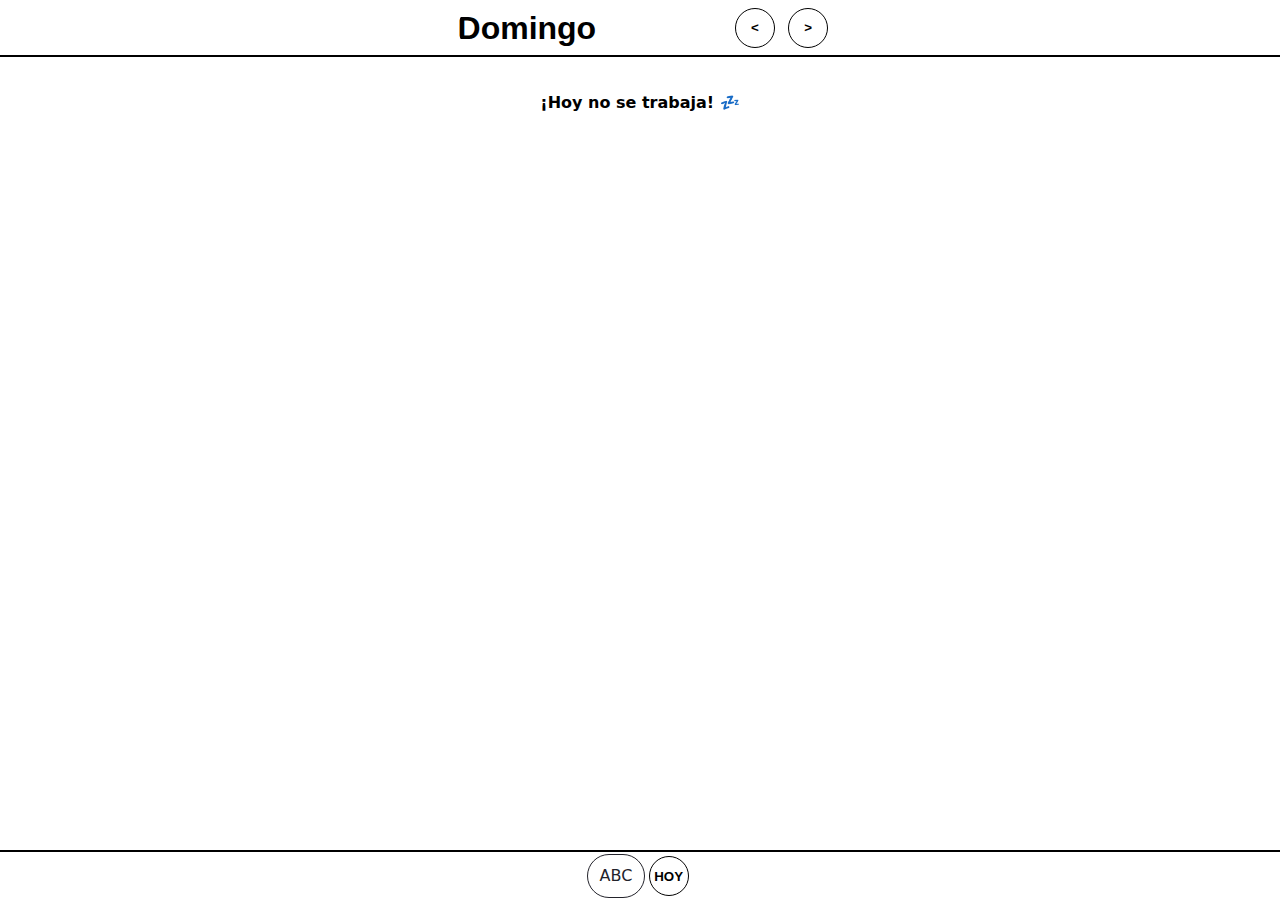
==== index.html @ feb61aaf "Merge pull request #9 from Nico1942/master" ====
<!DOCTYPE html>
<html lang="es">

<head>
  <meta charset="utf-8" />
  <meta name="viewport" content="width=device-width, initial-scale=1.0, user-scalable=no" />
  <meta name="description" content="Ruta 203" />
  <title>Ruta 203</title>
  <script src="js/script.js"></script>
  <link rel="stylesheet" href="./estilos/estilo.css" />
  <link rel="icon" type="image/png" href="img/128.png" />
</head>

<body onload="ruta_hoy(true)">

  <!-- Título -->
  <header class="cabecera">
    <div class="cabecera__contenedor">
      <select id="dias" name="opciones2" onChange="ruta()">
        <option value='0'>Domingo</option>
        <option value='1'>Lunes</option>
        <option value='2'>Martes</option>
        <option value='3'>Miércoles</option>
        <option value='4'>Jueves</option>
        <option value='5'>Viernes</option>
        <option value='6'>Sábado</option>
      </select>
      <div class="navigator">
        <input type="button" name="prev" value="&lt;" onclick="dia_ant()" />
        <input type="button" name="next" value="&gt;" onclick="dia_sig()" />
      </div>
    </div>
  </header>

  <nav>
    <input id="ABC" type="checkbox" onChange="ruta()" />
    <label for="ABC" class="abc-btn"></label>

    <input id="boton_hoy" type="button" value="HOY" onclick="ruta_hoy(false)" />
  </nav>

  <main class="contenido">

    <section id="Domingo">
      <p>¡Hoy no se trabaja! 💤</p>
    </section>

    <section id="Lunes">
      <div class="caja">
        <div class="cliente" onClick="(Eliminar(this))">
          <div class="cliente-nombre">Pastorino Ltda</div>
          <div class="cliente-datos">José Battle y Ordoñez 2840</div>
        </div>
        <div class="ubicacion">
          <a target="_blank" href="https://goo.gl/maps/qZpnaN6kvicT2tyx8">
            <img src="./img/ubi.svg" />
          </a>
        </div>
      </div>

      <div class="caja">
        <div class="cliente" onClick="(Eliminar(this))">
          <div class="cliente-nombre">Rio Miño</div>
          <div class="cliente-datos">8 de octubre</div>
        </div>
        <div class="ubicacion">
          <a target="_blank" href="3313 https://goo.gl/maps/6vkB93TA482r6nAX6">
            <img src="./img/ubi.svg" />
          </a>
        </div>
      </div>

      <div class="caja">
        <div class="cliente" onClick="(Eliminar(this))">
          <div class="cliente-nombre">Fabegold</div>
          <div class="cliente-datos">8 de octubre 3090</div>
        </div>
        <div class="ubicacion">
          <a target="_blank" href="https://goo.gl/maps/PP3XYvBuvpCsVHkAA">
            <img src="./img/ubi.svg" />
          </a>
        </div>
      </div>

      <div class="caja">
        <div class="cliente" onClick="(Eliminar(this))">
          <div class="cliente-nombre">Megamax S.A.</div>
          <div class="cliente-datos">8 de octubre 3019</div>
        </div>
        <div class="ubicacion">
          <a target="_blank" href="https://goo.gl/maps/qxYuRAEUzq3vwgGE6">
            <img src="./img/ubi.svg" />
          </a>
        </div>
      </div>

      <div class="caja">
        <div class="cliente" onClick="(Eliminar(this))">
          <div class="cliente-nombre">Enfa S.R.L.</div>
          <div class="cliente-datos">Luis A. de Herrera 2635</div>
        </div>
        <div class="ubicacion">
          <a target="_blank" href="https://goo.gl/maps/F9jCYUPP8YPj2fWQA">
            <img src="./img/ubi.svg" />
          </a>
        </div>
      </div>

      <div class="caja">
        <div class="cliente" onClick="(Eliminar(this))">
          <div class="cliente-nombre">Mosende S.A.</div>
          <div class="cliente-datos">Luis A. de Herrera 2254</div>
        </div>
        <div class="ubicacion">
          <a target="_blank" href="https://goo.gl/maps/KTzyApCroBhDqNpk6">
            <img src="./img/ubi.svg" />
          </a>
        </div>
      </div>

      <div class="caja">
        <div class="cliente" onClick="(Eliminar(this))">
          <div class="cliente-nombre">Fediman S.A.</div>
          <div class="cliente-datos">Cardal 3209</div>
        </div>
        <div class="ubicacion">
          <a target="_blank" href="https://goo.gl/maps/Zoy29B9d4T8t4EESA">
            <img src="./img/ubi.svg" />
          </a>
        </div>
      </div>

      <div class="caja">
        <div class="cliente" onClick="(Eliminar(this))">
          <div class="cliente-nombre">Maresca SRL</div>
          <div class="cliente-datos">Francisco Simón 2148</div>
        </div>
        <div class="ubicacion">
          <a target="_blank" href="https://goo.gl/maps/yKoYAVFGPV8Zmfys6">
            <img src="./img/ubi.svg" />
          </a>
        </div>
      </div>

      <div class="caja">
        <div class="cliente" onClick="(Eliminar(this))">
          <div class="cliente-nombre">Mauro Hernández</div>
          <div class="cliente-datos">República Dominicana 2950</div>
        </div>
        <div class="ubicacion">
          <a target="_blank" href="https://goo.gl/maps/H73xbyfdcorwAMVG8">
            <img src="./img/ubi.svg" />
          </a>
        </div>
      </div>

      <div class="caja">
        <div class="cliente" onClick="(Eliminar(this))">
          <div class="cliente-nombre">Bowerey S.A.</div>
          <div class="cliente-datos">Estero Belaco 2846</div>
        </div>
        <div class="ubicacion">
          <a target="_blank" href="https://goo.gl/maps/fLJpzXgYHcctJkcj6">
            <img src="./img/ubi.svg" />
          </a>
        </div>
      </div>

      <div class="caja">
        <div class="cliente" onClick="(Eliminar(this))">
          <div class="cliente-nombre">Suárez Díaz G. y Umpierrez Baracoch</div>
          <div class="cliente-datos">Monte Caseros 2590</div>
        </div>
        <div class="ubicacion">
          <a target="_blank" href="https://goo.gl/maps/2r49JdwB7LVk6TKp7">
            <img src="./img/ubi.svg" />
          </a>
        </div>
      </div>

      <div class="caja">
        <div class="cliente" onClick="(Eliminar(this))">
          <div class="cliente-nombre">Fabián Berti</div>
          <div class="cliente-datos">Monte Caseros 2584</div>
        </div>
        <div class="ubicacion">
          <a target="_blank" href="https://goo.gl/maps/uyxJjc4yTYwV7kyv6">
            <img src="./img/ubi.svg" />
          </a>
        </div>
      </div>

      <div class="caja">
        <div class="cliente" onClick="(Eliminar(this))">
          <div class="cliente-nombre">Del Absto SRL</div>
          <div class="cliente-datos">Martín Fierro 2579</div>
        </div>
        <div class="ubicacion">
          <a target="_blank" href="https://goo.gl/maps/XHB5YL251kvjArfN6">
            <img src="./img/ubi.svg" />
          </a>
        </div>
      </div>

      <div class="caja">
        <div class="cliente" onClick="(Eliminar(this))">
          <div class="cliente-nombre">Forte Adige SA</div>
          <div class="cliente-datos">Quijote 2499</div>
        </div>
        <div class="ubicacion">
          <a target="_blank" href="https://goo.gl/maps/WBbCHi736xK3fmPn9">
            <img src="./img/ubi.svg" />
          </a>
        </div>
      </div>

      <div class="caja">
        <div class="cliente" onClick="(Eliminar(this))">
          <div class="cliente-nombre">Zaifed</div>
          <div class="cliente-datos">Caraguatay 2258</div>
        </div>
        <div class="ubicacion">
          <a target="_blank" href="https://goo.gl/maps/VmRxstYNru5jd79a8">
            <img src="./img/ubi.svg" />
          </a>
        </div>
      </div>

      <div class="caja">
        <div class="cliente" onClick="(Eliminar(this))">
          <div class="cliente-nombre">Graciela y José Meijón</div>
          <div class="cliente-datos">Luis A. de Herrera 3117</div>
        </div>
        <div class="ubicacion">
          <a target="_blank" href="https://goo.gl/maps/QWnmRvBrj8MSniAE9">
            <img src="./img/ubi.svg" />
          </a>
        </div>
      </div>

      <div class="caja">
        <div class="cliente" onClick="(Eliminar(this))">
          <div class="cliente-nombre">Altamirano SRL</div>
          <div class="cliente-datos">Altamirano 3246</div>
        </div>
        <div class="ubicacion">
          <a target="_blank" href="https://goo.gl/maps/1gEuKhUX26WNFH9D7">
            <img src="./img/ubi.svg" />
          </a>
        </div>
      </div>

      <div class="caja">
        <div class="cliente" onClick="(Eliminar(this))">
          <div class="cliente-nombre">Rodríguez Enrique</div>
          <div class="cliente-datos">Democracia 2496</div>
        </div>
        <div class="ubicacion">
          <a target="_blank" href="https://goo.gl/maps/cEKuqjGmEY44wGyB9">
            <img src="./img/ubi.svg" />
          </a>
        </div>
      </div>

      <div class="caja">
        <div class="cliente" onClick="(Eliminar(this))">
          <div class="cliente-nombre">Rivera Max S.R.L.</div>
          <div class="cliente-datos">Isidoro de María 3055</div>
        </div>
        <div class="ubicacion">
          <a target="_blank" href="https://goo.gl/maps/eEiWND8mEe7saHaNA">
            <img src="./img/ubi.svg" />
          </a>
        </div>
      </div>

      <div class="caja">
        <div class="cliente" onClick="(Eliminar(this))">
          <div class="cliente-nombre">Fundación Parque Vacaciones UTE</div>
          <div class="cliente-datos">Paraguay 2431 Piso 1</div>
        </div>
        <div class="ubicacion">
          <a target="_blank" href="https://goo.gl/maps/BMG7c1JDH8axqbR8A">
            <img src="./img/ubi.svg" />
          </a>
        </div>
      </div>

      <div class="caja">
        <div class="cliente" onClick="(Eliminar(this))">
          <div class="cliente-nombre">Acronar S.A.</div>
          <div class="cliente-datos">Avda. Agraciada 2704</div>
        </div>
        <div class="ubicacion">
          <a target="_blank" href="https://goo.gl/maps/2AwuSKLmHkW765mSA">
            <img src="./img/ubi.svg" />
          </a>
        </div>
      </div>

      <div class="caja">
        <div class="cliente" onClick="(Eliminar(this))">
          <div class="cliente-nombre">Machitos S.R.L.</div>
          <div class="cliente-datos">Zapicán 2549</div>
        </div>
        <div class="ubicacion">
          <a target="_blank" href="https://goo.gl/maps/hsFubvv8L16kxibs8">
            <img src="./img/ubi.svg" />
          </a>
        </div>
      </div>

      <div class="caja">
        <div class="cliente" onClick="(Eliminar(this))">
          <div class="cliente-nombre">Misurol S.A.</div>
          <div class="cliente-datos">Baltasar Brum 2746</div>
        </div>
        <div class="ubicacion">
          <a target="_blank" href="https://goo.gl/maps/nJa8xVXmzoL3Y5pi8">
            <img src="./img/ubi.svg" />
          </a>
        </div>
      </div>

      <div class="caja">
        <div class="cliente" onClick="(Eliminar(this))">
          <div class="cliente-nombre">Tillenture S.A.</div>
          <div class="cliente-datos">Baltazar Brum 3038</div>
        </div>
        <div class="ubicacion">
          <a target="_blank" href="https://goo.gl/maps/paBHyxbw31fxj9GQ6">
            <img src="./img/ubi.svg" />
          </a>
        </div>
      </div>

      <div class="caja">
        <div class="cliente" onClick="(Eliminar(this))">
          <div class="cliente-nombre">Sebastián Machado</div>
          <div class="cliente-datos">Progreso 949</div>
        </div>
        <div class="ubicacion">
          <a target="_blank" href="https://goo.gl/maps/GiHWkqtuC8rfspNm6">
            <img src="./img/ubi.svg" />
          </a>
        </div>
      </div>

      <div class="caja">
        <div class="cliente" onClick="(Eliminar(this))">
          <div class="cliente-nombre">Porrati Fernández Stella Anahír</div>
          <div class="cliente-datos">Agraciada 3055</div>
        </div>
        <div class="ubicacion">
          <a target="_blank" href="https://goo.gl/maps/tyNK8FXaxW2Zb6YT9">
            <img src="./img/ubi.svg" />
          </a>
        </div>
      </div>

      <div class="caja">
        <div class="cliente" onClick="(Eliminar(this))">
          <div class="cliente-nombre">Alvaréz Andrea</div>
          <div class="cliente-datos">Grito de Asencio 1171</div>
        </div>
        <div class="ubicacion">
          <a target="_blank" href="https://goo.gl/maps/qru1Pm2boRRFDpLKA">
            <img src="./img/ubi.svg" />
          </a>
        </div>
      </div>

      <div class="caja">
        <div class="cliente" onClick="(Eliminar(this))">
          <div class="cliente-nombre">Ussel 511882</div>
          <div class="cliente-datos">Bvar. Artigas 3750</div>
        </div>
        <div class="ubicacion">
          <a target="_blank" href="https://goo.gl/maps/qjrNgAxwAFEXiXsD9">
            <img src="./img/ubi.svg" />
          </a>
        </div>
      </div>

      <div class="caja">
        <div class="cliente" onClick="(Eliminar(this))">
          <div class="cliente-nombre">Bilwald S.A.</div>
          <div class="cliente-datos">Millán 3294</div>
        </div>
        <div class="ubicacion">
          <a target="_blank" href="https://goo.gl/maps/6s1MecMphPFdmhs6A">
            <img src="./img/ubi.svg" />
          </a>
        </div>
      </div>

      <div class="caja">
        <div class="cliente" onClick="(Eliminar(this))">
          <div class="cliente-nombre">Desafío M y M</div>
          <div class="cliente-datos">Luis A. de Herrera 4008</div>
        </div>
        <div class="ubicacion">
          <a target="_blank" href="https://goo.gl/maps/XpyKcA5xm6GNxNED6">
            <img src="./img/ubi.svg" />
          </a>
        </div>
      </div>

      <div class="caja">
        <div class="cliente" onClick="(Eliminar(this))">
          <div class="cliente-nombre">El Tata</div>
          <div class="cliente-datos">Atahona 3607</div>
        </div>
        <div class="ubicacion">
          <a target="_blank" href="https://goo.gl/maps/AhQLzjXPUarjWgp76">
            <img src="./img/ubi.svg" />
          </a>
        </div>
      </div>

      <div class="caja">
        <div class="cliente" onClick="(Eliminar(this))">
          <div class="cliente-nombre">Rianjo Ltda</div>
          <div class="cliente-datos">Rancagua 4070</div>
        </div>
        <div class="ubicacion">
          <a target="_blank" href="https://goo.gl/maps/o28GZENwSu6PFack8">
            <img src="./img/ubi.svg" />
          </a>
        </div>
      </div>

      <div class="caja">
        <div class="cliente" onClick="(Eliminar(this))">
          <div class="cliente-nombre">Aguiar y Ángelo</div>
          <div class="cliente-datos">Guillermo Rodríquez 4752</div>
        </div>
        <div class="ubicacion">
          <a target="_blank" href="https://goo.gl/maps/arKyM1Jmk3KDEGmR9">
            <img src="./img/ubi.svg" />
          </a>
        </div>
      </div>

      <div class="caja">
        <div class="cliente" onClick="(Eliminar(this))">
          <div class="cliente-nombre">Bizalam S.A.</div>
          <div class="cliente-datos">Ricardo Makinnon 5065</div>
        </div>
        <div class="ubicacion">
          <a target="_blank" href="https://goo.gl/maps/pKGPgJTfs7MAYjdL7">
            <img src="./img/ubi.svg" />
          </a>
        </div>
      </div>

      <div class="caja">
        <div class="cliente" onClick="(Eliminar(this))">
          <div class="cliente-nombre">Silpas S.R.L.</div>
          <div class="cliente-datos">Bernabé Michelena 4707</div>
        </div>
        <div class="ubicacion">
          <a target="_blank" href="https://goo.gl/maps/KFe9D5q2iqjM1ai69">
            <img src="./img/ubi.svg" />
          </a>
        </div>
      </div>

      <div class="caja">
        <div class="cliente" onClick="(Eliminar(this))">
          <div class="cliente-nombre">Ferreira Rodríguez Laura Mariela</div>
          <div class="cliente-datos">Pozzolo 3933 (¡No aparece en el mapa!)</div>
        </div>
        <div class="ubicacion">
          <a target="_blank" href="">
            <img src="./img/ubi.svg" />
          </a>
        </div>
      </div>

    </section>

    <section id="Martes">

      <div class="caja">
        <div class="cliente" onClick="(Eliminar(this))">
          <div class="cliente-nombre">Los Ángeles</div>
          <div class="cliente-datos">Luis A. Herrera 2251</div>
        </div>
        <div class="ubicacion">
          <a target="_blank" href="https://goo.gl/maps/YueS7Y3pokAbWjuM8">
            <img src="./img/ubi.svg" />
          </a>
        </div>
      </div>
      <div class="caja">
        <div class="cliente" onClick="(Eliminar(this))">
          <div class="cliente-nombre">Luciana Sosa Dobal</div>
          <div class="cliente-datos">Luis A. de Herrera 2275</div>
        </div>
        <div class="ubicacion">
          <a target="_blank" href="https://goo.gl/maps/gTyms6HChrBtNZDS8">
            <img src="./img/ubi.svg" />
          </a>
        </div>
      </div>
      <div class="caja">
        <div class="cliente" onClick="(Eliminar(this))">
          <div class="cliente-nombre">Coop. de las Fuerzas Armadas - COFAS</div>
          <div class="cliente-datos">Hosp. Militar</div>
        </div>
        <div class="ubicacion">
          <a target="_blank" href="https://goo.gl/maps/iRtm4gebs6cPhhyX7">
            <img src="./img/ubi.svg" />
          </a>
        </div>
      </div>
      <div class="caja">
        <div class="cliente" onClick="(Eliminar(this))">
          <div class="cliente-nombre">Asociación Cooperativa Electoral</div>
          <div class="cliente-datos">8 de octubre 2897</div>
        </div>
        <div class="ubicacion">
          <a target="_blank" href="https://goo.gl/maps/m19qHDUjcYExrKEV7">
            <img src="./img/ubi.svg" />
          </a>
        </div>
      </div>
      <div class="caja">
        <div class="cliente" onClick="(Eliminar(this))">
          <div class="cliente-nombre">Natalia García</div>
          <div class="cliente-datos">Carlos Anaya 2839</div>
        </div>
        <div class="ubicacion">
          <a target="_blank" href="https://goo.gl/maps/bRqtPCT4wGTGv4d99">
            <img src="./img/ubi.svg" />
          </a>
        </div>
      </div>
      <div class="caja">
        <div class="cliente" onClick="(Eliminar(this))">
          <div class="cliente-nombre">Vargas Santiago</div>
          <div class="cliente-datos">Nueva Palmira 1952</div>
        </div>
        <div class="ubicacion">
          <a target="_blank" href="https://goo.gl/maps/3jp2BGGpX4T3bMFF8">
            <img src="./img/ubi.svg" />
          </a>
        </div>
      </div>
      <div class="caja">
        <div class="cliente" onClick="(Eliminar(this))">
          <div class="cliente-nombre">Araujo Rebollo Silvia y Ramos Go</div>
          <div class="cliente-datos">San Martín 2240</div>
        </div>
        <div class="ubicacion">
          <a target="_blank" href="https://goo.gl/maps/PyME5TUj5Du1ZVQYA">
            <img src="./img/ubi.svg" />
          </a>
        </div>
      </div>
      <div class="caja">
        <div class="cliente" onClick="(Eliminar(this))">
          <div class="cliente-nombre">Sucesores Horacio Cremona</div>
          <div class="cliente-datos">Agraciada 2346</div>
        </div>
        <div class="ubicacion">
          <a target="_blank" href="https://goo.gl/maps/97bq3wDyCN9FKmwMA">
            <img src="./img/ubi.svg" />
          </a>
        </div>
      </div>
      <div class="caja">
        <div class="cliente" onClick="(Eliminar(this))">
          <div class="cliente-nombre">Daniel Corbo</div>
          <div class="cliente-datos">Colombia 1203</div>
        </div>
        <div class="ubicacion">
          <a target="_blank" href="https://goo.gl/maps/GaF2kNTFaoPbf4y26">
            <img src="./img/ubi.svg" />
          </a>
        </div>
      </div>
      <div class="caja">
        <div class="cliente" onClick="(Eliminar(this))">
          <div class="cliente-nombre">Rondeau Ltda.</div>
          <div class="cliente-datos">Rondeau 2109</div>
        </div>
        <div class="ubicacion">
          <a target="_blank" href="https://goo.gl/maps/vuypk2KvgAvubLHKA">
            <img src="./img/ubi.svg" />
          </a>
        </div>
      </div>
      <div class="caja">
        <div class="cliente" onClick="(Eliminar(this))">
          <div class="cliente-nombre">Fundación Parque Vacaciones UTE</div>
          <div class="cliente-datos">Guatemala 1076</div>
        </div>
        <div class="ubicacion">
          <a target="_blank" href="https://goo.gl/maps/amdri43EdrBNTGoB7">
            <img src="./img/ubi.svg" />
          </a>
        </div>
      </div>
      <div class="caja">
        <div class="cliente" onClick="(Eliminar(this))">
          <div class="cliente-nombre">Alvarez Da Rosa, Andrea Isabel</div>
          <div class="cliente-datos">General Luna 1299</div>
        </div>
        <div class="ubicacion">
          <a target="_blank" href="https://goo.gl/maps/JhBYpHjY4kJvt4Zw6">
            <img src="./img/ubi.svg" />
          </a>
        </div>
      </div>
      <div class="caja">
        <div class="cliente" onClick="(Eliminar(this))">
          <div class="cliente-nombre">Maria G. Domínguez (Mar y Sol Marke</div>
          <div class="cliente-datos">Agraciada 2795</div>
        </div>
        <div class="ubicacion">
          <a target="_blank" href="">
            <img src="./img/ubi.svg" />
          </a>
        </div>
      </div>
      <div class="caja">
        <div class="cliente" onClick="(Eliminar(this))">
          <div class="cliente-nombre">Luna S.R.L. (ANCAP)</div>
          <div class="cliente-datos">Bvar. Artigas 3785</div>
        </div>
        <div class="ubicacion">
          <a target="_blank" href="https://goo.gl/maps/D63aSDw6qTRdpUva8">
            <img src="./img/ubi.svg" />
          </a>
        </div>
      </div>
      <div class="caja">
        <div class="cliente" onClick="(Eliminar(this))">
          <div class="cliente-nombre">Tejera Berón María Carolina</div>
          <div class="cliente-datos">Guardia Oriental 3108</div>
        </div>
        <div class="ubicacion">
          <a target="_blank" href="https://goo.gl/maps/q433eBnRAQmYWYss7">
            <img src="./img/ubi.svg" />
          </a>
        </div>
      </div>
      <div class="caja">
        <div class="cliente" onClick="(Eliminar(this))">
          <div class="cliente-nombre">Patricia Hernández Pérez</div>
          <div class="cliente-datos">Gral. Flores 2987</div>
        </div>
        <div class="ubicacion">
          <a target="_blank" href="https://goo.gl/maps/BmZBHMjLPsHc1fuT7">
            <img src="./img/ubi.svg" />
          </a>
        </div>
      </div>
      <div class="caja">
        <div class="cliente" onClick="(Eliminar(this))">
          <div class="cliente-nombre">Pontinvrea S.R.L. (ANCAP)</div>
          <div class="cliente-datos">Gral. Flores 3090</div>
        </div>
        <div class="ubicacion">
          <a target="_blank" href="https://goo.gl/maps/kMK2CgAfTqt1vUjN6">
            <img src="./img/ubi.svg" />
          </a>
        </div>
      </div>
      <div class="caja">
        <div class="cliente" onClick="(Eliminar(this))">
          <div class="cliente-nombre">Altamirano S.R.L.</div>
          <div class="cliente-datos">Gral. Flores 3342</div>
        </div>
        <div class="ubicacion">
          <a target="_blank" href="https://goo.gl/maps/bgbh1CgyPLHchLTB7">
            <img src="./img/ubi.svg" />
          </a>
        </div>
      </div>
      <div class="caja">
        <div class="cliente" onClick="(Eliminar(this))">
          <div class="cliente-nombre">Altamirano S.R.L.</div>
          <div class="cliente-datos">Luis A. de Herrera 3444</div>
        </div>
        <div class="ubicacion">
          <a target="_blank" href="https://goo.gl/maps/yAdjGPjrhYpCdDxV7">
            <img src="./img/ubi.svg" />
          </a>
        </div>
      </div>
      <div class="caja">
        <div class="cliente" onClick="(Eliminar(this))">
          <div class="cliente-nombre">Machado Faguada, Nadia Solange</div>
          <div class="cliente-datos">José Battle y Ordóñez 3856</div>
        </div>
        <div class="ubicacion">
          <a target="_blank" href="https://goo.gl/maps/FSrBxzxni9CSsdYi7">
            <img src="./img/ubi.svg" />
          </a>
        </div>
      </div>
      <div class="caja">
        <div class="cliente" onClick="(Eliminar(this))">
          <div class="cliente-nombre">Gasdia Cedres, Carlos Enrique</div>
          <div class="cliente-datos">José Revuelta 3488</div>
        </div>
        <div class="ubicacion">
          <a target="_blank" href="https://goo.gl/maps/fe1fbcZkY25pE5pGA">
            <img src="./img/ubi.svg" />
          </a>
        </div>
      </div>
      <div class="caja">
        <div class="cliente" onClick="(Eliminar(this))">
          <div class="cliente-nombre">Autoservice La Familia</div>
          <div class="cliente-datos">Leon Pérez 3549</div>
        </div>
        <div class="ubicacion">
          <a target="_blank" href="https://goo.gl/maps/kmDATjFCtehK1sxP6">
            <img src="./img/ubi.svg" />
          </a>
        </div>
      </div>
      <div class="caja">
        <div class="cliente" onClick="(Eliminar(this))">
          <div class="cliente-nombre">Albana SRL</div>
          <div class="cliente-datos">Juan Rosas 4355</div>
        </div>
        <div class="ubicacion">
          <a target="_blank" href="https://goo.gl/maps/6Au5jy4annvNZJfY7">
            <img src="./img/ubi.svg" />
          </a>
        </div>
      </div>
      <div class="caja">
        <div class="cliente" onClick="(Eliminar(this))">
          <div class="cliente-nombre">Mavajo Ltda. (Granja Cerri)</div>
          <div class="cliente-datos">San Martín 3717</div>
        </div>
        <div class="ubicacion">
          <a target="_blank" href="https://goo.gl/maps/cFh8MwEqKKc6J9eT9">
            <img src="./img/ubi.svg" />
          </a>
        </div>
      </div>
      <div class="caja">
        <div class="cliente" onClick="(Eliminar(this))">
          <div class="cliente-nombre">Rivera Max S.R.L.</div>
          <div class="cliente-datos">José Battle y Ordóñez 4750</div>
        </div>
        <div class="ubicacion">
          <a target="_blank" href="https://goo.gl/maps/rLi6Rerqxg9JRQdZ7">
            <img src="./img/ubi.svg" />
          </a>
        </div>
      </div>
      <div class="caja">
        <div class="cliente" onClick="(Eliminar(this))">
          <div class="cliente-nombre">Torres Esteban Diego Miguel</div>
          <div class="cliente-datos">José Battle y Ordóñez 4802</div>
        </div>
        <div class="ubicacion">
          <a target="_blank" href="https://goo.gl/maps/mG5LZEgJ9Uj7dB6o9">
            <img src="./img/ubi.svg" />
          </a>
        </div>
      </div>
      <div class="caja">
        <div class="cliente" onClick="(Eliminar(this))">
          <div class="cliente-nombre">Granja Florida</div>
          <div class="cliente-datos">Avda. J. Battle y Ordoñez 4815</div>
        </div>
        <div class="ubicacion">
          <a target="_blank" href="https://goo.gl/maps/nM1gg4iGduiBBBDL6">
            <img src="./img/ubi.svg" />
          </a>
        </div>
      </div>
      <div class="caja">
        <div class="cliente" onClick="(Eliminar(this))">
          <div class="cliente-nombre">Forestiero y Forestiero</div>
          <div class="cliente-datos">Atahona 3777</div>
        </div>
        <div class="ubicacion">
          <a target="_blank" href="https://goo.gl/maps/j6N6Me4xTnSn6LTX6">
            <img src="./img/ubi.svg" />
          </a>
        </div>
      </div>
      <div class="caja">
        <div class="cliente" onClick="(Eliminar(this))">
          <div class="cliente-nombre">La Compostelana</div>
          <div class="cliente-datos">Avda. J. Battle y Ordoñez 5309</div>
        </div>
        <div class="ubicacion">
          <a target="_blank" href="https://goo.gl/maps/ox1ACVJAy3K213id6">
            <img src="./img/ubi.svg" />
          </a>
        </div>
      </div>
      <div class="caja">
        <div class="cliente" onClick="(Eliminar(this))">
          <div class="cliente-nombre">Unión Americana</div>
          <div class="cliente-datos">San Martín 4223</div>
        </div>
        <div class="ubicacion">
          <a target="_blank" href="https://goo.gl/maps/Jm9E41iu6S2hHFW57">
            <img src="./img/ubi.svg" />
          </a>
        </div>
      </div>
      <div class="caja">
        <div class="cliente" onClick="(Eliminar(this))">
          <div class="cliente-nombre">A y P Mascari (El Trébol)</div>
          <div class="cliente-datos">Burgues 3549</div>
        </div>
        <div class="ubicacion">
          <a target="_blank" href="https://goo.gl/maps/aP4wN7oxMLtui7F86">
            <img src="./img/ubi.svg" />
          </a>
        </div>
      </div>
      <div class="caja">
        <div class="cliente" onClick="(Eliminar(this))">
          <div class="cliente-nombre">Rodríguez Ávila, Pablo Sebastián</div>
          <div class="cliente-datos">Burgues 3302</div>
        </div>
        <div class="ubicacion">
          <a target="_blank" href="https://goo.gl/maps/uj5N5k6zTn71pLQm9">
            <img src="./img/ubi.svg" />
          </a>
        </div>
      </div>
      <div class="caja">
        <div class="cliente" onClick="(Eliminar(this))">
          <div class="cliente-nombre">Arrieta Sanguinet</div>
          <div class="cliente-datos">Suárez 3599</div>
        </div>
        <div class="ubicacion">
          <a target="_blank" href="https://goo.gl/maps/FVKyAgYnuZGb2ccRA">
            <img src="./img/ubi.svg" />
          </a>
        </div>
      </div>

    </section>

    <section id="Miercoles">
      <div class="caja">
        <div class="cliente" onClick="(Eliminar(this))">
          <div class="cliente-nombre">Eduardo Roland (Autoservice Roland)</div>
          <div class="cliente-datos">Juan Rosas 4410</div>
        </div>
        <div class="ubicacion">
          <a target="_blank" href="https://goo.gl/maps/8kunD3QnHm8LgXn8A">
            <img src="./img/ubi.svg" />
          </a>
        </div>
      </div>

      <div class="caja">
        <div class="cliente" onClick="(Eliminar(this))">
          <div class="cliente-nombre">Fernando Alistegui</div>
          <div class="cliente-datos">Martín Rodríguez 4306</div>
        </div>
        <div class="ubicacion">
          <a target="_blank" href="https://goo.gl/maps/yhRLdQq3srrnzntd6">
            <img src="./img/ubi.svg" />
          </a>
        </div>
      </div>

      <div class="caja">
        <div class="cliente" onClick="(Eliminar(this))">
          <div class="cliente-nombre">Niyau S.R.L.</div>
          <div class="cliente-datos">Máximo Gómez 1584</div>
        </div>
        <div class="ubicacion">
          <a target="_blank" href="https://goo.gl/maps/ztSicrtyk4cZ8NXDA">
            <img src="./img/ubi.svg" />
          </a>
        </div>
      </div>

      <div class="caja">
        <div class="cliente" onClick="(Eliminar(this))">
          <div class="cliente-nombre">Verdera e Hijos S.R.L. (ANCAP)</div>
          <div class="cliente-datos">Avda. Millán 3771</div>
        </div>
        <div class="ubicacion">
          <a target="_blank" href="https://goo.gl/maps/wdKiu4e8RDw2zhpH6">
            <img src="./img/ubi.svg" />
          </a>
        </div>
      </div>

      <div class="caja">
        <div class="cliente" onClick="(Eliminar(this))">
          <div class="cliente-nombre">Héctor y Luis Repetto</div>
          <div class="cliente-datos">Juan María Gutierrez 3700</div>
        </div>
        <div class="ubicacion">
          <a target="_blank" href="https://goo.gl/maps/n4Wys1b1VnrbuC2x6">
            <img src="./img/ubi.svg" />
          </a>
        </div>
      </div>

      <div class="caja">
        <div class="cliente" onClick="(Eliminar(this))">
          <div class="cliente-nombre">Kampante S.R.L.</div>
          <div class="cliente-datos">Uruguayana 3490</div>
        </div>
        <div class="ubicacion">
          <a target="_blank" href="https://goo.gl/maps/XHKuwCkqNsYivTSy5">
            <img src="./img/ubi.svg" />
          </a>
        </div>
      </div>

      <div class="caja">
        <div class="cliente" onClick="(Eliminar(this))">
          <div class="cliente-nombre">De Soto Santiago</div>
          <div class="cliente-datos">Avda. Agraciada 3054</div>
        </div>
        <div class="ubicacion">
          <a target="_blank" href="https://goo.gl/maps/bHdcvUujh3eWWeqR9">
            <img src="./img/ubi.svg" />
          </a>
        </div>
      </div>

      <div class="caja">
        <div class="cliente" onClick="(Eliminar(this))">
          <div class="cliente-nombre">Budal S.R.L.</div>
          <div class="cliente-datos">Avda. Millán 3010</div>
        </div>
        <div class="ubicacion">
          <a target="_blank" href="https://goo.gl/maps/TwX5ikjHDZ3Tiq3r8">
            <img src="./img/ubi.svg" />
          </a>
        </div>
      </div>

      <div class="caja">
        <div class="cliente" onClick="(Eliminar(this))">
          <div class="cliente-nombre">Autoservice Santa Fe</div>
          <div class="cliente-datos">Avda. Millán 2951</div>
        </div>
        <div class="ubicacion">
          <a target="_blank" href="https://goo.gl/maps/2DUGwa4RwexJKzFt5">
            <img src="./img/ubi.svg" />
          </a>
        </div>
      </div>

      <div class="caja">
        <div class="cliente" onClick="(Eliminar(this))">
          <div class="cliente-nombre">La Rúcula S.R.L.</div>
          <div class="cliente-datos">Avda. Millán 2770</div>
        </div>
        <div class="ubicacion">
          <a target="_blank" href="https://goo.gl/maps/daNk5qDxNTqGxFsY8">
            <img src="./img/ubi.svg" />
          </a>
        </div>
      </div>

      <div class="caja">
        <div class="cliente" onClick="(Eliminar(this))">
          <div class="cliente-nombre">Cafitur S.A. (Exp 2)</div>
          <div class="cliente-datos">Avda. Millán 2683</div>
        </div>
        <div class="ubicacion">
          <a target="_blank" href="https://goo.gl/maps/wwGE6XXPqUa3mjEZ9">
            <img src="./img/ubi.svg" />
          </a>
        </div>
      </div>

      <div class="caja">
        <div class="cliente" onClick="(Eliminar(this))">
          <div class="cliente-nombre">Enfa S.R.L.</div>
          <div class="cliente-datos">Gral. Flores 2800</div>
        </div>
        <div class="ubicacion">
          <a target="_blank" href="https://goo.gl/maps/eKyxcJkT9rmb5Wbf6">
            <img src="./img/ubi.svg" />
          </a>
        </div>
      </div>

      <div class="caja">
        <div class="cliente" onClick="(Eliminar(this))">
          <div class="cliente-nombre">Puerta del Sol Ltda.</div>
          <div class="cliente-datos">Gral. Flores 2607</div>
        </div>
        <div class="ubicacion">
          <a target="_blank" href="https://goo.gl/maps/2GA8DVZRA6nWUvGA6">
            <img src="./img/ubi.svg" />
          </a>
        </div>
      </div>

      <div class="caja">
        <div class="cliente" onClick="(Eliminar(this))">
          <div class="cliente-nombre">María Victoria Fernández</div>
          <div class="cliente-datos">Arenal Grande 2358</div>
        </div>
        <div class="ubicacion">
          <a target="_blank" href="https://goo.gl/maps/P8ePjNa6L6nBrnc29">
            <img src="./img/ubi.svg" />
          </a>
        </div>
      </div>

      <div class="caja">
        <div class="cliente" onClick="(Eliminar(this))">
          <div class="cliente-nombre">Lamore S.A.</div>
          <div class="cliente-datos">Garibaldi 2064</div>
        </div>
        <div class="ubicacion">
          <a target="_blank" href="https://goo.gl/maps/kWqaKijLUzgDTapd7">
            <img src="./img/ubi.svg" />
          </a>
        </div>
      </div>

      <div class="caja">
        <div class="cliente" onClick="(Eliminar(this))">
          <div class="cliente-nombre">Gonzálo de Requena S.R.L.</div>
          <div class="cliente-datos">Garibaldi 2148</div>
        </div>
        <div class="ubicacion">
          <a target="_blank" href="Bis https://goo.gl/maps/jJUCrxyjAUqzGGMJ7">
            <img src="./img/ubi.svg" />
          </a>
        </div>
      </div>

      <div class="caja">
        <div class="cliente" onClick="(Eliminar(this))">
          <div class="cliente-nombre">La Elegancia S.R.L.</div>
          <div class="cliente-datos">Garibaldi 2182</div>
        </div>
        <div class="ubicacion">
          <a target="_blank" href="https://goo.gl/maps/bF5qGrda3BUxVpxc9">
            <img src="./img/ubi.svg" />
          </a>
        </div>
      </div>

      <div class="caja">
        <div class="cliente" onClick="(Eliminar(this))">
          <div class="cliente-nombre">Álvarez y Soto</div>
          <div class="cliente-datos">Domingo Aramburú 2051</div>
        </div>
        <div class="ubicacion">
          <a target="_blank" href="https://goo.gl/maps/z7CjQyFmPLYRnWcJ9">
            <img src="./img/ubi.svg" />
          </a>
        </div>
      </div>

      <div class="caja">
        <div class="cliente" onClick="(Eliminar(this))">
          <div class="cliente-nombre">Julio Aplanalp</div>
          <div class="cliente-datos">Martín García 2222</div>
        </div>
        <div class="ubicacion">
          <a target="_blank" href="https://goo.gl/maps/2haGCk8U5Peaogqh6">
            <img src="./img/ubi.svg" />
          </a>
        </div>
      </div>

      <div class="caja">
        <div class="cliente" onClick="(Eliminar(this))">
          <div class="cliente-nombre">Álvaro González</div>
          <div class="cliente-datos">Garibaldi 2400</div>
        </div>
        <div class="ubicacion">
          <a target="_blank" href="https://goo.gl/maps/gEhaTc4GHJjC8pdV8">
            <img src="./img/ubi.svg" />
          </a>
        </div>
      </div>

      <div class="caja">
        <div class="cliente" onClick="(Eliminar(this))">
          <div class="cliente-nombre">Nestor Galván</div>
          <div class="cliente-datos">Garibaldi 2581</div>
        </div>
        <div class="ubicacion">
          <a target="_blank" href="https://goo.gl/maps/tWhrfHDQ5qq2vVvu6">
            <img src="./img/ubi.svg" />
          </a>
        </div>
      </div>

      <div class="caja">
        <div class="cliente" onClick="(Eliminar(this))">
          <div class="cliente-nombre">Lorenzo Rosales, Fernando Agustín</div>
          <div class="cliente-datos">Br. Artigas 2348</div>
        </div>
        <div class="ubicacion">
          <a target="_blank" href="https://goo.gl/maps/m8SbAAgY6619JsAe7">
            <img src="./img/ubi.svg" />
          </a>
        </div>
      </div>

      <div class="caja">
        <div class="cliente" onClick="(Eliminar(this))">
          <div class="cliente-nombre">Fleitas Valcada Lizet Viviana</div>
          <div class="cliente-datos">Carlos Anaya 2751</div>
        </div>
        <div class="ubicacion">
          <a target="_blank" href="https://goo.gl/maps/qFQV6Ctk1LV3ZdqM9">
            <img src="./img/ubi.svg" />
          </a>
        </div>
      </div>

      <div class="caja">
        <div class="cliente" onClick="(Eliminar(this))">
          <div class="cliente-nombre">Mónica Sena</div>
          <div class="cliente-datos">Carlos Anaya 2799</div>
        </div>
        <div class="ubicacion">
          <a target="_blank" href="https://goo.gl/maps/j9SVih5DeaHZCUAx7">
            <img src="./img/ubi.svg" />
          </a>
        </div>
      </div>

      <div class="caja">
        <div class="cliente" onClick="(Eliminar(this))">
          <div class="cliente-nombre">Adriana Pradi</div>
          <div class="cliente-datos">Mariano Moreno 2349</div>
        </div>
        <div class="ubicacion">
          <a target="_blank" href="https://goo.gl/maps/H6jHzuLRgztd3rj26">
            <img src="./img/ubi.svg" />
          </a>
        </div>
      </div>

      <div class="caja">
        <div class="cliente" onClick="(Eliminar(this))">
          <div class="cliente-nombre">Carlos Suarez</div>
          <div class="cliente-datos">Colorado 2319</div>
        </div>
        <div class="ubicacion">
          <a target="_blank" href="https://goo.gl/maps/enc6aDWinyBmLFj86">
            <img src="./img/ubi.svg" />
          </a>
        </div>
      </div>

      <div class="caja">
        <div class="cliente" onClick="(Eliminar(this))">
          <div class="cliente-nombre">Rosana Menini</div>
          <div class="cliente-datos">Cufré 2800</div>
        </div>
        <div class="ubicacion">
          <a target="_blank" href="https://goo.gl/maps/LT9poeCy2ChTGSy17">
            <img src="./img/ubi.svg" />
          </a>
        </div>
      </div>

      <div class="caja">
        <div class="cliente" onClick="(Eliminar(this))">
          <div class="cliente-nombre">Rondini Ltda.</div>
          <div class="cliente-datos">Rodríguez Larreta 2789</div>
        </div>
        <div class="ubicacion">
          <a target="_blank" href="https://goo.gl/maps/z2c4Bp1LWEtvVjzM8">
            <img src="./img/ubi.svg" />
          </a>
        </div>
      </div>

      <div class="caja">
        <div class="cliente" onClick="(Eliminar(this))">
          <div class="cliente-nombre">Santos Dal Broi Romina</div>
          <div class="cliente-datos">Canstatt 3196</div>
        </div>
        <div class="ubicacion">
          <a target="_blank" href="https://goo.gl/maps/K3aLmfM8z1QfKk879">
            <img src="./img/ubi.svg" />
          </a>
        </div>
      </div>
    </section>

    <section id="Jueves">

<div class="caja">
  <div class="cliente" onClick="(Eliminar(this))">
    <div class="cliente-nombre">Ussel S.A.</div>
    <div class="cliente-datos">Bvar. Artigas 3750</div>
  </div>
  <div class="ubicacion">
    <a target="_blank" href="https://goo.gl/maps/KiZzQrts1EvvevUo8">
      <img src="./img/ubi.svg" />
    </a>
  </div>
</div>

<div class="caja">
  <div class="cliente" onClick="(Eliminar(this))">
    <div class="cliente-nombre">Fediman S.A.</div>
    <div class="cliente-datos">Cardal 3209</div>
  </div>
  <div class="ubicacion">
    <a target="_blank" href="https://goo.gl/maps/XuypvAU5cNGNe8SC7">
      <img src="./img/ubi.svg" />
    </a>
  </div>
</div>

<div class="caja">
  <div class="cliente" onClick="(Eliminar(this))">
    <div class="cliente-nombre">Fabegold S.A.</div>
    <div class="cliente-datos">8 de octubre 3090</div>
  </div>
  <div class="ubicacion">
    <a target="_blank" href="https://goo.gl/maps/hsTHPKs9r1U8GRHG7">
      <img src="./img/ubi.svg" />
    </a>
  </div>
</div>

<div class="caja">
  <div class="cliente" onClick="(Eliminar(this))">
    <div class="cliente-nombre">Bizalam S.A.</div>
    <div class="cliente-datos">Ricardo Makinnon 5065</div>
  </div>
  <div class="ubicacion">
    <a target="_blank" href="https://goo.gl/maps/HeE5eHohjMv2KeiV6">
      <img src="./img/ubi.svg" />
    </a>
  </div>
</div>

<div class="caja">
  <div class="cliente" onClick="(Eliminar(this))">
    <div class="cliente-nombre">Altamirano S.R.L.</div>
    <div class="cliente-datos">Altamirano 3246</div>
  </div>
  <div class="ubicacion">
    <a target="_blank" href="https://goo.gl/maps/aVPxaKMWHHxTrf5y7">
      <img src="./img/ubi.svg" />
    </a>
  </div>
</div>

<div class="caja">
  <div class="cliente" onClick="(Eliminar(this))">
    <div class="cliente-nombre">Enfa S.R.L.</div>
    <div class="cliente-datos">Luis A. de Herrera 2635</div>
  </div>
  <div class="ubicacion">
    <a target="_blank" href="https://goo.gl/maps/MxWFjFb9gLZD4Cip6">
      <img src="./img/ubi.svg" />
    </a>
  </div>
</div>

<div class="caja">
  <div class="cliente" onClick="(Eliminar(this))">
    <div class="cliente-nombre">Mauro Hernández</div>
    <div class="cliente-datos">República Dominicana 2950</div>
  </div>
  <div class="ubicacion">
    <a target="_blank" href="https://goo.gl/maps/hBZuM51NgRxGg3sUA">
      <img src="./img/ubi.svg" />
    </a>
  </div>
</div>

<div class="caja">
  <div class="cliente" onClick="(Eliminar(this))">
    <div class="cliente-nombre">Bowerey S.A.</div>
    <div class="cliente-datos">Estero Bellaco 2846</div>
  </div>
  <div class="ubicacion">
    <a target="_blank" href="https://goo.gl/maps/uLUmaBCVE1MdXfwy6">
      <img src="./img/ubi.svg" />
    </a>
  </div>
</div>

<div class="caja">
  <div class="cliente" onClick="(Eliminar(this))">
    <div class="cliente-nombre">Acronar S.A.</div>
    <div class="cliente-datos">Av. Agraciada 2704</div>
  </div>
  <div class="ubicacion">
    <a target="_blank" href="https://goo.gl/maps/wmjmV8iRpvBV2YAZ7">
      <img src="./img/ubi.svg" />
    </a>
  </div>
</div>

<div class="caja">
  <div class="cliente" onClick="(Eliminar(this))">
    <div class="cliente-nombre">Machitos S.R.L.</div>
    <div class="cliente-datos">Zapicán 2549</div>
  </div>
  <div class="ubicacion">
    <a target="_blank" href="https://goo.gl/maps/KYaKYvSjUm9MJqTK8">
      <img src="./img/ubi.svg" />
    </a>
  </div>
</div>

<div class="caja">
  <div class="cliente" onClick="(Eliminar(this))">
    <div class="cliente-nombre">Del Abasto S.R.L.</div>
    <div class="cliente-datos">Martín Fierro 2579</div>
  </div>
  <div class="ubicacion">
    <a target="_blank" href="https://goo.gl/maps/SdcQ79CeUopVDfMe7">
      <img src="./img/ubi.svg" />
    </a>
  </div>
</div>

<div class="caja">
  <div class="cliente" onClick="(Eliminar(this))">
    <div class="cliente-nombre">Rodríguez Enrique</div>
    <div class="cliente-datos">Democracia 2496</div>
  </div>
  <div class="ubicacion">
    <a target="_blank" href="https://goo.gl/maps/Q7zs1rveqtSHmPc96">
      <img src="./img/ubi.svg" />
    </a>
  </div>
</div>

<div class="caja">
  <div class="cliente" onClick="(Eliminar(this))">
    <div class="cliente-nombre">Maresca S.R.L.</div>
    <div class="cliente-datos">Francisco Simón 2148</div>
  </div>
  <div class="ubicacion">
    <a target="_blank" href="https://goo.gl/maps/sKrJKq3Ev8bGuAhg9">
      <img src="./img/ubi.svg" />
    </a>
  </div>
</div>

<div class="caja">
  <div class="cliente" onClick="(Eliminar(this))">
    <div class="cliente-nombre">Megamax S.A.</div>
    <div class="cliente-datos">8 de octubre 3019</div>
  </div>
  <div class="ubicacion">
    <a target="_blank" href="https://goo.gl/maps/VSs9SzASq7bmsnac8">
      <img src="./img/ubi.svg" />
    </a>
  </div>
</div>

<div class="caja">
  <div class="cliente" onClick="(Eliminar(this))">
    <div class="cliente-nombre">Desafío M y M S.R.L.</div>
    <div class="cliente-datos">Luis A. de Herrera 4008</div>
  </div>
  <div class="ubicacion">
    <a target="_blank" href="https://goo.gl/maps/3wDnR3b9ePVLexff6">
      <img src="./img/ubi.svg" />
    </a>
  </div>
</div>

<div class="caja">
  <div class="cliente" onClick="(Eliminar(this))">
    <div class="cliente-nombre">Aguiar y Ángelo</div>
    <div class="cliente-datos">Guillermo Rodríguez 4752</div>
  </div>
  <div class="ubicacion">
    <a target="_blank" href="https://goo.gl/maps/7eYohveVcNJsNU7x9">
      <img src="./img/ubi.svg" />
    </a>
  </div>
</div>

<div class="caja">
  <div class="cliente" onClick="(Eliminar(this))">
    <div class="cliente-nombre">Forte Adige S.A.</div>
    <div class="cliente-datos">Quijote 2499</div>
  </div>
  <div class="ubicacion">
    <a target="_blank" href="https://goo.gl/maps/X6kHRWmTP82dzS8Z6">
      <img src="./img/ubi.svg" />
    </a>
  </div>
</div>

<div class="caja">
  <div class="cliente" onClick="(Eliminar(this))">
    <div class="cliente-nombre">Graciela y José Meijón Ltda.</div>
    <div class="cliente-datos">Luis A. de Herrera 3117</div>
  </div>
  <div class="ubicacion">
    <a target="_blank" href="https://goo.gl/maps/GjuY3trcL2waauBP6">
      <img src="./img/ubi.svg" />
    </a>
  </div>
</div>

<div class="caja">
  <div class="cliente" onClick="(Eliminar(this))">
    <div class="cliente-nombre">Bilwald S.A.</div>
    <div class="cliente-datos">Av. Millán 3294</div>
  </div>
  <div class="ubicacion">
    <a target="_blank" href="https://goo.gl/maps/SJEWr3HU23xDgAEQ7">
      <img src="./img/ubi.svg" />
    </a>
  </div>
</div>

<div class="caja">
  <div class="cliente" onClick="(Eliminar(this))">
    <div class="cliente-nombre">Rianjo Ltda.</div>
    <div class="cliente-datos">Rancagua 4070</div>
  </div>
  <div class="ubicacion">
    <a target="_blank" href="https://goo.gl/maps/NFB1mBTcsoQfNqHE8">
      <img src="./img/ubi.svg" />
    </a>
  </div>
</div>

<div class="caja">
  <div class="cliente" onClick="(Eliminar(this))">
    <div class="cliente-nombre">Río Miño Ltda.</div>
    <div class="cliente-datos">8 de octubre 3313</div>
  </div>
  <div class="ubicacion">
    <a target="_blank" href="https://goo.gl/maps/jdLJbzLsp978sW1J7">
      <img src="./img/ubi.svg" />
    </a>
  </div>
</div>

<div class="caja">
  <div class="cliente" onClick="(Eliminar(this))">
    <div class="cliente-nombre">Ferreira Rodríguez Laura Mariela</div>
    <div class="cliente-datos">Possolo 3933</div>
  </div>
  <div class="ubicacion">
    <a target="_blank" href="https://goo.gl/maps/eW5NHSQZLzG6Dy4z6">
      <img src="./img/ubi.svg" />
    </a>
  </div>
</div>

<div class="caja">
  <div class="cliente" onClick="(Eliminar(this))">
    <div class="cliente-nombre">Suarez Díaz G. y Umpierrez Baracoch</div>
    <div class="cliente-datos">Monte Caseros 2590</div>
  </div>
  <div class="ubicacion">
    <a target="_blank" href="https://goo.gl/maps/hPFMHdS3iU7vYQaz7">
      <img src="./img/ubi.svg" />
    </a>
  </div>
</div>

<div class="caja">
  <div class="cliente" onClick="(Eliminar(this))">
    <div class="cliente-nombre">El Tata</div>
    <div class="cliente-datos">Arahona 3607</div>
  </div>
  <div class="ubicacion">
    <a target="_blank" href="https://goo.gl/maps/4ExsZFNEWty6fE3q9">
      <img src="./img/ubi.svg" />
    </a>
  </div>
</div>

<div class="caja">
  <div class="cliente" onClick="(Eliminar(this))">
    <div class="cliente-nombre">Pastorino Ltda.</div>
    <div class="cliente-datos">Av. José Battle y Ordóñez 2840</div>
  </div>
  <div class="ubicacion">
    <a target="_blank" href="https://goo.gl/maps/9BRCmiaytBULj1QK8">
      <img src="./img/ubi.svg" />
    </a>
  </div>
</div>

<div class="caja">
  <div class="cliente" onClick="(Eliminar(this))">
    <div class="cliente-nombre">Zaifed</div>
    <div class="cliente-datos">Caraguatay 2258</div>
  </div>
  <div class="ubicacion">
    <a target="_blank" href="https://goo.gl/maps/JE1kNpKoFRy1XCqCA">
      <img src="./img/ubi.svg" />
    </a>
  </div>
</div>

<div class="caja">
  <div class="cliente" onClick="(Eliminar(this))">
    <div class="cliente-nombre">Silpas S.R.L.</div>
    <div class="cliente-datos">Bernabé Michelena 4707</div>
  </div>
  <div class="ubicacion">
    <a target="_blank" href="https://goo.gl/maps/T6yAGDwc9JrFhMqi8">
      <img src="./img/ubi.svg" />
    </a>
  </div>
</div>

<div class="caja">
  <div class="cliente" onClick="(Eliminar(this))">
    <div class="cliente-nombre">Fundación Parque vacaciones UTE-ANT</div>
    <div class="cliente-datos">Paraguay 2431</div>
  </div>
  <div class="ubicacion">
    <a target="_blank" href="Piso 1 https://goo.gl/maps/H55W923ukKVCRUhu6">
      <img src="./img/ubi.svg" />
    </a>
  </div>
</div>

<div class="caja">
  <div class="cliente" onClick="(Eliminar(this))">
    <div class="cliente-nombre">Fabian Berti</div>
    <div class="cliente-datos">Monte Caseros 2584 Bis</div>
  </div>
  <div class="ubicacion">
    <a target="_blank" href="https://goo.gl/maps/Upd7qJECZaNusazYA">
      <img src="./img/ubi.svg" />
    </a>
  </div>
</div>

<div class="caja">
  <div class="cliente" onClick="(Eliminar(this))">
    <div class="cliente-nombre">Mosende S.A.</div>
    <div class="cliente-datos">Luis A. de Herrera 2254</div>
  </div>
  <div class="ubicacion">
    <a target="_blank" href="https://goo.gl/maps/cT1bRKuL9CGcGXkr9">
      <img src="./img/ubi.svg" />
    </a>
  </div>
</div>

<div class="caja">
  <div class="cliente" onClick="(Eliminar(this))">
    <div class="cliente-nombre">Rivera Max S.R.L.</div>
    <div class="cliente-datos">Isidoro de María 1326</div>
  </div>
  <div class="ubicacion">
    <a target="_blank" href="https://goo.gl/maps/txN3gZRNrtx2ySB7A">
      <img src="./img/ubi.svg" />
    </a>
  </div>
</div>

<div class="caja">
  <div class="cliente" onClick="(Eliminar(this))">
    <div class="cliente-nombre">Cipag</div>
    <div class="cliente-datos">No data</div>
  </div>
  <div class="ubicacion">
    <a target="_blank" href="">
      <img src="./img/ubi.svg" />
    </a>
  </div>
</div>

<div class="caja">
  <div class="cliente" onClick="(Eliminar(this))">
    <div class="cliente-nombre">Rosanna Yannet Burgueño</div>
    <div class="cliente-datos">No data</div>
  </div>
  <div class="ubicacion">
    <a target="_blank" href="">
      <img src="./img/ubi.svg" />
    </a>
  </div>
</div>

    </section>

    <section id="Viernes">

<div class="caja">
  <div class="cliente" onClick="(Eliminar(this))">
    <div class="cliente-nombre">Eduardo Roland (Autoservice Roland)</div>
    <div class="cliente-datos">Juan Rosas 4410</div>
  </div>
  <div class="ubicacion">
    <a target="_blank" href="https://goo.gl/maps/Ju4suE6aK2VhSqY77">
      <img src="./img/ubi.svg" />
    </a>
  </div>
</div>

<div class="caja">
  <div class="cliente" onClick="(Eliminar(this))">
    <div class="cliente-nombre">Fernando Alistegui</div>
    <div class="cliente-datos">Martín Rodríguez 4306</div>
  </div>
  <div class="ubicacion">
    <a target="_blank" href="https://goo.gl/maps/PDnAgmio7tm8niK76">
      <img src="./img/ubi.svg" />
    </a>
  </div>
</div>

<div class="caja">
  <div class="cliente" onClick="(Eliminar(this))">
    <div class="cliente-nombre">Niyau S.R.L.</div>
    <div class="cliente-datos">Máximo Gómez 1584</div>
  </div>
  <div class="ubicacion">
    <a target="_blank" href="https://goo.gl/maps/hMiryyrQadsM21mW9">
      <img src="./img/ubi.svg" />
    </a>
  </div>
</div>

<div class="caja">
  <div class="cliente" onClick="(Eliminar(this))">
    <div class="cliente-nombre">Verdera e Hijos S.R.L. (ANCAP)</div>
    <div class="cliente-datos">Av. Millán 3771</div>
  </div>
  <div class="ubicacion">
    <a target="_blank" href="https://goo.gl/maps/NeJhtBJAbzqz1BKe8">
      <img src="./img/ubi.svg" />
    </a>
  </div>
</div>

<div class="caja">
  <div class="cliente" onClick="(Eliminar(this))">
    <div class="cliente-nombre">Kampante S.R.L.</div>
    <div class="cliente-datos">Uruguayana 3490</div>
  </div>
  <div class="ubicacion">
    <a target="_blank" href="https://goo.gl/maps/9mx5wVwTDfTnhR66A">
      <img src="./img/ubi.svg" />
    </a>
  </div>
</div>

<div class="caja">
  <div class="cliente" onClick="(Eliminar(this))">
    <div class="cliente-nombre">De Soto Santiago</div>
    <div class="cliente-datos">Av. Agraciada 3054</div>
  </div>
  <div class="ubicacion">
    <a target="_blank" href="https://goo.gl/maps/MQfGx541H347RU8a9">
      <img src="./img/ubi.svg" />
    </a>
  </div>
</div>

<div class="caja">
  <div class="cliente" onClick="(Eliminar(this))">
    <div class="cliente-nombre">Budal S.R.L.</div>
    <div class="cliente-datos">Av. Millán 3010</div>
  </div>
  <div class="ubicacion">
    <a target="_blank" href="https://goo.gl/maps/fcA5jkrxiXrv9baz5">
      <img src="./img/ubi.svg" />
    </a>
  </div>
</div>

<div class="caja">
  <div class="cliente" onClick="(Eliminar(this))">
    <div class="cliente-nombre">Autoservice Santa Fé</div>
    <div class="cliente-datos">Av. Millán 2951</div>
  </div>
  <div class="ubicacion">
    <a target="_blank" href="https://goo.gl/maps/tSsbxdPAE9zdJGam8">
      <img src="./img/ubi.svg" />
    </a>
  </div>
</div>

<div class="caja">
  <div class="cliente" onClick="(Eliminar(this))">
    <div class="cliente-nombre">La Rúcula S.R.L.</div>
    <div class="cliente-datos">Av. Millán 2770</div>
  </div>
  <div class="ubicacion">
    <a target="_blank" href="https://goo.gl/maps/y3U49zCBLTJyfaX16">
      <img src="./img/ubi.svg" />
    </a>
  </div>
</div>

<div class="caja">
  <div class="cliente" onClick="(Eliminar(this))">
    <div class="cliente-nombre">Cafitur S.A. (Exp. 2)</div>
    <div class="cliente-datos">Av. Millán 2683</div>
  </div>
  <div class="ubicacion">
    <a target="_blank" href="https://goo.gl/maps/MtqUykosPYTNuPMC8">
      <img src="./img/ubi.svg" />
    </a>
  </div>
</div>

<div class="caja">
  <div class="cliente" onClick="(Eliminar(this))">
    <div class="cliente-nombre">Puerta del Sol Ltda. (Mercado Uruguayo)</div>
    <div class="cliente-datos">Gral. Flores 2607</div>
  </div>
  <div class="ubicacion">
    <a target="_blank" href="https://goo.gl/maps/A9ynUeCxuWJjXnDB9">
      <img src="./img/ubi.svg" />
    </a>
  </div>
</div>

<div class="caja">
  <div class="cliente" onClick="(Eliminar(this))">
    <div class="cliente-nombre">Claudia Mattos</div>
    <div class="cliente-datos">Gral. Flores 2502</div>
  </div>
  <div class="ubicacion">
    <a target="_blank" href="https://goo.gl/maps/wZFcfPAkisKp6spE9">
      <img src="./img/ubi.svg" />
    </a>
  </div>
</div>

<div class="caja">
  <div class="cliente" onClick="(Eliminar(this))">
    <div class="cliente-nombre">DJ</div>
    <div class="cliente-datos">Domingo Aramburú 1646</div>
  </div>
  <div class="ubicacion">
    <a target="_blank" href="https://goo.gl/maps/U4ZyRXaaSrczPGxDA">
      <img src="./img/ubi.svg" />
    </a>
  </div>
</div>

<div class="caja">
  <div class="cliente" onClick="(Eliminar(this))">
    <div class="cliente-nombre">Fernando Echeverría (Autoservice "La esquina")</div>
    <div class="cliente-datos">Marcelino Berthelot 1701</div>
  </div>
  <div class="ubicacion">
    <a target="_blank" href="https://goo.gl/maps/DniNAPgpEsCALk2V7">
      <img src="./img/ubi.svg" />
    </a>
  </div>
</div>

<div class="caja">
  <div class="cliente" onClick="(Eliminar(this))">
    <div class="cliente-nombre">María Victoria Fernández (Marymar)</div>
    <div class="cliente-datos">Arenal Grande 2358</div>
  </div>
  <div class="ubicacion">
    <a target="_blank" href="https://goo.gl/maps/qqNJ1MRq2D1CqLje8">
      <img src="./img/ubi.svg" />
    </a>
  </div>
</div>

<div class="caja">
  <div class="cliente" onClick="(Eliminar(this))">
    <div class="cliente-nombre">Scampini Aristeguy Pablo Nicolás</div>
    <div class="cliente-datos">Justicia 2292</div>
  </div>
  <div class="ubicacion">
    <a target="_blank" href="https://goo.gl/maps/xWi58gPSBvhDXTWn6">
      <img src="./img/ubi.svg" />
    </a>
  </div>
</div>

<div class="caja">
  <div class="cliente" onClick="(Eliminar(this))">
    <div class="cliente-nombre">Ángela Cardozo</div>
    <div class="cliente-datos">Nicaragua 2102</div>
  </div>
  <div class="ubicacion">
    <a target="_blank" href="https://goo.gl/maps/H1kBVjsEnSC9uorT6">
      <img src="./img/ubi.svg" />
    </a>
  </div>
</div>

<div class="caja">
  <div class="cliente" onClick="(Eliminar(this))">
    <div class="cliente-nombre">Flofevidima</div>
    <div class="cliente-datos">Joaquín Requena 2159</div>
  </div>
  <div class="ubicacion">
    <a target="_blank" href="https://goo.gl/maps/Ev4u4rdqzdsX3WWg8">
      <img src="./img/ubi.svg" />
    </a>
  </div>
</div>

<div class="caja">
  <div class="cliente" onClick="(Eliminar(this))">
    <div class="cliente-nombre">Bruceglo Ltda.</div>
    <div class="cliente-datos">Cufre 2049</div>
  </div>
  <div class="ubicacion">
    <a target="_blank" href="https://goo.gl/maps/bzHNiciorGhskpux5">
      <img src="./img/ubi.svg" />
    </a>
  </div>
</div>

<div class="caja">
  <div class="cliente" onClick="(Eliminar(this))">
    <div class="cliente-nombre">Nidalan S.A.</div>
    <div class="cliente-datos">Amézaga 2168</div>
  </div>
  <div class="ubicacion">
    <a target="_blank" href="https://goo.gl/maps/Mx88ZPuFqt4j83gr7">
      <img src="./img/ubi.svg" />
    </a>
  </div>
</div>

<div class="caja">
  <div class="cliente" onClick="(Eliminar(this))">
    <div class="cliente-nombre">Silvia Cardozo</div>
    <div class="cliente-datos">Amézaga 2212</div>
  </div>
  <div class="ubicacion">
    <a target="_blank" href="https://goo.gl/maps/KD38txNE97iZxnkaA">
      <img src="./img/ubi.svg" />
    </a>
  </div>
</div>

<div class="caja">
  <div class="cliente" onClick="(Eliminar(this))">
    <div class="cliente-nombre">Álvaro González</div>
    <div class="cliente-datos">Garibaldi 2400</div>
  </div>
  <div class="ubicacion">
    <a target="_blank" href="https://goo.gl/maps/369pzSRHaQFjZwjm7">
      <img src="./img/ubi.svg" />
    </a>
  </div>
</div>

<div class="caja">
  <div class="cliente" onClick="(Eliminar(this))">
    <div class="cliente-nombre">La Elegancia S.R.L.</div>
    <div class="cliente-datos">Garibaldi 2182</div>
  </div>
  <div class="ubicacion">
    <a target="_blank" href="https://goo.gl/maps/YUZZS86JE6HwhwUi6">
      <img src="./img/ubi.svg" />
    </a>
  </div>
</div>

<div class="caja">
  <div class="cliente" onClick="(Eliminar(this))">
    <div class="cliente-nombre">Enfa S.R.L.</div>
    <div class="cliente-datos">Gral. Flores 2800</div>
  </div>
  <div class="ubicacion">
    <a target="_blank" href="https://goo.gl/maps/KX1TvhE4TC3xp81NA">
      <img src="./img/ubi.svg" />
    </a>
  </div>
</div>

<div class="caja">
  <div class="cliente" onClick="(Eliminar(this))">
    <div class="cliente-nombre">Rodini Ltda</div>
    <div class="cliente-datos">(Panadería Lalin) Rodríguez Larreta 2789</div>
  </div>
  <div class="ubicacion">
    <a target="_blank" href="https://goo.gl/maps/aLy1Vbzx4JTcFqY26">
      <img src="./img/ubi.svg" />
    </a>
  </div>
</div>

<div class="caja">
  <div class="cliente" onClick="(Eliminar(this))">
    <div class="cliente-nombre">Tarny S.A. (Supermercado LOS DELFINES)</div>
    <div class="cliente-datos">Monte Caseros 2917</div>
  </div>
  <div class="ubicacion">
    <a target="_blank" href="https://g.page/supermercado-los-delfines?share">
      <img src="./img/ubi.svg" />
    </a>
  </div>
</div>

<div class="caja">
  <div class="cliente" onClick="(Eliminar(this))">
    <div class="cliente-nombre">Rosanna Yannet Burgueño</div>
    <div class="cliente-datos">&#160;</div>
  </div>
  <div class="ubicacion">
    <a target="_blank" href="">
      <img src="./img/ubi.svg" />
    </a>
  </div>
</div>

    </section>

    <section id="Sabado">
      <p>¡Hoy no se trabaja! 💤</p>
    </section>

    <!-- Aquí está la ruta ordenada alfabéticamente. -->
    <section id="ABLunes">
      <div>
        <div class="cliente_abc" onClick="(Eliminar(this))"></div>
      </div>
      <div>
        <div class="cliente_abc" onClick="(Eliminar(this))">Baltimar S.A.</div>
      </div>
      <div>
        <div class="cliente_abc" onClick="(Eliminar(this))">Barragan Donnangelo, Víctor</div>
      </div>
      <div>
        <div class="cliente_abc" onClick="(Eliminar(this))">Carol Muñíz</div>
      </div>
      <div>
        <div class="cliente_abc" onClick="(Eliminar(this))">Doña Pancha</div>
      </div>
      <div>
        <div class="cliente_abc" onClick="(Eliminar(this))">Eduardo Álvarez</div>
      </div>
      <div>
        <div class="cliente_abc" onClick="(Eliminar(this))">Federico Rariz</div>
      </div>
      <div>
        <div class="cliente_abc" onClick="(Eliminar(this))">Gastronomía Del Sur</div>
      </div>
      <div>
        <div class="cliente_abc" onClick="(Eliminar(this))">Gimeno Bellucci, Erika</div>
      </div>
      <div>
        <div class="cliente_abc" onClick="(Eliminar(this))">Jorge Larrosa</div>
      </div>
      <div>
        <div class="cliente_abc" onClick="(Eliminar(this))">Keneltur S.A.</div>
      </div>
      <div>
        <div class="cliente_abc" onClick="(Eliminar(this))">Le Majestic S.A.</div>
      </div>
      <div>
        <div class="cliente_abc" onClick="(Eliminar(this))">Leonardo Enrico</div>
      </div>
      <div>
        <div class="cliente_abc" onClick="(Eliminar(this))">Leonardo Negri</div>
      </div>
      <div>
        <div class="cliente_abc" onClick="(Eliminar(this))">Mario Arbelo</div>
      </div>
      <div>
        <div class="cliente_abc" onClick="(Eliminar(this))">Marne Ltda.</div>
      </div>
      <div>
        <div class="cliente_abc" onClick="(Eliminar(this))">Mera y Mera</div>
      </div>
      <div>
        <div class="cliente_abc" onClick="(Eliminar(this))">Míguez Conde</div>
      </div>
      <div>
        <div class="cliente_abc" onClick="(Eliminar(this))">Nelson</div>
      </div>
      <div>
        <div class="cliente_abc" onClick="(Eliminar(this))">Panadería Gran Flauta</div>
      </div>
      <div>
        <div class="cliente_abc" onClick="(Eliminar(this))">Parado y Fleitas</div>
      </div>
      <div>
        <div class="cliente_abc" onClick="(Eliminar(this))">Romero</div>
      </div>
      <div>
        <div class="cliente_abc" onClick="(Eliminar(this))">Soledad Vasquez</div>
      </div>
      <div>
        <div class="cliente_abc" onClick="(Eliminar(this))">Teriban S.A.</div>
      </div>
      <div>
        <div class="cliente_abc" onClick="(Eliminar(this))">Viviana Netto</div>
      </div>
    </section>

    <section id="ABMartes">
      <div>
        <div class="cliente_abc" onClick="(Eliminar(this))">Acelana S.A.</div>
      </div>
      <div>
        <div class="cliente_abc" onClick="(Eliminar(this))">Alejandro Cabrera</div>
      </div>
      <div>
        <div class="cliente_abc" onClick="(Eliminar(this))">Ana Romaniello</div>
      </div>
      <div>
        <div class="cliente_abc" onClick="(Eliminar(this))">Andrea Azzolini</div>
      </div>
      <div>
        <div class="cliente_abc" onClick="(Eliminar(this))">Baiona Cedres, Hugo</div>
      </div>
      <div>
        <div class="cliente_abc" onClick="(Eliminar(this))">Barbiyola S.R.L.</div>
      </div>
      <div>
        <div class="cliente_abc" onClick="(Eliminar(this))">El Sordo Fernández</div>
      </div>
      <div>
        <div class="cliente_abc" onClick="(Eliminar(this))">Enrique Valenzuela</div>
      </div>
      <div>
        <div class="cliente_abc" onClick="(Eliminar(this))">Erize S.A.</div>
      </div>
      <div>
        <div class="cliente_abc" onClick="(Eliminar(this))">Famintal S.A.</div>
      </div>
      <div>
        <div class="cliente_abc" onClick="(Eliminar(this))">Goñi Hnos. S.R.L.</div>
      </div>
      <div>
        <div class="cliente_abc" onClick="(Eliminar(this))">La Fama S.R.L.</div>
      </div>
      <div>
        <div class="cliente_abc" onClick="(Eliminar(this))">Ma-Fe</div>
      </div>
      <div>
        <div class="cliente_abc" onClick="(Eliminar(this))">Maciel Lemos, Gonzálo</div>
      </div>
      <div>
        <div class="cliente_abc" onClick="(Eliminar(this))">María Soledad Muíño</div>
      </div>
      <div>
        <div class="cliente_abc" onClick="(Eliminar(this))">Mónica Pérez</div>
      </div>
      <div>
        <div class="cliente_abc" onClick="(Eliminar(this))">Nelson Romero</div>
      </div>
      <div>
        <div class="cliente_abc" onClick="(Eliminar(this))">Palticor S.A.</div>
      </div>
      <div>
        <div class="cliente_abc" onClick="(Eliminar(this))">Panifor S.A. (I)</div>
      </div>
      <div>
        <div class="cliente_abc" onClick="(Eliminar(this))">Panifor S.A. (II)</div>
      </div>
      <div>
        <div class="cliente_abc" onClick="(Eliminar(this))">Pérez Muñecas, Carolina</div>
      </div>
      <div>
        <div class="cliente_abc" onClick="(Eliminar(this))">Ronylend S.A.</div>
      </div>
      <div>
        <div class="cliente_abc" onClick="(Eliminar(this))">Sebastián Mastracucci</div>
      </div>
      <div>
        <div class="cliente_abc" onClick="(Eliminar(this))">Silvia Álvarez</div>
      </div>
      <div>
        <div class="cliente_abc" onClick="(Eliminar(this))">Silvia Caetano</div>
      </div>
      <div>
        <div class="cliente_abc" onClick="(Eliminar(this))">Soditur S.A.</div>
      </div>
      <div>
        <div class="cliente_abc" onClick="(Eliminar(this))">Súper La Mundial S.R.L.</div>
      </div>
      <div>
        <div class="cliente_abc" onClick="(Eliminar(this))">Susana Panosain</div>
      </div>
      <div>
        <div class="cliente_abc" onClick="(Eliminar(this))">Tiki S.C.A.</div>
      </div>
      <div>
        <div class="cliente_abc" onClick="(Eliminar(this))">Tonicor</div>
      </div>
      <div>
        <div class="cliente_abc" onClick="(Eliminar(this))">Walter Rosas</div>
      </div>
      <div>
        <div class="cliente_abc" onClick="(Eliminar(this))">Washinton González</div>
      </div>
    </section>

    <section id="ABMiercoles">
      <div>
        <div class="cliente_abc" onClick="(Eliminar(this))">Alencur S.A.</div>
      </div>
      <div>
        <div class="cliente_abc" onClick="(Eliminar(this))">Almacén Laduche</div>
      </div>
      <div>
        <div class="cliente_abc" onClick="(Eliminar(this))">Altamirano S.R.L.</div>
      </div>
      <div>
        <div class="cliente_abc" onClick="(Eliminar(this))">Ángel Alonso</div>
      </div>
      <div>
        <div class="cliente_abc" onClick="(Eliminar(this))">Baltimar S.A.</div>
      </div>
      <div>
        <div class="cliente_abc" onClick="(Eliminar(this))">Coop. Gastrocoop</div>
      </div>
      <div>
        <div class="cliente_abc" onClick="(Eliminar(this))">Cumbay Marta</div>
      </div>
      <div>
        <div class="cliente_abc" onClick="(Eliminar(this))">Daltiro S.A.</div>
      </div>
      <div>
        <div class="cliente_abc" onClick="(Eliminar(this))">Daniel Antonio Rodríguez</div>
      </div>
      <div>
        <div class="cliente_abc" onClick="(Eliminar(this))">Elizabeth Almeda</div>
      </div>
      <div>
        <div class="cliente_abc" onClick="(Eliminar(this))">Gabi Maxi S.R.L.</div>
      </div>
      <div>
        <div class="cliente_abc" onClick="(Eliminar(this))">Gamaris Ltda.</div>
      </div>
      <div>
        <div class="cliente_abc" onClick="(Eliminar(this))">Geribon Resquion</div>
      </div>
      <div>
        <div class="cliente_abc" onClick="(Eliminar(this))">Inashy S.A.</div>
      </div>
      <div>
        <div class="cliente_abc" onClick="(Eliminar(this))">Jesús Sosa</div>
      </div>
      <div>
        <div class="cliente_abc" onClick="(Eliminar(this))">Juan E. Ramos</div>
      </div>
      <div>
        <div class="cliente_abc" onClick="(Eliminar(this))">Keneltur S.A.</div>
      </div>
      <div>
        <div class="cliente_abc" onClick="(Eliminar(this))">Kimer S.A.</div>
      </div>
      <div>
        <div class="cliente_abc" onClick="(Eliminar(this))">Le Majestic S.A.</div>
      </div>
      <div>
        <div class="cliente_abc" onClick="(Eliminar(this))">Lorena Guerra</div>
      </div>
      <div>
        <div class="cliente_abc" onClick="(Eliminar(this))">Lourdes Larrosa</div>
      </div>
      <div>
        <div class="cliente_abc" onClick="(Eliminar(this))">María Ana Rodríguez</div>
      </div>
      <div>
        <div class="cliente_abc" onClick="(Eliminar(this))">María De Los Ángeles Furtado</div>
      </div>
      <div>
        <div class="cliente_abc" onClick="(Eliminar(this))">Marisa Camaño</div>
      </div>
      <div>
        <div class="cliente_abc" onClick="(Eliminar(this))">Martín Parodi</div>
      </div>
      <div>
        <div class="cliente_abc" onClick="(Eliminar(this))">Ottonello Gaimari Sebastián</div>
      </div>
      <div>
        <div class="cliente_abc" onClick="(Eliminar(this))">Pedro Moreno</div>
      </div>
      <div>
        <div class="cliente_abc" onClick="(Eliminar(this))">Pedro Szetucha</div>
      </div>
      <div>
        <div class="cliente_abc" onClick="(Eliminar(this))">Rialtur S.A. (C)</div>
      </div>
      <div>
        <div class="cliente_abc" onClick="(Eliminar(this))">Rialtur S.A. (E)</div>
      </div>
      <div>
        <div class="cliente_abc" onClick="(Eliminar(this))">Roberto Sinigoti</div>
      </div>
      <div>
        <div class="cliente_abc" onClick="(Eliminar(this))">San Javier Ltda</div>
      </div>
      <div>
        <div class="cliente_abc" onClick="(Eliminar(this))">Stella Prais</div>
      </div>
      <div>
        <div class="cliente_abc" onClick="(Eliminar(this))">Ussel S.A.</div>
      </div>
    </section>

    <section id="ABJueves">
      <div>
        <div class="cliente_abc" onClick="(Eliminar(this))">Almacén La Familia</div>
      </div>
      <div>
        <div class="cliente_abc" onClick="(Eliminar(this))">Belroap</div>
      </div>
      <div>
        <div class="cliente_abc" onClick="(Eliminar(this))">Demel S.A.</div>
      </div>
      <div>
        <div class="cliente_abc" onClick="(Eliminar(this))">Edgar Pena</div>
      </div>
      <div>
        <div class="cliente_abc" onClick="(Eliminar(this))">Elizabet Call</div>
      </div>
      <div>
        <div class="cliente_abc" onClick="(Eliminar(this))">Erize S.A.</div>
      </div>
      <div>
        <div class="cliente_abc" onClick="(Eliminar(this))">Federico Rariz</div>
      </div>
      <div>
        <div class="cliente_abc" onClick="(Eliminar(this))">Goñi Hnos. Ltda.</div>
      </div>
      <div>
        <div class="cliente_abc" onClick="(Eliminar(this))">Hagop Cemerlian</div>
      </div>
      <div>
        <div class="cliente_abc" onClick="(Eliminar(this))">Jorge Larrosa</div>
      </div>
      <div>
        <div class="cliente_abc" onClick="(Eliminar(this))">Kanta S.A.</div>
      </div>
      <div>
        <div class="cliente_abc" onClick="(Eliminar(this))">Mario Arbelo</div>
      </div>
      <div>
        <div class="cliente_abc" onClick="(Eliminar(this))">Mauro y Enrique Valenzuela</div>
      </div>
      <div>
        <div class="cliente_abc" onClick="(Eliminar(this))">Mera y Mera</div>
      </div>
      <div>
        <div class="cliente_abc" onClick="(Eliminar(this))">Mercado del Ahorro Ltda.</div>
      </div>
      <div>
        <div class="cliente_abc" onClick="(Eliminar(this))">Nelson</div>
      </div>
      <div>
        <div class="cliente_abc" onClick="(Eliminar(this))">Nilvia Rivero</div>
      </div>
      <div>
        <div class="cliente_abc" onClick="(Eliminar(this))">Olga González</div>
      </div>
      <div>
        <div class="cliente_abc" onClick="(Eliminar(this))">Omar López</div>
      </div>
      <div>
        <div class="cliente_abc" onClick="(Eliminar(this))">Palticor S.A.</div>
      </div>
      <div>
        <div class="cliente_abc" onClick="(Eliminar(this))">Panadería La Gran Flauta</div>
      </div>
      <div>
        <div class="cliente_abc" onClick="(Eliminar(this))">Parado y Fleitas</div>
      </div>
      <div>
        <div class="cliente_abc" onClick="(Eliminar(this))">Pumeda</div>
      </div>
      <div>
        <div class="cliente_abc" onClick="(Eliminar(this))">Rossi Isabel</div>
      </div>
      <div>
        <div class="cliente_abc" onClick="(Eliminar(this))">Teriban S.A.</div>
      </div>
      <div>
        <div class="cliente_abc" onClick="(Eliminar(this))">Tonicor</div>
      </div>
      <div>
        <div class="cliente_abc" onClick="(Eliminar(this))">Valentin Heguy</div>
      </div>
    </section>

    <section id="ABViernes">
      <div>
        <div class="cliente_abc" onClick="(Eliminar(this))">Acelana S.A.</div>
      </div>
      <div>
        <div class="cliente_abc" onClick="(Eliminar(this))">Alencur S.A.</div>
      </div>
      <div>
        <div class="cliente_abc" onClick="(Eliminar(this))">Almacén Laduche</div>
      </div>
      <div>
        <div class="cliente_abc" onClick="(Eliminar(this))">Altamirano S.R.L.</div>
      </div>
      <div>
        <div class="cliente_abc" onClick="(Eliminar(this))">Ana Romaniello</div>
      </div>
      <div>
        <div class="cliente_abc" onClick="(Eliminar(this))">Baltimar S.A.</div>
      </div>
      <div>
        <div class="cliente_abc" onClick="(Eliminar(this))">Barbiyola S.R.L.</div>
      </div>
      <div>
        <div class="cliente_abc" onClick="(Eliminar(this))">Claudia Capo</div>
      </div>
      <div>
        <div class="cliente_abc" onClick="(Eliminar(this))">Coop. Gastrocoop</div>
      </div>
      <div>
        <div class="cliente_abc" onClick="(Eliminar(this))">Cristina Raimondi</div>
      </div>
      <div>
        <div class="cliente_abc" onClick="(Eliminar(this))">El Sordo Fernández</div>
      </div>
      <div>
        <div class="cliente_abc" onClick="(Eliminar(this))">Eugenia García</div>
      </div>
      <div>
        <div class="cliente_abc" onClick="(Eliminar(this))">Famintal S.A.</div>
      </div>
      <div>
        <div class="cliente_abc" onClick="(Eliminar(this))">Gonzalo Avelenda</div>
      </div>
      <div>
        <div class="cliente_abc" onClick="(Eliminar(this))">Keneltur S.A.</div>
      </div>
      <div>
        <div class="cliente_abc" onClick="(Eliminar(this))">Kikisi S.R.L.</div>
      </div>
      <div>
        <div class="cliente_abc" onClick="(Eliminar(this))">La Fama S.R.L.</div>
      </div>
      <div>
        <div class="cliente_abc" onClick="(Eliminar(this))">La Mundial S.R.L.</div>
      </div>
      <div>
        <div class="cliente_abc" onClick="(Eliminar(this))">La Social Ltda.</div>
      </div>
      <div>
        <div class="cliente_abc" onClick="(Eliminar(this))">Le Majestic S.A.</div>
      </div>
      <div>
        <div class="cliente_abc" onClick="(Eliminar(this))">Lucas A. Prado Díaz</div>
      </div>
      <div>
        <div class="cliente_abc" onClick="(Eliminar(this))">Ma-Fe</div>
      </div>
      <div>
        <div class="cliente_abc" onClick="(Eliminar(this))">María Ana Rodríguez</div>
      </div>
      <div>
        <div class="cliente_abc" onClick="(Eliminar(this))">Michael Monzón</div>
      </div>
      <div>
        <div class="cliente_abc" onClick="(Eliminar(this))">Mónica Ortíz</div>
      </div>
      <div>
        <div class="cliente_abc" onClick="(Eliminar(this))">Olímpica 12 S.R.L.</div>
      </div>
      <div>
        <div class="cliente_abc" onClick="(Eliminar(this))">Patricia Silva</div>
      </div>
      <div>
        <div class="cliente_abc" onClick="(Eliminar(this))">Pedro Szetucha</div>
      </div>
      <div>
        <div class="cliente_abc" onClick="(Eliminar(this))">Rialtur S.A. (C)</div>
      </div>
      <div>
        <div class="cliente_abc" onClick="(Eliminar(this))">Soditur S.A.</div>
      </div>
      <div>
        <div class="cliente_abc" onClick="(Eliminar(this))">Sonia Garay</div>
      </div>
      <div>
        <div class="cliente_abc" onClick="(Eliminar(this))">Stella Maris</div>
      </div>
      <div>
        <div class="cliente_abc" onClick="(Eliminar(this))">Stella Prais</div>
      </div>
      <div>
        <div class="cliente_abc" onClick="(Eliminar(this))">Súper La Mundial</div>
      </div>
    </section>

    <section id="ABSabado">
      <div>
        <div class="cliente_abc" onClick="(Eliminar(this))">Erize S.A.</div>
      </div>
      <div>
        <div class="cliente_abc" onClick="(Eliminar(this))">Gabi Maxi S.R.L.</div>
      </div>
      <div>
        <div class="cliente_abc" onClick="(Eliminar(this))">Gamaris Ltda.</div>
      </div>
      <div>
        <div class="cliente_abc" onClick="(Eliminar(this))">Goñi Hnos. Ltda.</div>
      </div>
      <div>
        <div class="cliente_abc" onClick="(Eliminar(this))">Grunullu y Grunullu</div>
      </div>
      <div>
        <div class="cliente_abc" onClick="(Eliminar(this))">Inashy S.A.</div>
      </div>
      <div>
        <div class="cliente_abc" onClick="(Eliminar(this))">Ly S.R.L.</div>
      </div>
      <div>
        <div class="cliente_abc" onClick="(Eliminar(this))">Obacor S.A.</div>
      </div>
      <div>
        <div class="cliente_abc" onClick="(Eliminar(this))">Ottonello Gaimari Sebastián</div>
      </div>
      <div>
        <div class="cliente_abc" onClick="(Eliminar(this))">Palticor S.A.</div>
      </div>
      <div>
        <div class="cliente_abc" onClick="(Eliminar(this))">Sole.</div>
      </div>
      <div>
        <div class="cliente_abc" onClick="(Eliminar(this))">Ussel S.A.</div>
      </div>
    </section>
  </main>

  <!-- Contador de clientes -->
  <div class="clientes" id="contador"><span id="cli_quedan">25</span><span id="cli_tot">25</span></div>
</body>

</html>
---- estilos/estilo.css ----
* {
  margin: 0;
  padding: 0;
  border-color: black;
}

body {
  font-family: Sans;
  background: white;
  color: black;
}

p {
  text-align: center;
  margin: 2em;
}

.cabecera {
  position: fixed;
  top: 0;
  display: flex;
  align-items: center;
  justify-content: center;
  background: white;
  color: black;
  width: 100%;
  border-style: solid;
  border-width: 0 0 2px 0;
}

.cabecera__contenedor {
  display: flex;
  align-items: center;
  justify-content: space-around;
  width: 500px;
  padding: 0 10px;
}

nav {
  position: fixed;
  bottom: 0;
  background-color: white;
  border-style: solid;
  border-color: black;
  border-width: 2px 0 0 0;
  display: flex;
  justify-content: center;
  align-items: center;
  width: 100%;
}

#ABC {display: none;}

#ABC + label:before { 
  content: 'ABC';
  background-color: white;
  color: #23232B;
  border-radius: 2em;
  border-style: solid;
  border-width: 1px;
  border-color: #23232B;
  padding: 0.7em;
  height: 1cm;
  cursor: pointer;
}


#ABC:checked + label:before {
  content: 'BAC';
  background-color: #23232B;
  color: white;
  cursor: pointer;
}

select {
  margin: 0.3em;
  border-radius: 0.5em;
  border-style: none;
  background-color: white;
  -moz-appearance: none;
  -webkit-appearance: none;
  appearance: none;
  font-weight: bold;
  font-size: 2em;
  cursor: pointer;
}

input[type=button] {
  margin: 0.3em;
  border-radius: 2em;
  padding: 0.2em;
  font-weight: bold;
  width: 3em;
  height: 3em;
  background-color: white;
  border-style: solid;
  border-width: 1px;
  border-color: black;
  cursor: pointer;
}

/* ---- CONTENIDO PRINCIPAL ---- */

.contenido {
  max-width: 500px;
  margin: 0 auto;
  padding-top: 3.8em;
  padding-bottom: 4em;
  font-weight: bold;
  }

.caja {
  display: flex;
  align-items: center;
  justify-content: center;
  cursor: pointer;
  text-align: center;
  margin: 0.2em;
  min-height: 1cm;
}

.cliente {
  margin: 3px;
  flex-grow: 1;
}

.cliente-nombre {
  padding: 0.4em 0.4em 0 0.4em;
  border: 1px solid;
  border-radius: 1.0em 1.0em 0 0;
}

.cliente-datos {
  background: #cfcfea;
  padding: 0.2em 0.2em 0.2em 0.2em;
  border: 1px solid;
  border-radius: 0 0 1em 1em;
  font-size: 0.8em;
}

.ubicacion {
  display: flex;
  align-items: center;
  justify-content: center;
  background: #CFCFEA;
  border-radius: 2.5em;
  border: 1px solid;
  padding: 0.1em;
  height: 1.2cm;
  width: 1.2cm;
  margin: 3px;
}

.ubicacion  img {
  width: 40px;
}

.quincenal {
  background-color: #CFCFEA;
}

.cliente_abc {
  display: flex;
  align-items: center;
  border: 2px solid;
  border-radius: 1em;
  padding: 0.5em;
  margin: 0.5em;
  cursor: pointer;
  min-height: 1cm;
}


/* .inconsistencia {
  flex-grow: 1;
  background: #fff;
  border: 1px solid;
  border-radius: 2em;
  height: 40px;
  width: 40px;
  margin: 3px;
} */

.Inco {
  text-align: center;
  font-weight: bold;
  background: #616182;
  margin: 0.1em;
  border-radius: 0.5em;
}

.menu-btn, .iva-btn {
  position: fixed;
  top: 0.4em;
  background: none;
  width: 1.5em;
  height: 1.5em;
  border: solid 1px white;
  border-radius: 100%;
  margin-left: 0.3em;
  transition: all 0.5s;
}

.iva-btn {
  right: 0.3em;
}

/*#btn-menu, #btn-iva {display: none;}*/

#btn-menu:checked ~ #opciones { left: 0; }

#btn-iva:checked ~ #iva { right: 0; }

#opciones {
  position: fixed;
  top: 2.4rem;
  left: -100%;
  background: #CFCFEA;
  font-size: 0.8rem;
  width: 70%;
  border: 1px solid #23232B;
}

#opciones header{
  background: #23232B;
  color: #CFCFEA;
  padding: 0.5em;
  font-size: 1.5em;
  font-weight: bold;
}

#opciones span {font-size: 0.7em;}

#opciones > div { margin: 0.5em; }

/*#iva {
  position: fixed;
  top: 2.4rem;
  right: -100%;
  background: #bbb;
  font-size: 0.8rem
  width: 70%;
  min-height: 20%;
  padding-bottom: 0.6em;
  border: 1px solid black;
  z-index: 100;
}

#iva header {
  background: #23232B;
  color: #CFCFEA;
  padding: 0.5em;
  font-size: 1.5em;
  font-weight: bold;
}

#iva p {
  color: #CFCFEA;
  text-align: center;
  margin: 1em;
}
*/
#iva input { margin: 1em; }

input[type=number] {
  -moz-appearance: textfield;
}

.Info {
  position: fixed;
  left: 0;
  bottom: 0;
  padding: 0.2em;
  background: #4A4A59;
  color: #CFCFEA;
  border-radius: 0.4em;
}

.clientes {
  position: fixed;
  right: 1em;
  bottom: 4.3em;
  color: black;
  font-weight: bold;
  background: white;
  padding: 0.2em;
  border-radius: 0.4em;
  border-style: solid;
  border-color: black;
  border-width: 2px;
}
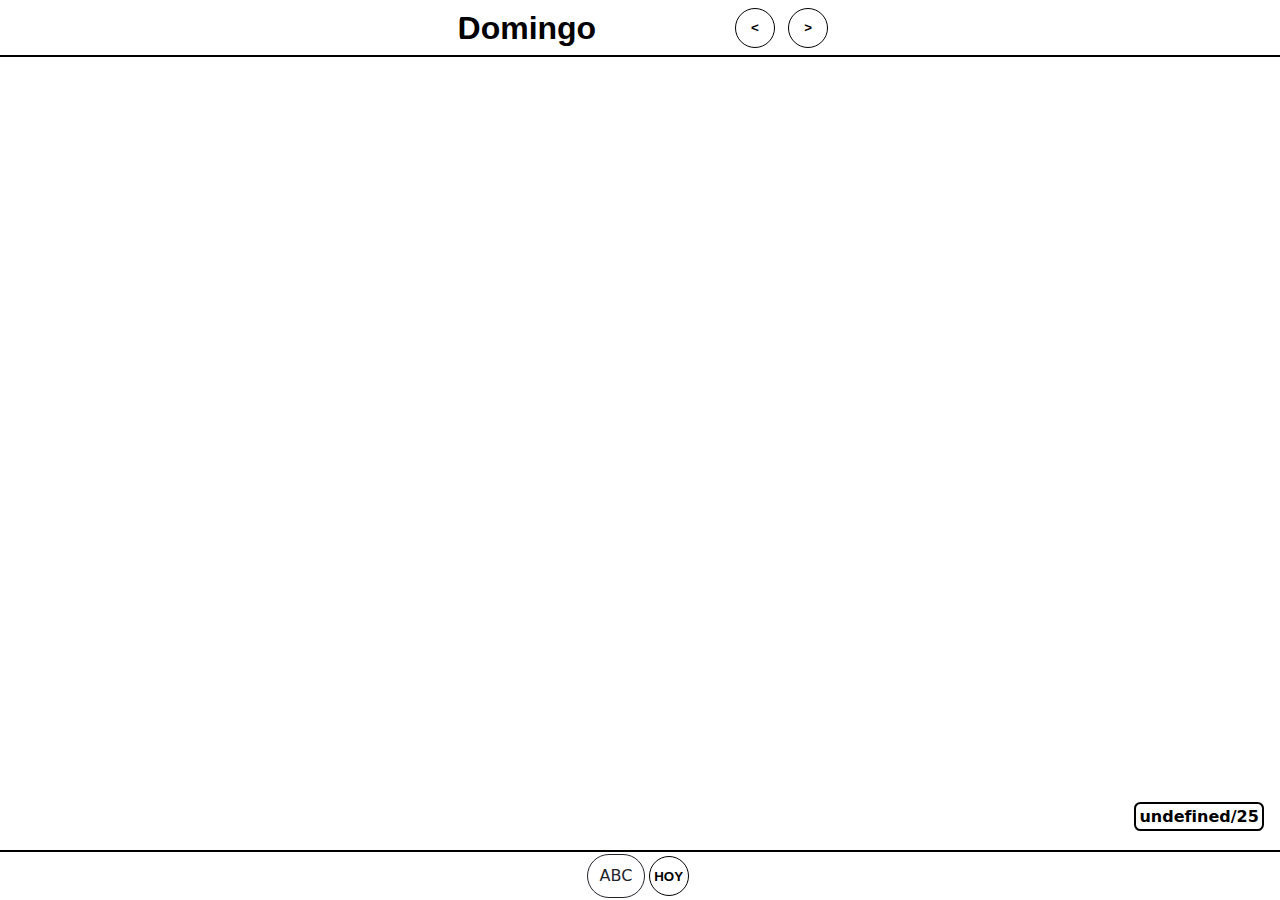
==== commit 11079156: "Actualizados todos los días de la ruta" ====
--- a/index.html
+++ b/index.html
@@ -7,6 +7,7 @@
   <meta name="description" content="Ruta 203" />
   <title>Ruta 203</title>
   <script src="js/script.js"></script>
+  <link rel="stylesheet" href="estilos/normalize.css" />
   <link rel="stylesheet" href="./estilos/estilo.css" />
   <link rel="icon" type="image/png" href="img/128.png" />
 </head>
@@ -42,2404 +43,2618 @@
   <main class="contenido">
 
     <section id="Domingo">
+
       <p>¡Hoy no se trabaja! 💤</p>
+
     </section>
 
     <section id="Lunes">
-      <div class="caja">
-        <div class="cliente" onClick="(Eliminar(this))">
-          <div class="cliente-nombre">Pastorino Ltda</div>
-          <div class="cliente-datos">José Battle y Ordoñez 2840</div>
-        </div>
-        <div class="ubicacion">
-          <a target="_blank" href="https://goo.gl/maps/qZpnaN6kvicT2tyx8">
-            <img src="./img/ubi.svg" />
-          </a>
-        </div>
-      </div>
-
-      <div class="caja">
-        <div class="cliente" onClick="(Eliminar(this))">
-          <div class="cliente-nombre">Rio Miño</div>
-          <div class="cliente-datos">8 de octubre</div>
-        </div>
-        <div class="ubicacion">
-          <a target="_blank" href="3313 https://goo.gl/maps/6vkB93TA482r6nAX6">
-            <img src="./img/ubi.svg" />
-          </a>
-        </div>
-      </div>
-
+
+      <div class="caja">
+        <div class="cliente" onClick="(Eliminar(this))">
+          <div class="cliente-nombre">Ferreira Rodríguez Laura Mariela</div>
+          <div class="cliente-datos">14:00</div>
+          </div>
+        <div class="ubicacion">
+          <a target="_blank" href="https://goo.gl/maps/eW5NHSQZLzG6Dy4z6">
+            <img src="./img/ubi.svg">
+          </a>
+        </div>
+      </div>
+      
+      <div class="caja">
+        <div class="cliente" onClick="(Eliminar(this))">
+          <div class="cliente-nombre">Rianjo Ltda</div>
+          <div class="cliente-datos">14:00</div>
+          </div>
+        <div class="ubicacion">
+          <a target="_blank" href="https://goo.gl/maps/o28GZENwSu6PFack8">
+            <img src="./img/ubi.svg">
+          </a>
+        </div>
+      </div>
+      
+      <div class="caja">
+        <div class="cliente" onClick="(Eliminar(this))">
+          <div class="cliente-nombre">Silpas S.R.L.</div>
+          <div class="cliente-datos">14:00</div>
+          </div>
+        <div class="ubicacion">
+          <a target="_blank" href="https://goo.gl/maps/KFe9D5q2iqjM1ai69">
+            <img src="./img/ubi.svg">
+          </a>
+        </div>
+      </div>
+      
+      <div class="caja">
+        <div class="cliente" onClick="(Eliminar(this))">
+          <div class="cliente-nombre">Aguiar y Ángelo</div>
+          <div class="cliente-datos">14:00 &vert; Hace pedido</div>
+          </div>
+        <div class="ubicacion">
+          <a target="_blank" href="https://goo.gl/maps/arKyM1Jmk3KDEGmR9">
+            <img src="./img/ubi.svg">
+          </a>
+        </div>
+      </div>
+      
+      <div class="caja">
+        <div class="cliente" onClick="(Eliminar(this))">
+          <div class="cliente-nombre">El Tata</div>
+          <div class="cliente-datos">14:00</div>
+          </div>
+        <div class="ubicacion">
+          <a target="_blank" href="https://goo.gl/maps/AhQLzjXPUarjWgp76">
+            <img src="./img/ubi.svg">
+          </a>
+        </div>
+      </div>
+      
+      <div class="caja">
+        <div class="cliente" onClick="(Eliminar(this))">
+          <div class="cliente-nombre">Desafío M y M</div>
+          <div class="cliente-datos">&#160;</div>
+          </div>
+        <div class="ubicacion">
+          <a target="_blank" href="https://goo.gl/maps/XpyKcA5xm6GNxNED6">
+            <img src="./img/ubi.svg">
+          </a>
+        </div>
+      </div>
+      
+      <div class="caja">
+        <div class="cliente" onClick="(Eliminar(this))">
+          <div class="cliente-nombre">Ussel S.A.</div>
+          <div class="cliente-datos">&#160;</div>
+          </div>
+        <div class="ubicacion">
+          <a target="_blank" href="https://goo.gl/maps/KiZzQrts1EvvevUo8">
+            <img src="./img/ubi.svg">
+          </a>
+        </div>
+      </div>
+      
+      <div class="caja">
+        <div class="cliente" onClick="(Eliminar(this))">
+          <div class="cliente-nombre">Budal S.R.L.</div>
+          <div class="cliente-datos">13:00 &vert;</div>
+          </div>
+        <div class="ubicacion">
+          <a target="_blank" href="https://goo.gl/maps/fcA5jkrxiXrv9baz5">
+            <img src="./img/ubi.svg">
+          </a>
+        </div>
+      </div>
+      
+      <div class="caja">
+        <div class="cliente" onClick="(Eliminar(this))">
+          <div class="cliente-nombre">Bilwald S.A.</div>
+          <div class="cliente-datos">&#160;</div>
+          </div>
+        <div class="ubicacion">
+          <a target="_blank" href="https://goo.gl/maps/6s1MecMphPFdmhs6A">
+            <img src="./img/ubi.svg">
+          </a>
+        </div>
+      </div>
+      
+      <div class="caja">
+        <div class="cliente" onClick="(Eliminar(this))">
+          <div class="cliente-nombre">Llaguna Morales, Elida</div>
+          <div class="cliente-datos">12:00 $vert; Hace pedido</div>
+          </div>
+        <div class="ubicacion">
+          <a target="_blank" href="#">
+            <img src="./img/ubi.svg">
+          </a>
+        </div>
+      </div>
+      
+      <div class="caja">
+        <div class="cliente" onClick="(Eliminar(this))">
+          <div class="cliente-nombre">Misurol S.A.</div>
+          <div class="cliente-datos">15:00 &vert; Hace pedido</div>
+          </div>
+        <div class="ubicacion">
+          <a target="_blank" href="https://goo.gl/maps/nJa8xVXmzoL3Y5pi8">
+            <img src="./img/ubi.svg">
+          </a>
+        </div>
+      </div>
+      
+      <div class="caja">
+        <div class="cliente" onClick="(Eliminar(this))">
+          <div class="cliente-nombre">Tillenture S.A.</div>
+          <div class="cliente-datos">12:00 &vert; Hace pedido</div>
+          </div>
+        <div class="ubicacion">
+          <a target="_blank" href="https://goo.gl/maps/paBHyxbw31fxj9GQ6">
+            <img src="./img/ubi.svg">
+          </a>
+        </div>
+      </div>
+      
+      <div class="caja">
+        <div class="cliente" onClick="(Eliminar(this))">
+          <div class="cliente-nombre">Fundación Parque Vacaciones UTE</div>
+          <div class="cliente-datos">15:00 &vert; Hace pedido</div>
+          </div>
+        <div class="ubicacion">
+          <a target="_blank" href="https://goo.gl/maps/BMG7c1JDH8axqbR8A">
+            <img src="./img/ubi.svg">
+          </a>
+        </div>
+      </div>
+      
+      <div class="caja">
+        <div class="cliente" onClick="(Eliminar(this))">
+          <div class="cliente-nombre">Vartany S.A.</div>
+          <div class="cliente-datos">14:00 &vert; Hace pedido</div>
+          </div>
+        <div class="ubicacion">
+          <a target="_blank" href="https://goo.gl/maps/vfekLwqrV2wy6o5W8">
+            <img src="./img/ubi.svg">
+          </a>
+        </div>
+      </div>
+      
+      <div class="caja">
+        <div class="cliente" onClick="(Eliminar(this))">
+          <div class="cliente-nombre">Libertador S.R.L.</div>
+          <div class="cliente-datos">Hace pedido</div>
+          </div>
+        <div class="ubicacion">
+          <a target="_blank" href="https://goo.gl/maps/8oRhCe1JAqLSzEzx8">
+            <img src="./img/ubi.svg">
+          </a>
+        </div>
+      </div>
+      
+      <div class="caja">
+        <div class="cliente" onClick="(Eliminar(this))">
+          <div class="cliente-nombre">Rodríguez Enrique</div>
+          <div class="cliente-datos">12:00 &vert; Hace pedido</div>
+          </div>
+        <div class="ubicacion">
+          <a target="_blank" href="https://goo.gl/maps/cEKuqjGmEY44wGyB9">
+            <img src="./img/ubi.svg">
+          </a>
+        </div>
+      </div>
+      
+      <div class="caja">
+        <div class="cliente" onClick="(Eliminar(this))">
+          <div class="cliente-nombre">Zaifed</div>
+          <div class="cliente-datos">13:00 &vert; Hace pedido</div>
+          </div>
+        <div class="ubicacion">
+          <a target="_blank" href="https://goo.gl/maps/VmRxstYNru5jd79a8">
+            <img src="./img/ubi.svg">
+          </a>
+        </div>
+      </div>
+      
+      <div class="caja">
+        <div class="cliente" onClick="(Eliminar(this))">
+          <div class="cliente-nombre">Mauro Hernández</div>
+          <div class="cliente-datos">14:00 &vert; Hace pedido</div>
+          </div>
+        <div class="ubicacion">
+          <a target="_blank" href="https://goo.gl/maps/H73xbyfdcorwAMVG8">
+            <img src="./img/ubi.svg">
+          </a>
+        </div>
+      </div>
+      
+      <div class="caja">
+        <div class="cliente" onClick="(Eliminar(this))">
+          <div class="cliente-nombre">Los Ángeles</div>
+          <div class="cliente-datos">Hace pedido &vert; Para lunes</div>
+          </div>
+        <div class="ubicacion">
+          <a target="_blank" href="https://goo.gl/maps/YueS7Y3pokAbWjuM8      ">
+            <img src="./img/ubi.svg">
+          </a>
+        </div>
+      </div>
+      
+      <div class="caja">
+        <div class="cliente" onClick="(Eliminar(this))">
+          <div class="cliente-nombre">Maresca SRL</div>
+          <div class="cliente-datos">&#160;</div>
+          </div>
+        <div class="ubicacion">
+          <a target="_blank" href="https://goo.gl/maps/yKoYAVFGPV8Zmfys6">
+            <img src="./img/ubi.svg">
+          </a>
+        </div>
+      </div>
+      
+      <div class="caja">
+        <div class="cliente" onClick="(Eliminar(this))">
+          <div class="cliente-nombre">Fediman S.A.</div>
+          <div class="cliente-datos">&#160;</div>
+          </div>
+        <div class="ubicacion">
+          <a target="_blank" href="https://goo.gl/maps/Zoy29B9d4T8t4EESA">
+            <img src="./img/ubi.svg">
+          </a>
+        </div>
+      </div>
+      
+      <div class="caja">
+        <div class="cliente" onClick="(Eliminar(this))">
+          <div class="cliente-nombre">Bowerey S.A.</div>
+          <div class="cliente-datos">Hace pedido</div>
+          </div>
+        <div class="ubicacion">
+          <a target="_blank" href="https://goo.gl/maps/fLJpzXgYHcctJkcj6">
+            <img src="./img/ubi.svg">
+          </a>
+        </div>
+      </div>
+      
+      <div class="caja">
+        <div class="cliente" onClick="(Eliminar(this))">
+          <div class="cliente-nombre">Cooperativa Policial</div>
+          <div class="cliente-datos">Pedir planilla en compras</div>
+          </div>
+        <div class="ubicacion">
+          <a target="_blank" href="https://goo.gl/maps/arEFkiV78T5VCYjX6">
+            <img src="./img/ubi.svg">
+          </a>
+        </div>
+      </div>
+      
+      <div class="caja">
+        <div class="cliente" onClick="(Eliminar(this))">
+          <div class="cliente-nombre">Rivera Max S.R.L.</div>
+          <div class="cliente-datos">&#160;</div>
+          </div>
+        <div class="ubicacion">
+          <a target="_blank" href="https://goo.gl/maps/eEiWND8mEe7saHaNA">
+            <img src="./img/ubi.svg">
+          </a>
+        </div>
+      </div>
+      
+      <div class="caja">
+        <div class="cliente" onClick="(Eliminar(this))">
+          <div class="cliente-nombre">Machitos S.R.L.</div>
+          <div class="cliente-datos">Monto</div>
+          </div>
+        <div class="ubicacion">
+          <a target="_blank" href="https://goo.gl/maps/hsFubvv8L16kxibs8">
+            <img src="./img/ubi.svg">
+          </a>
+        </div>
+      </div>
+      
+      <div class="caja">
+        <div class="cliente" onClick="(Eliminar(this))">
+          <div class="cliente-nombre">Forte Adige SA</div>
+          <div class="cliente-datos">&#160;</div>
+          </div>
+        <div class="ubicacion">
+          <a target="_blank" href="https://goo.gl/maps/WBbCHi736xK3fmPn9">
+            <img src="./img/ubi.svg">
+          </a>
+        </div>
+      </div>
+      
+      <div class="caja">
+        <div class="cliente" onClick="(Eliminar(this))">
+          <div class="cliente-nombre">Del Absto SRL</div>
+          <div class="cliente-datos">&#160;</div>
+          </div>
+        <div class="ubicacion">
+          <a target="_blank" href="https://goo.gl/maps/XHB5YL251kvjArfN6">
+            <img src="./img/ubi.svg">
+          </a>
+        </div>
+      </div>
+      
+      <div class="caja">
+        <div class="cliente" onClick="(Eliminar(this))">
+          <div class="cliente-nombre">Graciela y José Meijón</div>
+          <div class="cliente-datos">&#160;</div>
+          </div>
+        <div class="ubicacion">
+          <a target="_blank" href="https://goo.gl/maps/QWnmRvBrj8MSniAE9">
+            <img src="./img/ubi.svg">
+          </a>
+        </div>
+      </div>
+      
+      <div class="caja">
+        <div class="cliente" onClick="(Eliminar(this))">
+          <div class="cliente-nombre">Enfa S.R.L.</div>
+          <div class="cliente-datos">&#160;</div>
+          </div>
+        <div class="ubicacion">
+          <a target="_blank" href="https://goo.gl/maps/F9jCYUPP8YPj2fWQA">
+            <img src="./img/ubi.svg">
+          </a>
+        </div>
+      </div>
+      
+      <div class="caja">
+        <div class="cliente" onClick="(Eliminar(this))">
+          <div class="cliente-nombre">Megamax S.A.</div>
+          <div class="cliente-datos">&#160;</div>
+          </div>
+        <div class="ubicacion">
+          <a target="_blank" href="https://goo.gl/maps/qxYuRAEUzq3vwgGE6">
+            <img src="./img/ubi.svg">
+          </a>
+        </div>
+      </div>
+      
       <div class="caja">
         <div class="cliente" onClick="(Eliminar(this))">
           <div class="cliente-nombre">Fabegold</div>
-          <div class="cliente-datos">8 de octubre 3090</div>
-        </div>
+          <div class="cliente-datos">&#160;</div>
+          </div>
         <div class="ubicacion">
           <a target="_blank" href="https://goo.gl/maps/PP3XYvBuvpCsVHkAA">
-            <img src="./img/ubi.svg" />
-          </a>
-        </div>
-      </div>
-
-      <div class="caja">
-        <div class="cliente" onClick="(Eliminar(this))">
-          <div class="cliente-nombre">Megamax S.A.</div>
-          <div class="cliente-datos">8 de octubre 3019</div>
-        </div>
-        <div class="ubicacion">
-          <a target="_blank" href="https://goo.gl/maps/qxYuRAEUzq3vwgGE6">
-            <img src="./img/ubi.svg" />
-          </a>
-        </div>
-      </div>
-
+            <img src="./img/ubi.svg">
+          </a>
+        </div>
+      </div>
+      
+    </section>
+
+    <section id="Martes">
+
+      <div class="caja">
+        <div class="cliente" onClick="(Eliminar(this))">
+          <div class="cliente-nombre">Coop. de las Fuerzas Armadas - COFAS</div>
+          <div class="cliente-datos">Hace pedido</div>
+          </div>
+        <div class="ubicacion">
+          <a target="_blank" href="https://goo.gl/maps/iRtm4gebs6cPhhyX7">
+            <img src="./img/ubi.svg">
+          </a>
+        </div>
+      </div>
+      
+      <div class="caja">
+        <div class="cliente" onClick="(Eliminar(this))">
+          <div class="cliente-nombre">Mosende S.A.</div>
+          <div class="cliente-datos">Monto</div>
+          </div>
+        <div class="ubicacion">
+          <a target="_blank" href="https://goo.gl/maps/cT1bRKuL9CGcGXkr9">
+            <img src="./img/ubi.svg">
+          </a>
+        </div>
+      </div>
+      
+      <div class="caja">
+        <div class="cliente" onClick="(Eliminar(this))">
+          <div class="cliente-nombre">Luciana Sosa Dobal</div>
+          <div class="cliente-datos">Cantina SMI &vert; Hace pedido</div>
+          </div>
+        <div class="ubicacion">
+          <a target="_blank" href="https://goo.gl/maps/gTyms6HChrBtNZDS8">
+            <img src="./img/ubi.svg">
+          </a>
+        </div>
+      </div>
+      
+      <div class="caja">
+        <div class="cliente" onClick="(Eliminar(this))">
+          <div class="cliente-nombre">Tarny S.A.</div>
+          <div class="cliente-datos">Hace pedido</div>
+          </div>
+        <div class="ubicacion">
+          <a target="_blank" href="https://g.page/supermercado-los-delfines?share">
+            <img src="./img/ubi.svg">
+          </a>
+        </div>
+      </div>
+      
+      <div class="caja">
+        <div class="cliente" onClick="(Eliminar(this))">
+          <div class="cliente-nombre">Bruceglo Ltda.</div>
+          <div class="cliente-datos">Monto</div>
+          </div>
+        <div class="ubicacion">
+          <a target="_blank" href="https://goo.gl/maps/bzHNiciorGhskpux5">
+            <img src="./img/ubi.svg">
+          </a>
+        </div>
+      </div>
+      
+      <div class="caja">
+        <div class="cliente" onClick="(Eliminar(this))">
+          <div class="cliente-nombre">Clara Sequeira</div>
+          <div class="cliente-datos">&#160;</div>
+          </div>
+        <div class="ubicacion">
+          <a target="_blank" href="https://goo.gl/maps/nB5XwuNko1BqE5dZA">
+            <img src="./img/ubi.svg">
+          </a>
+        </div>
+      </div>
+      
+      <div class="caja">
+        <div class="cliente" onClick="(Eliminar(this))">
+          <div class="cliente-nombre">Leivas Bichingue</div>
+          <div class="cliente-datos">Hace pedido</div>
+          </div>
+        <div class="ubicacion">
+          <a target="_blank" href="https://goo.gl/maps/PGppTWevJxiE5gDi9">
+            <img src="./img/ubi.svg">
+          </a>
+        </div>
+      </div>
+      
+      <div class="caja">
+        <div class="cliente" onClick="(Eliminar(this))">
+          <div class="cliente-nombre">Tamirano Daniel</div>
+          <div class="cliente-datos">&#160;</div>
+          </div>
+        <div class="ubicacion">
+          <a target="_blank" href="https://goo.gl/maps/Qsj4GK8AeyuXLvik9">
+            <img src="./img/ubi.svg">
+          </a>
+        </div>
+      </div>
+      
+      <div class="caja">
+        <div class="cliente" onClick="(Eliminar(this))">
+          <div class="cliente-nombre">Daniel Corbo</div>
+          <div class="cliente-datos">Hace pedido &vert; Monto</div>
+          </div>
+        <div class="ubicacion">
+          <a target="_blank" href="https://goo.gl/maps/GaF2kNTFaoPbf4y26">
+            <img src="./img/ubi.svg">
+          </a>
+        </div>
+      </div>
+      
+      <div class="caja">
+        <div class="cliente" onClick="(Eliminar(this))">
+          <div class="cliente-nombre">Rondeau Ltda.</div>
+          <div class="cliente-datos">12:00 &vert; Hace pedido</div>
+          </div>
+        <div class="ubicacion">
+          <a target="_blank" href="https://goo.gl/maps/vuypk2KvgAvubLHKA">
+            <img src="./img/ubi.svg">
+          </a>
+        </div>
+      </div>
+      
+      <div class="caja">
+        <div class="cliente" onClick="(Eliminar(this))">
+          <div class="cliente-nombre">Sucesores Horacio Cremona</div>
+          <div class="cliente-datos">Preguntar por los jugos</div>
+          </div>
+        <div class="ubicacion">
+          <a target="_blank" href="https://goo.gl/maps/97bq3wDyCN9FKmwMA">
+            <img src="./img/ubi.svg">
+          </a>
+        </div>
+      </div>
+      
+      <div class="caja">
+        <div class="cliente" onClick="(Eliminar(this))">
+          <div class="cliente-nombre">Araujo Rebollo Silvia y Ramos Go</div>
+          <div class="cliente-datos">14:00</div>
+          </div>
+        <div class="ubicacion">
+          <a target="_blank" href="https://goo.gl/maps/PyME5TUj5Du1ZVQYA">
+            <img src="./img/ubi.svg">
+          </a>
+        </div>
+      </div>
+      
+      <div class="caja">
+        <div class="cliente" onClick="(Eliminar(this))">
+          <div class="cliente-nombre">Maria G. Domínguez (Mar y Sol Market)</div>
+          <div class="cliente-datos">Monto</div>
+          </div>
+        <div class="ubicacion">
+          <a target="_blank" href="https://">
+            <img src="./img/ubi.svg">
+          </a>
+        </div>
+      </div>
+      
+      <div class="caja">
+        <div class="cliente" onClick="(Eliminar(this))">
+          <div class="cliente-nombre">Alvarez Da Rosa, Andrea Isabel</div>
+          <div class="cliente-datos">Hace pedido</div>
+          </div>
+        <div class="ubicacion">
+          <a target="_blank" href="https://goo.gl/maps/JhBYpHjY4kJvt4Zw6">
+            <img src="./img/ubi.svg">
+          </a>
+        </div>
+      </div>
+      
+      <div class="caja">
+        <div class="cliente" onClick="(Eliminar(this))">
+          <div class="cliente-nombre">Luna S.R.L. (ANCAP)</div>
+          <div class="cliente-datos">&#160;</div>
+          </div>
+        <div class="ubicacion">
+          <a target="_blank" href="https://goo.gl/maps/D63aSDw6qTRdpUva8">
+            <img src="./img/ubi.svg">
+          </a>
+        </div>
+      </div>
+      
+      <div class="caja">
+        <div class="cliente" onClick="(Eliminar(this))">
+          <div class="cliente-nombre">Zapata Morganti Humberto Zenon</div>
+          <div class="cliente-datos">13:00 &vert; Hace pedido</div>
+          </div>
+        <div class="ubicacion">
+          <a target="_blank" href="https://goo.gl/maps/q433eBnRAQmYWYss7">
+            <img src="./img/ubi.svg">
+          </a>
+        </div>
+      </div>
+      
+      <div class="caja">
+        <div class="cliente" onClick="(Eliminar(this))">
+          <div class="cliente-nombre">Rodríguez Ávila, Pablo Sebastián</div>
+          <div class="cliente-datos">Monto</div>
+          </div>
+        <div class="ubicacion">
+          <a target="_blank" href="https://goo.gl/maps/uj5N5k6zTn71pLQm9">
+            <img src="./img/ubi.svg">
+          </a>
+        </div>
+      </div>
+      
+      <div class="caja">
+        <div class="cliente" onClick="(Eliminar(this))">
+          <div class="cliente-nombre">Rivera Max S.R.L.</div>
+          <div class="cliente-datos">Monto</div>
+          </div>
+        <div class="ubicacion">
+          <a target="_blank" href="https://goo.gl/maps/GDffzBVLf3WwrmUB9">
+            <img src="./img/ubi.svg">
+          </a>
+        </div>
+      </div>
+      
+      <div class="caja">
+        <div class="cliente" onClick="(Eliminar(this))">
+          <div class="cliente-nombre">Torres Esteban Diego Miguel</div>
+          <div class="cliente-datos">Monto</div>
+          </div>
+        <div class="ubicacion">
+          <a target="_blank" href="https://goo.gl/maps/mG5LZEgJ9Uj7dB6o9">
+            <img src="./img/ubi.svg">
+          </a>
+        </div>
+      </div>
+      
+      <div class="caja">
+        <div class="cliente" onClick="(Eliminar(this))">
+          <div class="cliente-nombre">Machado Faguada, Nadia Solange</div>
+          <div class="cliente-datos">Monto</div>
+          </div>
+        <div class="ubicacion">
+          <a target="_blank" href="https://goo.gl/maps/bRPoNkUkZqzo9skc8">
+            <img src="./img/ubi.svg">
+          </a>
+        </div>
+      </div>
+      
+      <div class="caja">
+        <div class="cliente" onClick="(Eliminar(this))">
+          <div class="cliente-nombre">Mavajo Ltda. (Granja Cerri)</div>
+          <div class="cliente-datos">&#160;</div>
+          </div>
+        <div class="ubicacion">
+          <a target="_blank" href="https://goo.gl/maps/cFh8MwEqKKc6J9eT9">
+            <img src="./img/ubi.svg">
+          </a>
+        </div>
+      </div>
+      
+      <div class="caja">
+        <div class="cliente" onClick="(Eliminar(this))">
+          <div class="cliente-nombre">Gasdia Cedres, Carlos Enrique</div>
+          <div class="cliente-datos">14:00 &vert; Hace pedido</div>
+          </div>
+        <div class="ubicacion">
+          <a target="_blank" href="https://goo.gl/maps/fe1fbcZkY25pE5pGA">
+            <img src="./img/ubi.svg">
+          </a>
+        </div>
+      </div>
+      
+      <div class="caja">
+        <div class="cliente" onClick="(Eliminar(this))">
+          <div class="cliente-nombre">Autoservice La Familia</div>
+          <div class="cliente-datos">de 9 a 14</div>
+          </div>
+        <div class="ubicacion">
+          <a target="_blank" href="https://goo.gl/maps/kmDATjFCtehK1sxP6">
+            <img src="./img/ubi.svg">
+          </a>
+        </div>
+      </div>
+      
+      <div class="caja">
+        <div class="cliente" onClick="(Eliminar(this))">
+          <div class="cliente-nombre">Unión Americana</div>
+          <div class="cliente-datos">&#160;</div>
+          </div>
+        <div class="ubicacion">
+          <a target="_blank" href="https://goo.gl/maps/Jm9E41iu6S2hHFW57">
+            <img src="./img/ubi.svg">
+          </a>
+        </div>
+      </div>
+      
+      <div class="caja">
+        <div class="cliente" onClick="(Eliminar(this))">
+          <div class="cliente-nombre">Forte Adige S.A.</div>
+          <div class="cliente-datos">Reponer</div>
+          </div>
+        <div class="ubicacion">
+          <a target="_blank" href="https://goo.gl/maps/X6kHRWmTP82dzS8Z6">
+            <img src="./img/ubi.svg">
+          </a>
+        </div>
+      </div>
+      
+      <div class="caja">
+        <div class="cliente" onClick="(Eliminar(this))">
+          <div class="cliente-nombre">Del Absto SRL</div>
+          <div class="cliente-datos">Reponer</div>
+          </div>
+        <div class="ubicacion">
+          <a target="_blank" href="https://goo.gl/maps/XHB5YL251kvjArfN6">
+            <img src="./img/ubi.svg">
+          </a>
+        </div>
+      </div>
+      
+      <div class="caja">
+        <div class="cliente" onClick="(Eliminar(this))">
+          <div class="cliente-nombre">Fleitas Valcada Lizet Viviana</div>
+          <div class="cliente-datos">Hace pedido</div>
+          </div>
+        <div class="ubicacion">
+          <a target="_blank" href="https://goo.gl/maps/qFQV6Ctk1LV3ZdqM9">
+            <img src="./img/ubi.svg">
+          </a>
+        </div>
+      </div>
+      
+      <div class="caja">
+        <div class="cliente" onClick="(Eliminar(this))">
+          <div class="cliente-nombre">Mónica Sena</div>
+          <div class="cliente-datos">Hace pedido</div>
+          </div>
+        <div class="ubicacion">
+          <a target="_blank" href="https://goo.gl/maps/j9SVih5DeaHZCUAx7">
+            <img src="./img/ubi.svg">
+          </a>
+        </div>
+      </div>
+      
+      <div class="caja">
+        <div class="cliente" onClick="(Eliminar(this))">
+          <div class="cliente-nombre">Natalia García</div>
+          <div class="cliente-datos">Hace pedido</div>
+          </div>
+        <div class="ubicacion">
+          <a target="_blank" href="https://goo.gl/maps/bRqtPCT4wGTGv4d99">
+            <img src="./img/ubi.svg">
+          </a>
+        </div>
+      </div>
+      
+      <div class="caja">
+        <div class="cliente" onClick="(Eliminar(this))">
+          <div class="cliente-nombre">Asociación Cooperativa Electoral</div>
+          <div class="cliente-datos">&#160;</div>
+          </div>
+        <div class="ubicacion">
+          <a target="_blank" href="https://goo.gl/maps/m19qHDUjcYExrKEV7">
+            <img src="./img/ubi.svg">
+          </a>
+        </div>
+      </div>
+      
+      <div class="caja">
+        <div class="cliente" onClick="(Eliminar(this))">
+          <div class="cliente-nombre">Zelcar S.A.</div>
+          <div class="cliente-datos">Monto</div>
+          </div>
+        <div class="ubicacion">
+          <a target="_blank" href="https://goo.gl/maps/5wGx59P3M636QC6V6 ">
+            <img src="./img/ubi.svg">
+          </a>
+        </div>
+      </div>
+      
+      <div class="caja">
+        <div class="cliente" onClick="(Eliminar(this))">
+          <div class="cliente-nombre">Santiago Vargas</div>
+          <div class="cliente-datos">Hace pedido</div>
+          </div>
+        <div class="ubicacion">
+          <a target="_blank" href="https://goo.gl/maps/3jp2BGGpX4T3bMFF8">
+            <img src="./img/ubi.svg">
+          </a>
+        </div>
+      </div>
+      
+      <div class="caja">
+        <div class="cliente" onClick="(Eliminar(this))">
+          <div class="cliente-nombre">Patricia Hernández Pérez</div>
+          <div class="cliente-datos">Preguntar si pagó</div>
+          </div>
+        <div class="ubicacion">
+          <a target="_blank" href="https://goo.gl/maps/BmZBHMjLPsHc1fuT7">
+            <img src="./img/ubi.svg">
+          </a>
+        </div>
+      </div>
+      
+      <div class="caja">
+        <div class="cliente" onClick="(Eliminar(this))">
+          <div class="cliente-nombre">Pontinvrea S.R.L. (ANCAP)</div>
+          <div class="cliente-datos">&#160;</div>
+          </div>
+        <div class="ubicacion">
+          <a target="_blank" href="https://goo.gl/maps/kMK2CgAfTqt1vUjN6">
+            <img src="./img/ubi.svg">
+          </a>
+        </div>
+      </div>
+      
+      <div class="caja">
+        <div class="cliente" onClick="(Eliminar(this))">
+          <div class="cliente-nombre">Altamirano S.R.L.</div>
+          <div class="cliente-datos">&#160;</div>
+          </div>
+        <div class="ubicacion">
+          <a target="_blank" href="https://goo.gl/maps/bgbh1CgyPLHchLTB7">
+            <img src="./img/ubi.svg">
+          </a>
+        </div>
+      </div>
+                     
+    </section>
+
+    <section id="Miercoles">
+
+      <div class="caja">
+        <div class="cliente" onClick="(Eliminar(this))">
+          <div class="cliente-nombre">Eduardo Roland</div>
+          <div class="cliente-datos">13:00</div>
+          </div>
+        <div class="ubicacion">
+          <a target="_blank" href="https://goo.gl/maps/8kunD3QnHm8LgXn8A">
+            <img src="./img/ubi.svg">
+          </a>
+        </div>
+      </div>
+      
+      <div class="caja">
+        <div class="cliente" onClick="(Eliminar(this))">
+          <div class="cliente-nombre">Fernando Alistegui</div>
+          <div class="cliente-datos">&#160;</div>
+          </div>
+        <div class="ubicacion">
+          <a target="_blank" href="https://goo.gl/maps/yhRLdQq3srrnzntd6">
+            <img src="./img/ubi.svg">
+          </a>
+        </div>
+      </div>
+      
+      <div class="caja">
+        <div class="cliente" onClick="(Eliminar(this))">
+          <div class="cliente-nombre">Bizalam S.A.</div>
+          <div class="cliente-datos">&#160;</div>
+          </div>
+        <div class="ubicacion">
+          <a target="_blank" href="https://goo.gl/maps/CjrQSCekW8PRSPLk7">
+            <img src="./img/ubi.svg">
+          </a>
+        </div>
+      </div>
+      
+      <div class="caja">
+        <div class="cliente" onClick="(Eliminar(this))">
+          <div class="cliente-nombre">Niyau S.R.L.</div>
+          <div class="cliente-datos">&#160;</div>
+          </div>
+        <div class="ubicacion">
+          <a target="_blank" href="https://goo.gl/maps/ztSicrtyk4cZ8NXDA">
+            <img src="./img/ubi.svg">
+          </a>
+        </div>
+      </div>
+      
+      <div class="caja">
+        <div class="cliente" onClick="(Eliminar(this))">
+          <div class="cliente-nombre">Arrieta Sanguinet</div>
+          <div class="cliente-datos">&#160;</div>
+          </div>
+        <div class="ubicacion">
+          <a target="_blank" href="https://goo.gl/maps/tSUh3cFTw2jKRZHt8">
+            <img src="./img/ubi.svg">
+          </a>
+        </div>
+      </div>
+      
+      <div class="caja">
+        <div class="cliente" onClick="(Eliminar(this))">
+          <div class="cliente-nombre">Verdera e Hijos S.R.L. (ANCAP)</div>
+          <div class="cliente-datos">&#160;</div>
+          </div>
+        <div class="ubicacion">
+          <a target="_blank" href="https://goo.gl/maps/wdKiu4e8RDw2zhpH6">
+            <img src="./img/ubi.svg">
+          </a>
+        </div>
+      </div>
+      
+      <div class="caja">
+        <div class="cliente" onClick="(Eliminar(this))">
+          <div class="cliente-nombre">Kampante S.R.L.</div>
+          <div class="cliente-datos">&#160;</div>
+          </div>
+        <div class="ubicacion">
+          <a target="_blank" href="https://goo.gl/maps/XHKuwCkqNsYivTSy5">
+            <img src="./img/ubi.svg">
+          </a>
+        </div>
+      </div>
+      
+      <div class="caja">
+        <div class="cliente" onClick="(Eliminar(this))">
+          <div class="cliente-nombre">Héctor y Luis Repetto</div>
+          <div class="cliente-datos">14:00</div>
+          </div>
+        <div class="ubicacion">
+          <a target="_blank" href="https://goo.gl/maps/n4Wys1b1VnrbuC2x6">
+            <img src="./img/ubi.svg">
+          </a>
+        </div>
+      </div>
+      
+      <div class="caja">
+        <div class="cliente" onClick="(Eliminar(this))">
+          <div class="cliente-nombre">Sebastián Machado</div>
+          <div class="cliente-datos">&#160;</div>
+          </div>
+        <div class="ubicacion">
+          <a target="_blank" href="https://goo.gl/maps/GiHWkqtuC8rfspNm6">
+            <img src="./img/ubi.svg">
+          </a>
+        </div>
+      </div>
+      
+      <div class="caja">
+        <div class="cliente" onClick="(Eliminar(this))">
+          <div class="cliente-nombre">De Soto Santiago</div>
+          <div class="cliente-datos">Hace pedido</div>
+          </div>
+        <div class="ubicacion">
+          <a target="_blank" href="https://goo.gl/maps/bHdcvUujh3eWWeqR9">
+            <img src="./img/ubi.svg">
+          </a>
+        </div>
+      </div>
+      
+      <div class="caja">
+        <div class="cliente" onClick="(Eliminar(this))">
+          <div class="cliente-nombre">Porrati Fernández Stella Anahir</div>
+          <div class="cliente-datos">&#160;</div>
+          </div>
+        <div class="ubicacion">
+          <a target="_blank" href="https://goo.gl/maps/FcufSkT7CjDp5t1X8">
+            <img src="./img/ubi.svg">
+          </a>
+        </div>
+      </div>
+      
+      <div class="caja">
+        <div class="cliente" onClick="(Eliminar(this))">
+          <div class="cliente-nombre">Alvaréz Andrea</div>
+          <div class="cliente-datos">Hace pedido</div>
+          </div>
+        <div class="ubicacion">
+          <a target="_blank" href="https://goo.gl/maps/qru1Pm2boRRFDpLKA">
+            <img src="./img/ubi.svg">
+          </a>
+        </div>
+      </div>
+      
+      <div class="caja">
+        <div class="cliente" onClick="(Eliminar(this))">
+          <div class="cliente-nombre">Budal S.R.L.</div>
+          <div class="cliente-datos">13:00 &vert; Hace pedido</div>
+          </div>
+        <div class="ubicacion">
+          <a target="_blank" href="https://goo.gl/maps/TwX5ikjHDZ3Tiq3r8">
+            <img src="./img/ubi.svg">
+          </a>
+        </div>
+      </div>
+      
+      <div class="caja">
+        <div class="cliente" onClick="(Eliminar(this))">
+          <div class="cliente-nombre">Autoservice Santa Fe</div>
+          <div class="cliente-datos">&#160;</div>
+          </div>
+        <div class="ubicacion">
+          <a target="_blank" href="https://goo.gl/maps/2DUGwa4RwexJKzFt5">
+            <img src="./img/ubi.svg">
+          </a>
+        </div>
+      </div>
+      
+      <div class="caja">
+        <div class="cliente" onClick="(Eliminar(this))">
+          <div class="cliente-nombre">Cafitur S.A. (Exp 2)</div>
+          <div class="cliente-datos">&#160;</div>
+          </div>
+        <div class="ubicacion">
+          <a target="_blank" href="https://goo.gl/maps/wwGE6XXPqUa3mjEZ9">
+            <img src="./img/ubi.svg">
+          </a>
+        </div>
+      </div>
+      
+      <div class="caja">
+        <div class="cliente" onClick="(Eliminar(this))">
+          <div class="cliente-nombre">La Rúcula S.R.L.</div>
+          <div class="cliente-datos">Monto</div>
+          </div>
+        <div class="ubicacion">
+          <a target="_blank" href="https://goo.gl/maps/daNk5qDxNTqGxFsY8">
+            <img src="./img/ubi.svg">
+          </a>
+        </div>
+      </div>
+      
+      <div class="caja">
+        <div class="cliente" onClick="(Eliminar(this))">
+          <div class="cliente-nombre">Rosanna Yannet Burgueño</div>
+          <div class="cliente-datos">Cantina Palacio Legislativo</div>
+          </div>
+        <div class="ubicacion">
+          <a target="_blank" href="https://goo.gl/maps/BPiAqge1USh6MRpC9">
+            <img src="./img/ubi.svg">
+          </a>
+        </div>
+      </div>
+      
+      <div class="caja">
+        <div class="cliente" onClick="(Eliminar(this))">
+          <div class="cliente-nombre">Álvarez y Soto</div>
+          <div class="cliente-datos">14:00 &vert; Hace pedido</div>
+          </div>
+        <div class="ubicacion">
+          <a target="_blank" href="https://goo.gl/maps/z7CjQyFmPLYRnWcJ9">
+            <img src="./img/ubi.svg">
+          </a>
+        </div>
+      </div>
+      
+      <div class="caja">
+        <div class="cliente" onClick="(Eliminar(this))">
+          <div class="cliente-nombre">Lamore S.A.</div>
+          <div class="cliente-datos">14:00 &vert; Monto</div>
+          </div>
+        <div class="ubicacion">
+          <a target="_blank" href="https://goo.gl/maps/kWqaKijLUzgDTapd7">
+            <img src="./img/ubi.svg">
+          </a>
+        </div>
+      </div>
+      
+      <div class="caja">
+        <div class="cliente" onClick="(Eliminar(this))">
+          <div class="cliente-nombre">Carlos Suarez</div>
+          <div class="cliente-datos">13:30 &vert; Hace pedido &vert; Monto</div>
+          </div>
+        <div class="ubicacion">
+          <a target="_blank" href="https://goo.gl/maps/enc6aDWinyBmLFj86">
+            <img src="./img/ubi.svg">
+          </a>
+        </div>
+      </div>
+      
+      <div class="caja">
+        <div class="cliente" onClick="(Eliminar(this))">
+          <div class="cliente-nombre">Rosana Menini</div>
+          <div class="cliente-datos">14:00 &vert; Hace pedido</div>
+          </div>
+        <div class="ubicacion">
+          <a target="_blank" href="https://goo.gl/maps/LT9poeCy2ChTGSy17">
+            <img src="./img/ubi.svg">
+          </a>
+        </div>
+      </div>
+      
+      <div class="caja">
+        <div class="cliente" onClick="(Eliminar(this))">
+          <div class="cliente-nombre">Rodini Ltda.</div>
+          <div class="cliente-datos">&#160;</div>
+          </div>
+        <div class="ubicacion">
+          <a target="_blank" href="https://goo.gl/maps/z2c4Bp1LWEtvVjzM8">
+            <img src="./img/ubi.svg">
+          </a>
+        </div>
+      </div>
+      
+      <div class="caja">
+        <div class="cliente" onClick="(Eliminar(this))">
+          <div class="cliente-nombre">Lorenzo Rosales, Fernando Agustín</div>
+          <div class="cliente-datos">&#160;</div>
+          </div>
+        <div class="ubicacion">
+          <a target="_blank" href="https://goo.gl/maps/m8SbAAgY6619JsAe7">
+            <img src="./img/ubi.svg">
+          </a>
+        </div>
+      </div>
+      
+      <div class="caja">
+        <div class="cliente" onClick="(Eliminar(this))">
+          <div class="cliente-nombre">Álvaro González</div>
+          <div class="cliente-datos">15:00 &vert; Hace pedido</div>
+          </div>
+        <div class="ubicacion">
+          <a target="_blank" href="https://goo.gl/maps/gEhaTc4GHJjC8pdV8">
+            <img src="./img/ubi.svg">
+          </a>
+        </div>
+      </div>
+      
+      <div class="caja">
+        <div class="cliente" onClick="(Eliminar(this))">
+          <div class="cliente-nombre">Nidalan S.A.</div>
+          <div class="cliente-datos">Hace pedido</div>
+          </div>
+        <div class="ubicacion">
+          <a target="_blank" href="https://goo.gl/maps/Mx88ZPuFqt4j83gr7">
+            <img src="./img/ubi.svg">
+          </a>
+        </div>
+      </div>
+      
+      <div class="caja">
+        <div class="cliente" onClick="(Eliminar(this))">
+          <div class="cliente-nombre">Julio Aplanalp</div>
+          <div class="cliente-datos">&#160;</div>
+          </div>
+        <div class="ubicacion">
+          <a target="_blank" href="https://goo.gl/maps/2haGCk8U5Peaogqh6">
+            <img src="./img/ubi.svg">
+          </a>
+        </div>
+      </div>
+      
+      <div class="caja">
+        <div class="cliente" onClick="(Eliminar(this))">
+          <div class="cliente-nombre">La Elegancia S.R.L.</div>
+          <div class="cliente-datos">&#160;</div>
+          </div>
+        <div class="ubicacion">
+          <a target="_blank" href="https://goo.gl/maps/bF5qGrda3BUxVpxc9">
+            <img src="./img/ubi.svg">
+          </a>
+        </div>
+      </div>
+      
+      <div class="caja">
+        <div class="cliente" onClick="(Eliminar(this))">
+          <div class="cliente-nombre">Gonzálo de Requena S.R.L.</div>
+          <div class="cliente-datos">Hace pedido</div>
+          </div>
+        <div class="ubicacion">
+          <a target="_blank" href="https://goo.gl/maps/jJUCrxyjAUqzGGMJ7">
+            <img src="./img/ubi.svg">
+          </a>
+        </div>
+      </div>
+      
       <div class="caja">
         <div class="cliente" onClick="(Eliminar(this))">
           <div class="cliente-nombre">Enfa S.R.L.</div>
-          <div class="cliente-datos">Luis A. de Herrera 2635</div>
-        </div>
-        <div class="ubicacion">
-          <a target="_blank" href="https://goo.gl/maps/F9jCYUPP8YPj2fWQA">
-            <img src="./img/ubi.svg" />
-          </a>
-        </div>
-      </div>
-
-      <div class="caja">
-        <div class="cliente" onClick="(Eliminar(this))">
-          <div class="cliente-nombre">Mosende S.A.</div>
-          <div class="cliente-datos">Luis A. de Herrera 2254</div>
-        </div>
-        <div class="ubicacion">
-          <a target="_blank" href="https://goo.gl/maps/KTzyApCroBhDqNpk6">
-            <img src="./img/ubi.svg" />
-          </a>
-        </div>
-      </div>
-
-      <div class="caja">
-        <div class="cliente" onClick="(Eliminar(this))">
-          <div class="cliente-nombre">Fediman S.A.</div>
-          <div class="cliente-datos">Cardal 3209</div>
-        </div>
-        <div class="ubicacion">
-          <a target="_blank" href="https://goo.gl/maps/Zoy29B9d4T8t4EESA">
-            <img src="./img/ubi.svg" />
-          </a>
-        </div>
-      </div>
-
-      <div class="caja">
-        <div class="cliente" onClick="(Eliminar(this))">
-          <div class="cliente-nombre">Maresca SRL</div>
-          <div class="cliente-datos">Francisco Simón 2148</div>
-        </div>
-        <div class="ubicacion">
-          <a target="_blank" href="https://goo.gl/maps/yKoYAVFGPV8Zmfys6">
-            <img src="./img/ubi.svg" />
-          </a>
-        </div>
-      </div>
-
-      <div class="caja">
-        <div class="cliente" onClick="(Eliminar(this))">
-          <div class="cliente-nombre">Mauro Hernández</div>
-          <div class="cliente-datos">República Dominicana 2950</div>
-        </div>
-        <div class="ubicacion">
-          <a target="_blank" href="https://goo.gl/maps/H73xbyfdcorwAMVG8">
-            <img src="./img/ubi.svg" />
-          </a>
-        </div>
-      </div>
-
-      <div class="caja">
-        <div class="cliente" onClick="(Eliminar(this))">
-          <div class="cliente-nombre">Bowerey S.A.</div>
-          <div class="cliente-datos">Estero Belaco 2846</div>
-        </div>
-        <div class="ubicacion">
-          <a target="_blank" href="https://goo.gl/maps/fLJpzXgYHcctJkcj6">
-            <img src="./img/ubi.svg" />
-          </a>
-        </div>
-      </div>
-
-      <div class="caja">
-        <div class="cliente" onClick="(Eliminar(this))">
-          <div class="cliente-nombre">Suárez Díaz G. y Umpierrez Baracoch</div>
-          <div class="cliente-datos">Monte Caseros 2590</div>
-        </div>
-        <div class="ubicacion">
-          <a target="_blank" href="https://goo.gl/maps/2r49JdwB7LVk6TKp7">
-            <img src="./img/ubi.svg" />
-          </a>
-        </div>
-      </div>
-
-      <div class="caja">
-        <div class="cliente" onClick="(Eliminar(this))">
-          <div class="cliente-nombre">Fabián Berti</div>
-          <div class="cliente-datos">Monte Caseros 2584</div>
-        </div>
-        <div class="ubicacion">
-          <a target="_blank" href="https://goo.gl/maps/uyxJjc4yTYwV7kyv6">
-            <img src="./img/ubi.svg" />
-          </a>
-        </div>
-      </div>
-
-      <div class="caja">
-        <div class="cliente" onClick="(Eliminar(this))">
-          <div class="cliente-nombre">Del Absto SRL</div>
-          <div class="cliente-datos">Martín Fierro 2579</div>
-        </div>
-        <div class="ubicacion">
-          <a target="_blank" href="https://goo.gl/maps/XHB5YL251kvjArfN6">
-            <img src="./img/ubi.svg" />
-          </a>
-        </div>
-      </div>
-
-      <div class="caja">
-        <div class="cliente" onClick="(Eliminar(this))">
-          <div class="cliente-nombre">Forte Adige SA</div>
-          <div class="cliente-datos">Quijote 2499</div>
-        </div>
-        <div class="ubicacion">
-          <a target="_blank" href="https://goo.gl/maps/WBbCHi736xK3fmPn9">
-            <img src="./img/ubi.svg" />
-          </a>
-        </div>
-      </div>
-
-      <div class="caja">
-        <div class="cliente" onClick="(Eliminar(this))">
-          <div class="cliente-nombre">Zaifed</div>
-          <div class="cliente-datos">Caraguatay 2258</div>
-        </div>
-        <div class="ubicacion">
-          <a target="_blank" href="https://goo.gl/maps/VmRxstYNru5jd79a8">
-            <img src="./img/ubi.svg" />
-          </a>
-        </div>
-      </div>
-
-      <div class="caja">
-        <div class="cliente" onClick="(Eliminar(this))">
-          <div class="cliente-nombre">Graciela y José Meijón</div>
-          <div class="cliente-datos">Luis A. de Herrera 3117</div>
-        </div>
-        <div class="ubicacion">
-          <a target="_blank" href="https://goo.gl/maps/QWnmRvBrj8MSniAE9">
-            <img src="./img/ubi.svg" />
-          </a>
-        </div>
-      </div>
-
-      <div class="caja">
-        <div class="cliente" onClick="(Eliminar(this))">
-          <div class="cliente-nombre">Altamirano SRL</div>
-          <div class="cliente-datos">Altamirano 3246</div>
-        </div>
-        <div class="ubicacion">
-          <a target="_blank" href="https://goo.gl/maps/1gEuKhUX26WNFH9D7">
-            <img src="./img/ubi.svg" />
-          </a>
-        </div>
-      </div>
-
-      <div class="caja">
-        <div class="cliente" onClick="(Eliminar(this))">
-          <div class="cliente-nombre">Rodríguez Enrique</div>
-          <div class="cliente-datos">Democracia 2496</div>
-        </div>
-        <div class="ubicacion">
-          <a target="_blank" href="https://goo.gl/maps/cEKuqjGmEY44wGyB9">
-            <img src="./img/ubi.svg" />
-          </a>
-        </div>
-      </div>
-
-      <div class="caja">
-        <div class="cliente" onClick="(Eliminar(this))">
-          <div class="cliente-nombre">Rivera Max S.R.L.</div>
-          <div class="cliente-datos">Isidoro de María 3055</div>
-        </div>
-        <div class="ubicacion">
-          <a target="_blank" href="https://goo.gl/maps/eEiWND8mEe7saHaNA">
-            <img src="./img/ubi.svg" />
-          </a>
-        </div>
-      </div>
-
-      <div class="caja">
-        <div class="cliente" onClick="(Eliminar(this))">
-          <div class="cliente-nombre">Fundación Parque Vacaciones UTE</div>
-          <div class="cliente-datos">Paraguay 2431 Piso 1</div>
-        </div>
-        <div class="ubicacion">
-          <a target="_blank" href="https://goo.gl/maps/BMG7c1JDH8axqbR8A">
-            <img src="./img/ubi.svg" />
-          </a>
-        </div>
-      </div>
-
-      <div class="caja">
-        <div class="cliente" onClick="(Eliminar(this))">
-          <div class="cliente-nombre">Acronar S.A.</div>
-          <div class="cliente-datos">Avda. Agraciada 2704</div>
-        </div>
-        <div class="ubicacion">
-          <a target="_blank" href="https://goo.gl/maps/2AwuSKLmHkW765mSA">
-            <img src="./img/ubi.svg" />
-          </a>
-        </div>
-      </div>
-
-      <div class="caja">
-        <div class="cliente" onClick="(Eliminar(this))">
-          <div class="cliente-nombre">Machitos S.R.L.</div>
-          <div class="cliente-datos">Zapicán 2549</div>
-        </div>
-        <div class="ubicacion">
-          <a target="_blank" href="https://goo.gl/maps/hsFubvv8L16kxibs8">
-            <img src="./img/ubi.svg" />
-          </a>
-        </div>
-      </div>
-
-      <div class="caja">
-        <div class="cliente" onClick="(Eliminar(this))">
-          <div class="cliente-nombre">Misurol S.A.</div>
-          <div class="cliente-datos">Baltasar Brum 2746</div>
-        </div>
-        <div class="ubicacion">
-          <a target="_blank" href="https://goo.gl/maps/nJa8xVXmzoL3Y5pi8">
-            <img src="./img/ubi.svg" />
-          </a>
-        </div>
-      </div>
-
-      <div class="caja">
-        <div class="cliente" onClick="(Eliminar(this))">
-          <div class="cliente-nombre">Tillenture S.A.</div>
-          <div class="cliente-datos">Baltazar Brum 3038</div>
-        </div>
-        <div class="ubicacion">
-          <a target="_blank" href="https://goo.gl/maps/paBHyxbw31fxj9GQ6">
-            <img src="./img/ubi.svg" />
-          </a>
-        </div>
-      </div>
-
-      <div class="caja">
-        <div class="cliente" onClick="(Eliminar(this))">
-          <div class="cliente-nombre">Sebastián Machado</div>
-          <div class="cliente-datos">Progreso 949</div>
-        </div>
-        <div class="ubicacion">
-          <a target="_blank" href="https://goo.gl/maps/GiHWkqtuC8rfspNm6">
-            <img src="./img/ubi.svg" />
-          </a>
-        </div>
-      </div>
-
-      <div class="caja">
-        <div class="cliente" onClick="(Eliminar(this))">
-          <div class="cliente-nombre">Porrati Fernández Stella Anahír</div>
-          <div class="cliente-datos">Agraciada 3055</div>
-        </div>
-        <div class="ubicacion">
-          <a target="_blank" href="https://goo.gl/maps/tyNK8FXaxW2Zb6YT9">
-            <img src="./img/ubi.svg" />
-          </a>
-        </div>
-      </div>
-
-      <div class="caja">
-        <div class="cliente" onClick="(Eliminar(this))">
-          <div class="cliente-nombre">Alvaréz Andrea</div>
-          <div class="cliente-datos">Grito de Asencio 1171</div>
-        </div>
-        <div class="ubicacion">
-          <a target="_blank" href="https://goo.gl/maps/qru1Pm2boRRFDpLKA">
-            <img src="./img/ubi.svg" />
-          </a>
-        </div>
-      </div>
-
-      <div class="caja">
-        <div class="cliente" onClick="(Eliminar(this))">
-          <div class="cliente-nombre">Ussel 511882</div>
-          <div class="cliente-datos">Bvar. Artigas 3750</div>
-        </div>
-        <div class="ubicacion">
-          <a target="_blank" href="https://goo.gl/maps/qjrNgAxwAFEXiXsD9">
-            <img src="./img/ubi.svg" />
-          </a>
-        </div>
-      </div>
-
-      <div class="caja">
-        <div class="cliente" onClick="(Eliminar(this))">
-          <div class="cliente-nombre">Bilwald S.A.</div>
-          <div class="cliente-datos">Millán 3294</div>
-        </div>
-        <div class="ubicacion">
-          <a target="_blank" href="https://goo.gl/maps/6s1MecMphPFdmhs6A">
-            <img src="./img/ubi.svg" />
-          </a>
-        </div>
-      </div>
-
-      <div class="caja">
-        <div class="cliente" onClick="(Eliminar(this))">
-          <div class="cliente-nombre">Desafío M y M</div>
-          <div class="cliente-datos">Luis A. de Herrera 4008</div>
-        </div>
-        <div class="ubicacion">
-          <a target="_blank" href="https://goo.gl/maps/XpyKcA5xm6GNxNED6">
-            <img src="./img/ubi.svg" />
-          </a>
-        </div>
-      </div>
-
-      <div class="caja">
-        <div class="cliente" onClick="(Eliminar(this))">
-          <div class="cliente-nombre">El Tata</div>
-          <div class="cliente-datos">Atahona 3607</div>
-        </div>
-        <div class="ubicacion">
-          <a target="_blank" href="https://goo.gl/maps/AhQLzjXPUarjWgp76">
-            <img src="./img/ubi.svg" />
-          </a>
-        </div>
-      </div>
-
-      <div class="caja">
-        <div class="cliente" onClick="(Eliminar(this))">
-          <div class="cliente-nombre">Rianjo Ltda</div>
-          <div class="cliente-datos">Rancagua 4070</div>
-        </div>
-        <div class="ubicacion">
-          <a target="_blank" href="https://goo.gl/maps/o28GZENwSu6PFack8">
-            <img src="./img/ubi.svg" />
-          </a>
-        </div>
-      </div>
-
-      <div class="caja">
-        <div class="cliente" onClick="(Eliminar(this))">
-          <div class="cliente-nombre">Aguiar y Ángelo</div>
-          <div class="cliente-datos">Guillermo Rodríquez 4752</div>
-        </div>
-        <div class="ubicacion">
-          <a target="_blank" href="https://goo.gl/maps/arKyM1Jmk3KDEGmR9">
-            <img src="./img/ubi.svg" />
-          </a>
-        </div>
-      </div>
-
-      <div class="caja">
-        <div class="cliente" onClick="(Eliminar(this))">
-          <div class="cliente-nombre">Bizalam S.A.</div>
-          <div class="cliente-datos">Ricardo Makinnon 5065</div>
-        </div>
-        <div class="ubicacion">
-          <a target="_blank" href="https://goo.gl/maps/pKGPgJTfs7MAYjdL7">
-            <img src="./img/ubi.svg" />
-          </a>
-        </div>
-      </div>
-
-      <div class="caja">
-        <div class="cliente" onClick="(Eliminar(this))">
-          <div class="cliente-nombre">Silpas S.R.L.</div>
-          <div class="cliente-datos">Bernabé Michelena 4707</div>
-        </div>
-        <div class="ubicacion">
-          <a target="_blank" href="https://goo.gl/maps/KFe9D5q2iqjM1ai69">
-            <img src="./img/ubi.svg" />
-          </a>
-        </div>
-      </div>
-
-      <div class="caja">
-        <div class="cliente" onClick="(Eliminar(this))">
-          <div class="cliente-nombre">Ferreira Rodríguez Laura Mariela</div>
-          <div class="cliente-datos">Pozzolo 3933 (¡No aparece en el mapa!)</div>
-        </div>
-        <div class="ubicacion">
-          <a target="_blank" href="">
-            <img src="./img/ubi.svg" />
-          </a>
-        </div>
-      </div>
-
-    </section>
-
-    <section id="Martes">
-
-      <div class="caja">
-        <div class="cliente" onClick="(Eliminar(this))">
-          <div class="cliente-nombre">Los Ángeles</div>
-          <div class="cliente-datos">Luis A. Herrera 2251</div>
-        </div>
-        <div class="ubicacion">
-          <a target="_blank" href="https://goo.gl/maps/YueS7Y3pokAbWjuM8">
-            <img src="./img/ubi.svg" />
-          </a>
-        </div>
-      </div>
-      <div class="caja">
-        <div class="cliente" onClick="(Eliminar(this))">
-          <div class="cliente-nombre">Luciana Sosa Dobal</div>
-          <div class="cliente-datos">Luis A. de Herrera 2275</div>
-        </div>
-        <div class="ubicacion">
-          <a target="_blank" href="https://goo.gl/maps/gTyms6HChrBtNZDS8">
-            <img src="./img/ubi.svg" />
-          </a>
-        </div>
-      </div>
-      <div class="caja">
-        <div class="cliente" onClick="(Eliminar(this))">
-          <div class="cliente-nombre">Coop. de las Fuerzas Armadas - COFAS</div>
-          <div class="cliente-datos">Hosp. Militar</div>
-        </div>
-        <div class="ubicacion">
-          <a target="_blank" href="https://goo.gl/maps/iRtm4gebs6cPhhyX7">
-            <img src="./img/ubi.svg" />
-          </a>
-        </div>
-      </div>
-      <div class="caja">
-        <div class="cliente" onClick="(Eliminar(this))">
-          <div class="cliente-nombre">Asociación Cooperativa Electoral</div>
-          <div class="cliente-datos">8 de octubre 2897</div>
-        </div>
-        <div class="ubicacion">
-          <a target="_blank" href="https://goo.gl/maps/m19qHDUjcYExrKEV7">
-            <img src="./img/ubi.svg" />
-          </a>
-        </div>
-      </div>
-      <div class="caja">
-        <div class="cliente" onClick="(Eliminar(this))">
-          <div class="cliente-nombre">Natalia García</div>
-          <div class="cliente-datos">Carlos Anaya 2839</div>
-        </div>
-        <div class="ubicacion">
-          <a target="_blank" href="https://goo.gl/maps/bRqtPCT4wGTGv4d99">
-            <img src="./img/ubi.svg" />
-          </a>
-        </div>
-      </div>
-      <div class="caja">
-        <div class="cliente" onClick="(Eliminar(this))">
-          <div class="cliente-nombre">Vargas Santiago</div>
-          <div class="cliente-datos">Nueva Palmira 1952</div>
-        </div>
-        <div class="ubicacion">
-          <a target="_blank" href="https://goo.gl/maps/3jp2BGGpX4T3bMFF8">
-            <img src="./img/ubi.svg" />
-          </a>
-        </div>
-      </div>
-      <div class="caja">
-        <div class="cliente" onClick="(Eliminar(this))">
-          <div class="cliente-nombre">Araujo Rebollo Silvia y Ramos Go</div>
-          <div class="cliente-datos">San Martín 2240</div>
-        </div>
-        <div class="ubicacion">
-          <a target="_blank" href="https://goo.gl/maps/PyME5TUj5Du1ZVQYA">
-            <img src="./img/ubi.svg" />
-          </a>
-        </div>
-      </div>
-      <div class="caja">
-        <div class="cliente" onClick="(Eliminar(this))">
-          <div class="cliente-nombre">Sucesores Horacio Cremona</div>
-          <div class="cliente-datos">Agraciada 2346</div>
-        </div>
-        <div class="ubicacion">
-          <a target="_blank" href="https://goo.gl/maps/97bq3wDyCN9FKmwMA">
-            <img src="./img/ubi.svg" />
-          </a>
-        </div>
-      </div>
-      <div class="caja">
-        <div class="cliente" onClick="(Eliminar(this))">
-          <div class="cliente-nombre">Daniel Corbo</div>
-          <div class="cliente-datos">Colombia 1203</div>
-        </div>
-        <div class="ubicacion">
-          <a target="_blank" href="https://goo.gl/maps/GaF2kNTFaoPbf4y26">
-            <img src="./img/ubi.svg" />
-          </a>
-        </div>
-      </div>
-      <div class="caja">
-        <div class="cliente" onClick="(Eliminar(this))">
-          <div class="cliente-nombre">Rondeau Ltda.</div>
-          <div class="cliente-datos">Rondeau 2109</div>
-        </div>
-        <div class="ubicacion">
-          <a target="_blank" href="https://goo.gl/maps/vuypk2KvgAvubLHKA">
-            <img src="./img/ubi.svg" />
-          </a>
-        </div>
-      </div>
-      <div class="caja">
-        <div class="cliente" onClick="(Eliminar(this))">
-          <div class="cliente-nombre">Fundación Parque Vacaciones UTE</div>
-          <div class="cliente-datos">Guatemala 1076</div>
-        </div>
-        <div class="ubicacion">
-          <a target="_blank" href="https://goo.gl/maps/amdri43EdrBNTGoB7">
-            <img src="./img/ubi.svg" />
-          </a>
-        </div>
-      </div>
-      <div class="caja">
-        <div class="cliente" onClick="(Eliminar(this))">
-          <div class="cliente-nombre">Alvarez Da Rosa, Andrea Isabel</div>
-          <div class="cliente-datos">General Luna 1299</div>
-        </div>
-        <div class="ubicacion">
-          <a target="_blank" href="https://goo.gl/maps/JhBYpHjY4kJvt4Zw6">
-            <img src="./img/ubi.svg" />
-          </a>
-        </div>
-      </div>
-      <div class="caja">
-        <div class="cliente" onClick="(Eliminar(this))">
-          <div class="cliente-nombre">Maria G. Domínguez (Mar y Sol Marke</div>
-          <div class="cliente-datos">Agraciada 2795</div>
-        </div>
-        <div class="ubicacion">
-          <a target="_blank" href="">
-            <img src="./img/ubi.svg" />
-          </a>
-        </div>
-      </div>
-      <div class="caja">
-        <div class="cliente" onClick="(Eliminar(this))">
-          <div class="cliente-nombre">Luna S.R.L. (ANCAP)</div>
-          <div class="cliente-datos">Bvar. Artigas 3785</div>
-        </div>
-        <div class="ubicacion">
-          <a target="_blank" href="https://goo.gl/maps/D63aSDw6qTRdpUva8">
-            <img src="./img/ubi.svg" />
-          </a>
-        </div>
-      </div>
-      <div class="caja">
-        <div class="cliente" onClick="(Eliminar(this))">
-          <div class="cliente-nombre">Tejera Berón María Carolina</div>
-          <div class="cliente-datos">Guardia Oriental 3108</div>
-        </div>
-        <div class="ubicacion">
-          <a target="_blank" href="https://goo.gl/maps/q433eBnRAQmYWYss7">
-            <img src="./img/ubi.svg" />
-          </a>
-        </div>
-      </div>
-      <div class="caja">
-        <div class="cliente" onClick="(Eliminar(this))">
-          <div class="cliente-nombre">Patricia Hernández Pérez</div>
-          <div class="cliente-datos">Gral. Flores 2987</div>
-        </div>
-        <div class="ubicacion">
-          <a target="_blank" href="https://goo.gl/maps/BmZBHMjLPsHc1fuT7">
-            <img src="./img/ubi.svg" />
-          </a>
-        </div>
-      </div>
-      <div class="caja">
-        <div class="cliente" onClick="(Eliminar(this))">
-          <div class="cliente-nombre">Pontinvrea S.R.L. (ANCAP)</div>
-          <div class="cliente-datos">Gral. Flores 3090</div>
-        </div>
-        <div class="ubicacion">
-          <a target="_blank" href="https://goo.gl/maps/kMK2CgAfTqt1vUjN6">
-            <img src="./img/ubi.svg" />
-          </a>
-        </div>
-      </div>
-      <div class="caja">
-        <div class="cliente" onClick="(Eliminar(this))">
-          <div class="cliente-nombre">Altamirano S.R.L.</div>
-          <div class="cliente-datos">Gral. Flores 3342</div>
-        </div>
-        <div class="ubicacion">
-          <a target="_blank" href="https://goo.gl/maps/bgbh1CgyPLHchLTB7">
-            <img src="./img/ubi.svg" />
-          </a>
-        </div>
-      </div>
-      <div class="caja">
-        <div class="cliente" onClick="(Eliminar(this))">
-          <div class="cliente-nombre">Altamirano S.R.L.</div>
-          <div class="cliente-datos">Luis A. de Herrera 3444</div>
-        </div>
-        <div class="ubicacion">
-          <a target="_blank" href="https://goo.gl/maps/yAdjGPjrhYpCdDxV7">
-            <img src="./img/ubi.svg" />
-          </a>
-        </div>
-      </div>
-      <div class="caja">
-        <div class="cliente" onClick="(Eliminar(this))">
-          <div class="cliente-nombre">Machado Faguada, Nadia Solange</div>
-          <div class="cliente-datos">José Battle y Ordóñez 3856</div>
-        </div>
-        <div class="ubicacion">
-          <a target="_blank" href="https://goo.gl/maps/FSrBxzxni9CSsdYi7">
-            <img src="./img/ubi.svg" />
-          </a>
-        </div>
-      </div>
-      <div class="caja">
-        <div class="cliente" onClick="(Eliminar(this))">
-          <div class="cliente-nombre">Gasdia Cedres, Carlos Enrique</div>
-          <div class="cliente-datos">José Revuelta 3488</div>
-        </div>
-        <div class="ubicacion">
-          <a target="_blank" href="https://goo.gl/maps/fe1fbcZkY25pE5pGA">
-            <img src="./img/ubi.svg" />
-          </a>
-        </div>
-      </div>
-      <div class="caja">
-        <div class="cliente" onClick="(Eliminar(this))">
-          <div class="cliente-nombre">Autoservice La Familia</div>
-          <div class="cliente-datos">Leon Pérez 3549</div>
-        </div>
-        <div class="ubicacion">
-          <a target="_blank" href="https://goo.gl/maps/kmDATjFCtehK1sxP6">
-            <img src="./img/ubi.svg" />
-          </a>
-        </div>
-      </div>
-      <div class="caja">
-        <div class="cliente" onClick="(Eliminar(this))">
-          <div class="cliente-nombre">Albana SRL</div>
-          <div class="cliente-datos">Juan Rosas 4355</div>
-        </div>
-        <div class="ubicacion">
-          <a target="_blank" href="https://goo.gl/maps/6Au5jy4annvNZJfY7">
-            <img src="./img/ubi.svg" />
-          </a>
-        </div>
-      </div>
-      <div class="caja">
-        <div class="cliente" onClick="(Eliminar(this))">
-          <div class="cliente-nombre">Mavajo Ltda. (Granja Cerri)</div>
-          <div class="cliente-datos">San Martín 3717</div>
-        </div>
-        <div class="ubicacion">
-          <a target="_blank" href="https://goo.gl/maps/cFh8MwEqKKc6J9eT9">
-            <img src="./img/ubi.svg" />
-          </a>
-        </div>
-      </div>
-      <div class="caja">
-        <div class="cliente" onClick="(Eliminar(this))">
-          <div class="cliente-nombre">Rivera Max S.R.L.</div>
-          <div class="cliente-datos">José Battle y Ordóñez 4750</div>
-        </div>
-        <div class="ubicacion">
-          <a target="_blank" href="https://goo.gl/maps/rLi6Rerqxg9JRQdZ7">
-            <img src="./img/ubi.svg" />
-          </a>
-        </div>
-      </div>
-      <div class="caja">
-        <div class="cliente" onClick="(Eliminar(this))">
-          <div class="cliente-nombre">Torres Esteban Diego Miguel</div>
-          <div class="cliente-datos">José Battle y Ordóñez 4802</div>
-        </div>
-        <div class="ubicacion">
-          <a target="_blank" href="https://goo.gl/maps/mG5LZEgJ9Uj7dB6o9">
-            <img src="./img/ubi.svg" />
-          </a>
-        </div>
-      </div>
-      <div class="caja">
-        <div class="cliente" onClick="(Eliminar(this))">
-          <div class="cliente-nombre">Granja Florida</div>
-          <div class="cliente-datos">Avda. J. Battle y Ordoñez 4815</div>
-        </div>
-        <div class="ubicacion">
-          <a target="_blank" href="https://goo.gl/maps/nM1gg4iGduiBBBDL6">
-            <img src="./img/ubi.svg" />
-          </a>
-        </div>
-      </div>
-      <div class="caja">
-        <div class="cliente" onClick="(Eliminar(this))">
-          <div class="cliente-nombre">Forestiero y Forestiero</div>
-          <div class="cliente-datos">Atahona 3777</div>
-        </div>
-        <div class="ubicacion">
-          <a target="_blank" href="https://goo.gl/maps/j6N6Me4xTnSn6LTX6">
-            <img src="./img/ubi.svg" />
-          </a>
-        </div>
-      </div>
-      <div class="caja">
-        <div class="cliente" onClick="(Eliminar(this))">
-          <div class="cliente-nombre">La Compostelana</div>
-          <div class="cliente-datos">Avda. J. Battle y Ordoñez 5309</div>
-        </div>
-        <div class="ubicacion">
-          <a target="_blank" href="https://goo.gl/maps/ox1ACVJAy3K213id6">
-            <img src="./img/ubi.svg" />
-          </a>
-        </div>
-      </div>
-      <div class="caja">
-        <div class="cliente" onClick="(Eliminar(this))">
-          <div class="cliente-nombre">Unión Americana</div>
-          <div class="cliente-datos">San Martín 4223</div>
-        </div>
-        <div class="ubicacion">
-          <a target="_blank" href="https://goo.gl/maps/Jm9E41iu6S2hHFW57">
-            <img src="./img/ubi.svg" />
-          </a>
-        </div>
-      </div>
-      <div class="caja">
-        <div class="cliente" onClick="(Eliminar(this))">
-          <div class="cliente-nombre">A y P Mascari (El Trébol)</div>
-          <div class="cliente-datos">Burgues 3549</div>
-        </div>
-        <div class="ubicacion">
-          <a target="_blank" href="https://goo.gl/maps/aP4wN7oxMLtui7F86">
-            <img src="./img/ubi.svg" />
-          </a>
-        </div>
-      </div>
-      <div class="caja">
-        <div class="cliente" onClick="(Eliminar(this))">
-          <div class="cliente-nombre">Rodríguez Ávila, Pablo Sebastián</div>
-          <div class="cliente-datos">Burgues 3302</div>
-        </div>
-        <div class="ubicacion">
-          <a target="_blank" href="https://goo.gl/maps/uj5N5k6zTn71pLQm9">
-            <img src="./img/ubi.svg" />
-          </a>
-        </div>
-      </div>
-      <div class="caja">
-        <div class="cliente" onClick="(Eliminar(this))">
-          <div class="cliente-nombre">Arrieta Sanguinet</div>
-          <div class="cliente-datos">Suárez 3599</div>
-        </div>
-        <div class="ubicacion">
-          <a target="_blank" href="https://goo.gl/maps/FVKyAgYnuZGb2ccRA">
-            <img src="./img/ubi.svg" />
-          </a>
-        </div>
-      </div>
-
-    </section>
-
-    <section id="Miercoles">
-      <div class="caja">
-        <div class="cliente" onClick="(Eliminar(this))">
-          <div class="cliente-nombre">Eduardo Roland (Autoservice Roland)</div>
-          <div class="cliente-datos">Juan Rosas 4410</div>
-        </div>
-        <div class="ubicacion">
-          <a target="_blank" href="https://goo.gl/maps/8kunD3QnHm8LgXn8A">
-            <img src="./img/ubi.svg" />
-          </a>
-        </div>
-      </div>
-
-      <div class="caja">
-        <div class="cliente" onClick="(Eliminar(this))">
-          <div class="cliente-nombre">Fernando Alistegui</div>
-          <div class="cliente-datos">Martín Rodríguez 4306</div>
-        </div>
-        <div class="ubicacion">
-          <a target="_blank" href="https://goo.gl/maps/yhRLdQq3srrnzntd6">
-            <img src="./img/ubi.svg" />
-          </a>
-        </div>
-      </div>
-
-      <div class="caja">
-        <div class="cliente" onClick="(Eliminar(this))">
-          <div class="cliente-nombre">Niyau S.R.L.</div>
-          <div class="cliente-datos">Máximo Gómez 1584</div>
-        </div>
-        <div class="ubicacion">
-          <a target="_blank" href="https://goo.gl/maps/ztSicrtyk4cZ8NXDA">
-            <img src="./img/ubi.svg" />
-          </a>
-        </div>
-      </div>
-
-      <div class="caja">
-        <div class="cliente" onClick="(Eliminar(this))">
-          <div class="cliente-nombre">Verdera e Hijos S.R.L. (ANCAP)</div>
-          <div class="cliente-datos">Avda. Millán 3771</div>
-        </div>
-        <div class="ubicacion">
-          <a target="_blank" href="https://goo.gl/maps/wdKiu4e8RDw2zhpH6">
-            <img src="./img/ubi.svg" />
-          </a>
-        </div>
-      </div>
-
-      <div class="caja">
-        <div class="cliente" onClick="(Eliminar(this))">
-          <div class="cliente-nombre">Héctor y Luis Repetto</div>
-          <div class="cliente-datos">Juan María Gutierrez 3700</div>
-        </div>
-        <div class="ubicacion">
-          <a target="_blank" href="https://goo.gl/maps/n4Wys1b1VnrbuC2x6">
-            <img src="./img/ubi.svg" />
-          </a>
-        </div>
-      </div>
-
-      <div class="caja">
-        <div class="cliente" onClick="(Eliminar(this))">
-          <div class="cliente-nombre">Kampante S.R.L.</div>
-          <div class="cliente-datos">Uruguayana 3490</div>
-        </div>
-        <div class="ubicacion">
-          <a target="_blank" href="https://goo.gl/maps/XHKuwCkqNsYivTSy5">
-            <img src="./img/ubi.svg" />
-          </a>
-        </div>
-      </div>
-
-      <div class="caja">
-        <div class="cliente" onClick="(Eliminar(this))">
-          <div class="cliente-nombre">De Soto Santiago</div>
-          <div class="cliente-datos">Avda. Agraciada 3054</div>
-        </div>
-        <div class="ubicacion">
-          <a target="_blank" href="https://goo.gl/maps/bHdcvUujh3eWWeqR9">
-            <img src="./img/ubi.svg" />
-          </a>
-        </div>
-      </div>
-
-      <div class="caja">
-        <div class="cliente" onClick="(Eliminar(this))">
-          <div class="cliente-nombre">Budal S.R.L.</div>
-          <div class="cliente-datos">Avda. Millán 3010</div>
-        </div>
-        <div class="ubicacion">
-          <a target="_blank" href="https://goo.gl/maps/TwX5ikjHDZ3Tiq3r8">
-            <img src="./img/ubi.svg" />
-          </a>
-        </div>
-      </div>
-
-      <div class="caja">
-        <div class="cliente" onClick="(Eliminar(this))">
-          <div class="cliente-nombre">Autoservice Santa Fe</div>
-          <div class="cliente-datos">Avda. Millán 2951</div>
-        </div>
-        <div class="ubicacion">
-          <a target="_blank" href="https://goo.gl/maps/2DUGwa4RwexJKzFt5">
-            <img src="./img/ubi.svg" />
-          </a>
-        </div>
-      </div>
-
-      <div class="caja">
-        <div class="cliente" onClick="(Eliminar(this))">
-          <div class="cliente-nombre">La Rúcula S.R.L.</div>
-          <div class="cliente-datos">Avda. Millán 2770</div>
-        </div>
-        <div class="ubicacion">
-          <a target="_blank" href="https://goo.gl/maps/daNk5qDxNTqGxFsY8">
-            <img src="./img/ubi.svg" />
-          </a>
-        </div>
-      </div>
-
-      <div class="caja">
-        <div class="cliente" onClick="(Eliminar(this))">
-          <div class="cliente-nombre">Cafitur S.A. (Exp 2)</div>
-          <div class="cliente-datos">Avda. Millán 2683</div>
-        </div>
-        <div class="ubicacion">
-          <a target="_blank" href="https://goo.gl/maps/wwGE6XXPqUa3mjEZ9">
-            <img src="./img/ubi.svg" />
-          </a>
-        </div>
-      </div>
-
-      <div class="caja">
-        <div class="cliente" onClick="(Eliminar(this))">
-          <div class="cliente-nombre">Enfa S.R.L.</div>
-          <div class="cliente-datos">Gral. Flores 2800</div>
-        </div>
+          <div class="cliente-datos">&#160;</div>
+          </div>
         <div class="ubicacion">
           <a target="_blank" href="https://goo.gl/maps/eKyxcJkT9rmb5Wbf6">
-            <img src="./img/ubi.svg" />
-          </a>
-        </div>
-      </div>
-
+            <img src="./img/ubi.svg">
+          </a>
+        </div>
+      </div>
+      
       <div class="caja">
         <div class="cliente" onClick="(Eliminar(this))">
           <div class="cliente-nombre">Puerta del Sol Ltda.</div>
           <div class="cliente-datos">Gral. Flores 2607</div>
-        </div>
+          </div>
         <div class="ubicacion">
           <a target="_blank" href="https://goo.gl/maps/2GA8DVZRA6nWUvGA6">
-            <img src="./img/ubi.svg" />
-          </a>
-        </div>
-      </div>
-
-      <div class="caja">
-        <div class="cliente" onClick="(Eliminar(this))">
-          <div class="cliente-nombre">María Victoria Fernández</div>
-          <div class="cliente-datos">Arenal Grande 2358</div>
-        </div>
-        <div class="ubicacion">
-          <a target="_blank" href="https://goo.gl/maps/P8ePjNa6L6nBrnc29">
-            <img src="./img/ubi.svg" />
-          </a>
-        </div>
-      </div>
-
-      <div class="caja">
-        <div class="cliente" onClick="(Eliminar(this))">
-          <div class="cliente-nombre">Lamore S.A.</div>
-          <div class="cliente-datos">Garibaldi 2064</div>
-        </div>
-        <div class="ubicacion">
-          <a target="_blank" href="https://goo.gl/maps/kWqaKijLUzgDTapd7">
-            <img src="./img/ubi.svg" />
-          </a>
-        </div>
-      </div>
-
-      <div class="caja">
-        <div class="cliente" onClick="(Eliminar(this))">
-          <div class="cliente-nombre">Gonzálo de Requena S.R.L.</div>
-          <div class="cliente-datos">Garibaldi 2148</div>
-        </div>
-        <div class="ubicacion">
-          <a target="_blank" href="Bis https://goo.gl/maps/jJUCrxyjAUqzGGMJ7">
-            <img src="./img/ubi.svg" />
-          </a>
-        </div>
-      </div>
-
+            <img src="./img/ubi.svg">
+          </a>
+        </div>
+      </div>
+      
+      <div class="caja">
+        <div class="cliente" onClick="(Eliminar(this))">
+          <div class="cliente-nombre">Bernahu1 SAS</div>
+          <div class="cliente-datos">&#160;</div>
+          </div>
+        <div class="ubicacion">
+          <a target="_blank" href="https://goo.gl/maps/uyxJjc4yTYwV7kyv6">
+            <img src="./img/ubi.svg">
+          </a>
+        </div>
+      </div>
+      
+      <div class="caja">
+        <div class="cliente" onClick="(Eliminar(this))">
+          <div class="cliente-nombre">Suárez Díaz G. y Umpierrez Baracoch</div>
+          <div class="cliente-datos">&#160;</div>
+          </div>
+        <div class="ubicacion">
+          <a target="_blank" href="https://goo.gl/maps/2r49JdwB7LVk6TKp7">
+            <img src="./img/ubi.svg">
+          </a>
+        </div>
+      </div>
+      
+      <div class="caja">
+        <div class="cliente" onClick="(Eliminar(this))">
+          <div class="cliente-nombre">Nestor Galván</div>
+          <div class="cliente-datos">Hace pedido</div>
+          </div>
+        <div class="ubicacion">
+          <a target="_blank" href="https://goo.gl/maps/tWhrfHDQ5qq2vVvu6">
+            <img src="./img/ubi.svg">
+          </a>
+        </div>
+      </div>
+      
+      <div class="caja">
+        <div class="cliente" onClick="(Eliminar(this))">
+          <div class="cliente-nombre">Adriana Pradi</div>
+          <div class="cliente-datos">&#160;</div>
+          </div>
+        <div class="ubicacion">
+          <a target="_blank" href="https://goo.gl/maps/H6jHzuLRgztd3rj26">
+            <img src="./img/ubi.svg">
+          </a>
+        </div>
+      </div>
+      
+      <div class="caja">
+        <div class="cliente" onClick="(Eliminar(this))">
+          <div class="cliente-nombre">Santos Dal Broi Romina</div>
+          <div class="cliente-datos">&#160;</div>
+          </div>
+        <div class="ubicacion">
+          <a target="_blank" href="https://goo.gl/maps/K3aLmfM8z1QfKk879">
+            <img src="./img/ubi.svg">
+          </a>
+        </div>
+      </div>
+      
+    </section>
+
+    <section id="Jueves">
+
+      <div class="caja">
+        <div class="cliente" onClick="(Eliminar(this))">
+          <div class="cliente-nombre">Ferreira Rodríguez Laura Mariela</div>
+          <div class="cliente-datos">14:00</div>
+          </div>
+        <div class="ubicacion">
+          <a target="_blank" href="https://goo.gl/maps/eW5NHSQZLzG6Dy4z6">
+            <img src="./img/ubi.svg">
+          </a>
+        </div>
+      </div>
+      
+      <div class="caja">
+        <div class="cliente" onClick="(Eliminar(this))">
+          <div class="cliente-nombre">Rianjo Ltda.</div>
+          <div class="cliente-datos">14:00 &vert; Hace pedido</div>
+          </div>
+        <div class="ubicacion">
+          <a target="_blank" href="https://goo.gl/maps/NFB1mBTcsoQfNqHE8">
+            <img src="./img/ubi.svg">
+          </a>
+        </div>
+      </div>
+      
+      <div class="caja">
+        <div class="cliente" onClick="(Eliminar(this))">
+          <div class="cliente-nombre">Silpas S.R.L.</div>
+          <div class="cliente-datos">14:00 &vert; Hace pedido</div>
+          </div>
+        <div class="ubicacion">
+          <a target="_blank" href="https://goo.gl/maps/T6yAGDwc9JrFhMqi8">
+            <img src="./img/ubi.svg">
+          </a>
+        </div>
+      </div>
+      
+      <div class="caja">
+        <div class="cliente" onClick="(Eliminar(this))">
+          <div class="cliente-nombre">Aguiar y Ángelo</div>
+          <div class="cliente-datos">14:00 &vert; Hace pedido</div>
+          </div>
+        <div class="ubicacion">
+          <a target="_blank" href="https://goo.gl/maps/7eYohveVcNJsNU7x9">
+            <img src="./img/ubi.svg">
+          </a>
+        </div>
+      </div>
+      
+      <div class="caja">
+        <div class="cliente" onClick="(Eliminar(this))">
+          <div class="cliente-nombre">Angelero Comino Pierina L</div>
+          <div class="cliente-datos">&#160;</div>
+          </div>
+        <div class="ubicacion">
+          <a target="_blank" href="#">
+            <img src="./img/ubi.svg">
+          </a>
+        </div>
+      </div>
+      
+      <div class="caja">
+        <div class="cliente" onClick="(Eliminar(this))">
+          <div class="cliente-nombre">El Tata</div>
+          <div class="cliente-datos">14:00</div>
+          </div>
+        <div class="ubicacion">
+          <a target="_blank" href="https://goo.gl/maps/4ExsZFNEWty6fE3q9">
+            <img src="./img/ubi.svg">
+          </a>
+        </div>
+      </div>
+      
+      <div class="caja">
+        <div class="cliente" onClick="(Eliminar(this))">
+          <div class="cliente-nombre">A y P Mascari (El Trébol)</div>
+          <div class="cliente-datos">Hace pedido &vert; Monto</div>
+          </div>
+        <div class="ubicacion">
+          <a target="_blank" href="https://goo.gl/maps/aP4wN7oxMLtui7F86">
+            <img src="./img/ubi.svg">
+          </a>
+        </div>
+      </div>
+      
+      <div class="caja">
+        <div class="cliente" onClick="(Eliminar(this))">
+          <div class="cliente-nombre">Desafío M y M S.R.L.</div>
+          <div class="cliente-datos">&#160;</div>
+          </div>
+        <div class="ubicacion">
+          <a target="_blank" href="https://goo.gl/maps/3wDnR3b9ePVLexff6">
+            <img src="./img/ubi.svg">
+          </a>
+        </div>
+      </div>
+      
+      <div class="caja">
+        <div class="cliente" onClick="(Eliminar(this))">
+          <div class="cliente-nombre">Ussel S.A.</div>
+          <div class="cliente-datos">&#160;</div>
+          </div>
+        <div class="ubicacion">
+          <a target="_blank" href="https://goo.gl/maps/KiZzQrts1EvvevUo8">
+            <img src="./img/ubi.svg">
+          </a>
+        </div>
+      </div>
+      
+      <div class="caja">
+        <div class="cliente" onClick="(Eliminar(this))">
+          <div class="cliente-nombre">Bilwald S.A.</div>
+          <div class="cliente-datos">&#160;</div>
+          </div>
+        <div class="ubicacion">
+          <a target="_blank" href="https://goo.gl/maps/SJEWr3HU23xDgAEQ7">
+            <img src="./img/ubi.svg">
+          </a>
+        </div>
+      </div>
+      
+      <div class="caja">
+        <div class="cliente" onClick="(Eliminar(this))">
+          <div class="cliente-nombre">Fundación Parque vacaciones UTE-ANT</div>
+          <div class="cliente-datos">15:00 &vert; Mensaje</div>
+          </div>
+        <div class="ubicacion">
+          <a target="_blank" href="https://goo.gl/maps/H55W923ukKVCRUhu6">
+            <img src="./img/ubi.svg">
+          </a>
+        </div>
+      </div>
+      
+      <div class="caja">
+        <div class="cliente" onClick="(Eliminar(this))">
+          <div class="cliente-nombre">Rodríguez Enrique</div>
+          <div class="cliente-datos">12:00 &vert; Hace pedido</div>
+          </div>
+        <div class="ubicacion">
+          <a target="_blank" href="https://goo.gl/maps/Q7zs1rveqtSHmPc96">
+            <img src="./img/ubi.svg">
+          </a>
+        </div>
+      </div>
+      
+      <div class="caja">
+        <div class="cliente" onClick="(Eliminar(this))">
+          <div class="cliente-nombre">Zaifed</div>
+          <div class="cliente-datos">13:00 &vert; Hace pedido</div>
+          </div>
+        <div class="ubicacion">
+          <a target="_blank" href="https://goo.gl/maps/VmRxstYNru5jd79a8">
+            <img src="./img/ubi.svg">
+          </a>
+        </div>
+      </div>
+      
+      <div class="caja">
+        <div class="cliente" onClick="(Eliminar(this))">
+          <div class="cliente-nombre">Forte Adige S.A.</div>
+          <div class="cliente-datos">&#160;</div>
+          </div>
+        <div class="ubicacion">
+          <a target="_blank" href="https://goo.gl/maps/X6kHRWmTP82dzS8Z6">
+            <img src="./img/ubi.svg">
+          </a>
+        </div>
+      </div>
+      
+      <div class="caja">
+        <div class="cliente" onClick="(Eliminar(this))">
+          <div class="cliente-nombre">Del Abasto S.R.L.</div>
+          <div class="cliente-datos">&#160;</div>
+          </div>
+        <div class="ubicacion">
+          <a target="_blank" href="https://goo.gl/maps/SdcQ79CeUopVDfMe7">
+            <img src="./img/ubi.svg">
+          </a>
+        </div>
+      </div>
+      
+      <div class="caja">
+        <div class="cliente" onClick="(Eliminar(this))">
+          <div class="cliente-nombre">Mauro Hernández</div>
+          <div class="cliente-datos">14:00 &vert; Hace pedido</div>
+          </div>
+        <div class="ubicacion">
+          <a target="_blank" href="https://goo.gl/maps/hBZuM51NgRxGg3sUA">
+            <img src="./img/ubi.svg">
+          </a>
+        </div>
+      </div>
+      
+      <div class="caja">
+        <div class="cliente" onClick="(Eliminar(this))">
+          <div class="cliente-nombre">Maresca S.R.L.</div>
+          <div class="cliente-datos">&#160;</div>
+          </div>
+        <div class="ubicacion">
+          <a target="_blank" href="https://goo.gl/maps/sKrJKq3Ev8bGuAhg9">
+            <img src="./img/ubi.svg">
+          </a>
+        </div>
+      </div>
+      
+      <div class="caja">
+        <div class="cliente" onClick="(Eliminar(this))">
+          <div class="cliente-nombre">Fediman S.A.</div>
+          <div class="cliente-datos">&#160;</div>
+          </div>
+        <div class="ubicacion">
+          <a target="_blank" href="https://goo.gl/maps/XuypvAU5cNGNe8SC7">
+            <img src="./img/ubi.svg">
+          </a>
+        </div>
+      </div>
+      
+      <div class="caja">
+        <div class="cliente" onClick="(Eliminar(this))">
+          <div class="cliente-nombre">Bowerey S.A.</div>
+          <div class="cliente-datos">Hace pedido</div>
+          </div>
+        <div class="ubicacion">
+          <a target="_blank" href="https://goo.gl/maps/uLUmaBCVE1MdXfwy6">
+            <img src="./img/ubi.svg">
+          </a>
+        </div>
+      </div>
+      
+      <div class="caja">
+        <div class="cliente" onClick="(Eliminar(this))">
+          <div class="cliente-nombre">Silvera Peraza Fabiana Elizabeth</div>
+          <div class="cliente-datos">Monto</div>
+          </div>
+        <div class="ubicacion">
+          <a target="_blank" href="https://goo.gl/maps/S5DxisRugM1x2Hoy8">
+            <img src="./img/ubi.svg">
+          </a>
+        </div>
+      </div>
+      
+      <div class="caja">
+        <div class="cliente" onClick="(Eliminar(this))">
+          <div class="cliente-nombre">Camacho Hegui Sol Yasmin</div>
+          <div class="cliente-datos">Monto</div>
+          </div>
+        <div class="ubicacion">
+          <a target="_blank" href="https://goo.gl/maps/PG1GBVExhqYWTuFN7">
+            <img src="./img/ubi.svg">
+          </a>
+        </div>
+      </div>
+      
+      <div class="caja">
+        <div class="cliente" onClick="(Eliminar(this))">
+          <div class="cliente-nombre">Cooperativa Policial</div>
+          <div class="cliente-datos">Pedir planilla en compras (4to piso)</div>
+          </div>
+        <div class="ubicacion">
+          <a target="_blank" href="https://goo.gl/maps/AFKKviqgeJnxHD5EA">
+            <img src="./img/ubi.svg">
+          </a>
+        </div>
+      </div>
+      
+      <div class="caja">
+        <div class="cliente" onClick="(Eliminar(this))">
+          <div class="cliente-nombre">Rivera Max S.R.L.</div>
+          <div class="cliente-datos">&#160;</div>
+          </div>
+        <div class="ubicacion">
+          <a target="_blank" href="https://goo.gl/maps/txN3gZRNrtx2ySB7A">
+            <img src="./img/ubi.svg">
+          </a>
+        </div>
+      </div>
+      
+      <div class="caja">
+        <div class="cliente" onClick="(Eliminar(this))">
+          <div class="cliente-nombre">Machitos S.R.L.</div>
+          <div class="cliente-datos">Hace pedido</div>
+          </div>
+        <div class="ubicacion">
+          <a target="_blank" href="https://goo.gl/maps/KYaKYvSjUm9MJqTK8">
+            <img src="./img/ubi.svg">
+          </a>
+        </div>
+      </div>
+      
+      <div class="caja">
+        <div class="cliente" onClick="(Eliminar(this))">
+          <div class="cliente-nombre">Acronar S.A.</div>
+          <div class="cliente-datos">No olvdar la deslatosada</div>
+          </div>
+        <div class="ubicacion">
+          <a target="_blank" href="https://goo.gl/maps/wmjmV8iRpvBV2YAZ7">
+            <img src="./img/ubi.svg">
+          </a>
+        </div>
+      </div>
+      
+      <div class="caja">
+        <div class="cliente" onClick="(Eliminar(this))">
+          <div class="cliente-nombre">Claudia Mattos</div>
+          <div class="cliente-datos">&#160;</div>
+          </div>
+        <div class="ubicacion">
+          <a target="_blank" href="https://goo.gl/maps/wZFcfPAkisKp6spE9">
+            <img src="./img/ubi.svg">
+          </a>
+        </div>
+      </div>
+      
+      <div class="caja">
+        <div class="cliente" onClick="(Eliminar(this))">
+          <div class="cliente-nombre">Graciela y José Meijón Ltda.</div>
+          <div class="cliente-datos">¡No olvidar deslatosada!</div>
+          </div>
+        <div class="ubicacion">
+          <a target="_blank" href="https://goo.gl/maps/GjuY3trcL2waauBP6">
+            <img src="./img/ubi.svg">
+          </a>
+        </div>
+      </div>
+      
+      <div class="caja">
+        <div class="cliente" onClick="(Eliminar(this))">
+          <div class="cliente-nombre">Enfa S.R.L.</div>
+          <div class="cliente-datos">&#160;</div>
+          </div>
+        <div class="ubicacion">
+          <a target="_blank" href="https://goo.gl/maps/MxWFjFb9gLZD4Cip6">
+            <img src="./img/ubi.svg">
+          </a>
+        </div>
+      </div>
+      
+      <div class="caja">
+        <div class="cliente" onClick="(Eliminar(this))">
+          <div class="cliente-nombre">Megamax S.A.</div>
+          <div class="cliente-datos">&#160;</div>
+          </div>
+        <div class="ubicacion">
+          <a target="_blank" href="https://goo.gl/maps/VSs9SzASq7bmsnac8">
+            <img src="./img/ubi.svg">
+          </a>
+        </div>
+      </div>
+      
+      <div class="caja">
+        <div class="cliente" onClick="(Eliminar(this))">
+          <div class="cliente-nombre">Fabegold S.A.</div>
+          <div class="cliente-datos">&#160;</div>
+          </div>
+        <div class="ubicacion">
+          <a target="_blank" href="https://goo.gl/maps/hsTHPKs9r1U8GRHG7">
+            <img src="./img/ubi.svg">
+          </a>
+        </div>
+      </div>
+      
+    </section>
+
+    <section id="Viernes">
+
+      <div class="caja">
+        <div class="cliente" onClick="(Eliminar(this))">
+          <div class="cliente-nombre">Eduardo Roland</div>
+          <div class="cliente-datos">13:00</div>
+          </div>
+        <div class="ubicacion">
+          <a target="_blank" href="https://goo.gl/maps/Ju4suE6aK2VhSqY77">
+            <img src="./img/ubi.svg">
+          </a>
+        </div>
+      </div>
+      
+      <div class="caja">
+        <div class="cliente" onClick="(Eliminar(this))">
+          <div class="cliente-nombre">Fernando Alistegui</div>
+          <div class="cliente-datos">&#160;</div>
+          </div>
+        <div class="ubicacion">
+          <a target="_blank" href="https://goo.gl/maps/PDnAgmio7tm8niK76">
+            <img src="./img/ubi.svg">
+          </a>
+        </div>
+      </div>
+      
+      <div class="caja">
+        <div class="cliente" onClick="(Eliminar(this))">
+          <div class="cliente-nombre">Gonzalez Zeballo Willmar</div>
+          <div class="cliente-datos">Hace pedido</div>
+          </div>
+        <div class="ubicacion">
+          <a target="_blank" href="#">
+            <img src="./img/ubi.svg">
+          </a>
+        </div>
+      </div>
+      
+      <div class="caja">
+        <div class="cliente" onClick="(Eliminar(this))">
+          <div class="cliente-nombre">Bizalam S.A</div>
+          <div class="cliente-datos">&#160;</div>
+          </div>
+        <div class="ubicacion">
+          <a target="_blank" href="https://goo.gl/maps/xjwmAkffvrxmerwo9">
+            <img src="./img/ubi.svg">
+          </a>
+        </div>
+      </div>
+      
+      <div class="caja">
+        <div class="cliente" onClick="(Eliminar(this))">
+          <div class="cliente-nombre">Niyau S.R.L.</div>
+          <div class="cliente-datos">&#160;</div>
+          </div>
+        <div class="ubicacion">
+          <a target="_blank" href="https://goo.gl/maps/hMiryyrQadsM21mW9">
+            <img src="./img/ubi.svg">
+          </a>
+        </div>
+      </div>
+      
+      <div class="caja">
+        <div class="cliente" onClick="(Eliminar(this))">
+          <div class="cliente-nombre">Verdera e Hijos S.R.L. (ANCAP)</div>
+          <div class="cliente-datos">&#160;</div>
+          </div>
+        <div class="ubicacion">
+          <a target="_blank" href="https://goo.gl/maps/NeJhtBJAbzqz1BKe8">
+            <img src="./img/ubi.svg">
+          </a>
+        </div>
+      </div>
+      
+      <div class="caja">
+        <div class="cliente" onClick="(Eliminar(this))">
+          <div class="cliente-nombre">Kampante S.R.L.</div>
+          <div class="cliente-datos">&#160;</div>
+          </div>
+        <div class="ubicacion">
+          <a target="_blank" href="https://goo.gl/maps/9mx5wVwTDfTnhR66A">
+            <img src="./img/ubi.svg">
+          </a>
+        </div>
+      </div>
+      
+      <div class="caja">
+        <div class="cliente" onClick="(Eliminar(this))">
+          <div class="cliente-nombre">De Soto Santiago</div>
+          <div class="cliente-datos">Hace pedido</div>
+          </div>
+        <div class="ubicacion">
+          <a target="_blank" href="https://goo.gl/maps/MQfGx541H347RU8a9">
+            <img src="./img/ubi.svg">
+          </a>
+        </div>
+      </div>
+      
+      <div class="caja">
+        <div class="cliente" onClick="(Eliminar(this))">
+          <div class="cliente-nombre">Autoservice Santa Fé</div>
+          <div class="cliente-datos">&#160;</div>
+          </div>
+        <div class="ubicacion">
+          <a target="_blank" href="https://goo.gl/maps/tSsbxdPAE9zdJGam8">
+            <img src="./img/ubi.svg">
+          </a>
+        </div>
+      </div>
+      
+      <div class="caja">
+        <div class="cliente" onClick="(Eliminar(this))">
+          <div class="cliente-nombre">Cafitur S.A. (Exp. 2)</div>
+          <div class="cliente-datos">&#160;</div>
+          </div>
+        <div class="ubicacion">
+          <a target="_blank" href="https://goo.gl/maps/MtqUykosPYTNuPMC8">
+            <img src="./img/ubi.svg">
+          </a>
+        </div>
+      </div>
+      
+      <div class="caja">
+        <div class="cliente" onClick="(Eliminar(this))">
+          <div class="cliente-nombre">La Rúcula S.R.L.</div>
+          <div class="cliente-datos">Monto</div>
+          </div>
+        <div class="ubicacion">
+          <a target="_blank" href="https://goo.gl/maps/y3U49zCBLTJyfaX16">
+            <img src="./img/ubi.svg">
+          </a>
+        </div>
+      </div>
+      
+      <div class="caja">
+        <div class="cliente" onClick="(Eliminar(this))">
+          <div class="cliente-nombre">Rosanna Yannet Burgueño</div>
+          <div class="cliente-datos">Cantina Palacio Legislativo</div>
+          </div>
+        <div class="ubicacion">
+          <a target="_blank" href="https://goo.gl/maps/BPiAqge1USh6MRpC9">
+            <img src="./img/ubi.svg">
+          </a>
+        </div>
+      </div>
+      
+      <div class="caja">
+        <div class="cliente" onClick="(Eliminar(this))">
+          <div class="cliente-nombre">Silvia Cardozo</div>
+          <div class="cliente-datos">14:00 &vert; Monto</div>
+          </div>
+        <div class="ubicacion">
+          <a target="_blank" href="https://goo.gl/maps/KD38txNE97iZxnkaA">
+            <img src="./img/ubi.svg">
+          </a>
+        </div>
+      </div>
+      
+      <div class="caja">
+        <div class="cliente" onClick="(Eliminar(this))">
+          <div class="cliente-nombre">Flofevidima</div>
+          <div class="cliente-datos">Cierra de 14 a 16:30</div>
+          </div>
+        <div class="ubicacion">
+          <a target="_blank" href="https://goo.gl/maps/Ev4u4rdqzdsX3WWg8">
+            <img src="./img/ubi.svg">
+          </a>
+        </div>
+      </div>
+      
+      <div class="caja">
+        <div class="cliente" onClick="(Eliminar(this))">
+          <div class="cliente-nombre">Rodini Ltda</div>
+          <div class="cliente-datos">&#160;</div>
+          </div>
+        <div class="ubicacion">
+          <a target="_blank" href="https://goo.gl/maps/aLy1Vbzx4JTcFqY26">
+            <img src="./img/ubi.svg">
+          </a>
+        </div>
+      </div>
+      
+      <div class="caja">
+        <div class="cliente" onClick="(Eliminar(this))">
+          <div class="cliente-nombre">Lorenzo Rosales, Fernando Agustín</div>
+          <div class="cliente-datos">&#160;</div>
+          </div>
+        <div class="ubicacion">
+          <a target="_blank" href="https://goo.gl/maps/m8SbAAgY6619JsAe7">
+            <img src="./img/ubi.svg">
+          </a>
+        </div>
+      </div>
+      
+      <div class="caja">
+        <div class="cliente" onClick="(Eliminar(this))">
+          <div class="cliente-nombre">Álvaro González</div>
+          <div class="cliente-datos">15:00 &vert; Hace pedido</div>
+          </div>
+        <div class="ubicacion">
+          <a target="_blank" href="https://goo.gl/maps/369pzSRHaQFjZwjm7">
+            <img src="./img/ubi.svg">
+          </a>
+        </div>
+      </div>
+      
+      <div class="caja">
+        <div class="cliente" onClick="(Eliminar(this))">
+          <div class="cliente-nombre">Forte Adige S.A.</div>
+          <div class="cliente-datos">Reponer</div>
+          </div>
+        <div class="ubicacion">
+          <a target="_blank" href="https://goo.gl/maps/X6kHRWmTP82dzS8Z6">
+            <img src="./img/ubi.svg">
+          </a>
+        </div>
+      </div>
+      
+      <div class="caja">
+        <div class="cliente" onClick="(Eliminar(this))">
+          <div class="cliente-nombre">Del Absto SRL</div>
+          <div class="cliente-datos">Reponer</div>
+          </div>
+        <div class="ubicacion">
+          <a target="_blank" href="https://goo.gl/maps/XHB5YL251kvjArfN6">
+            <img src="./img/ubi.svg">
+          </a>
+        </div>
+      </div>
+      
+      <div class="caja">
+        <div class="cliente" onClick="(Eliminar(this))">
+          <div class="cliente-nombre">Tarny S.A.</div>
+          <div class="cliente-datos">Hace pedido &vert; Monto</div>
+          </div>
+        <div class="ubicacion">
+          <a target="_blank" href="https://g.page/supermercado-los-delfines?share">
+            <img src="./img/ubi.svg">
+          </a>
+        </div>
+      </div>
+      
+      <div class="caja">
+        <div class="cliente" onClick="(Eliminar(this))">
+          <div class="cliente-nombre">Bernahu1 SAS</div>
+          <div class="cliente-datos">&#160;</div>
+          </div>
+        <div class="ubicacion">
+          <a target="_blank" href="https://goo.gl/maps/uyxJjc4yTYwV7kyv6">
+            <img src="./img/ubi.svg">
+          </a>
+        </div>
+      </div>
+      
+      <div class="caja">
+        <div class="cliente" onClick="(Eliminar(this))">
+          <div class="cliente-nombre">Bruceglo Ltda.</div>
+          <div class="cliente-datos">Monto</div>
+          </div>
+        <div class="ubicacion">
+          <a target="_blank" href="https://goo.gl/maps/bzHNiciorGhskpux5">
+            <img src="./img/ubi.svg">
+          </a>
+        </div>
+      </div>
+      
+      <div class="caja">
+        <div class="cliente" onClick="(Eliminar(this))">
+          <div class="cliente-nombre">Ángela Cardozo</div>
+          <div class="cliente-datos">Monto</div>
+          </div>
+        <div class="ubicacion">
+          <a target="_blank" href="https://goo.gl/maps/H1kBVjsEnSC9uorT6">
+            <img src="./img/ubi.svg">
+          </a>
+        </div>
+      </div>
+      
+      <div class="caja">
+        <div class="cliente" onClick="(Eliminar(this))">
+          <div class="cliente-nombre">Scampini Aristeguy Pablo Nicolás</div>
+          <div class="cliente-datos">Hace pedido</div>
+          </div>
+        <div class="ubicacion">
+          <a target="_blank" href="https://goo.gl/maps/xWi58gPSBvhDXTWn6">
+            <img src="./img/ubi.svg">
+          </a>
+        </div>
+      </div>
+      
+      <div class="caja">
+        <div class="cliente" onClick="(Eliminar(this))">
+          <div class="cliente-nombre">María Victoria Fernández (Marymar)</div>
+          <div class="cliente-datos">&#160;</div>
+          </div>
+        <div class="ubicacion">
+          <a target="_blank" href="https://goo.gl/maps/qqNJ1MRq2D1CqLje8">
+            <img src="./img/ubi.svg">
+          </a>
+        </div>
+      </div>
+      
+      <div class="caja">
+        <div class="cliente" onClick="(Eliminar(this))">
+          <div class="cliente-nombre">Fernando Echeverría (Autoservice "La esquina")</div>
+          <div class="cliente-datos">&#160;</div>
+          </div>
+        <div class="ubicacion">
+          <a target="_blank" href="https://goo.gl/maps/DniNAPgpEsCALk2V7">
+            <img src="./img/ubi.svg">
+          </a>
+        </div>
+      </div>
+      
+      <div class="caja">
+        <div class="cliente" onClick="(Eliminar(this))">
+          <div class="cliente-nombre">Djellatian Giacobone Virginia</div>
+          <div class="cliente-datos">Hace pedido</div>
+          </div>
+        <div class="ubicacion">
+          <a target="_blank" href="https://goo.gl/maps/U4ZyRXaaSrczPGxDA">
+            <img src="./img/ubi.svg">
+          </a>
+        </div>
+      </div>
+      
+      <div class="caja">
+        <div class="cliente" onClick="(Eliminar(this))">
+          <div class="cliente-nombre">Puerta del Sol Ltda.</div>
+          <div class="cliente-datos">&#160;</div>
+          </div>
+        <div class="ubicacion">
+          <a target="_blank" href="https://goo.gl/maps/2GA8DVZRA6nWUvGA6">
+            <img src="./img/ubi.svg">
+          </a>
+        </div>
+      </div>
+      
+      <div class="caja">
+        <div class="cliente" onClick="(Eliminar(this))">
+          <div class="cliente-nombre">Enfa S.R.L.</div>
+          <div class="cliente-datos">&#160;</div>
+          </div>
+        <div class="ubicacion">
+          <a target="_blank" href="https://goo.gl/maps/KX1TvhE4TC3xp81NA">
+            <img src="./img/ubi.svg">
+          </a>
+        </div>
+      </div>
+      
       <div class="caja">
         <div class="cliente" onClick="(Eliminar(this))">
           <div class="cliente-nombre">La Elegancia S.R.L.</div>
-          <div class="cliente-datos">Garibaldi 2182</div>
-        </div>
-        <div class="ubicacion">
-          <a target="_blank" href="https://goo.gl/maps/bF5qGrda3BUxVpxc9">
-            <img src="./img/ubi.svg" />
-          </a>
-        </div>
-      </div>
-
-      <div class="caja">
-        <div class="cliente" onClick="(Eliminar(this))">
-          <div class="cliente-nombre">Álvarez y Soto</div>
-          <div class="cliente-datos">Domingo Aramburú 2051</div>
-        </div>
-        <div class="ubicacion">
-          <a target="_blank" href="https://goo.gl/maps/z7CjQyFmPLYRnWcJ9">
-            <img src="./img/ubi.svg" />
-          </a>
-        </div>
-      </div>
-
-      <div class="caja">
-        <div class="cliente" onClick="(Eliminar(this))">
-          <div class="cliente-nombre">Julio Aplanalp</div>
-          <div class="cliente-datos">Martín García 2222</div>
-        </div>
-        <div class="ubicacion">
-          <a target="_blank" href="https://goo.gl/maps/2haGCk8U5Peaogqh6">
-            <img src="./img/ubi.svg" />
-          </a>
-        </div>
-      </div>
-
-      <div class="caja">
-        <div class="cliente" onClick="(Eliminar(this))">
-          <div class="cliente-nombre">Álvaro González</div>
-          <div class="cliente-datos">Garibaldi 2400</div>
-        </div>
-        <div class="ubicacion">
-          <a target="_blank" href="https://goo.gl/maps/gEhaTc4GHJjC8pdV8">
-            <img src="./img/ubi.svg" />
-          </a>
-        </div>
-      </div>
-
-      <div class="caja">
-        <div class="cliente" onClick="(Eliminar(this))">
-          <div class="cliente-nombre">Nestor Galván</div>
-          <div class="cliente-datos">Garibaldi 2581</div>
-        </div>
-        <div class="ubicacion">
-          <a target="_blank" href="https://goo.gl/maps/tWhrfHDQ5qq2vVvu6">
-            <img src="./img/ubi.svg" />
-          </a>
-        </div>
-      </div>
-
-      <div class="caja">
-        <div class="cliente" onClick="(Eliminar(this))">
-          <div class="cliente-nombre">Lorenzo Rosales, Fernando Agustín</div>
-          <div class="cliente-datos">Br. Artigas 2348</div>
-        </div>
-        <div class="ubicacion">
-          <a target="_blank" href="https://goo.gl/maps/m8SbAAgY6619JsAe7">
-            <img src="./img/ubi.svg" />
-          </a>
-        </div>
-      </div>
-
-      <div class="caja">
-        <div class="cliente" onClick="(Eliminar(this))">
-          <div class="cliente-nombre">Fleitas Valcada Lizet Viviana</div>
-          <div class="cliente-datos">Carlos Anaya 2751</div>
-        </div>
-        <div class="ubicacion">
-          <a target="_blank" href="https://goo.gl/maps/qFQV6Ctk1LV3ZdqM9">
-            <img src="./img/ubi.svg" />
-          </a>
-        </div>
-      </div>
-
-      <div class="caja">
-        <div class="cliente" onClick="(Eliminar(this))">
-          <div class="cliente-nombre">Mónica Sena</div>
-          <div class="cliente-datos">Carlos Anaya 2799</div>
-        </div>
-        <div class="ubicacion">
-          <a target="_blank" href="https://goo.gl/maps/j9SVih5DeaHZCUAx7">
-            <img src="./img/ubi.svg" />
-          </a>
-        </div>
-      </div>
-
-      <div class="caja">
-        <div class="cliente" onClick="(Eliminar(this))">
-          <div class="cliente-nombre">Adriana Pradi</div>
-          <div class="cliente-datos">Mariano Moreno 2349</div>
-        </div>
-        <div class="ubicacion">
-          <a target="_blank" href="https://goo.gl/maps/H6jHzuLRgztd3rj26">
-            <img src="./img/ubi.svg" />
-          </a>
-        </div>
-      </div>
-
-      <div class="caja">
-        <div class="cliente" onClick="(Eliminar(this))">
-          <div class="cliente-nombre">Carlos Suarez</div>
-          <div class="cliente-datos">Colorado 2319</div>
-        </div>
-        <div class="ubicacion">
-          <a target="_blank" href="https://goo.gl/maps/enc6aDWinyBmLFj86">
-            <img src="./img/ubi.svg" />
-          </a>
-        </div>
-      </div>
-
-      <div class="caja">
-        <div class="cliente" onClick="(Eliminar(this))">
-          <div class="cliente-nombre">Rosana Menini</div>
-          <div class="cliente-datos">Cufré 2800</div>
-        </div>
-        <div class="ubicacion">
-          <a target="_blank" href="https://goo.gl/maps/LT9poeCy2ChTGSy17">
-            <img src="./img/ubi.svg" />
-          </a>
-        </div>
-      </div>
-
-      <div class="caja">
-        <div class="cliente" onClick="(Eliminar(this))">
-          <div class="cliente-nombre">Rondini Ltda.</div>
-          <div class="cliente-datos">Rodríguez Larreta 2789</div>
-        </div>
-        <div class="ubicacion">
-          <a target="_blank" href="https://goo.gl/maps/z2c4Bp1LWEtvVjzM8">
-            <img src="./img/ubi.svg" />
-          </a>
-        </div>
-      </div>
-
-      <div class="caja">
-        <div class="cliente" onClick="(Eliminar(this))">
-          <div class="cliente-nombre">Santos Dal Broi Romina</div>
-          <div class="cliente-datos">Canstatt 3196</div>
-        </div>
-        <div class="ubicacion">
-          <a target="_blank" href="https://goo.gl/maps/K3aLmfM8z1QfKk879">
-            <img src="./img/ubi.svg" />
-          </a>
-        </div>
-      </div>
+          <div class="cliente-datos">&#160;</div>
+          </div>
+        <div class="ubicacion">
+          <a target="_blank" href="https://goo.gl/maps/YUZZS86JE6HwhwUi6">
+            <img src="./img/ubi.svg">
+          </a>
+        </div>
+      </div>
+      
     </section>
 
-    <section id="Jueves">
-
-<div class="caja">
-  <div class="cliente" onClick="(Eliminar(this))">
-    <div class="cliente-nombre">Ussel S.A.</div>
-    <div class="cliente-datos">Bvar. Artigas 3750</div>
-  </div>
-  <div class="ubicacion">
-    <a target="_blank" href="https://goo.gl/maps/KiZzQrts1EvvevUo8">
-      <img src="./img/ubi.svg" />
-    </a>
-  </div>
-</div>
-
-<div class="caja">
-  <div class="cliente" onClick="(Eliminar(this))">
-    <div class="cliente-nombre">Fediman S.A.</div>
-    <div class="cliente-datos">Cardal 3209</div>
-  </div>
-  <div class="ubicacion">
-    <a target="_blank" href="https://goo.gl/maps/XuypvAU5cNGNe8SC7">
-      <img src="./img/ubi.svg" />
-    </a>
-  </div>
-</div>
-
-<div class="caja">
-  <div class="cliente" onClick="(Eliminar(this))">
-    <div class="cliente-nombre">Fabegold S.A.</div>
-    <div class="cliente-datos">8 de octubre 3090</div>
-  </div>
-  <div class="ubicacion">
-    <a target="_blank" href="https://goo.gl/maps/hsTHPKs9r1U8GRHG7">
-      <img src="./img/ubi.svg" />
-    </a>
-  </div>
-</div>
-
-<div class="caja">
-  <div class="cliente" onClick="(Eliminar(this))">
-    <div class="cliente-nombre">Bizalam S.A.</div>
-    <div class="cliente-datos">Ricardo Makinnon 5065</div>
-  </div>
-  <div class="ubicacion">
-    <a target="_blank" href="https://goo.gl/maps/HeE5eHohjMv2KeiV6">
-      <img src="./img/ubi.svg" />
-    </a>
-  </div>
-</div>
-
-<div class="caja">
-  <div class="cliente" onClick="(Eliminar(this))">
-    <div class="cliente-nombre">Altamirano S.R.L.</div>
-    <div class="cliente-datos">Altamirano 3246</div>
-  </div>
-  <div class="ubicacion">
-    <a target="_blank" href="https://goo.gl/maps/aVPxaKMWHHxTrf5y7">
-      <img src="./img/ubi.svg" />
-    </a>
-  </div>
-</div>
-
-<div class="caja">
-  <div class="cliente" onClick="(Eliminar(this))">
-    <div class="cliente-nombre">Enfa S.R.L.</div>
-    <div class="cliente-datos">Luis A. de Herrera 2635</div>
-  </div>
-  <div class="ubicacion">
-    <a target="_blank" href="https://goo.gl/maps/MxWFjFb9gLZD4Cip6">
-      <img src="./img/ubi.svg" />
-    </a>
-  </div>
-</div>
-
-<div class="caja">
-  <div class="cliente" onClick="(Eliminar(this))">
-    <div class="cliente-nombre">Mauro Hernández</div>
-    <div class="cliente-datos">República Dominicana 2950</div>
-  </div>
-  <div class="ubicacion">
-    <a target="_blank" href="https://goo.gl/maps/hBZuM51NgRxGg3sUA">
-      <img src="./img/ubi.svg" />
-    </a>
-  </div>
-</div>
-
-<div class="caja">
-  <div class="cliente" onClick="(Eliminar(this))">
-    <div class="cliente-nombre">Bowerey S.A.</div>
-    <div class="cliente-datos">Estero Bellaco 2846</div>
-  </div>
-  <div class="ubicacion">
-    <a target="_blank" href="https://goo.gl/maps/uLUmaBCVE1MdXfwy6">
-      <img src="./img/ubi.svg" />
-    </a>
-  </div>
-</div>
-
-<div class="caja">
-  <div class="cliente" onClick="(Eliminar(this))">
-    <div class="cliente-nombre">Acronar S.A.</div>
-    <div class="cliente-datos">Av. Agraciada 2704</div>
-  </div>
-  <div class="ubicacion">
-    <a target="_blank" href="https://goo.gl/maps/wmjmV8iRpvBV2YAZ7">
-      <img src="./img/ubi.svg" />
-    </a>
-  </div>
-</div>
-
-<div class="caja">
-  <div class="cliente" onClick="(Eliminar(this))">
-    <div class="cliente-nombre">Machitos S.R.L.</div>
-    <div class="cliente-datos">Zapicán 2549</div>
-  </div>
-  <div class="ubicacion">
-    <a target="_blank" href="https://goo.gl/maps/KYaKYvSjUm9MJqTK8">
-      <img src="./img/ubi.svg" />
-    </a>
-  </div>
-</div>
-
-<div class="caja">
-  <div class="cliente" onClick="(Eliminar(this))">
-    <div class="cliente-nombre">Del Abasto S.R.L.</div>
-    <div class="cliente-datos">Martín Fierro 2579</div>
-  </div>
-  <div class="ubicacion">
-    <a target="_blank" href="https://goo.gl/maps/SdcQ79CeUopVDfMe7">
-      <img src="./img/ubi.svg" />
-    </a>
-  </div>
-</div>
-
-<div class="caja">
-  <div class="cliente" onClick="(Eliminar(this))">
-    <div class="cliente-nombre">Rodríguez Enrique</div>
-    <div class="cliente-datos">Democracia 2496</div>
-  </div>
-  <div class="ubicacion">
-    <a target="_blank" href="https://goo.gl/maps/Q7zs1rveqtSHmPc96">
-      <img src="./img/ubi.svg" />
-    </a>
-  </div>
-</div>
-
-<div class="caja">
-  <div class="cliente" onClick="(Eliminar(this))">
-    <div class="cliente-nombre">Maresca S.R.L.</div>
-    <div class="cliente-datos">Francisco Simón 2148</div>
-  </div>
-  <div class="ubicacion">
-    <a target="_blank" href="https://goo.gl/maps/sKrJKq3Ev8bGuAhg9">
-      <img src="./img/ubi.svg" />
-    </a>
-  </div>
-</div>
-
-<div class="caja">
-  <div class="cliente" onClick="(Eliminar(this))">
-    <div class="cliente-nombre">Megamax S.A.</div>
-    <div class="cliente-datos">8 de octubre 3019</div>
-  </div>
-  <div class="ubicacion">
-    <a target="_blank" href="https://goo.gl/maps/VSs9SzASq7bmsnac8">
-      <img src="./img/ubi.svg" />
-    </a>
-  </div>
-</div>
-
-<div class="caja">
-  <div class="cliente" onClick="(Eliminar(this))">
-    <div class="cliente-nombre">Desafío M y M S.R.L.</div>
-    <div class="cliente-datos">Luis A. de Herrera 4008</div>
-  </div>
-  <div class="ubicacion">
-    <a target="_blank" href="https://goo.gl/maps/3wDnR3b9ePVLexff6">
-      <img src="./img/ubi.svg" />
-    </a>
-  </div>
-</div>
-
-<div class="caja">
-  <div class="cliente" onClick="(Eliminar(this))">
-    <div class="cliente-nombre">Aguiar y Ángelo</div>
-    <div class="cliente-datos">Guillermo Rodríguez 4752</div>
-  </div>
-  <div class="ubicacion">
-    <a target="_blank" href="https://goo.gl/maps/7eYohveVcNJsNU7x9">
-      <img src="./img/ubi.svg" />
-    </a>
-  </div>
-</div>
-
-<div class="caja">
-  <div class="cliente" onClick="(Eliminar(this))">
-    <div class="cliente-nombre">Forte Adige S.A.</div>
-    <div class="cliente-datos">Quijote 2499</div>
-  </div>
-  <div class="ubicacion">
-    <a target="_blank" href="https://goo.gl/maps/X6kHRWmTP82dzS8Z6">
-      <img src="./img/ubi.svg" />
-    </a>
-  </div>
-</div>
-
-<div class="caja">
-  <div class="cliente" onClick="(Eliminar(this))">
-    <div class="cliente-nombre">Graciela y José Meijón Ltda.</div>
-    <div class="cliente-datos">Luis A. de Herrera 3117</div>
-  </div>
-  <div class="ubicacion">
-    <a target="_blank" href="https://goo.gl/maps/GjuY3trcL2waauBP6">
-      <img src="./img/ubi.svg" />
-    </a>
-  </div>
-</div>
-
-<div class="caja">
-  <div class="cliente" onClick="(Eliminar(this))">
-    <div class="cliente-nombre">Bilwald S.A.</div>
-    <div class="cliente-datos">Av. Millán 3294</div>
-  </div>
-  <div class="ubicacion">
-    <a target="_blank" href="https://goo.gl/maps/SJEWr3HU23xDgAEQ7">
-      <img src="./img/ubi.svg" />
-    </a>
-  </div>
-</div>
-
-<div class="caja">
-  <div class="cliente" onClick="(Eliminar(this))">
-    <div class="cliente-nombre">Rianjo Ltda.</div>
-    <div class="cliente-datos">Rancagua 4070</div>
-  </div>
-  <div class="ubicacion">
-    <a target="_blank" href="https://goo.gl/maps/NFB1mBTcsoQfNqHE8">
-      <img src="./img/ubi.svg" />
-    </a>
-  </div>
-</div>
-
-<div class="caja">
-  <div class="cliente" onClick="(Eliminar(this))">
-    <div class="cliente-nombre">Río Miño Ltda.</div>
-    <div class="cliente-datos">8 de octubre 3313</div>
-  </div>
-  <div class="ubicacion">
-    <a target="_blank" href="https://goo.gl/maps/jdLJbzLsp978sW1J7">
-      <img src="./img/ubi.svg" />
-    </a>
-  </div>
-</div>
-
-<div class="caja">
-  <div class="cliente" onClick="(Eliminar(this))">
-    <div class="cliente-nombre">Ferreira Rodríguez Laura Mariela</div>
-    <div class="cliente-datos">Possolo 3933</div>
-  </div>
-  <div class="ubicacion">
-    <a target="_blank" href="https://goo.gl/maps/eW5NHSQZLzG6Dy4z6">
-      <img src="./img/ubi.svg" />
-    </a>
-  </div>
-</div>
-
-<div class="caja">
-  <div class="cliente" onClick="(Eliminar(this))">
-    <div class="cliente-nombre">Suarez Díaz G. y Umpierrez Baracoch</div>
-    <div class="cliente-datos">Monte Caseros 2590</div>
-  </div>
-  <div class="ubicacion">
-    <a target="_blank" href="https://goo.gl/maps/hPFMHdS3iU7vYQaz7">
-      <img src="./img/ubi.svg" />
-    </a>
-  </div>
-</div>
-
-<div class="caja">
-  <div class="cliente" onClick="(Eliminar(this))">
-    <div class="cliente-nombre">El Tata</div>
-    <div class="cliente-datos">Arahona 3607</div>
-  </div>
-  <div class="ubicacion">
-    <a target="_blank" href="https://goo.gl/maps/4ExsZFNEWty6fE3q9">
-      <img src="./img/ubi.svg" />
-    </a>
-  </div>
-</div>
-
-<div class="caja">
-  <div class="cliente" onClick="(Eliminar(this))">
-    <div class="cliente-nombre">Pastorino Ltda.</div>
-    <div class="cliente-datos">Av. José Battle y Ordóñez 2840</div>
-  </div>
-  <div class="ubicacion">
-    <a target="_blank" href="https://goo.gl/maps/9BRCmiaytBULj1QK8">
-      <img src="./img/ubi.svg" />
-    </a>
-  </div>
-</div>
-
-<div class="caja">
-  <div class="cliente" onClick="(Eliminar(this))">
-    <div class="cliente-nombre">Zaifed</div>
-    <div class="cliente-datos">Caraguatay 2258</div>
-  </div>
-  <div class="ubicacion">
-    <a target="_blank" href="https://goo.gl/maps/JE1kNpKoFRy1XCqCA">
-      <img src="./img/ubi.svg" />
-    </a>
-  </div>
-</div>
-
-<div class="caja">
-  <div class="cliente" onClick="(Eliminar(this))">
-    <div class="cliente-nombre">Silpas S.R.L.</div>
-    <div class="cliente-datos">Bernabé Michelena 4707</div>
-  </div>
-  <div class="ubicacion">
-    <a target="_blank" href="https://goo.gl/maps/T6yAGDwc9JrFhMqi8">
-      <img src="./img/ubi.svg" />
-    </a>
-  </div>
-</div>
-
-<div class="caja">
-  <div class="cliente" onClick="(Eliminar(this))">
-    <div class="cliente-nombre">Fundación Parque vacaciones UTE-ANT</div>
-    <div class="cliente-datos">Paraguay 2431</div>
-  </div>
-  <div class="ubicacion">
-    <a target="_blank" href="Piso 1 https://goo.gl/maps/H55W923ukKVCRUhu6">
-      <img src="./img/ubi.svg" />
-    </a>
-  </div>
-</div>
-
-<div class="caja">
-  <div class="cliente" onClick="(Eliminar(this))">
-    <div class="cliente-nombre">Fabian Berti</div>
-    <div class="cliente-datos">Monte Caseros 2584 Bis</div>
-  </div>
-  <div class="ubicacion">
-    <a target="_blank" href="https://goo.gl/maps/Upd7qJECZaNusazYA">
-      <img src="./img/ubi.svg" />
-    </a>
-  </div>
-</div>
-
-<div class="caja">
-  <div class="cliente" onClick="(Eliminar(this))">
-    <div class="cliente-nombre">Mosende S.A.</div>
-    <div class="cliente-datos">Luis A. de Herrera 2254</div>
-  </div>
-  <div class="ubicacion">
-    <a target="_blank" href="https://goo.gl/maps/cT1bRKuL9CGcGXkr9">
-      <img src="./img/ubi.svg" />
-    </a>
-  </div>
-</div>
-
-<div class="caja">
-  <div class="cliente" onClick="(Eliminar(this))">
-    <div class="cliente-nombre">Rivera Max S.R.L.</div>
-    <div class="cliente-datos">Isidoro de María 1326</div>
-  </div>
-  <div class="ubicacion">
-    <a target="_blank" href="https://goo.gl/maps/txN3gZRNrtx2ySB7A">
-      <img src="./img/ubi.svg" />
-    </a>
-  </div>
-</div>
-
-<div class="caja">
-  <div class="cliente" onClick="(Eliminar(this))">
-    <div class="cliente-nombre">Cipag</div>
-    <div class="cliente-datos">No data</div>
-  </div>
-  <div class="ubicacion">
-    <a target="_blank" href="">
-      <img src="./img/ubi.svg" />
-    </a>
-  </div>
-</div>
-
-<div class="caja">
-  <div class="cliente" onClick="(Eliminar(this))">
-    <div class="cliente-nombre">Rosanna Yannet Burgueño</div>
-    <div class="cliente-datos">No data</div>
-  </div>
-  <div class="ubicacion">
-    <a target="_blank" href="">
-      <img src="./img/ubi.svg" />
-    </a>
-  </div>
-</div>
-
-    </section>
-
-    <section id="Viernes">
-
-<div class="caja">
-  <div class="cliente" onClick="(Eliminar(this))">
-    <div class="cliente-nombre">Eduardo Roland (Autoservice Roland)</div>
-    <div class="cliente-datos">Juan Rosas 4410</div>
-  </div>
-  <div class="ubicacion">
-    <a target="_blank" href="https://goo.gl/maps/Ju4suE6aK2VhSqY77">
-      <img src="./img/ubi.svg" />
-    </a>
-  </div>
-</div>
-
-<div class="caja">
-  <div class="cliente" onClick="(Eliminar(this))">
-    <div class="cliente-nombre">Fernando Alistegui</div>
-    <div class="cliente-datos">Martín Rodríguez 4306</div>
-  </div>
-  <div class="ubicacion">
-    <a target="_blank" href="https://goo.gl/maps/PDnAgmio7tm8niK76">
-      <img src="./img/ubi.svg" />
-    </a>
-  </div>
-</div>
-
-<div class="caja">
-  <div class="cliente" onClick="(Eliminar(this))">
-    <div class="cliente-nombre">Niyau S.R.L.</div>
-    <div class="cliente-datos">Máximo Gómez 1584</div>
-  </div>
-  <div class="ubicacion">
-    <a target="_blank" href="https://goo.gl/maps/hMiryyrQadsM21mW9">
-      <img src="./img/ubi.svg" />
-    </a>
-  </div>
-</div>
-
-<div class="caja">
-  <div class="cliente" onClick="(Eliminar(this))">
-    <div class="cliente-nombre">Verdera e Hijos S.R.L. (ANCAP)</div>
-    <div class="cliente-datos">Av. Millán 3771</div>
-  </div>
-  <div class="ubicacion">
-    <a target="_blank" href="https://goo.gl/maps/NeJhtBJAbzqz1BKe8">
-      <img src="./img/ubi.svg" />
-    </a>
-  </div>
-</div>
-
-<div class="caja">
-  <div class="cliente" onClick="(Eliminar(this))">
-    <div class="cliente-nombre">Kampante S.R.L.</div>
-    <div class="cliente-datos">Uruguayana 3490</div>
-  </div>
-  <div class="ubicacion">
-    <a target="_blank" href="https://goo.gl/maps/9mx5wVwTDfTnhR66A">
-      <img src="./img/ubi.svg" />
-    </a>
-  </div>
-</div>
-
-<div class="caja">
-  <div class="cliente" onClick="(Eliminar(this))">
-    <div class="cliente-nombre">De Soto Santiago</div>
-    <div class="cliente-datos">Av. Agraciada 3054</div>
-  </div>
-  <div class="ubicacion">
-    <a target="_blank" href="https://goo.gl/maps/MQfGx541H347RU8a9">
-      <img src="./img/ubi.svg" />
-    </a>
-  </div>
-</div>
-
-<div class="caja">
-  <div class="cliente" onClick="(Eliminar(this))">
-    <div class="cliente-nombre">Budal S.R.L.</div>
-    <div class="cliente-datos">Av. Millán 3010</div>
-  </div>
-  <div class="ubicacion">
-    <a target="_blank" href="https://goo.gl/maps/fcA5jkrxiXrv9baz5">
-      <img src="./img/ubi.svg" />
-    </a>
-  </div>
-</div>
-
-<div class="caja">
-  <div class="cliente" onClick="(Eliminar(this))">
-    <div class="cliente-nombre">Autoservice Santa Fé</div>
-    <div class="cliente-datos">Av. Millán 2951</div>
-  </div>
-  <div class="ubicacion">
-    <a target="_blank" href="https://goo.gl/maps/tSsbxdPAE9zdJGam8">
-      <img src="./img/ubi.svg" />
-    </a>
-  </div>
-</div>
-
-<div class="caja">
-  <div class="cliente" onClick="(Eliminar(this))">
-    <div class="cliente-nombre">La Rúcula S.R.L.</div>
-    <div class="cliente-datos">Av. Millán 2770</div>
-  </div>
-  <div class="ubicacion">
-    <a target="_blank" href="https://goo.gl/maps/y3U49zCBLTJyfaX16">
-      <img src="./img/ubi.svg" />
-    </a>
-  </div>
-</div>
-
-<div class="caja">
-  <div class="cliente" onClick="(Eliminar(this))">
-    <div class="cliente-nombre">Cafitur S.A. (Exp. 2)</div>
-    <div class="cliente-datos">Av. Millán 2683</div>
-  </div>
-  <div class="ubicacion">
-    <a target="_blank" href="https://goo.gl/maps/MtqUykosPYTNuPMC8">
-      <img src="./img/ubi.svg" />
-    </a>
-  </div>
-</div>
-
-<div class="caja">
-  <div class="cliente" onClick="(Eliminar(this))">
-    <div class="cliente-nombre">Puerta del Sol Ltda. (Mercado Uruguayo)</div>
-    <div class="cliente-datos">Gral. Flores 2607</div>
-  </div>
-  <div class="ubicacion">
-    <a target="_blank" href="https://goo.gl/maps/A9ynUeCxuWJjXnDB9">
-      <img src="./img/ubi.svg" />
-    </a>
-  </div>
-</div>
-
-<div class="caja">
-  <div class="cliente" onClick="(Eliminar(this))">
-    <div class="cliente-nombre">Claudia Mattos</div>
-    <div class="cliente-datos">Gral. Flores 2502</div>
-  </div>
-  <div class="ubicacion">
-    <a target="_blank" href="https://goo.gl/maps/wZFcfPAkisKp6spE9">
-      <img src="./img/ubi.svg" />
-    </a>
-  </div>
-</div>
-
-<div class="caja">
-  <div class="cliente" onClick="(Eliminar(this))">
-    <div class="cliente-nombre">DJ</div>
-    <div class="cliente-datos">Domingo Aramburú 1646</div>
-  </div>
-  <div class="ubicacion">
-    <a target="_blank" href="https://goo.gl/maps/U4ZyRXaaSrczPGxDA">
-      <img src="./img/ubi.svg" />
-    </a>
-  </div>
-</div>
-
-<div class="caja">
-  <div class="cliente" onClick="(Eliminar(this))">
-    <div class="cliente-nombre">Fernando Echeverría (Autoservice "La esquina")</div>
-    <div class="cliente-datos">Marcelino Berthelot 1701</div>
-  </div>
-  <div class="ubicacion">
-    <a target="_blank" href="https://goo.gl/maps/DniNAPgpEsCALk2V7">
-      <img src="./img/ubi.svg" />
-    </a>
-  </div>
-</div>
-
-<div class="caja">
-  <div class="cliente" onClick="(Eliminar(this))">
-    <div class="cliente-nombre">María Victoria Fernández (Marymar)</div>
-    <div class="cliente-datos">Arenal Grande 2358</div>
-  </div>
-  <div class="ubicacion">
-    <a target="_blank" href="https://goo.gl/maps/qqNJ1MRq2D1CqLje8">
-      <img src="./img/ubi.svg" />
-    </a>
-  </div>
-</div>
-
-<div class="caja">
-  <div class="cliente" onClick="(Eliminar(this))">
-    <div class="cliente-nombre">Scampini Aristeguy Pablo Nicolás</div>
-    <div class="cliente-datos">Justicia 2292</div>
-  </div>
-  <div class="ubicacion">
-    <a target="_blank" href="https://goo.gl/maps/xWi58gPSBvhDXTWn6">
-      <img src="./img/ubi.svg" />
-    </a>
-  </div>
-</div>
-
-<div class="caja">
-  <div class="cliente" onClick="(Eliminar(this))">
-    <div class="cliente-nombre">Ángela Cardozo</div>
-    <div class="cliente-datos">Nicaragua 2102</div>
-  </div>
-  <div class="ubicacion">
-    <a target="_blank" href="https://goo.gl/maps/H1kBVjsEnSC9uorT6">
-      <img src="./img/ubi.svg" />
-    </a>
-  </div>
-</div>
-
-<div class="caja">
-  <div class="cliente" onClick="(Eliminar(this))">
-    <div class="cliente-nombre">Flofevidima</div>
-    <div class="cliente-datos">Joaquín Requena 2159</div>
-  </div>
-  <div class="ubicacion">
-    <a target="_blank" href="https://goo.gl/maps/Ev4u4rdqzdsX3WWg8">
-      <img src="./img/ubi.svg" />
-    </a>
-  </div>
-</div>
-
-<div class="caja">
-  <div class="cliente" onClick="(Eliminar(this))">
-    <div class="cliente-nombre">Bruceglo Ltda.</div>
-    <div class="cliente-datos">Cufre 2049</div>
-  </div>
-  <div class="ubicacion">
-    <a target="_blank" href="https://goo.gl/maps/bzHNiciorGhskpux5">
-      <img src="./img/ubi.svg" />
-    </a>
-  </div>
-</div>
-
-<div class="caja">
-  <div class="cliente" onClick="(Eliminar(this))">
-    <div class="cliente-nombre">Nidalan S.A.</div>
-    <div class="cliente-datos">Amézaga 2168</div>
-  </div>
-  <div class="ubicacion">
-    <a target="_blank" href="https://goo.gl/maps/Mx88ZPuFqt4j83gr7">
-      <img src="./img/ubi.svg" />
-    </a>
-  </div>
-</div>
-
-<div class="caja">
-  <div class="cliente" onClick="(Eliminar(this))">
-    <div class="cliente-nombre">Silvia Cardozo</div>
-    <div class="cliente-datos">Amézaga 2212</div>
-  </div>
-  <div class="ubicacion">
-    <a target="_blank" href="https://goo.gl/maps/KD38txNE97iZxnkaA">
-      <img src="./img/ubi.svg" />
-    </a>
-  </div>
-</div>
-
-<div class="caja">
-  <div class="cliente" onClick="(Eliminar(this))">
-    <div class="cliente-nombre">Álvaro González</div>
-    <div class="cliente-datos">Garibaldi 2400</div>
-  </div>
-  <div class="ubicacion">
-    <a target="_blank" href="https://goo.gl/maps/369pzSRHaQFjZwjm7">
-      <img src="./img/ubi.svg" />
-    </a>
-  </div>
-</div>
-
-<div class="caja">
-  <div class="cliente" onClick="(Eliminar(this))">
-    <div class="cliente-nombre">La Elegancia S.R.L.</div>
-    <div class="cliente-datos">Garibaldi 2182</div>
-  </div>
-  <div class="ubicacion">
-    <a target="_blank" href="https://goo.gl/maps/YUZZS86JE6HwhwUi6">
-      <img src="./img/ubi.svg" />
-    </a>
-  </div>
-</div>
-
-<div class="caja">
-  <div class="cliente" onClick="(Eliminar(this))">
-    <div class="cliente-nombre">Enfa S.R.L.</div>
-    <div class="cliente-datos">Gral. Flores 2800</div>
-  </div>
-  <div class="ubicacion">
-    <a target="_blank" href="https://goo.gl/maps/KX1TvhE4TC3xp81NA">
-      <img src="./img/ubi.svg" />
-    </a>
-  </div>
-</div>
-
-<div class="caja">
-  <div class="cliente" onClick="(Eliminar(this))">
-    <div class="cliente-nombre">Rodini Ltda</div>
-    <div class="cliente-datos">(Panadería Lalin) Rodríguez Larreta 2789</div>
-  </div>
-  <div class="ubicacion">
-    <a target="_blank" href="https://goo.gl/maps/aLy1Vbzx4JTcFqY26">
-      <img src="./img/ubi.svg" />
-    </a>
-  </div>
-</div>
-
-<div class="caja">
-  <div class="cliente" onClick="(Eliminar(this))">
-    <div class="cliente-nombre">Tarny S.A. (Supermercado LOS DELFINES)</div>
-    <div class="cliente-datos">Monte Caseros 2917</div>
-  </div>
-  <div class="ubicacion">
-    <a target="_blank" href="https://g.page/supermercado-los-delfines?share">
-      <img src="./img/ubi.svg" />
-    </a>
-  </div>
-</div>
-
-<div class="caja">
-  <div class="cliente" onClick="(Eliminar(this))">
-    <div class="cliente-nombre">Rosanna Yannet Burgueño</div>
-    <div class="cliente-datos">&#160;</div>
-  </div>
-  <div class="ubicacion">
-    <a target="_blank" href="">
-      <img src="./img/ubi.svg" />
-    </a>
-  </div>
-</div>
-
-    </section>
-
     <section id="Sabado">
+
       <p>¡Hoy no se trabaja! 💤</p>
+
     </section>
 
     <!-- Aquí está la ruta ordenada alfabéticamente. -->
     <section id="ABLunes">
-      <div>
-        <div class="cliente_abc" onClick="(Eliminar(this))"></div>
-      </div>
-      <div>
-        <div class="cliente_abc" onClick="(Eliminar(this))">Baltimar S.A.</div>
-      </div>
-      <div>
-        <div class="cliente_abc" onClick="(Eliminar(this))">Barragan Donnangelo, Víctor</div>
-      </div>
-      <div>
-        <div class="cliente_abc" onClick="(Eliminar(this))">Carol Muñíz</div>
-      </div>
-      <div>
-        <div class="cliente_abc" onClick="(Eliminar(this))">Doña Pancha</div>
-      </div>
-      <div>
-        <div class="cliente_abc" onClick="(Eliminar(this))">Eduardo Álvarez</div>
-      </div>
-      <div>
-        <div class="cliente_abc" onClick="(Eliminar(this))">Federico Rariz</div>
-      </div>
-      <div>
-        <div class="cliente_abc" onClick="(Eliminar(this))">Gastronomía Del Sur</div>
-      </div>
-      <div>
-        <div class="cliente_abc" onClick="(Eliminar(this))">Gimeno Bellucci, Erika</div>
-      </div>
-      <div>
-        <div class="cliente_abc" onClick="(Eliminar(this))">Jorge Larrosa</div>
-      </div>
-      <div>
-        <div class="cliente_abc" onClick="(Eliminar(this))">Keneltur S.A.</div>
-      </div>
-      <div>
-        <div class="cliente_abc" onClick="(Eliminar(this))">Le Majestic S.A.</div>
-      </div>
-      <div>
-        <div class="cliente_abc" onClick="(Eliminar(this))">Leonardo Enrico</div>
-      </div>
-      <div>
-        <div class="cliente_abc" onClick="(Eliminar(this))">Leonardo Negri</div>
-      </div>
-      <div>
-        <div class="cliente_abc" onClick="(Eliminar(this))">Mario Arbelo</div>
-      </div>
-      <div>
-        <div class="cliente_abc" onClick="(Eliminar(this))">Marne Ltda.</div>
-      </div>
-      <div>
-        <div class="cliente_abc" onClick="(Eliminar(this))">Mera y Mera</div>
-      </div>
-      <div>
-        <div class="cliente_abc" onClick="(Eliminar(this))">Míguez Conde</div>
-      </div>
-      <div>
-        <div class="cliente_abc" onClick="(Eliminar(this))">Nelson</div>
-      </div>
-      <div>
-        <div class="cliente_abc" onClick="(Eliminar(this))">Panadería Gran Flauta</div>
-      </div>
-      <div>
-        <div class="cliente_abc" onClick="(Eliminar(this))">Parado y Fleitas</div>
-      </div>
-      <div>
-        <div class="cliente_abc" onClick="(Eliminar(this))">Romero</div>
-      </div>
-      <div>
-        <div class="cliente_abc" onClick="(Eliminar(this))">Soledad Vasquez</div>
-      </div>
-      <div>
-        <div class="cliente_abc" onClick="(Eliminar(this))">Teriban S.A.</div>
-      </div>
-      <div>
-        <div class="cliente_abc" onClick="(Eliminar(this))">Viviana Netto</div>
-      </div>
+
+      <div>
+        <div class="cliente_abc" onClick="(Eliminar(this))">Aguiar y Ángelo</div>
+      </div>
+      
+      <div>
+        <div class="cliente_abc" onClick="(Eliminar(this))">Bilwald S.A.</div>
+      </div>
+      
+      <div>
+        <div class="cliente_abc" onClick="(Eliminar(this))">Bowerey S.A.</div>
+      </div>
+      
+      <div>
+        <div class="cliente_abc" onClick="(Eliminar(this))">Budal S.R.L.</div>
+      </div>
+      
+      <div>
+        <div class="cliente_abc" onClick="(Eliminar(this))">Cooperativa Policial</div>
+      </div>
+      
+      <div>
+        <div class="cliente_abc" onClick="(Eliminar(this))">Del Absto SRL</div>
+      </div>
+      
+      <div>
+        <div class="cliente_abc" onClick="(Eliminar(this))">Desafío M y M</div>
+      </div>
+      
+      <div>
+        <div class="cliente_abc" onClick="(Eliminar(this))">El Tata</div>
+      </div>
+      
+      <div>
+        <div class="cliente_abc" onClick="(Eliminar(this))">Enfa S.R.L.</div>
+      </div>
+      
+      <div>
+        <div class="cliente_abc" onClick="(Eliminar(this))">Fabegold</div>
+      </div>
+      
+      <div>
+        <div class="cliente_abc" onClick="(Eliminar(this))">Fediman S.A.</div>
+      </div>
+      
+      <div>
+        <div class="cliente_abc" onClick="(Eliminar(this))">Ferreira Rodríguez Laura Mariela</div>
+      </div>
+      
+      <div>
+        <div class="cliente_abc" onClick="(Eliminar(this))">Forte Adige SA</div>
+      </div>
+      
+      <div>
+        <div class="cliente_abc" onClick="(Eliminar(this))">Fundación Parque Vacaciones UTE</div>
+      </div>
+      
+      <div>
+        <div class="cliente_abc" onClick="(Eliminar(this))">Graciela y José Meijón</div>
+      </div>
+      
+      <div>
+        <div class="cliente_abc" onClick="(Eliminar(this))">Libertador S.R.L.</div>
+      </div>
+      
+      <div>
+        <div class="cliente_abc" onClick="(Eliminar(this))">Machitos S.R.L.</div>
+      </div>
+      
+      <div>
+        <div class="cliente_abc" onClick="(Eliminar(this))">Maresca SRL</div>
+      </div>
+      
+      <div>
+        <div class="cliente_abc" onClick="(Eliminar(this))">Mauro Hernández</div>
+      </div>
+      
+      <div>
+        <div class="cliente_abc" onClick="(Eliminar(this))">Megamax S.A.</div>
+      </div>
+      
+      <div>
+        <div class="cliente_abc" onClick="(Eliminar(this))">Misurol S.A.</div>
+      </div>
+      
+      <div>
+        <div class="cliente_abc" onClick="(Eliminar(this))">Rianjo Ltda</div>
+      </div>
+      
+      <div>
+        <div class="cliente_abc" onClick="(Eliminar(this))">Rivera Max S.R.L.</div>
+      </div>
+      
+      <div>
+        <div class="cliente_abc" onClick="(Eliminar(this))">Rodríguez Enrique</div>
+      </div>
+      
+      <div>
+        <div class="cliente_abc" onClick="(Eliminar(this))">Silpas S.R.L.</div>
+      </div>
+      
+      <div>
+        <div class="cliente_abc" onClick="(Eliminar(this))">Tillenture S.A.</div>
+      </div>
+      
+      <div>
+        <div class="cliente_abc" onClick="(Eliminar(this))">Ussel S.A.</div>
+      </div>
+      
+      <div>
+        <div class="cliente_abc" onClick="(Eliminar(this))">Zaifed</div>
+      </div>
+      
     </section>
 
     <section id="ABMartes">
-      <div>
-        <div class="cliente_abc" onClick="(Eliminar(this))">Acelana S.A.</div>
-      </div>
-      <div>
-        <div class="cliente_abc" onClick="(Eliminar(this))">Alejandro Cabrera</div>
-      </div>
-      <div>
-        <div class="cliente_abc" onClick="(Eliminar(this))">Ana Romaniello</div>
-      </div>
-      <div>
-        <div class="cliente_abc" onClick="(Eliminar(this))">Andrea Azzolini</div>
-      </div>
-      <div>
-        <div class="cliente_abc" onClick="(Eliminar(this))">Baiona Cedres, Hugo</div>
-      </div>
-      <div>
-        <div class="cliente_abc" onClick="(Eliminar(this))">Barbiyola S.R.L.</div>
-      </div>
-      <div>
-        <div class="cliente_abc" onClick="(Eliminar(this))">El Sordo Fernández</div>
-      </div>
-      <div>
-        <div class="cliente_abc" onClick="(Eliminar(this))">Enrique Valenzuela</div>
-      </div>
-      <div>
-        <div class="cliente_abc" onClick="(Eliminar(this))">Erize S.A.</div>
-      </div>
-      <div>
-        <div class="cliente_abc" onClick="(Eliminar(this))">Famintal S.A.</div>
-      </div>
-      <div>
-        <div class="cliente_abc" onClick="(Eliminar(this))">Goñi Hnos. S.R.L.</div>
-      </div>
-      <div>
-        <div class="cliente_abc" onClick="(Eliminar(this))">La Fama S.R.L.</div>
-      </div>
-      <div>
-        <div class="cliente_abc" onClick="(Eliminar(this))">Ma-Fe</div>
-      </div>
-      <div>
-        <div class="cliente_abc" onClick="(Eliminar(this))">Maciel Lemos, Gonzálo</div>
-      </div>
-      <div>
-        <div class="cliente_abc" onClick="(Eliminar(this))">María Soledad Muíño</div>
-      </div>
-      <div>
-        <div class="cliente_abc" onClick="(Eliminar(this))">Mónica Pérez</div>
-      </div>
-      <div>
-        <div class="cliente_abc" onClick="(Eliminar(this))">Nelson Romero</div>
-      </div>
-      <div>
-        <div class="cliente_abc" onClick="(Eliminar(this))">Palticor S.A.</div>
-      </div>
-      <div>
-        <div class="cliente_abc" onClick="(Eliminar(this))">Panifor S.A. (I)</div>
-      </div>
-      <div>
-        <div class="cliente_abc" onClick="(Eliminar(this))">Panifor S.A. (II)</div>
-      </div>
-      <div>
-        <div class="cliente_abc" onClick="(Eliminar(this))">Pérez Muñecas, Carolina</div>
-      </div>
-      <div>
-        <div class="cliente_abc" onClick="(Eliminar(this))">Ronylend S.A.</div>
-      </div>
-      <div>
-        <div class="cliente_abc" onClick="(Eliminar(this))">Sebastián Mastracucci</div>
-      </div>
-      <div>
-        <div class="cliente_abc" onClick="(Eliminar(this))">Silvia Álvarez</div>
-      </div>
-      <div>
-        <div class="cliente_abc" onClick="(Eliminar(this))">Silvia Caetano</div>
-      </div>
-      <div>
-        <div class="cliente_abc" onClick="(Eliminar(this))">Soditur S.A.</div>
-      </div>
-      <div>
-        <div class="cliente_abc" onClick="(Eliminar(this))">Súper La Mundial S.R.L.</div>
-      </div>
-      <div>
-        <div class="cliente_abc" onClick="(Eliminar(this))">Susana Panosain</div>
-      </div>
-      <div>
-        <div class="cliente_abc" onClick="(Eliminar(this))">Tiki S.C.A.</div>
-      </div>
-      <div>
-        <div class="cliente_abc" onClick="(Eliminar(this))">Tonicor</div>
-      </div>
-      <div>
-        <div class="cliente_abc" onClick="(Eliminar(this))">Walter Rosas</div>
-      </div>
-      <div>
-        <div class="cliente_abc" onClick="(Eliminar(this))">Washinton González</div>
-      </div>
+
+      <div>
+        <div class="cliente_abc" onClick="(Eliminar(this))">Altamirano S.R.L.</div>
+      </div>
+      
+      <div>
+        <div class="cliente_abc" onClick="(Eliminar(this))">Alvarez Da Rosa, Andrea Isabel</div>
+      </div>
+      
+      <div>
+        <div class="cliente_abc" onClick="(Eliminar(this))">Araujo Rebollo Silvia y Ramos Go</div>
+      </div>
+      
+      <div>
+        <div class="cliente_abc" onClick="(Eliminar(this))">Asociación Cooperativa Electoral</div>
+      </div>
+      
+      <div>
+        <div class="cliente_abc" onClick="(Eliminar(this))">Autoservice La Familia</div>
+      </div>
+      
+      <div>
+        <div class="cliente_abc" onClick="(Eliminar(this))">Bruceglo Ltda.</div>
+      </div>
+      
+      <div>
+        <div class="cliente_abc" onClick="(Eliminar(this))">Clara Sequeira</div>
+      </div>
+      
+      <div>
+        <div class="cliente_abc" onClick="(Eliminar(this))">Coop. de las Fuerzas Armadas - COFAS</div>
+      </div>
+      
+      <div>
+        <div class="cliente_abc" onClick="(Eliminar(this))">Daniel Corbo</div>
+      </div>
+      
+      <div>
+        <div class="cliente_abc" onClick="(Eliminar(this))">Del Absto SRL</div>
+      </div>
+      
+      <div>
+        <div class="cliente_abc" onClick="(Eliminar(this))">Fabián Berti</div>
+      </div>
+      
+      <div>
+        <div class="cliente_abc" onClick="(Eliminar(this))">Fleitas Valcada Lizet Viviana</div>
+      </div>
+      
+      <div>
+        <div class="cliente_abc" onClick="(Eliminar(this))">Forte Adige S.A.</div>
+      </div>
+      
+      <div>
+        <div class="cliente_abc" onClick="(Eliminar(this))">Gasdia Cedres, Carlos Enrique</div>
+      </div>
+      
+      <div>
+        <div class="cliente_abc" onClick="(Eliminar(this))">Leivas Bichingue</div>
+      </div>
+      
+      <div>
+        <div class="cliente_abc" onClick="(Eliminar(this))">Los Ángeles</div>
+      </div>
+      
+      <div>
+        <div class="cliente_abc" onClick="(Eliminar(this))">Luciana Sosa Dobal</div>
+      </div>
+      
+      <div>
+        <div class="cliente_abc" onClick="(Eliminar(this))">Luna S.R.L. (ANCAP)</div>
+      </div>
+      
+      <div>
+        <div class="cliente_abc" onClick="(Eliminar(this))">Maria G. Domínguez (Mar y Sol Market)</div>
+      </div>
+      
+      <div>
+        <div class="cliente_abc" onClick="(Eliminar(this))">Mavajo Ltda. (Granja Cerri)</div>
+      </div>
+      
+      <div>
+        <div class="cliente_abc" onClick="(Eliminar(this))">Mónica Sena</div>
+      </div>
+      
+      <div>
+        <div class="cliente_abc" onClick="(Eliminar(this))">Natalia García</div>
+      </div>
+      
+      <div>
+        <div class="cliente_abc" onClick="(Eliminar(this))">Patricia Hernández Pérez</div>
+      </div>
+      
+      <div>
+        <div class="cliente_abc" onClick="(Eliminar(this))">Pontinvrea S.R.L. (ANCAP)</div>
+      </div>
+      
+      <div>
+        <div class="cliente_abc" onClick="(Eliminar(this))">Rodríguez Ávila, Pablo Sebastián</div>
+      </div>
+      
+      <div>
+        <div class="cliente_abc" onClick="(Eliminar(this))">Rondeau Ltda.</div>
+      </div>
+      
+      <div>
+        <div class="cliente_abc" onClick="(Eliminar(this))">Suárez Díaz G. y Umpierrez Baracoch</div>
+      </div>
+      
+      <div>
+        <div class="cliente_abc" onClick="(Eliminar(this))">Sucesores Horacio Cremona</div>
+      </div>
+      
+      <div>
+        <div class="cliente_abc" onClick="(Eliminar(this))">Tamirano Daniel</div>
+      </div>
+      
+      <div>
+        <div class="cliente_abc" onClick="(Eliminar(this))">Tarny S.A.</div>
+      </div>
+      
+      <div>
+        <div class="cliente_abc" onClick="(Eliminar(this))">Tejera Berón María Carolina</div>
+      </div>
+      
+      <div>
+        <div class="cliente_abc" onClick="(Eliminar(this))">Torres Esteban Diego Miguel</div>
+      </div>
+      
+      <div>
+        <div class="cliente_abc" onClick="(Eliminar(this))">Unión Americana</div>
+      </div>
+      
+      <div>
+        <div class="cliente_abc" onClick="(Eliminar(this))">Vargas Santiago</div>
+      </div>
+      
+      <div>
+        <div class="cliente_abc" onClick="(Eliminar(this))">Zelcar S.A.</div>
+      </div>
+      
     </section>
 
     <section id="ABMiercoles">
-      <div>
-        <div class="cliente_abc" onClick="(Eliminar(this))">Alencur S.A.</div>
-      </div>
-      <div>
-        <div class="cliente_abc" onClick="(Eliminar(this))">Almacén Laduche</div>
-      </div>
-      <div>
-        <div class="cliente_abc" onClick="(Eliminar(this))">Altamirano S.R.L.</div>
-      </div>
-      <div>
-        <div class="cliente_abc" onClick="(Eliminar(this))">Ángel Alonso</div>
-      </div>
-      <div>
-        <div class="cliente_abc" onClick="(Eliminar(this))">Baltimar S.A.</div>
-      </div>
-      <div>
-        <div class="cliente_abc" onClick="(Eliminar(this))">Coop. Gastrocoop</div>
-      </div>
-      <div>
-        <div class="cliente_abc" onClick="(Eliminar(this))">Cumbay Marta</div>
-      </div>
-      <div>
-        <div class="cliente_abc" onClick="(Eliminar(this))">Daltiro S.A.</div>
-      </div>
-      <div>
-        <div class="cliente_abc" onClick="(Eliminar(this))">Daniel Antonio Rodríguez</div>
-      </div>
-      <div>
-        <div class="cliente_abc" onClick="(Eliminar(this))">Elizabeth Almeda</div>
-      </div>
-      <div>
-        <div class="cliente_abc" onClick="(Eliminar(this))">Gabi Maxi S.R.L.</div>
-      </div>
-      <div>
-        <div class="cliente_abc" onClick="(Eliminar(this))">Gamaris Ltda.</div>
-      </div>
-      <div>
-        <div class="cliente_abc" onClick="(Eliminar(this))">Geribon Resquion</div>
-      </div>
-      <div>
-        <div class="cliente_abc" onClick="(Eliminar(this))">Inashy S.A.</div>
-      </div>
-      <div>
-        <div class="cliente_abc" onClick="(Eliminar(this))">Jesús Sosa</div>
-      </div>
-      <div>
-        <div class="cliente_abc" onClick="(Eliminar(this))">Juan E. Ramos</div>
-      </div>
-      <div>
-        <div class="cliente_abc" onClick="(Eliminar(this))">Keneltur S.A.</div>
-      </div>
-      <div>
-        <div class="cliente_abc" onClick="(Eliminar(this))">Kimer S.A.</div>
-      </div>
-      <div>
-        <div class="cliente_abc" onClick="(Eliminar(this))">Le Majestic S.A.</div>
-      </div>
-      <div>
-        <div class="cliente_abc" onClick="(Eliminar(this))">Lorena Guerra</div>
-      </div>
-      <div>
-        <div class="cliente_abc" onClick="(Eliminar(this))">Lourdes Larrosa</div>
-      </div>
-      <div>
-        <div class="cliente_abc" onClick="(Eliminar(this))">María Ana Rodríguez</div>
-      </div>
-      <div>
-        <div class="cliente_abc" onClick="(Eliminar(this))">María De Los Ángeles Furtado</div>
-      </div>
-      <div>
-        <div class="cliente_abc" onClick="(Eliminar(this))">Marisa Camaño</div>
-      </div>
-      <div>
-        <div class="cliente_abc" onClick="(Eliminar(this))">Martín Parodi</div>
-      </div>
-      <div>
-        <div class="cliente_abc" onClick="(Eliminar(this))">Ottonello Gaimari Sebastián</div>
-      </div>
-      <div>
-        <div class="cliente_abc" onClick="(Eliminar(this))">Pedro Moreno</div>
-      </div>
-      <div>
-        <div class="cliente_abc" onClick="(Eliminar(this))">Pedro Szetucha</div>
-      </div>
-      <div>
-        <div class="cliente_abc" onClick="(Eliminar(this))">Rialtur S.A. (C)</div>
-      </div>
-      <div>
-        <div class="cliente_abc" onClick="(Eliminar(this))">Rialtur S.A. (E)</div>
-      </div>
-      <div>
-        <div class="cliente_abc" onClick="(Eliminar(this))">Roberto Sinigoti</div>
-      </div>
-      <div>
-        <div class="cliente_abc" onClick="(Eliminar(this))">San Javier Ltda</div>
-      </div>
-      <div>
-        <div class="cliente_abc" onClick="(Eliminar(this))">Stella Prais</div>
-      </div>
+
+      <div>
+        <div class="cliente_abc" onClick="(Eliminar(this))">Adriana Pradi</div>
+      </div>
+      
+      <div>
+        <div class="cliente_abc" onClick="(Eliminar(this))">Alvaréz Andrea</div>
+      </div>
+      
+      <div>
+        <div class="cliente_abc" onClick="(Eliminar(this))">Álvarez y Soto</div>
+      </div>
+      
+      <div>
+        <div class="cliente_abc" onClick="(Eliminar(this))">Álvaro González</div>
+      </div>
+      
+      <div>
+        <div class="cliente_abc" onClick="(Eliminar(this))">Arrieta Sanguinet</div>
+      </div>
+      
+      <div>
+        <div class="cliente_abc" onClick="(Eliminar(this))">Autoservice Santa Fe</div>
+      </div>
+      
+      <div>
+        <div class="cliente_abc" onClick="(Eliminar(this))">Bizalam S.A.</div>
+      </div>
+      
+      <div>
+        <div class="cliente_abc" onClick="(Eliminar(this))">Budal S.R.L.</div>
+      </div>
+      
+      <div>
+        <div class="cliente_abc" onClick="(Eliminar(this))">Cafitur S.A. (Exp 2)</div>
+      </div>
+      
+      <div>
+        <div class="cliente_abc" onClick="(Eliminar(this))">Carlos Suarez</div>
+      </div>
+      
+      <div>
+        <div class="cliente_abc" onClick="(Eliminar(this))">De Soto Santiago</div>
+      </div>
+      
+      <div>
+        <div class="cliente_abc" onClick="(Eliminar(this))">Eduardo Roland</div>
+      </div>
+      
+      <div>
+        <div class="cliente_abc" onClick="(Eliminar(this))">Enfa S.R.L.</div>
+      </div>
+      
+      <div>
+        <div class="cliente_abc" onClick="(Eliminar(this))">Fernando Alistegui</div>
+      </div>
+      
+      <div>
+        <div class="cliente_abc" onClick="(Eliminar(this))">Gonzálo de Requena S.R.L.</div>
+      </div>
+      
+      <div>
+        <div class="cliente_abc" onClick="(Eliminar(this))">Héctor y Luis Repetto</div>
+      </div>
+      
+      <div>
+        <div class="cliente_abc" onClick="(Eliminar(this))">Julio Aplanalp</div>
+      </div>
+      
+      <div>
+        <div class="cliente_abc" onClick="(Eliminar(this))">Kampante S.R.L.</div>
+      </div>
+      
+      <div>
+        <div class="cliente_abc" onClick="(Eliminar(this))">La Elegancia S.R.L.</div>
+      </div>
+      
+      <div>
+        <div class="cliente_abc" onClick="(Eliminar(this))">La Rúcula S.R.L.</div>
+      </div>
+      
+      <div>
+        <div class="cliente_abc" onClick="(Eliminar(this))">Lamore S.A.</div>
+      </div>
+      
+      <div>
+        <div class="cliente_abc" onClick="(Eliminar(this))">Lorenzo Rosales, Fernando Agustín</div>
+      </div>
+      
+      <div>
+        <div class="cliente_abc" onClick="(Eliminar(this))">Nestor Galván</div>
+      </div>
+      
+      <div>
+        <div class="cliente_abc" onClick="(Eliminar(this))">Nidalan S.A.</div>
+      </div>
+      
+      <div>
+        <div class="cliente_abc" onClick="(Eliminar(this))">Niyau S.R.L.</div>
+      </div>
+      
+      <div>
+        <div class="cliente_abc" onClick="(Eliminar(this))">Porrati Fernández Stella Anahir</div>
+      </div>
+      
+      <div>
+        <div class="cliente_abc" onClick="(Eliminar(this))">Puerta del Sol Ltda.</div>
+      </div>
+      
+      <div>
+        <div class="cliente_abc" onClick="(Eliminar(this))">Rodini Ltda.</div>
+      </div>
+      
+      <div>
+        <div class="cliente_abc" onClick="(Eliminar(this))">Rosana Menini</div>
+      </div>
+      
+      <div>
+        <div class="cliente_abc" onClick="(Eliminar(this))">Rosanna Yannet Burgueño</div>
+      </div>
+      
+      <div>
+        <div class="cliente_abc" onClick="(Eliminar(this))">Santos Dal Broi Romina</div>
+      </div>
+      
+      <div>
+        <div class="cliente_abc" onClick="(Eliminar(this))">Sebastián Machado</div>
+      </div>
+      
+      <div>
+        <div class="cliente_abc" onClick="(Eliminar(this))">Vartany S.A.</div>
+      </div>
+      
+      <div>
+        <div class="cliente_abc" onClick="(Eliminar(this))">Verdera e Hijos S.R.L. (ANCAP)</div>
+      </div>
+      
+    </section>
+
+    <section id="ABJueves">
+
+      <div>
+        <div class="cliente_abc" onClick="(Eliminar(this))">A y P Mascari (El Trébol)</div>
+      </div>
+      
+      <div>
+        <div class="cliente_abc" onClick="(Eliminar(this))">Acronar S.A.</div>
+      </div>
+      
+      <div>
+        <div class="cliente_abc" onClick="(Eliminar(this))">Aguiar y Ángelo</div>
+      </div>
+      
+      <div>
+        <div class="cliente_abc" onClick="(Eliminar(this))">Bilwald S.A.</div>
+      </div>
+      
+      <div>
+        <div class="cliente_abc" onClick="(Eliminar(this))">Bowerey S.A.</div>
+      </div>
+      
+      <div>
+        <div class="cliente_abc" onClick="(Eliminar(this))">Camacho Hegui Sol Yasmin</div>
+      </div>
+      
+      <div>
+        <div class="cliente_abc" onClick="(Eliminar(this))">Claudia Mattos</div>
+      </div>
+      
+      <div>
+        <div class="cliente_abc" onClick="(Eliminar(this))">Cooperativa Policial</div>
+      </div>
+      
+      <div>
+        <div class="cliente_abc" onClick="(Eliminar(this))">Del Abasto S.R.L.</div>
+      </div>
+      
+      <div>
+        <div class="cliente_abc" onClick="(Eliminar(this))">Desafío M y M S.R.L.</div>
+      </div>
+      
+      <div>
+        <div class="cliente_abc" onClick="(Eliminar(this))">El Tata</div>
+      </div>
+      
+      <div>
+        <div class="cliente_abc" onClick="(Eliminar(this))">Enfa S.R.L.</div>
+      </div>
+      
+      <div>
+        <div class="cliente_abc" onClick="(Eliminar(this))">Fabegold S.A.</div>
+      </div>
+      
+      <div>
+        <div class="cliente_abc" onClick="(Eliminar(this))">Fediman S.A.</div>
+      </div>
+      
+      <div>
+        <div class="cliente_abc" onClick="(Eliminar(this))">Ferreira Rodríguez Laura Mariela</div>
+      </div>
+      
+      <div>
+        <div class="cliente_abc" onClick="(Eliminar(this))">Forte Adige S.A.</div>
+      </div>
+      
+      <div>
+        <div class="cliente_abc" onClick="(Eliminar(this))">Fundación Parque vacaciones UTE-ANT</div>
+      </div>
+      
+      <div>
+        <div class="cliente_abc" onClick="(Eliminar(this))">Graciela y José Meijón Ltda.</div>
+      </div>
+      
+      <div>
+        <div class="cliente_abc" onClick="(Eliminar(this))">Machado Faguada, Nadia Solange</div>
+      </div>
+      
+      <div>
+        <div class="cliente_abc" onClick="(Eliminar(this))">Machitos S.R.L.</div>
+      </div>
+      
+      <div>
+        <div class="cliente_abc" onClick="(Eliminar(this))">Maresca S.R.L.</div>
+      </div>
+      
+      <div>
+        <div class="cliente_abc" onClick="(Eliminar(this))">Mauro Hernández</div>
+      </div>
+      
+      <div>
+        <div class="cliente_abc" onClick="(Eliminar(this))">Megamax S.A.</div>
+      </div>
+      
+      <div>
+        <div class="cliente_abc" onClick="(Eliminar(this))">Morais Bormioli Estefany</div>
+      </div>
+      
+      <div>
+        <div class="cliente_abc" onClick="(Eliminar(this))">Mosende S.A.</div>
+      </div>
+      
+      <div>
+        <div class="cliente_abc" onClick="(Eliminar(this))">Rianjo Ltda.</div>
+      </div>
+      
+      <div>
+        <div class="cliente_abc" onClick="(Eliminar(this))">Rivera Max S.R.L.</div>
+      </div>
+      
+      <div>
+        <div class="cliente_abc" onClick="(Eliminar(this))">Rivera Max S.R.L.</div>
+      </div>
+      
+      <div>
+        <div class="cliente_abc" onClick="(Eliminar(this))">Rodríguez Enrique</div>
+      </div>
+      
+      <div>
+        <div class="cliente_abc" onClick="(Eliminar(this))">Silpas S.R.L.</div>
+      </div>
+      
+      <div>
+        <div class="cliente_abc" onClick="(Eliminar(this))">Silvera Peraza Fabiana Elizabeth</div>
+      </div>
+      
       <div>
         <div class="cliente_abc" onClick="(Eliminar(this))">Ussel S.A.</div>
       </div>
+      
+      <div>
+        <div class="cliente_abc" onClick="(Eliminar(this))">Zaifed</div>
+      </div>
+      
     </section>
 
-    <section id="ABJueves">
-      <div>
-        <div class="cliente_abc" onClick="(Eliminar(this))">Almacén La Familia</div>
-      </div>
-      <div>
-        <div class="cliente_abc" onClick="(Eliminar(this))">Belroap</div>
-      </div>
-      <div>
-        <div class="cliente_abc" onClick="(Eliminar(this))">Demel S.A.</div>
-      </div>
-      <div>
-        <div class="cliente_abc" onClick="(Eliminar(this))">Edgar Pena</div>
-      </div>
-      <div>
-        <div class="cliente_abc" onClick="(Eliminar(this))">Elizabet Call</div>
-      </div>
-      <div>
-        <div class="cliente_abc" onClick="(Eliminar(this))">Erize S.A.</div>
-      </div>
-      <div>
-        <div class="cliente_abc" onClick="(Eliminar(this))">Federico Rariz</div>
-      </div>
-      <div>
-        <div class="cliente_abc" onClick="(Eliminar(this))">Goñi Hnos. Ltda.</div>
-      </div>
-      <div>
-        <div class="cliente_abc" onClick="(Eliminar(this))">Hagop Cemerlian</div>
-      </div>
-      <div>
-        <div class="cliente_abc" onClick="(Eliminar(this))">Jorge Larrosa</div>
-      </div>
-      <div>
-        <div class="cliente_abc" onClick="(Eliminar(this))">Kanta S.A.</div>
-      </div>
-      <div>
-        <div class="cliente_abc" onClick="(Eliminar(this))">Mario Arbelo</div>
-      </div>
-      <div>
-        <div class="cliente_abc" onClick="(Eliminar(this))">Mauro y Enrique Valenzuela</div>
-      </div>
-      <div>
-        <div class="cliente_abc" onClick="(Eliminar(this))">Mera y Mera</div>
-      </div>
-      <div>
-        <div class="cliente_abc" onClick="(Eliminar(this))">Mercado del Ahorro Ltda.</div>
-      </div>
-      <div>
-        <div class="cliente_abc" onClick="(Eliminar(this))">Nelson</div>
-      </div>
-      <div>
-        <div class="cliente_abc" onClick="(Eliminar(this))">Nilvia Rivero</div>
-      </div>
-      <div>
-        <div class="cliente_abc" onClick="(Eliminar(this))">Olga González</div>
-      </div>
-      <div>
-        <div class="cliente_abc" onClick="(Eliminar(this))">Omar López</div>
-      </div>
-      <div>
-        <div class="cliente_abc" onClick="(Eliminar(this))">Palticor S.A.</div>
-      </div>
-      <div>
-        <div class="cliente_abc" onClick="(Eliminar(this))">Panadería La Gran Flauta</div>
-      </div>
-      <div>
-        <div class="cliente_abc" onClick="(Eliminar(this))">Parado y Fleitas</div>
-      </div>
-      <div>
-        <div class="cliente_abc" onClick="(Eliminar(this))">Pumeda</div>
-      </div>
-      <div>
-        <div class="cliente_abc" onClick="(Eliminar(this))">Rossi Isabel</div>
-      </div>
-      <div>
-        <div class="cliente_abc" onClick="(Eliminar(this))">Teriban S.A.</div>
-      </div>
-      <div>
-        <div class="cliente_abc" onClick="(Eliminar(this))">Tonicor</div>
-      </div>
-      <div>
-        <div class="cliente_abc" onClick="(Eliminar(this))">Valentin Heguy</div>
-      </div>
+    <section id="ABViernes">
+
+      <div>
+        <div class="cliente_abc" onClick="(Eliminar(this))">Álvaro González</div>
+      </div>
+      
+      <div>
+        <div class="cliente_abc" onClick="(Eliminar(this))">Ángela Cardozo</div>
+      </div>
+      
+      <div>
+        <div class="cliente_abc" onClick="(Eliminar(this))">Autoservice Santa Fé</div>
+      </div>
+      
+      <div>
+        <div class="cliente_abc" onClick="(Eliminar(this))">Bizalam S.A</div>
+      </div>
+      
+      <div>
+        <div class="cliente_abc" onClick="(Eliminar(this))">Bruceglo Ltda.</div>
+      </div>
+      
+      <div>
+        <div class="cliente_abc" onClick="(Eliminar(this))">Cafitur S.A. (Exp. 2)</div>
+      </div>
+      
+      <div>
+        <div class="cliente_abc" onClick="(Eliminar(this))">De Soto Santiago</div>
+      </div>
+      
+      <div>
+        <div class="cliente_abc" onClick="(Eliminar(this))">Del Absto SRL</div>
+      </div>
+      
+      <div>
+        <div class="cliente_abc" onClick="(Eliminar(this))">Djellatian Giacobone Virginia</div>
+      </div>
+      
+      <div>
+        <div class="cliente_abc" onClick="(Eliminar(this))">Eduardo Roland</div>
+      </div>
+      
+      <div>
+        <div class="cliente_abc" onClick="(Eliminar(this))">Enfa S.R.L.</div>
+      </div>
+      
+      <div>
+        <div class="cliente_abc" onClick="(Eliminar(this))">Fernando Alistegui</div>
+      </div>
+      
+      <div>
+        <div class="cliente_abc" onClick="(Eliminar(this))">Fernando Echeverría (Autoservice "La esquina")</div>
+      </div>
+      
+      <div>
+        <div class="cliente_abc" onClick="(Eliminar(this))">Flofevidima</div>
+      </div>
+      
+      <div>
+        <div class="cliente_abc" onClick="(Eliminar(this))">Forte Adige S.A.</div>
+      </div>
+      
+      <div>
+        <div class="cliente_abc" onClick="(Eliminar(this))">Kampante S.R.L.</div>
+      </div>
+      
+      <div>
+        <div class="cliente_abc" onClick="(Eliminar(this))">La Elegancia S.R.L.</div>
+      </div>
+      
+      <div>
+        <div class="cliente_abc" onClick="(Eliminar(this))">La Rúcula S.R.L.</div>
+      </div>
+      
+      <div>
+        <div class="cliente_abc" onClick="(Eliminar(this))">María Victoria Fernández (Marymar)</div>
+      </div>
+      
+      <div>
+        <div class="cliente_abc" onClick="(Eliminar(this))">Niyau S.R.L.</div>
+      </div>
+      
+      <div>
+        <div class="cliente_abc" onClick="(Eliminar(this))">Puerta del Sol Ltda.</div>
+      </div>
+      
+      <div>
+        <div class="cliente_abc" onClick="(Eliminar(this))">Rodini Ltda</div>
+      </div>
+      
+      <div>
+        <div class="cliente_abc" onClick="(Eliminar(this))">Rosanna Yannet Burgueño</div>
+      </div>
+      
+      <div>
+        <div class="cliente_abc" onClick="(Eliminar(this))">Scampini Aristeguy Pablo Nicolás</div>
+      </div>
+      
+      <div>
+        <div class="cliente_abc" onClick="(Eliminar(this))">Silvia Cardozo</div>
+      </div>
+      
+      <div>
+        <div class="cliente_abc" onClick="(Eliminar(this))">Tarny S.A.</div>
+      </div>
+      
+      <div>
+        <div class="cliente_abc" onClick="(Eliminar(this))">Verdera e Hijos S.R.L. (ANCAP)</div>
+      </div>
+      
     </section>
 
-    <section id="ABViernes">
-      <div>
-        <div class="cliente_abc" onClick="(Eliminar(this))">Acelana S.A.</div>
-      </div>
-      <div>
-        <div class="cliente_abc" onClick="(Eliminar(this))">Alencur S.A.</div>
-      </div>
-      <div>
-        <div class="cliente_abc" onClick="(Eliminar(this))">Almacén Laduche</div>
-      </div>
-      <div>
-        <div class="cliente_abc" onClick="(Eliminar(this))">Altamirano S.R.L.</div>
-      </div>
-      <div>
-        <div class="cliente_abc" onClick="(Eliminar(this))">Ana Romaniello</div>
-      </div>
-      <div>
-        <div class="cliente_abc" onClick="(Eliminar(this))">Baltimar S.A.</div>
-      </div>
-      <div>
-        <div class="cliente_abc" onClick="(Eliminar(this))">Barbiyola S.R.L.</div>
-      </div>
-      <div>
-        <div class="cliente_abc" onClick="(Eliminar(this))">Claudia Capo</div>
-      </div>
-      <div>
-        <div class="cliente_abc" onClick="(Eliminar(this))">Coop. Gastrocoop</div>
-      </div>
-      <div>
-        <div class="cliente_abc" onClick="(Eliminar(this))">Cristina Raimondi</div>
-      </div>
-      <div>
-        <div class="cliente_abc" onClick="(Eliminar(this))">El Sordo Fernández</div>
-      </div>
-      <div>
-        <div class="cliente_abc" onClick="(Eliminar(this))">Eugenia García</div>
-      </div>
-      <div>
-        <div class="cliente_abc" onClick="(Eliminar(this))">Famintal S.A.</div>
-      </div>
-      <div>
-        <div class="cliente_abc" onClick="(Eliminar(this))">Gonzalo Avelenda</div>
-      </div>
-      <div>
-        <div class="cliente_abc" onClick="(Eliminar(this))">Keneltur S.A.</div>
-      </div>
-      <div>
-        <div class="cliente_abc" onClick="(Eliminar(this))">Kikisi S.R.L.</div>
-      </div>
-      <div>
-        <div class="cliente_abc" onClick="(Eliminar(this))">La Fama S.R.L.</div>
-      </div>
-      <div>
-        <div class="cliente_abc" onClick="(Eliminar(this))">La Mundial S.R.L.</div>
-      </div>
-      <div>
-        <div class="cliente_abc" onClick="(Eliminar(this))">La Social Ltda.</div>
-      </div>
-      <div>
-        <div class="cliente_abc" onClick="(Eliminar(this))">Le Majestic S.A.</div>
-      </div>
-      <div>
-        <div class="cliente_abc" onClick="(Eliminar(this))">Lucas A. Prado Díaz</div>
-      </div>
-      <div>
-        <div class="cliente_abc" onClick="(Eliminar(this))">Ma-Fe</div>
-      </div>
-      <div>
-        <div class="cliente_abc" onClick="(Eliminar(this))">María Ana Rodríguez</div>
-      </div>
-      <div>
-        <div class="cliente_abc" onClick="(Eliminar(this))">Michael Monzón</div>
-      </div>
-      <div>
-        <div class="cliente_abc" onClick="(Eliminar(this))">Mónica Ortíz</div>
-      </div>
-      <div>
-        <div class="cliente_abc" onClick="(Eliminar(this))">Olímpica 12 S.R.L.</div>
-      </div>
-      <div>
-        <div class="cliente_abc" onClick="(Eliminar(this))">Patricia Silva</div>
-      </div>
-      <div>
-        <div class="cliente_abc" onClick="(Eliminar(this))">Pedro Szetucha</div>
-      </div>
-      <div>
-        <div class="cliente_abc" onClick="(Eliminar(this))">Rialtur S.A. (C)</div>
-      </div>
-      <div>
-        <div class="cliente_abc" onClick="(Eliminar(this))">Soditur S.A.</div>
-      </div>
-      <div>
-        <div class="cliente_abc" onClick="(Eliminar(this))">Sonia Garay</div>
-      </div>
-      <div>
-        <div class="cliente_abc" onClick="(Eliminar(this))">Stella Maris</div>
-      </div>
-      <div>
-        <div class="cliente_abc" onClick="(Eliminar(this))">Stella Prais</div>
-      </div>
-      <div>
-        <div class="cliente_abc" onClick="(Eliminar(this))">Súper La Mundial</div>
-      </div>
-    </section>
-
-    <section id="ABSabado">
-      <div>
-        <div class="cliente_abc" onClick="(Eliminar(this))">Erize S.A.</div>
-      </div>
-      <div>
-        <div class="cliente_abc" onClick="(Eliminar(this))">Gabi Maxi S.R.L.</div>
-      </div>
-      <div>
-        <div class="cliente_abc" onClick="(Eliminar(this))">Gamaris Ltda.</div>
-      </div>
-      <div>
-        <div class="cliente_abc" onClick="(Eliminar(this))">Goñi Hnos. Ltda.</div>
-      </div>
-      <div>
-        <div class="cliente_abc" onClick="(Eliminar(this))">Grunullu y Grunullu</div>
-      </div>
-      <div>
-        <div class="cliente_abc" onClick="(Eliminar(this))">Inashy S.A.</div>
-      </div>
-      <div>
-        <div class="cliente_abc" onClick="(Eliminar(this))">Ly S.R.L.</div>
-      </div>
-      <div>
-        <div class="cliente_abc" onClick="(Eliminar(this))">Obacor S.A.</div>
-      </div>
-      <div>
-        <div class="cliente_abc" onClick="(Eliminar(this))">Ottonello Gaimari Sebastián</div>
-      </div>
-      <div>
-        <div class="cliente_abc" onClick="(Eliminar(this))">Palticor S.A.</div>
-      </div>
-      <div>
-        <div class="cliente_abc" onClick="(Eliminar(this))">Sole.</div>
-      </div>
-      <div>
-        <div class="cliente_abc" onClick="(Eliminar(this))">Ussel S.A.</div>
-      </div>
-    </section>
   </main>
 
   <!-- Contador de clientes -->
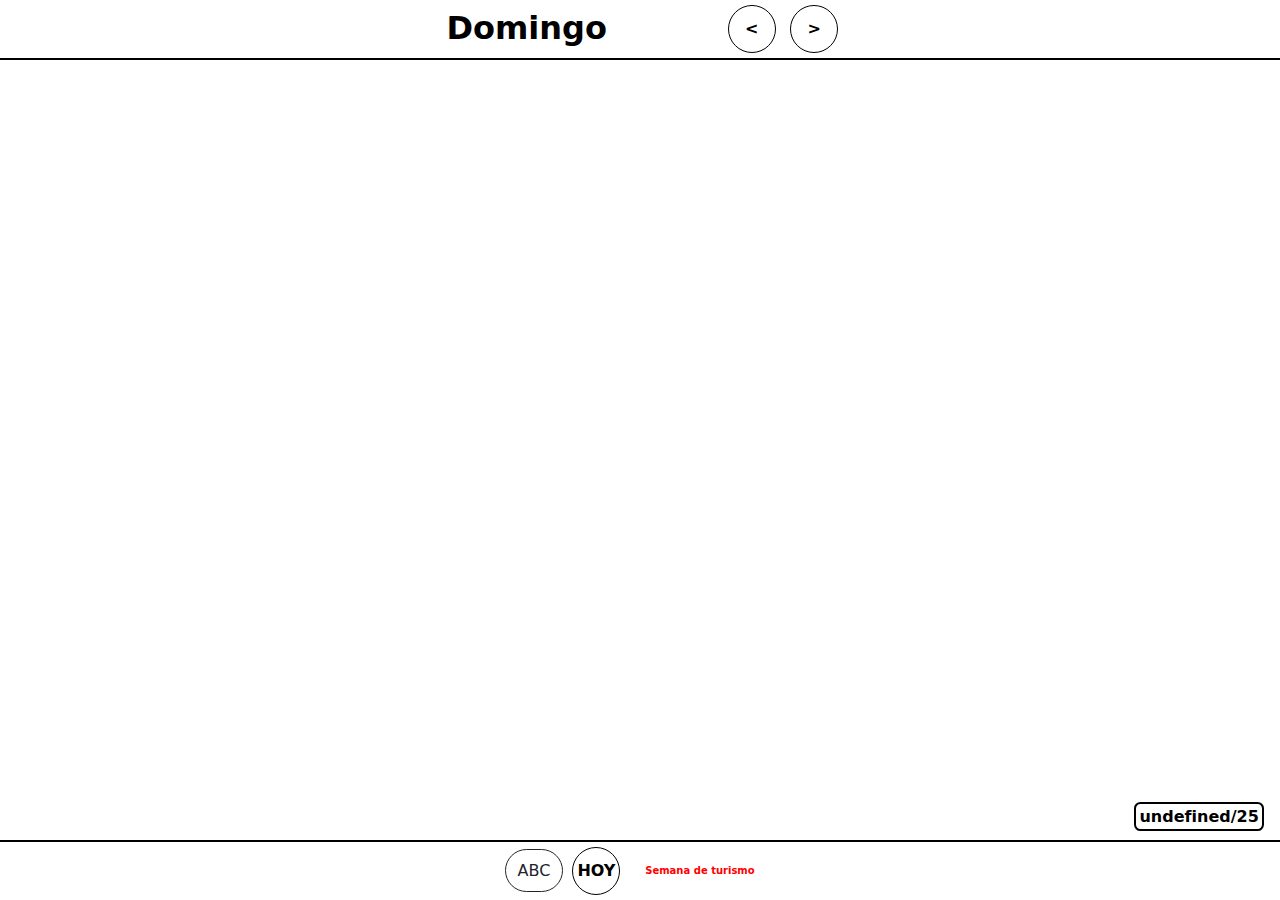
==== commit 3924c79a: "Merge pull request #18 from Nico1942/master" ====
--- a/index.html
+++ b/index.html
@@ -34,10 +34,13 @@
   </header>
 
   <nav>
+    <div>
     <input id="ABC" type="checkbox" onChange="ruta()" />
     <label for="ABC" class="abc-btn"></label>
 
     <input id="boton_hoy" type="button" value="HOY" onclick="ruta_hoy(false)" />
+    </div>
+    <p style="color: red; font-size: 10px; font-weight: bold;">Semana de turismo</p>
   </nav>
 
   <main class="contenido">
@@ -100,6 +103,18 @@
       
       <div class="caja">
         <div class="cliente" onClick="(Eliminar(this))">
+          <div class="cliente-nombre">Angelero Comino Pierina L</div>
+          <div class="cliente-datos">Para miércoles</div>
+          </div>
+        <div class="ubicacion">
+          <a target="_blank" href="#">
+            <img src="./img/ubi.svg">
+          </a>
+        </div>
+      </div>
+      
+      <div class="caja">
+        <div class="cliente" onClick="(Eliminar(this))">
           <div class="cliente-nombre">El Tata</div>
           <div class="cliente-datos">14:00</div>
           </div>
@@ -112,6 +127,18 @@
       
       <div class="caja">
         <div class="cliente" onClick="(Eliminar(this))">
+          <div class="cliente-nombre">A y P Mascari (El Trébol)</div>
+          <div class="cliente-datos">Hace pedido &vert; Para miércoles</div>
+          </div>
+        <div class="ubicacion">
+          <a target="_blank" href="https://goo.gl/maps/aP4wN7oxMLtui7F86">
+            <img src="./img/ubi.svg">
+          </a>
+        </div>
+      </div>
+      
+      <div class="caja">
+        <div class="cliente" onClick="(Eliminar(this))">
           <div class="cliente-nombre">Desafío M y M</div>
           <div class="cliente-datos">&#160;</div>
           </div>
@@ -196,18 +223,6 @@
       
       <div class="caja">
         <div class="cliente" onClick="(Eliminar(this))">
-          <div class="cliente-nombre">Fundación Parque Vacaciones UTE</div>
-          <div class="cliente-datos">15:00 &vert; Hace pedido</div>
-          </div>
-        <div class="ubicacion">
-          <a target="_blank" href="https://goo.gl/maps/BMG7c1JDH8axqbR8A">
-            <img src="./img/ubi.svg">
-          </a>
-        </div>
-      </div>
-      
-      <div class="caja">
-        <div class="cliente" onClick="(Eliminar(this))">
           <div class="cliente-nombre">Vartany S.A.</div>
           <div class="cliente-datos">14:00 &vert; Hace pedido</div>
           </div>
@@ -352,6 +367,30 @@
       
       <div class="caja">
         <div class="cliente" onClick="(Eliminar(this))">
+          <div class="cliente-nombre">Acronar S.A.</div>
+          <div class="cliente-datos">No olvdar la deslatosada</div>
+          </div>
+        <div class="ubicacion">
+          <a target="_blank" href="https://goo.gl/maps/wmjmV8iRpvBV2YAZ7">
+            <img src="./img/ubi.svg">
+          </a>
+        </div>
+      </div>
+      
+      <div class="caja">
+        <div class="cliente" onClick="(Eliminar(this))">
+          <div class="cliente-nombre">Claudia Mattos</div>
+          <div class="cliente-datos">&#160;</div>
+          </div>
+        <div class="ubicacion">
+          <a target="_blank" href="https://goo.gl/maps/wZFcfPAkisKp6spE9">
+            <img src="./img/ubi.svg">
+          </a>
+        </div>
+      </div>
+      
+      <div class="caja">
+        <div class="cliente" onClick="(Eliminar(this))">
           <div class="cliente-nombre">Forte Adige SA</div>
           <div class="cliente-datos">&#160;</div>
           </div>
@@ -421,7 +460,7 @@
           </a>
         </div>
       </div>
-      
+
     </section>
 
     <section id="Martes">
@@ -512,30 +551,6 @@
       
       <div class="caja">
         <div class="cliente" onClick="(Eliminar(this))">
-          <div class="cliente-nombre">Tamirano Daniel</div>
-          <div class="cliente-datos">&#160;</div>
-          </div>
-        <div class="ubicacion">
-          <a target="_blank" href="https://goo.gl/maps/Qsj4GK8AeyuXLvik9">
-            <img src="./img/ubi.svg">
-          </a>
-        </div>
-      </div>
-      
-      <div class="caja">
-        <div class="cliente" onClick="(Eliminar(this))">
-          <div class="cliente-nombre">Daniel Corbo</div>
-          <div class="cliente-datos">Hace pedido &vert; Monto</div>
-          </div>
-        <div class="ubicacion">
-          <a target="_blank" href="https://goo.gl/maps/GaF2kNTFaoPbf4y26">
-            <img src="./img/ubi.svg">
-          </a>
-        </div>
-      </div>
-      
-      <div class="caja">
-        <div class="cliente" onClick="(Eliminar(this))">
           <div class="cliente-nombre">Rondeau Ltda.</div>
           <div class="cliente-datos">12:00 &vert; Hace pedido</div>
           </div>
@@ -668,30 +683,6 @@
       
       <div class="caja">
         <div class="cliente" onClick="(Eliminar(this))">
-          <div class="cliente-nombre">Mavajo Ltda. (Granja Cerri)</div>
-          <div class="cliente-datos">&#160;</div>
-          </div>
-        <div class="ubicacion">
-          <a target="_blank" href="https://goo.gl/maps/cFh8MwEqKKc6J9eT9">
-            <img src="./img/ubi.svg">
-          </a>
-        </div>
-      </div>
-      
-      <div class="caja">
-        <div class="cliente" onClick="(Eliminar(this))">
-          <div class="cliente-nombre">Gasdia Cedres, Carlos Enrique</div>
-          <div class="cliente-datos">14:00 &vert; Hace pedido</div>
-          </div>
-        <div class="ubicacion">
-          <a target="_blank" href="https://goo.gl/maps/fe1fbcZkY25pE5pGA">
-            <img src="./img/ubi.svg">
-          </a>
-        </div>
-      </div>
-      
-      <div class="caja">
-        <div class="cliente" onClick="(Eliminar(this))">
           <div class="cliente-nombre">Autoservice La Familia</div>
           <div class="cliente-datos">de 9 a 14</div>
           </div>
@@ -740,6 +731,18 @@
       
       <div class="caja">
         <div class="cliente" onClick="(Eliminar(this))">
+          <div class="cliente-nombre">Adriana Pradi</div>
+          <div class="cliente-datos">Para jueves</div>
+          </div>
+        <div class="ubicacion">
+          <a target="_blank" href="https://goo.gl/maps/H6jHzuLRgztd3rj26">
+            <img src="./img/ubi.svg">
+          </a>
+        </div>
+      </div>
+      
+      <div class="caja">
+        <div class="cliente" onClick="(Eliminar(this))">
           <div class="cliente-nombre">Fleitas Valcada Lizet Viviana</div>
           <div class="cliente-datos">Hace pedido</div>
           </div>
@@ -764,30 +767,6 @@
       
       <div class="caja">
         <div class="cliente" onClick="(Eliminar(this))">
-          <div class="cliente-nombre">Natalia García</div>
-          <div class="cliente-datos">Hace pedido</div>
-          </div>
-        <div class="ubicacion">
-          <a target="_blank" href="https://goo.gl/maps/bRqtPCT4wGTGv4d99">
-            <img src="./img/ubi.svg">
-          </a>
-        </div>
-      </div>
-      
-      <div class="caja">
-        <div class="cliente" onClick="(Eliminar(this))">
-          <div class="cliente-nombre">Asociación Cooperativa Electoral</div>
-          <div class="cliente-datos">&#160;</div>
-          </div>
-        <div class="ubicacion">
-          <a target="_blank" href="https://goo.gl/maps/m19qHDUjcYExrKEV7">
-            <img src="./img/ubi.svg">
-          </a>
-        </div>
-      </div>
-      
-      <div class="caja">
-        <div class="cliente" onClick="(Eliminar(this))">
           <div class="cliente-nombre">Zelcar S.A.</div>
           <div class="cliente-datos">Monto</div>
           </div>
@@ -812,18 +791,6 @@
       
       <div class="caja">
         <div class="cliente" onClick="(Eliminar(this))">
-          <div class="cliente-nombre">Patricia Hernández Pérez</div>
-          <div class="cliente-datos">Preguntar si pagó</div>
-          </div>
-        <div class="ubicacion">
-          <a target="_blank" href="https://goo.gl/maps/BmZBHMjLPsHc1fuT7">
-            <img src="./img/ubi.svg">
-          </a>
-        </div>
-      </div>
-      
-      <div class="caja">
-        <div class="cliente" onClick="(Eliminar(this))">
           <div class="cliente-nombre">Pontinvrea S.R.L. (ANCAP)</div>
           <div class="cliente-datos">&#160;</div>
           </div>
@@ -845,7 +812,7 @@
           </a>
         </div>
       </div>
-                     
+
     </section>
 
     <section id="Miercoles">
@@ -936,18 +903,6 @@
       
       <div class="caja">
         <div class="cliente" onClick="(Eliminar(this))">
-          <div class="cliente-nombre">Héctor y Luis Repetto</div>
-          <div class="cliente-datos">14:00</div>
-          </div>
-        <div class="ubicacion">
-          <a target="_blank" href="https://goo.gl/maps/n4Wys1b1VnrbuC2x6">
-            <img src="./img/ubi.svg">
-          </a>
-        </div>
-      </div>
-      
-      <div class="caja">
-        <div class="cliente" onClick="(Eliminar(this))">
           <div class="cliente-nombre">Sebastián Machado</div>
           <div class="cliente-datos">&#160;</div>
           </div>
@@ -1044,11 +999,23 @@
       
       <div class="caja">
         <div class="cliente" onClick="(Eliminar(this))">
-          <div class="cliente-nombre">Rosanna Yannet Burgueño</div>
-          <div class="cliente-datos">Cantina Palacio Legislativo</div>
-          </div>
-        <div class="ubicacion">
-          <a target="_blank" href="https://goo.gl/maps/BPiAqge1USh6MRpC9">
+          <div class="cliente-nombre">Silvera Peraza Fabiana Elizabeth</div>
+          <div class="cliente-datos">Monto</div>
+          </div>
+        <div class="ubicacion">
+          <a target="_blank" href="https://goo.gl/maps/S5DxisRugM1x2Hoy8">
+            <img src="./img/ubi.svg">
+          </a>
+        </div>
+      </div>
+      
+      <div class="caja">
+        <div class="cliente" onClick="(Eliminar(this))">
+          <div class="cliente-nombre">Camacho Hegui Sol Yasmin</div>
+          <div class="cliente-datos">Monto</div>
+          </div>
+        <div class="ubicacion">
+          <a target="_blank" href="https://goo.gl/maps/PG1GBVExhqYWTuFN7">
             <img src="./img/ubi.svg">
           </a>
         </div>
@@ -1080,18 +1047,6 @@
       
       <div class="caja">
         <div class="cliente" onClick="(Eliminar(this))">
-          <div class="cliente-nombre">Carlos Suarez</div>
-          <div class="cliente-datos">13:30 &vert; Hace pedido &vert; Monto</div>
-          </div>
-        <div class="ubicacion">
-          <a target="_blank" href="https://goo.gl/maps/enc6aDWinyBmLFj86">
-            <img src="./img/ubi.svg">
-          </a>
-        </div>
-      </div>
-      
-      <div class="caja">
-        <div class="cliente" onClick="(Eliminar(this))">
           <div class="cliente-nombre">Rosana Menini</div>
           <div class="cliente-datos">14:00 &vert; Hace pedido</div>
           </div>
@@ -1104,35 +1059,11 @@
       
       <div class="caja">
         <div class="cliente" onClick="(Eliminar(this))">
-          <div class="cliente-nombre">Rodini Ltda.</div>
-          <div class="cliente-datos">&#160;</div>
-          </div>
-        <div class="ubicacion">
-          <a target="_blank" href="https://goo.gl/maps/z2c4Bp1LWEtvVjzM8">
-            <img src="./img/ubi.svg">
-          </a>
-        </div>
-      </div>
-      
-      <div class="caja">
-        <div class="cliente" onClick="(Eliminar(this))">
           <div class="cliente-nombre">Lorenzo Rosales, Fernando Agustín</div>
           <div class="cliente-datos">&#160;</div>
           </div>
         <div class="ubicacion">
           <a target="_blank" href="https://goo.gl/maps/m8SbAAgY6619JsAe7">
-            <img src="./img/ubi.svg">
-          </a>
-        </div>
-      </div>
-      
-      <div class="caja">
-        <div class="cliente" onClick="(Eliminar(this))">
-          <div class="cliente-nombre">Álvaro González</div>
-          <div class="cliente-datos">15:00 &vert; Hace pedido</div>
-          </div>
-        <div class="ubicacion">
-          <a target="_blank" href="https://goo.gl/maps/gEhaTc4GHJjC8pdV8">
             <img src="./img/ubi.svg">
           </a>
         </div>
@@ -1248,18 +1179,6 @@
       
       <div class="caja">
         <div class="cliente" onClick="(Eliminar(this))">
-          <div class="cliente-nombre">Adriana Pradi</div>
-          <div class="cliente-datos">&#160;</div>
-          </div>
-        <div class="ubicacion">
-          <a target="_blank" href="https://goo.gl/maps/H6jHzuLRgztd3rj26">
-            <img src="./img/ubi.svg">
-          </a>
-        </div>
-      </div>
-      
-      <div class="caja">
-        <div class="cliente" onClick="(Eliminar(this))">
           <div class="cliente-nombre">Santos Dal Broi Romina</div>
           <div class="cliente-datos">&#160;</div>
           </div>
@@ -1273,370 +1192,6 @@
     </section>
 
     <section id="Jueves">
-
-      <div class="caja">
-        <div class="cliente" onClick="(Eliminar(this))">
-          <div class="cliente-nombre">Ferreira Rodríguez Laura Mariela</div>
-          <div class="cliente-datos">14:00</div>
-          </div>
-        <div class="ubicacion">
-          <a target="_blank" href="https://goo.gl/maps/eW5NHSQZLzG6Dy4z6">
-            <img src="./img/ubi.svg">
-          </a>
-        </div>
-      </div>
-      
-      <div class="caja">
-        <div class="cliente" onClick="(Eliminar(this))">
-          <div class="cliente-nombre">Rianjo Ltda.</div>
-          <div class="cliente-datos">14:00 &vert; Hace pedido</div>
-          </div>
-        <div class="ubicacion">
-          <a target="_blank" href="https://goo.gl/maps/NFB1mBTcsoQfNqHE8">
-            <img src="./img/ubi.svg">
-          </a>
-        </div>
-      </div>
-      
-      <div class="caja">
-        <div class="cliente" onClick="(Eliminar(this))">
-          <div class="cliente-nombre">Silpas S.R.L.</div>
-          <div class="cliente-datos">14:00 &vert; Hace pedido</div>
-          </div>
-        <div class="ubicacion">
-          <a target="_blank" href="https://goo.gl/maps/T6yAGDwc9JrFhMqi8">
-            <img src="./img/ubi.svg">
-          </a>
-        </div>
-      </div>
-      
-      <div class="caja">
-        <div class="cliente" onClick="(Eliminar(this))">
-          <div class="cliente-nombre">Aguiar y Ángelo</div>
-          <div class="cliente-datos">14:00 &vert; Hace pedido</div>
-          </div>
-        <div class="ubicacion">
-          <a target="_blank" href="https://goo.gl/maps/7eYohveVcNJsNU7x9">
-            <img src="./img/ubi.svg">
-          </a>
-        </div>
-      </div>
-      
-      <div class="caja">
-        <div class="cliente" onClick="(Eliminar(this))">
-          <div class="cliente-nombre">Angelero Comino Pierina L</div>
-          <div class="cliente-datos">&#160;</div>
-          </div>
-        <div class="ubicacion">
-          <a target="_blank" href="#">
-            <img src="./img/ubi.svg">
-          </a>
-        </div>
-      </div>
-      
-      <div class="caja">
-        <div class="cliente" onClick="(Eliminar(this))">
-          <div class="cliente-nombre">El Tata</div>
-          <div class="cliente-datos">14:00</div>
-          </div>
-        <div class="ubicacion">
-          <a target="_blank" href="https://goo.gl/maps/4ExsZFNEWty6fE3q9">
-            <img src="./img/ubi.svg">
-          </a>
-        </div>
-      </div>
-      
-      <div class="caja">
-        <div class="cliente" onClick="(Eliminar(this))">
-          <div class="cliente-nombre">A y P Mascari (El Trébol)</div>
-          <div class="cliente-datos">Hace pedido &vert; Monto</div>
-          </div>
-        <div class="ubicacion">
-          <a target="_blank" href="https://goo.gl/maps/aP4wN7oxMLtui7F86">
-            <img src="./img/ubi.svg">
-          </a>
-        </div>
-      </div>
-      
-      <div class="caja">
-        <div class="cliente" onClick="(Eliminar(this))">
-          <div class="cliente-nombre">Desafío M y M S.R.L.</div>
-          <div class="cliente-datos">&#160;</div>
-          </div>
-        <div class="ubicacion">
-          <a target="_blank" href="https://goo.gl/maps/3wDnR3b9ePVLexff6">
-            <img src="./img/ubi.svg">
-          </a>
-        </div>
-      </div>
-      
-      <div class="caja">
-        <div class="cliente" onClick="(Eliminar(this))">
-          <div class="cliente-nombre">Ussel S.A.</div>
-          <div class="cliente-datos">&#160;</div>
-          </div>
-        <div class="ubicacion">
-          <a target="_blank" href="https://goo.gl/maps/KiZzQrts1EvvevUo8">
-            <img src="./img/ubi.svg">
-          </a>
-        </div>
-      </div>
-      
-      <div class="caja">
-        <div class="cliente" onClick="(Eliminar(this))">
-          <div class="cliente-nombre">Bilwald S.A.</div>
-          <div class="cliente-datos">&#160;</div>
-          </div>
-        <div class="ubicacion">
-          <a target="_blank" href="https://goo.gl/maps/SJEWr3HU23xDgAEQ7">
-            <img src="./img/ubi.svg">
-          </a>
-        </div>
-      </div>
-      
-      <div class="caja">
-        <div class="cliente" onClick="(Eliminar(this))">
-          <div class="cliente-nombre">Fundación Parque vacaciones UTE-ANT</div>
-          <div class="cliente-datos">15:00 &vert; Mensaje</div>
-          </div>
-        <div class="ubicacion">
-          <a target="_blank" href="https://goo.gl/maps/H55W923ukKVCRUhu6">
-            <img src="./img/ubi.svg">
-          </a>
-        </div>
-      </div>
-      
-      <div class="caja">
-        <div class="cliente" onClick="(Eliminar(this))">
-          <div class="cliente-nombre">Rodríguez Enrique</div>
-          <div class="cliente-datos">12:00 &vert; Hace pedido</div>
-          </div>
-        <div class="ubicacion">
-          <a target="_blank" href="https://goo.gl/maps/Q7zs1rveqtSHmPc96">
-            <img src="./img/ubi.svg">
-          </a>
-        </div>
-      </div>
-      
-      <div class="caja">
-        <div class="cliente" onClick="(Eliminar(this))">
-          <div class="cliente-nombre">Zaifed</div>
-          <div class="cliente-datos">13:00 &vert; Hace pedido</div>
-          </div>
-        <div class="ubicacion">
-          <a target="_blank" href="https://goo.gl/maps/VmRxstYNru5jd79a8">
-            <img src="./img/ubi.svg">
-          </a>
-        </div>
-      </div>
-      
-      <div class="caja">
-        <div class="cliente" onClick="(Eliminar(this))">
-          <div class="cliente-nombre">Forte Adige S.A.</div>
-          <div class="cliente-datos">&#160;</div>
-          </div>
-        <div class="ubicacion">
-          <a target="_blank" href="https://goo.gl/maps/X6kHRWmTP82dzS8Z6">
-            <img src="./img/ubi.svg">
-          </a>
-        </div>
-      </div>
-      
-      <div class="caja">
-        <div class="cliente" onClick="(Eliminar(this))">
-          <div class="cliente-nombre">Del Abasto S.R.L.</div>
-          <div class="cliente-datos">&#160;</div>
-          </div>
-        <div class="ubicacion">
-          <a target="_blank" href="https://goo.gl/maps/SdcQ79CeUopVDfMe7">
-            <img src="./img/ubi.svg">
-          </a>
-        </div>
-      </div>
-      
-      <div class="caja">
-        <div class="cliente" onClick="(Eliminar(this))">
-          <div class="cliente-nombre">Mauro Hernández</div>
-          <div class="cliente-datos">14:00 &vert; Hace pedido</div>
-          </div>
-        <div class="ubicacion">
-          <a target="_blank" href="https://goo.gl/maps/hBZuM51NgRxGg3sUA">
-            <img src="./img/ubi.svg">
-          </a>
-        </div>
-      </div>
-      
-      <div class="caja">
-        <div class="cliente" onClick="(Eliminar(this))">
-          <div class="cliente-nombre">Maresca S.R.L.</div>
-          <div class="cliente-datos">&#160;</div>
-          </div>
-        <div class="ubicacion">
-          <a target="_blank" href="https://goo.gl/maps/sKrJKq3Ev8bGuAhg9">
-            <img src="./img/ubi.svg">
-          </a>
-        </div>
-      </div>
-      
-      <div class="caja">
-        <div class="cliente" onClick="(Eliminar(this))">
-          <div class="cliente-nombre">Fediman S.A.</div>
-          <div class="cliente-datos">&#160;</div>
-          </div>
-        <div class="ubicacion">
-          <a target="_blank" href="https://goo.gl/maps/XuypvAU5cNGNe8SC7">
-            <img src="./img/ubi.svg">
-          </a>
-        </div>
-      </div>
-      
-      <div class="caja">
-        <div class="cliente" onClick="(Eliminar(this))">
-          <div class="cliente-nombre">Bowerey S.A.</div>
-          <div class="cliente-datos">Hace pedido</div>
-          </div>
-        <div class="ubicacion">
-          <a target="_blank" href="https://goo.gl/maps/uLUmaBCVE1MdXfwy6">
-            <img src="./img/ubi.svg">
-          </a>
-        </div>
-      </div>
-      
-      <div class="caja">
-        <div class="cliente" onClick="(Eliminar(this))">
-          <div class="cliente-nombre">Silvera Peraza Fabiana Elizabeth</div>
-          <div class="cliente-datos">Monto</div>
-          </div>
-        <div class="ubicacion">
-          <a target="_blank" href="https://goo.gl/maps/S5DxisRugM1x2Hoy8">
-            <img src="./img/ubi.svg">
-          </a>
-        </div>
-      </div>
-      
-      <div class="caja">
-        <div class="cliente" onClick="(Eliminar(this))">
-          <div class="cliente-nombre">Camacho Hegui Sol Yasmin</div>
-          <div class="cliente-datos">Monto</div>
-          </div>
-        <div class="ubicacion">
-          <a target="_blank" href="https://goo.gl/maps/PG1GBVExhqYWTuFN7">
-            <img src="./img/ubi.svg">
-          </a>
-        </div>
-      </div>
-      
-      <div class="caja">
-        <div class="cliente" onClick="(Eliminar(this))">
-          <div class="cliente-nombre">Cooperativa Policial</div>
-          <div class="cliente-datos">Pedir planilla en compras (4to piso)</div>
-          </div>
-        <div class="ubicacion">
-          <a target="_blank" href="https://goo.gl/maps/AFKKviqgeJnxHD5EA">
-            <img src="./img/ubi.svg">
-          </a>
-        </div>
-      </div>
-      
-      <div class="caja">
-        <div class="cliente" onClick="(Eliminar(this))">
-          <div class="cliente-nombre">Rivera Max S.R.L.</div>
-          <div class="cliente-datos">&#160;</div>
-          </div>
-        <div class="ubicacion">
-          <a target="_blank" href="https://goo.gl/maps/txN3gZRNrtx2ySB7A">
-            <img src="./img/ubi.svg">
-          </a>
-        </div>
-      </div>
-      
-      <div class="caja">
-        <div class="cliente" onClick="(Eliminar(this))">
-          <div class="cliente-nombre">Machitos S.R.L.</div>
-          <div class="cliente-datos">Hace pedido</div>
-          </div>
-        <div class="ubicacion">
-          <a target="_blank" href="https://goo.gl/maps/KYaKYvSjUm9MJqTK8">
-            <img src="./img/ubi.svg">
-          </a>
-        </div>
-      </div>
-      
-      <div class="caja">
-        <div class="cliente" onClick="(Eliminar(this))">
-          <div class="cliente-nombre">Acronar S.A.</div>
-          <div class="cliente-datos">No olvdar la deslatosada</div>
-          </div>
-        <div class="ubicacion">
-          <a target="_blank" href="https://goo.gl/maps/wmjmV8iRpvBV2YAZ7">
-            <img src="./img/ubi.svg">
-          </a>
-        </div>
-      </div>
-      
-      <div class="caja">
-        <div class="cliente" onClick="(Eliminar(this))">
-          <div class="cliente-nombre">Claudia Mattos</div>
-          <div class="cliente-datos">&#160;</div>
-          </div>
-        <div class="ubicacion">
-          <a target="_blank" href="https://goo.gl/maps/wZFcfPAkisKp6spE9">
-            <img src="./img/ubi.svg">
-          </a>
-        </div>
-      </div>
-      
-      <div class="caja">
-        <div class="cliente" onClick="(Eliminar(this))">
-          <div class="cliente-nombre">Graciela y José Meijón Ltda.</div>
-          <div class="cliente-datos">¡No olvidar deslatosada!</div>
-          </div>
-        <div class="ubicacion">
-          <a target="_blank" href="https://goo.gl/maps/GjuY3trcL2waauBP6">
-            <img src="./img/ubi.svg">
-          </a>
-        </div>
-      </div>
-      
-      <div class="caja">
-        <div class="cliente" onClick="(Eliminar(this))">
-          <div class="cliente-nombre">Enfa S.R.L.</div>
-          <div class="cliente-datos">&#160;</div>
-          </div>
-        <div class="ubicacion">
-          <a target="_blank" href="https://goo.gl/maps/MxWFjFb9gLZD4Cip6">
-            <img src="./img/ubi.svg">
-          </a>
-        </div>
-      </div>
-      
-      <div class="caja">
-        <div class="cliente" onClick="(Eliminar(this))">
-          <div class="cliente-nombre">Megamax S.A.</div>
-          <div class="cliente-datos">&#160;</div>
-          </div>
-        <div class="ubicacion">
-          <a target="_blank" href="https://goo.gl/maps/VSs9SzASq7bmsnac8">
-            <img src="./img/ubi.svg">
-          </a>
-        </div>
-      </div>
-      
-      <div class="caja">
-        <div class="cliente" onClick="(Eliminar(this))">
-          <div class="cliente-nombre">Fabegold S.A.</div>
-          <div class="cliente-datos">&#160;</div>
-          </div>
-        <div class="ubicacion">
-          <a target="_blank" href="https://goo.gl/maps/hsTHPKs9r1U8GRHG7">
-            <img src="./img/ubi.svg">
-          </a>
-        </div>
-      </div>
-      
-    </section>
-
-    <section id="Viernes">
 
       <div class="caja">
         <div class="cliente" onClick="(Eliminar(this))">
@@ -1772,18 +1327,6 @@
       
       <div class="caja">
         <div class="cliente" onClick="(Eliminar(this))">
-          <div class="cliente-nombre">Rosanna Yannet Burgueño</div>
-          <div class="cliente-datos">Cantina Palacio Legislativo</div>
-          </div>
-        <div class="ubicacion">
-          <a target="_blank" href="https://goo.gl/maps/BPiAqge1USh6MRpC9">
-            <img src="./img/ubi.svg">
-          </a>
-        </div>
-      </div>
-      
-      <div class="caja">
-        <div class="cliente" onClick="(Eliminar(this))">
           <div class="cliente-nombre">Silvia Cardozo</div>
           <div class="cliente-datos">14:00 &vert; Monto</div>
           </div>
@@ -1808,59 +1351,11 @@
       
       <div class="caja">
         <div class="cliente" onClick="(Eliminar(this))">
-          <div class="cliente-nombre">Rodini Ltda</div>
-          <div class="cliente-datos">&#160;</div>
-          </div>
-        <div class="ubicacion">
-          <a target="_blank" href="https://goo.gl/maps/aLy1Vbzx4JTcFqY26">
-            <img src="./img/ubi.svg">
-          </a>
-        </div>
-      </div>
-      
-      <div class="caja">
-        <div class="cliente" onClick="(Eliminar(this))">
           <div class="cliente-nombre">Lorenzo Rosales, Fernando Agustín</div>
           <div class="cliente-datos">&#160;</div>
           </div>
         <div class="ubicacion">
           <a target="_blank" href="https://goo.gl/maps/m8SbAAgY6619JsAe7">
-            <img src="./img/ubi.svg">
-          </a>
-        </div>
-      </div>
-      
-      <div class="caja">
-        <div class="cliente" onClick="(Eliminar(this))">
-          <div class="cliente-nombre">Álvaro González</div>
-          <div class="cliente-datos">15:00 &vert; Hace pedido</div>
-          </div>
-        <div class="ubicacion">
-          <a target="_blank" href="https://goo.gl/maps/369pzSRHaQFjZwjm7">
-            <img src="./img/ubi.svg">
-          </a>
-        </div>
-      </div>
-      
-      <div class="caja">
-        <div class="cliente" onClick="(Eliminar(this))">
-          <div class="cliente-nombre">Forte Adige S.A.</div>
-          <div class="cliente-datos">Reponer</div>
-          </div>
-        <div class="ubicacion">
-          <a target="_blank" href="https://goo.gl/maps/X6kHRWmTP82dzS8Z6">
-            <img src="./img/ubi.svg">
-          </a>
-        </div>
-      </div>
-      
-      <div class="caja">
-        <div class="cliente" onClick="(Eliminar(this))">
-          <div class="cliente-nombre">Del Absto SRL</div>
-          <div class="cliente-datos">Reponer</div>
-          </div>
-        <div class="ubicacion">
-          <a target="_blank" href="https://goo.gl/maps/XHB5YL251kvjArfN6">
             <img src="./img/ubi.svg">
           </a>
         </div>
@@ -1997,6 +1492,12 @@
           </a>
         </div>
       </div>
+      
+    </section>
+
+    <section id="Viernes">
+
+      <p>¡Hoy no se trabaja! 💤</p>
       
     </section>
 
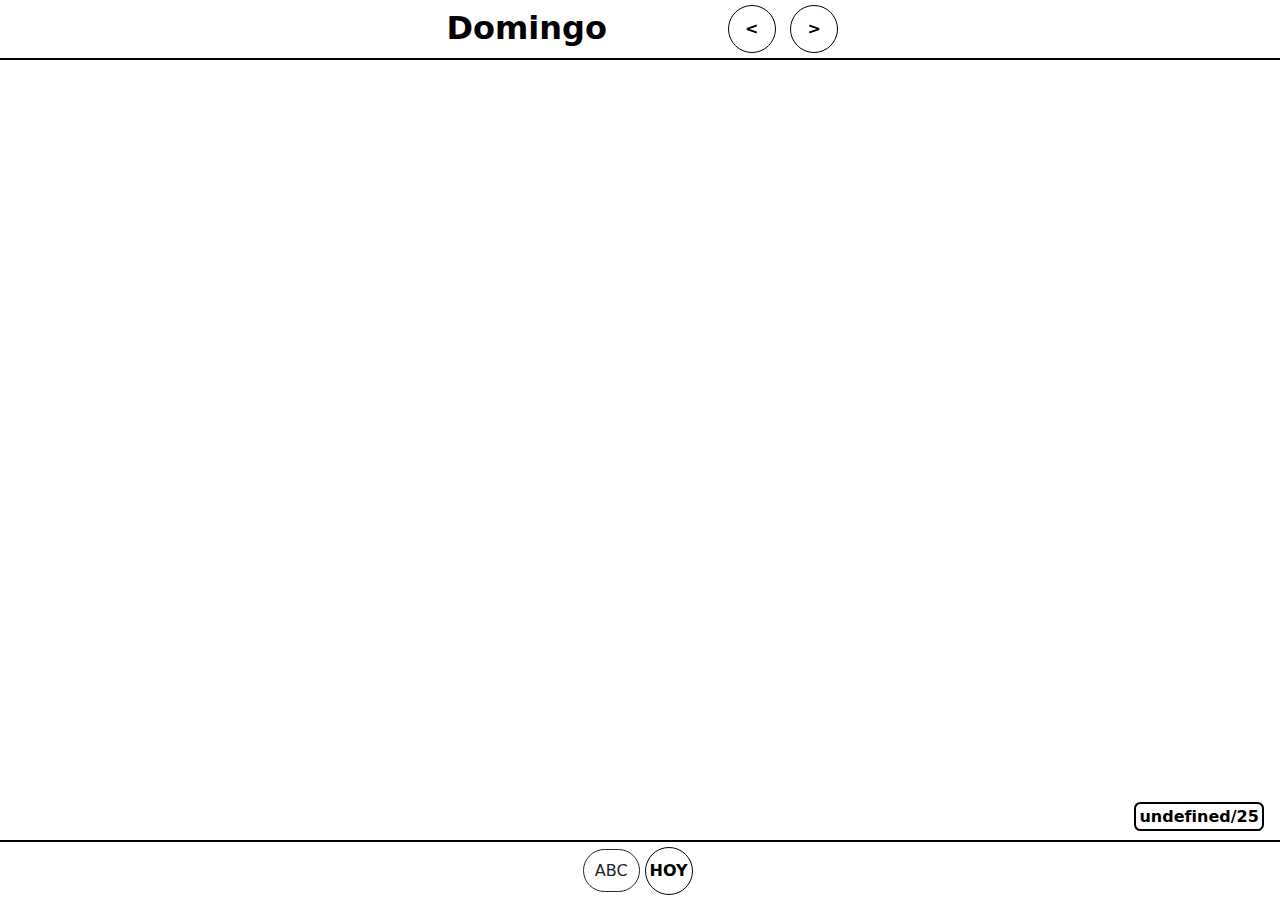
==== commit ee2e51a3: "Add files via upload" ====
--- a/index.html
+++ b/index.html
@@ -34,13 +34,10 @@
   </header>
 
   <nav>
-    <div>
     <input id="ABC" type="checkbox" onChange="ruta()" />
     <label for="ABC" class="abc-btn"></label>
 
     <input id="boton_hoy" type="button" value="HOY" onclick="ruta_hoy(false)" />
-    </div>
-    <p style="color: red; font-size: 10px; font-weight: bold;">Semana de turismo</p>
   </nav>
 
   <main class="contenido">
@@ -103,18 +100,6 @@
       
       <div class="caja">
         <div class="cliente" onClick="(Eliminar(this))">
-          <div class="cliente-nombre">Angelero Comino Pierina L</div>
-          <div class="cliente-datos">Para miércoles</div>
-          </div>
-        <div class="ubicacion">
-          <a target="_blank" href="#">
-            <img src="./img/ubi.svg">
-          </a>
-        </div>
-      </div>
-      
-      <div class="caja">
-        <div class="cliente" onClick="(Eliminar(this))">
           <div class="cliente-nombre">El Tata</div>
           <div class="cliente-datos">14:00</div>
           </div>
@@ -127,18 +112,6 @@
       
       <div class="caja">
         <div class="cliente" onClick="(Eliminar(this))">
-          <div class="cliente-nombre">A y P Mascari (El Trébol)</div>
-          <div class="cliente-datos">Hace pedido &vert; Para miércoles</div>
-          </div>
-        <div class="ubicacion">
-          <a target="_blank" href="https://goo.gl/maps/aP4wN7oxMLtui7F86">
-            <img src="./img/ubi.svg">
-          </a>
-        </div>
-      </div>
-      
-      <div class="caja">
-        <div class="cliente" onClick="(Eliminar(this))">
           <div class="cliente-nombre">Desafío M y M</div>
           <div class="cliente-datos">&#160;</div>
           </div>
@@ -223,6 +196,18 @@
       
       <div class="caja">
         <div class="cliente" onClick="(Eliminar(this))">
+          <div class="cliente-nombre">Fundación Parque Vacaciones UTE</div>
+          <div class="cliente-datos">15:00 &vert; Hace pedido</div>
+          </div>
+        <div class="ubicacion">
+          <a target="_blank" href="https://goo.gl/maps/BMG7c1JDH8axqbR8A">
+            <img src="./img/ubi.svg">
+          </a>
+        </div>
+      </div>
+      
+      <div class="caja">
+        <div class="cliente" onClick="(Eliminar(this))">
           <div class="cliente-nombre">Vartany S.A.</div>
           <div class="cliente-datos">14:00 &vert; Hace pedido</div>
           </div>
@@ -367,6 +352,1218 @@
       
       <div class="caja">
         <div class="cliente" onClick="(Eliminar(this))">
+          <div class="cliente-nombre">Forte Adige SA</div>
+          <div class="cliente-datos">&#160;</div>
+          </div>
+        <div class="ubicacion">
+          <a target="_blank" href="https://goo.gl/maps/WBbCHi736xK3fmPn9">
+            <img src="./img/ubi.svg">
+          </a>
+        </div>
+      </div>
+      
+      <div class="caja">
+        <div class="cliente" onClick="(Eliminar(this))">
+          <div class="cliente-nombre">Del Absto SRL</div>
+          <div class="cliente-datos">&#160;</div>
+          </div>
+        <div class="ubicacion">
+          <a target="_blank" href="https://goo.gl/maps/XHB5YL251kvjArfN6">
+            <img src="./img/ubi.svg">
+          </a>
+        </div>
+      </div>
+      
+      <div class="caja">
+        <div class="cliente" onClick="(Eliminar(this))">
+          <div class="cliente-nombre">Graciela y José Meijón</div>
+          <div class="cliente-datos">&#160;</div>
+          </div>
+        <div class="ubicacion">
+          <a target="_blank" href="https://goo.gl/maps/QWnmRvBrj8MSniAE9">
+            <img src="./img/ubi.svg">
+          </a>
+        </div>
+      </div>
+      
+      <div class="caja">
+        <div class="cliente" onClick="(Eliminar(this))">
+          <div class="cliente-nombre">Enfa S.R.L.</div>
+          <div class="cliente-datos">&#160;</div>
+          </div>
+        <div class="ubicacion">
+          <a target="_blank" href="https://goo.gl/maps/F9jCYUPP8YPj2fWQA">
+            <img src="./img/ubi.svg">
+          </a>
+        </div>
+      </div>
+      
+      <div class="caja">
+        <div class="cliente" onClick="(Eliminar(this))">
+          <div class="cliente-nombre">Megamax S.A.</div>
+          <div class="cliente-datos">&#160;</div>
+          </div>
+        <div class="ubicacion">
+          <a target="_blank" href="https://goo.gl/maps/qxYuRAEUzq3vwgGE6">
+            <img src="./img/ubi.svg">
+          </a>
+        </div>
+      </div>
+      
+      <div class="caja">
+        <div class="cliente" onClick="(Eliminar(this))">
+          <div class="cliente-nombre">Fabegold</div>
+          <div class="cliente-datos">&#160;</div>
+          </div>
+        <div class="ubicacion">
+          <a target="_blank" href="https://goo.gl/maps/PP3XYvBuvpCsVHkAA">
+            <img src="./img/ubi.svg">
+          </a>
+        </div>
+      </div>
+      
+    </section>
+
+    <section id="Martes">
+
+      <div class="caja">
+        <div class="cliente" onClick="(Eliminar(this))">
+          <div class="cliente-nombre">Coop. de las Fuerzas Armadas - COFAS</div>
+          <div class="cliente-datos">Hace pedido</div>
+          </div>
+        <div class="ubicacion">
+          <a target="_blank" href="https://goo.gl/maps/iRtm4gebs6cPhhyX7">
+            <img src="./img/ubi.svg">
+          </a>
+        </div>
+      </div>
+      
+      <div class="caja">
+        <div class="cliente" onClick="(Eliminar(this))">
+          <div class="cliente-nombre">Mosende S.A.</div>
+          <div class="cliente-datos">Monto</div>
+          </div>
+        <div class="ubicacion">
+          <a target="_blank" href="https://goo.gl/maps/cT1bRKuL9CGcGXkr9">
+            <img src="./img/ubi.svg">
+          </a>
+        </div>
+      </div>
+      
+      <div class="caja">
+        <div class="cliente" onClick="(Eliminar(this))">
+          <div class="cliente-nombre">Luciana Sosa Dobal</div>
+          <div class="cliente-datos">Cantina SMI &vert; Hace pedido</div>
+          </div>
+        <div class="ubicacion">
+          <a target="_blank" href="https://goo.gl/maps/gTyms6HChrBtNZDS8">
+            <img src="./img/ubi.svg">
+          </a>
+        </div>
+      </div>
+      
+      <div class="caja">
+        <div class="cliente" onClick="(Eliminar(this))">
+          <div class="cliente-nombre">Tarny S.A.</div>
+          <div class="cliente-datos">Hace pedido</div>
+          </div>
+        <div class="ubicacion">
+          <a target="_blank" href="https://g.page/supermercado-los-delfines?share">
+            <img src="./img/ubi.svg">
+          </a>
+        </div>
+      </div>
+      
+      <div class="caja">
+        <div class="cliente" onClick="(Eliminar(this))">
+          <div class="cliente-nombre">Bruceglo Ltda.</div>
+          <div class="cliente-datos">Monto</div>
+          </div>
+        <div class="ubicacion">
+          <a target="_blank" href="https://goo.gl/maps/bzHNiciorGhskpux5">
+            <img src="./img/ubi.svg">
+          </a>
+        </div>
+      </div>
+      
+      <div class="caja">
+        <div class="cliente" onClick="(Eliminar(this))">
+          <div class="cliente-nombre">Clara Sequeira</div>
+          <div class="cliente-datos">&#160;</div>
+          </div>
+        <div class="ubicacion">
+          <a target="_blank" href="https://goo.gl/maps/nB5XwuNko1BqE5dZA">
+            <img src="./img/ubi.svg">
+          </a>
+        </div>
+      </div>
+      
+      <div class="caja">
+        <div class="cliente" onClick="(Eliminar(this))">
+          <div class="cliente-nombre">Leivas Bichingue</div>
+          <div class="cliente-datos">Hace pedido</div>
+          </div>
+        <div class="ubicacion">
+          <a target="_blank" href="https://goo.gl/maps/PGppTWevJxiE5gDi9">
+            <img src="./img/ubi.svg">
+          </a>
+        </div>
+      </div>
+      
+      <div class="caja">
+        <div class="cliente" onClick="(Eliminar(this))">
+          <div class="cliente-nombre">Tamirano Daniel</div>
+          <div class="cliente-datos">&#160;</div>
+          </div>
+        <div class="ubicacion">
+          <a target="_blank" href="https://goo.gl/maps/Qsj4GK8AeyuXLvik9">
+            <img src="./img/ubi.svg">
+          </a>
+        </div>
+      </div>
+      
+      <div class="caja">
+        <div class="cliente" onClick="(Eliminar(this))">
+          <div class="cliente-nombre">Daniel Corbo</div>
+          <div class="cliente-datos">Hace pedido &vert; Monto</div>
+          </div>
+        <div class="ubicacion">
+          <a target="_blank" href="https://goo.gl/maps/GaF2kNTFaoPbf4y26">
+            <img src="./img/ubi.svg">
+          </a>
+        </div>
+      </div>
+      
+      <div class="caja">
+        <div class="cliente" onClick="(Eliminar(this))">
+          <div class="cliente-nombre">Rondeau Ltda.</div>
+          <div class="cliente-datos">12:00 &vert; Hace pedido</div>
+          </div>
+        <div class="ubicacion">
+          <a target="_blank" href="https://goo.gl/maps/vuypk2KvgAvubLHKA">
+            <img src="./img/ubi.svg">
+          </a>
+        </div>
+      </div>
+      
+      <div class="caja">
+        <div class="cliente" onClick="(Eliminar(this))">
+          <div class="cliente-nombre">Sucesores Horacio Cremona</div>
+          <div class="cliente-datos">Preguntar por los jugos</div>
+          </div>
+        <div class="ubicacion">
+          <a target="_blank" href="https://goo.gl/maps/97bq3wDyCN9FKmwMA">
+            <img src="./img/ubi.svg">
+          </a>
+        </div>
+      </div>
+      
+      <div class="caja">
+        <div class="cliente" onClick="(Eliminar(this))">
+          <div class="cliente-nombre">Araujo Rebollo Silvia y Ramos Go</div>
+          <div class="cliente-datos">14:00</div>
+          </div>
+        <div class="ubicacion">
+          <a target="_blank" href="https://goo.gl/maps/PyME5TUj5Du1ZVQYA">
+            <img src="./img/ubi.svg">
+          </a>
+        </div>
+      </div>
+      
+      <div class="caja">
+        <div class="cliente" onClick="(Eliminar(this))">
+          <div class="cliente-nombre">Maria G. Domínguez (Mar y Sol Market)</div>
+          <div class="cliente-datos">Monto</div>
+          </div>
+        <div class="ubicacion">
+          <a target="_blank" href="https://">
+            <img src="./img/ubi.svg">
+          </a>
+        </div>
+      </div>
+      
+      <div class="caja">
+        <div class="cliente" onClick="(Eliminar(this))">
+          <div class="cliente-nombre">Alvarez Da Rosa, Andrea Isabel</div>
+          <div class="cliente-datos">Hace pedido</div>
+          </div>
+        <div class="ubicacion">
+          <a target="_blank" href="https://goo.gl/maps/JhBYpHjY4kJvt4Zw6">
+            <img src="./img/ubi.svg">
+          </a>
+        </div>
+      </div>
+      
+      <div class="caja">
+        <div class="cliente" onClick="(Eliminar(this))">
+          <div class="cliente-nombre">Luna S.R.L. (ANCAP)</div>
+          <div class="cliente-datos">&#160;</div>
+          </div>
+        <div class="ubicacion">
+          <a target="_blank" href="https://goo.gl/maps/D63aSDw6qTRdpUva8">
+            <img src="./img/ubi.svg">
+          </a>
+        </div>
+      </div>
+      
+      <div class="caja">
+        <div class="cliente" onClick="(Eliminar(this))">
+          <div class="cliente-nombre">Zapata Morganti Humberto Zenon</div>
+          <div class="cliente-datos">13:00 &vert; Hace pedido</div>
+          </div>
+        <div class="ubicacion">
+          <a target="_blank" href="https://goo.gl/maps/q433eBnRAQmYWYss7">
+            <img src="./img/ubi.svg">
+          </a>
+        </div>
+      </div>
+      
+      <div class="caja">
+        <div class="cliente" onClick="(Eliminar(this))">
+          <div class="cliente-nombre">Rodríguez Ávila, Pablo Sebastián</div>
+          <div class="cliente-datos">Monto</div>
+          </div>
+        <div class="ubicacion">
+          <a target="_blank" href="https://goo.gl/maps/uj5N5k6zTn71pLQm9">
+            <img src="./img/ubi.svg">
+          </a>
+        </div>
+      </div>
+      
+      <div class="caja">
+        <div class="cliente" onClick="(Eliminar(this))">
+          <div class="cliente-nombre">Rivera Max S.R.L.</div>
+          <div class="cliente-datos">Monto</div>
+          </div>
+        <div class="ubicacion">
+          <a target="_blank" href="https://goo.gl/maps/GDffzBVLf3WwrmUB9">
+            <img src="./img/ubi.svg">
+          </a>
+        </div>
+      </div>
+      
+      <div class="caja">
+        <div class="cliente" onClick="(Eliminar(this))">
+          <div class="cliente-nombre">Torres Esteban Diego Miguel</div>
+          <div class="cliente-datos">Monto</div>
+          </div>
+        <div class="ubicacion">
+          <a target="_blank" href="https://goo.gl/maps/mG5LZEgJ9Uj7dB6o9">
+            <img src="./img/ubi.svg">
+          </a>
+        </div>
+      </div>
+      
+      <div class="caja">
+        <div class="cliente" onClick="(Eliminar(this))">
+          <div class="cliente-nombre">Machado Faguada, Nadia Solange</div>
+          <div class="cliente-datos">Monto</div>
+          </div>
+        <div class="ubicacion">
+          <a target="_blank" href="https://goo.gl/maps/bRPoNkUkZqzo9skc8">
+            <img src="./img/ubi.svg">
+          </a>
+        </div>
+      </div>
+      
+      <div class="caja">
+        <div class="cliente" onClick="(Eliminar(this))">
+          <div class="cliente-nombre">Mavajo Ltda. (Granja Cerri)</div>
+          <div class="cliente-datos">&#160;</div>
+          </div>
+        <div class="ubicacion">
+          <a target="_blank" href="https://goo.gl/maps/cFh8MwEqKKc6J9eT9">
+            <img src="./img/ubi.svg">
+          </a>
+        </div>
+      </div>
+      
+      <div class="caja">
+        <div class="cliente" onClick="(Eliminar(this))">
+          <div class="cliente-nombre">Gasdia Cedres, Carlos Enrique</div>
+          <div class="cliente-datos">14:00 &vert; Hace pedido</div>
+          </div>
+        <div class="ubicacion">
+          <a target="_blank" href="https://goo.gl/maps/fe1fbcZkY25pE5pGA">
+            <img src="./img/ubi.svg">
+          </a>
+        </div>
+      </div>
+      
+      <div class="caja">
+        <div class="cliente" onClick="(Eliminar(this))">
+          <div class="cliente-nombre">Autoservice La Familia</div>
+          <div class="cliente-datos">de 9 a 14</div>
+          </div>
+        <div class="ubicacion">
+          <a target="_blank" href="https://goo.gl/maps/kmDATjFCtehK1sxP6">
+            <img src="./img/ubi.svg">
+          </a>
+        </div>
+      </div>
+      
+      <div class="caja">
+        <div class="cliente" onClick="(Eliminar(this))">
+          <div class="cliente-nombre">Unión Americana</div>
+          <div class="cliente-datos">&#160;</div>
+          </div>
+        <div class="ubicacion">
+          <a target="_blank" href="https://goo.gl/maps/Jm9E41iu6S2hHFW57">
+            <img src="./img/ubi.svg">
+          </a>
+        </div>
+      </div>
+      
+      <div class="caja">
+        <div class="cliente" onClick="(Eliminar(this))">
+          <div class="cliente-nombre">Forte Adige S.A.</div>
+          <div class="cliente-datos">Reponer</div>
+          </div>
+        <div class="ubicacion">
+          <a target="_blank" href="https://goo.gl/maps/X6kHRWmTP82dzS8Z6">
+            <img src="./img/ubi.svg">
+          </a>
+        </div>
+      </div>
+      
+      <div class="caja">
+        <div class="cliente" onClick="(Eliminar(this))">
+          <div class="cliente-nombre">Del Absto SRL</div>
+          <div class="cliente-datos">Reponer</div>
+          </div>
+        <div class="ubicacion">
+          <a target="_blank" href="https://goo.gl/maps/XHB5YL251kvjArfN6">
+            <img src="./img/ubi.svg">
+          </a>
+        </div>
+      </div>
+      
+      <div class="caja">
+        <div class="cliente" onClick="(Eliminar(this))">
+          <div class="cliente-nombre">Fleitas Valcada Lizet Viviana</div>
+          <div class="cliente-datos">Hace pedido</div>
+          </div>
+        <div class="ubicacion">
+          <a target="_blank" href="https://goo.gl/maps/qFQV6Ctk1LV3ZdqM9">
+            <img src="./img/ubi.svg">
+          </a>
+        </div>
+      </div>
+      
+      <div class="caja">
+        <div class="cliente" onClick="(Eliminar(this))">
+          <div class="cliente-nombre">Mónica Sena</div>
+          <div class="cliente-datos">Hace pedido</div>
+          </div>
+        <div class="ubicacion">
+          <a target="_blank" href="https://goo.gl/maps/j9SVih5DeaHZCUAx7">
+            <img src="./img/ubi.svg">
+          </a>
+        </div>
+      </div>
+      
+      <div class="caja">
+        <div class="cliente" onClick="(Eliminar(this))">
+          <div class="cliente-nombre">Natalia García</div>
+          <div class="cliente-datos">Hace pedido</div>
+          </div>
+        <div class="ubicacion">
+          <a target="_blank" href="https://goo.gl/maps/bRqtPCT4wGTGv4d99">
+            <img src="./img/ubi.svg">
+          </a>
+        </div>
+      </div>
+      
+      <div class="caja">
+        <div class="cliente" onClick="(Eliminar(this))">
+          <div class="cliente-nombre">Asociación Cooperativa Electoral</div>
+          <div class="cliente-datos">&#160;</div>
+          </div>
+        <div class="ubicacion">
+          <a target="_blank" href="https://goo.gl/maps/m19qHDUjcYExrKEV7">
+            <img src="./img/ubi.svg">
+          </a>
+        </div>
+      </div>
+      
+      <div class="caja">
+        <div class="cliente" onClick="(Eliminar(this))">
+          <div class="cliente-nombre">Zelcar S.A.</div>
+          <div class="cliente-datos">Monto</div>
+          </div>
+        <div class="ubicacion">
+          <a target="_blank" href="https://goo.gl/maps/5wGx59P3M636QC6V6 ">
+            <img src="./img/ubi.svg">
+          </a>
+        </div>
+      </div>
+      
+      <div class="caja">
+        <div class="cliente" onClick="(Eliminar(this))">
+          <div class="cliente-nombre">Santiago Vargas</div>
+          <div class="cliente-datos">Hace pedido</div>
+          </div>
+        <div class="ubicacion">
+          <a target="_blank" href="https://goo.gl/maps/3jp2BGGpX4T3bMFF8">
+            <img src="./img/ubi.svg">
+          </a>
+        </div>
+      </div>
+      
+      <div class="caja">
+        <div class="cliente" onClick="(Eliminar(this))">
+          <div class="cliente-nombre">Patricia Hernández Pérez</div>
+          <div class="cliente-datos">Preguntar si pagó</div>
+          </div>
+        <div class="ubicacion">
+          <a target="_blank" href="https://goo.gl/maps/BmZBHMjLPsHc1fuT7">
+            <img src="./img/ubi.svg">
+          </a>
+        </div>
+      </div>
+      
+      <div class="caja">
+        <div class="cliente" onClick="(Eliminar(this))">
+          <div class="cliente-nombre">Pontinvrea S.R.L. (ANCAP)</div>
+          <div class="cliente-datos">&#160;</div>
+          </div>
+        <div class="ubicacion">
+          <a target="_blank" href="https://goo.gl/maps/kMK2CgAfTqt1vUjN6">
+            <img src="./img/ubi.svg">
+          </a>
+        </div>
+      </div>
+      
+      <div class="caja">
+        <div class="cliente" onClick="(Eliminar(this))">
+          <div class="cliente-nombre">Altamirano S.R.L.</div>
+          <div class="cliente-datos">&#160;</div>
+          </div>
+        <div class="ubicacion">
+          <a target="_blank" href="https://goo.gl/maps/bgbh1CgyPLHchLTB7">
+            <img src="./img/ubi.svg">
+          </a>
+        </div>
+      </div>
+                     
+    </section>
+
+    <section id="Miercoles">
+
+      <div class="caja">
+        <div class="cliente" onClick="(Eliminar(this))">
+          <div class="cliente-nombre">Eduardo Roland</div>
+          <div class="cliente-datos">13:00</div>
+          </div>
+        <div class="ubicacion">
+          <a target="_blank" href="https://goo.gl/maps/8kunD3QnHm8LgXn8A">
+            <img src="./img/ubi.svg">
+          </a>
+        </div>
+      </div>
+      
+      <div class="caja">
+        <div class="cliente" onClick="(Eliminar(this))">
+          <div class="cliente-nombre">Fernando Alistegui</div>
+          <div class="cliente-datos">&#160;</div>
+          </div>
+        <div class="ubicacion">
+          <a target="_blank" href="https://goo.gl/maps/yhRLdQq3srrnzntd6">
+            <img src="./img/ubi.svg">
+          </a>
+        </div>
+      </div>
+      
+      <div class="caja">
+        <div class="cliente" onClick="(Eliminar(this))">
+          <div class="cliente-nombre">Bizalam S.A.</div>
+          <div class="cliente-datos">&#160;</div>
+          </div>
+        <div class="ubicacion">
+          <a target="_blank" href="https://goo.gl/maps/CjrQSCekW8PRSPLk7">
+            <img src="./img/ubi.svg">
+          </a>
+        </div>
+      </div>
+      
+      <div class="caja">
+        <div class="cliente" onClick="(Eliminar(this))">
+          <div class="cliente-nombre">Niyau S.R.L.</div>
+          <div class="cliente-datos">&#160;</div>
+          </div>
+        <div class="ubicacion">
+          <a target="_blank" href="https://goo.gl/maps/ztSicrtyk4cZ8NXDA">
+            <img src="./img/ubi.svg">
+          </a>
+        </div>
+      </div>
+      
+      <div class="caja">
+        <div class="cliente" onClick="(Eliminar(this))">
+          <div class="cliente-nombre">Arrieta Sanguinet</div>
+          <div class="cliente-datos">&#160;</div>
+          </div>
+        <div class="ubicacion">
+          <a target="_blank" href="https://goo.gl/maps/tSUh3cFTw2jKRZHt8">
+            <img src="./img/ubi.svg">
+          </a>
+        </div>
+      </div>
+      
+      <div class="caja">
+        <div class="cliente" onClick="(Eliminar(this))">
+          <div class="cliente-nombre">Verdera e Hijos S.R.L. (ANCAP)</div>
+          <div class="cliente-datos">&#160;</div>
+          </div>
+        <div class="ubicacion">
+          <a target="_blank" href="https://goo.gl/maps/wdKiu4e8RDw2zhpH6">
+            <img src="./img/ubi.svg">
+          </a>
+        </div>
+      </div>
+      
+      <div class="caja">
+        <div class="cliente" onClick="(Eliminar(this))">
+          <div class="cliente-nombre">Kampante S.R.L.</div>
+          <div class="cliente-datos">&#160;</div>
+          </div>
+        <div class="ubicacion">
+          <a target="_blank" href="https://goo.gl/maps/XHKuwCkqNsYivTSy5">
+            <img src="./img/ubi.svg">
+          </a>
+        </div>
+      </div>
+      
+      <div class="caja">
+        <div class="cliente" onClick="(Eliminar(this))">
+          <div class="cliente-nombre">Héctor y Luis Repetto</div>
+          <div class="cliente-datos">14:00</div>
+          </div>
+        <div class="ubicacion">
+          <a target="_blank" href="https://goo.gl/maps/n4Wys1b1VnrbuC2x6">
+            <img src="./img/ubi.svg">
+          </a>
+        </div>
+      </div>
+      
+      <div class="caja">
+        <div class="cliente" onClick="(Eliminar(this))">
+          <div class="cliente-nombre">Sebastián Machado</div>
+          <div class="cliente-datos">&#160;</div>
+          </div>
+        <div class="ubicacion">
+          <a target="_blank" href="https://goo.gl/maps/GiHWkqtuC8rfspNm6">
+            <img src="./img/ubi.svg">
+          </a>
+        </div>
+      </div>
+      
+      <div class="caja">
+        <div class="cliente" onClick="(Eliminar(this))">
+          <div class="cliente-nombre">De Soto Santiago</div>
+          <div class="cliente-datos">Hace pedido</div>
+          </div>
+        <div class="ubicacion">
+          <a target="_blank" href="https://goo.gl/maps/bHdcvUujh3eWWeqR9">
+            <img src="./img/ubi.svg">
+          </a>
+        </div>
+      </div>
+      
+      <div class="caja">
+        <div class="cliente" onClick="(Eliminar(this))">
+          <div class="cliente-nombre">Porrati Fernández Stella Anahir</div>
+          <div class="cliente-datos">&#160;</div>
+          </div>
+        <div class="ubicacion">
+          <a target="_blank" href="https://goo.gl/maps/FcufSkT7CjDp5t1X8">
+            <img src="./img/ubi.svg">
+          </a>
+        </div>
+      </div>
+      
+      <div class="caja">
+        <div class="cliente" onClick="(Eliminar(this))">
+          <div class="cliente-nombre">Alvaréz Andrea</div>
+          <div class="cliente-datos">Hace pedido</div>
+          </div>
+        <div class="ubicacion">
+          <a target="_blank" href="https://goo.gl/maps/qru1Pm2boRRFDpLKA">
+            <img src="./img/ubi.svg">
+          </a>
+        </div>
+      </div>
+      
+      <div class="caja">
+        <div class="cliente" onClick="(Eliminar(this))">
+          <div class="cliente-nombre">Budal S.R.L.</div>
+          <div class="cliente-datos">13:00 &vert; Hace pedido</div>
+          </div>
+        <div class="ubicacion">
+          <a target="_blank" href="https://goo.gl/maps/TwX5ikjHDZ3Tiq3r8">
+            <img src="./img/ubi.svg">
+          </a>
+        </div>
+      </div>
+      
+      <div class="caja">
+        <div class="cliente" onClick="(Eliminar(this))">
+          <div class="cliente-nombre">Autoservice Santa Fe</div>
+          <div class="cliente-datos">&#160;</div>
+          </div>
+        <div class="ubicacion">
+          <a target="_blank" href="https://goo.gl/maps/2DUGwa4RwexJKzFt5">
+            <img src="./img/ubi.svg">
+          </a>
+        </div>
+      </div>
+      
+      <div class="caja">
+        <div class="cliente" onClick="(Eliminar(this))">
+          <div class="cliente-nombre">Cafitur S.A. (Exp 2)</div>
+          <div class="cliente-datos">&#160;</div>
+          </div>
+        <div class="ubicacion">
+          <a target="_blank" href="https://goo.gl/maps/wwGE6XXPqUa3mjEZ9">
+            <img src="./img/ubi.svg">
+          </a>
+        </div>
+      </div>
+      
+      <div class="caja">
+        <div class="cliente" onClick="(Eliminar(this))">
+          <div class="cliente-nombre">La Rúcula S.R.L.</div>
+          <div class="cliente-datos">Monto</div>
+          </div>
+        <div class="ubicacion">
+          <a target="_blank" href="https://goo.gl/maps/daNk5qDxNTqGxFsY8">
+            <img src="./img/ubi.svg">
+          </a>
+        </div>
+      </div>
+      
+      <div class="caja">
+        <div class="cliente" onClick="(Eliminar(this))">
+          <div class="cliente-nombre">Rosanna Yannet Burgueño</div>
+          <div class="cliente-datos">Cantina Palacio Legislativo</div>
+          </div>
+        <div class="ubicacion">
+          <a target="_blank" href="https://goo.gl/maps/BPiAqge1USh6MRpC9">
+            <img src="./img/ubi.svg">
+          </a>
+        </div>
+      </div>
+      
+      <div class="caja">
+        <div class="cliente" onClick="(Eliminar(this))">
+          <div class="cliente-nombre">Álvarez y Soto</div>
+          <div class="cliente-datos">14:00 &vert; Hace pedido</div>
+          </div>
+        <div class="ubicacion">
+          <a target="_blank" href="https://goo.gl/maps/z7CjQyFmPLYRnWcJ9">
+            <img src="./img/ubi.svg">
+          </a>
+        </div>
+      </div>
+      
+      <div class="caja">
+        <div class="cliente" onClick="(Eliminar(this))">
+          <div class="cliente-nombre">Lamore S.A.</div>
+          <div class="cliente-datos">14:00 &vert; Monto</div>
+          </div>
+        <div class="ubicacion">
+          <a target="_blank" href="https://goo.gl/maps/kWqaKijLUzgDTapd7">
+            <img src="./img/ubi.svg">
+          </a>
+        </div>
+      </div>
+      
+      <div class="caja">
+        <div class="cliente" onClick="(Eliminar(this))">
+          <div class="cliente-nombre">Carlos Suarez</div>
+          <div class="cliente-datos">13:30 &vert; Hace pedido &vert; Monto</div>
+          </div>
+        <div class="ubicacion">
+          <a target="_blank" href="https://goo.gl/maps/enc6aDWinyBmLFj86">
+            <img src="./img/ubi.svg">
+          </a>
+        </div>
+      </div>
+      
+      <div class="caja">
+        <div class="cliente" onClick="(Eliminar(this))">
+          <div class="cliente-nombre">Rosana Menini</div>
+          <div class="cliente-datos">14:00 &vert; Hace pedido</div>
+          </div>
+        <div class="ubicacion">
+          <a target="_blank" href="https://goo.gl/maps/LT9poeCy2ChTGSy17">
+            <img src="./img/ubi.svg">
+          </a>
+        </div>
+      </div>
+      
+      <div class="caja">
+        <div class="cliente" onClick="(Eliminar(this))">
+          <div class="cliente-nombre">Rodini Ltda.</div>
+          <div class="cliente-datos">&#160;</div>
+          </div>
+        <div class="ubicacion">
+          <a target="_blank" href="https://goo.gl/maps/z2c4Bp1LWEtvVjzM8">
+            <img src="./img/ubi.svg">
+          </a>
+        </div>
+      </div>
+      
+      <div class="caja">
+        <div class="cliente" onClick="(Eliminar(this))">
+          <div class="cliente-nombre">Lorenzo Rosales, Fernando Agustín</div>
+          <div class="cliente-datos">&#160;</div>
+          </div>
+        <div class="ubicacion">
+          <a target="_blank" href="https://goo.gl/maps/m8SbAAgY6619JsAe7">
+            <img src="./img/ubi.svg">
+          </a>
+        </div>
+      </div>
+      
+      <div class="caja">
+        <div class="cliente" onClick="(Eliminar(this))">
+          <div class="cliente-nombre">Álvaro González</div>
+          <div class="cliente-datos">15:00 &vert; Hace pedido</div>
+          </div>
+        <div class="ubicacion">
+          <a target="_blank" href="https://goo.gl/maps/gEhaTc4GHJjC8pdV8">
+            <img src="./img/ubi.svg">
+          </a>
+        </div>
+      </div>
+      
+      <div class="caja">
+        <div class="cliente" onClick="(Eliminar(this))">
+          <div class="cliente-nombre">Nidalan S.A.</div>
+          <div class="cliente-datos">Hace pedido</div>
+          </div>
+        <div class="ubicacion">
+          <a target="_blank" href="https://goo.gl/maps/Mx88ZPuFqt4j83gr7">
+            <img src="./img/ubi.svg">
+          </a>
+        </div>
+      </div>
+      
+      <div class="caja">
+        <div class="cliente" onClick="(Eliminar(this))">
+          <div class="cliente-nombre">Julio Aplanalp</div>
+          <div class="cliente-datos">&#160;</div>
+          </div>
+        <div class="ubicacion">
+          <a target="_blank" href="https://goo.gl/maps/2haGCk8U5Peaogqh6">
+            <img src="./img/ubi.svg">
+          </a>
+        </div>
+      </div>
+      
+      <div class="caja">
+        <div class="cliente" onClick="(Eliminar(this))">
+          <div class="cliente-nombre">La Elegancia S.R.L.</div>
+          <div class="cliente-datos">&#160;</div>
+          </div>
+        <div class="ubicacion">
+          <a target="_blank" href="https://goo.gl/maps/bF5qGrda3BUxVpxc9">
+            <img src="./img/ubi.svg">
+          </a>
+        </div>
+      </div>
+      
+      <div class="caja">
+        <div class="cliente" onClick="(Eliminar(this))">
+          <div class="cliente-nombre">Gonzálo de Requena S.R.L.</div>
+          <div class="cliente-datos">Hace pedido</div>
+          </div>
+        <div class="ubicacion">
+          <a target="_blank" href="https://goo.gl/maps/jJUCrxyjAUqzGGMJ7">
+            <img src="./img/ubi.svg">
+          </a>
+        </div>
+      </div>
+      
+      <div class="caja">
+        <div class="cliente" onClick="(Eliminar(this))">
+          <div class="cliente-nombre">Enfa S.R.L.</div>
+          <div class="cliente-datos">&#160;</div>
+          </div>
+        <div class="ubicacion">
+          <a target="_blank" href="https://goo.gl/maps/eKyxcJkT9rmb5Wbf6">
+            <img src="./img/ubi.svg">
+          </a>
+        </div>
+      </div>
+      
+      <div class="caja">
+        <div class="cliente" onClick="(Eliminar(this))">
+          <div class="cliente-nombre">Puerta del Sol Ltda.</div>
+          <div class="cliente-datos">Gral. Flores 2607</div>
+          </div>
+        <div class="ubicacion">
+          <a target="_blank" href="https://goo.gl/maps/2GA8DVZRA6nWUvGA6">
+            <img src="./img/ubi.svg">
+          </a>
+        </div>
+      </div>
+      
+      <div class="caja">
+        <div class="cliente" onClick="(Eliminar(this))">
+          <div class="cliente-nombre">Bernahu1 SAS</div>
+          <div class="cliente-datos">&#160;</div>
+          </div>
+        <div class="ubicacion">
+          <a target="_blank" href="https://goo.gl/maps/uyxJjc4yTYwV7kyv6">
+            <img src="./img/ubi.svg">
+          </a>
+        </div>
+      </div>
+      
+      <div class="caja">
+        <div class="cliente" onClick="(Eliminar(this))">
+          <div class="cliente-nombre">Suárez Díaz G. y Umpierrez Baracoch</div>
+          <div class="cliente-datos">&#160;</div>
+          </div>
+        <div class="ubicacion">
+          <a target="_blank" href="https://goo.gl/maps/2r49JdwB7LVk6TKp7">
+            <img src="./img/ubi.svg">
+          </a>
+        </div>
+      </div>
+      
+      <div class="caja">
+        <div class="cliente" onClick="(Eliminar(this))">
+          <div class="cliente-nombre">Nestor Galván</div>
+          <div class="cliente-datos">Hace pedido</div>
+          </div>
+        <div class="ubicacion">
+          <a target="_blank" href="https://goo.gl/maps/tWhrfHDQ5qq2vVvu6">
+            <img src="./img/ubi.svg">
+          </a>
+        </div>
+      </div>
+      
+      <div class="caja">
+        <div class="cliente" onClick="(Eliminar(this))">
+          <div class="cliente-nombre">Adriana Pradi</div>
+          <div class="cliente-datos">&#160;</div>
+          </div>
+        <div class="ubicacion">
+          <a target="_blank" href="https://goo.gl/maps/H6jHzuLRgztd3rj26">
+            <img src="./img/ubi.svg">
+          </a>
+        </div>
+      </div>
+      
+      <div class="caja">
+        <div class="cliente" onClick="(Eliminar(this))">
+          <div class="cliente-nombre">Santos Dal Broi Romina</div>
+          <div class="cliente-datos">&#160;</div>
+          </div>
+        <div class="ubicacion">
+          <a target="_blank" href="https://goo.gl/maps/K3aLmfM8z1QfKk879">
+            <img src="./img/ubi.svg">
+          </a>
+        </div>
+      </div>
+      
+    </section>
+
+    <section id="Jueves">
+
+      <div class="caja">
+        <div class="cliente" onClick="(Eliminar(this))">
+          <div class="cliente-nombre">Ferreira Rodríguez Laura Mariela</div>
+          <div class="cliente-datos">14:00</div>
+          </div>
+        <div class="ubicacion">
+          <a target="_blank" href="https://goo.gl/maps/eW5NHSQZLzG6Dy4z6">
+            <img src="./img/ubi.svg">
+          </a>
+        </div>
+      </div>
+      
+      <div class="caja">
+        <div class="cliente" onClick="(Eliminar(this))">
+          <div class="cliente-nombre">Rianjo Ltda.</div>
+          <div class="cliente-datos">14:00 &vert; Hace pedido</div>
+          </div>
+        <div class="ubicacion">
+          <a target="_blank" href="https://goo.gl/maps/NFB1mBTcsoQfNqHE8">
+            <img src="./img/ubi.svg">
+          </a>
+        </div>
+      </div>
+      
+      <div class="caja">
+        <div class="cliente" onClick="(Eliminar(this))">
+          <div class="cliente-nombre">Silpas S.R.L.</div>
+          <div class="cliente-datos">14:00 &vert; Hace pedido</div>
+          </div>
+        <div class="ubicacion">
+          <a target="_blank" href="https://goo.gl/maps/T6yAGDwc9JrFhMqi8">
+            <img src="./img/ubi.svg">
+          </a>
+        </div>
+      </div>
+      
+      <div class="caja">
+        <div class="cliente" onClick="(Eliminar(this))">
+          <div class="cliente-nombre">Aguiar y Ángelo</div>
+          <div class="cliente-datos">14:00 &vert; Hace pedido</div>
+          </div>
+        <div class="ubicacion">
+          <a target="_blank" href="https://goo.gl/maps/7eYohveVcNJsNU7x9">
+            <img src="./img/ubi.svg">
+          </a>
+        </div>
+      </div>
+      
+      <div class="caja">
+        <div class="cliente" onClick="(Eliminar(this))">
+          <div class="cliente-nombre">Angelero Comino Pierina L</div>
+          <div class="cliente-datos">&#160;</div>
+          </div>
+        <div class="ubicacion">
+          <a target="_blank" href="#">
+            <img src="./img/ubi.svg">
+          </a>
+        </div>
+      </div>
+      
+      <div class="caja">
+        <div class="cliente" onClick="(Eliminar(this))">
+          <div class="cliente-nombre">El Tata</div>
+          <div class="cliente-datos">14:00</div>
+          </div>
+        <div class="ubicacion">
+          <a target="_blank" href="https://goo.gl/maps/4ExsZFNEWty6fE3q9">
+            <img src="./img/ubi.svg">
+          </a>
+        </div>
+      </div>
+      
+      <div class="caja">
+        <div class="cliente" onClick="(Eliminar(this))">
+          <div class="cliente-nombre">A y P Mascari (El Trébol)</div>
+          <div class="cliente-datos">Hace pedido &vert; Monto</div>
+          </div>
+        <div class="ubicacion">
+          <a target="_blank" href="https://goo.gl/maps/aP4wN7oxMLtui7F86">
+            <img src="./img/ubi.svg">
+          </a>
+        </div>
+      </div>
+      
+      <div class="caja">
+        <div class="cliente" onClick="(Eliminar(this))">
+          <div class="cliente-nombre">Desafío M y M S.R.L.</div>
+          <div class="cliente-datos">&#160;</div>
+          </div>
+        <div class="ubicacion">
+          <a target="_blank" href="https://goo.gl/maps/3wDnR3b9ePVLexff6">
+            <img src="./img/ubi.svg">
+          </a>
+        </div>
+      </div>
+      
+      <div class="caja">
+        <div class="cliente" onClick="(Eliminar(this))">
+          <div class="cliente-nombre">Ussel S.A.</div>
+          <div class="cliente-datos">&#160;</div>
+          </div>
+        <div class="ubicacion">
+          <a target="_blank" href="https://goo.gl/maps/KiZzQrts1EvvevUo8">
+            <img src="./img/ubi.svg">
+          </a>
+        </div>
+      </div>
+      
+      <div class="caja">
+        <div class="cliente" onClick="(Eliminar(this))">
+          <div class="cliente-nombre">Bilwald S.A.</div>
+          <div class="cliente-datos">&#160;</div>
+          </div>
+        <div class="ubicacion">
+          <a target="_blank" href="https://goo.gl/maps/SJEWr3HU23xDgAEQ7">
+            <img src="./img/ubi.svg">
+          </a>
+        </div>
+      </div>
+      
+      <div class="caja">
+        <div class="cliente" onClick="(Eliminar(this))">
+          <div class="cliente-nombre">Fundación Parque vacaciones UTE-ANT</div>
+          <div class="cliente-datos">15:00 &vert; Mensaje</div>
+          </div>
+        <div class="ubicacion">
+          <a target="_blank" href="https://goo.gl/maps/H55W923ukKVCRUhu6">
+            <img src="./img/ubi.svg">
+          </a>
+        </div>
+      </div>
+      
+      <div class="caja">
+        <div class="cliente" onClick="(Eliminar(this))">
+          <div class="cliente-nombre">Rodríguez Enrique</div>
+          <div class="cliente-datos">12:00 &vert; Hace pedido</div>
+          </div>
+        <div class="ubicacion">
+          <a target="_blank" href="https://goo.gl/maps/Q7zs1rveqtSHmPc96">
+            <img src="./img/ubi.svg">
+          </a>
+        </div>
+      </div>
+      
+      <div class="caja">
+        <div class="cliente" onClick="(Eliminar(this))">
+          <div class="cliente-nombre">Zaifed</div>
+          <div class="cliente-datos">13:00 &vert; Hace pedido</div>
+          </div>
+        <div class="ubicacion">
+          <a target="_blank" href="https://goo.gl/maps/VmRxstYNru5jd79a8">
+            <img src="./img/ubi.svg">
+          </a>
+        </div>
+      </div>
+      
+      <div class="caja">
+        <div class="cliente" onClick="(Eliminar(this))">
+          <div class="cliente-nombre">Forte Adige S.A.</div>
+          <div class="cliente-datos">&#160;</div>
+          </div>
+        <div class="ubicacion">
+          <a target="_blank" href="https://goo.gl/maps/X6kHRWmTP82dzS8Z6">
+            <img src="./img/ubi.svg">
+          </a>
+        </div>
+      </div>
+      
+      <div class="caja">
+        <div class="cliente" onClick="(Eliminar(this))">
+          <div class="cliente-nombre">Del Abasto S.R.L.</div>
+          <div class="cliente-datos">&#160;</div>
+          </div>
+        <div class="ubicacion">
+          <a target="_blank" href="https://goo.gl/maps/SdcQ79CeUopVDfMe7">
+            <img src="./img/ubi.svg">
+          </a>
+        </div>
+      </div>
+      
+      <div class="caja">
+        <div class="cliente" onClick="(Eliminar(this))">
+          <div class="cliente-nombre">Mauro Hernández</div>
+          <div class="cliente-datos">14:00 &vert; Hace pedido</div>
+          </div>
+        <div class="ubicacion">
+          <a target="_blank" href="https://goo.gl/maps/hBZuM51NgRxGg3sUA">
+            <img src="./img/ubi.svg">
+          </a>
+        </div>
+      </div>
+      
+      <div class="caja">
+        <div class="cliente" onClick="(Eliminar(this))">
+          <div class="cliente-nombre">Maresca S.R.L.</div>
+          <div class="cliente-datos">&#160;</div>
+          </div>
+        <div class="ubicacion">
+          <a target="_blank" href="https://goo.gl/maps/sKrJKq3Ev8bGuAhg9">
+            <img src="./img/ubi.svg">
+          </a>
+        </div>
+      </div>
+      
+      <div class="caja">
+        <div class="cliente" onClick="(Eliminar(this))">
+          <div class="cliente-nombre">Fediman S.A.</div>
+          <div class="cliente-datos">&#160;</div>
+          </div>
+        <div class="ubicacion">
+          <a target="_blank" href="https://goo.gl/maps/XuypvAU5cNGNe8SC7">
+            <img src="./img/ubi.svg">
+          </a>
+        </div>
+      </div>
+      
+      <div class="caja">
+        <div class="cliente" onClick="(Eliminar(this))">
+          <div class="cliente-nombre">Bowerey S.A.</div>
+          <div class="cliente-datos">Hace pedido</div>
+          </div>
+        <div class="ubicacion">
+          <a target="_blank" href="https://goo.gl/maps/uLUmaBCVE1MdXfwy6">
+            <img src="./img/ubi.svg">
+          </a>
+        </div>
+      </div>
+      
+      <div class="caja">
+        <div class="cliente" onClick="(Eliminar(this))">
+          <div class="cliente-nombre">Silvera Peraza Fabiana Elizabeth</div>
+          <div class="cliente-datos">Monto</div>
+          </div>
+        <div class="ubicacion">
+          <a target="_blank" href="https://goo.gl/maps/S5DxisRugM1x2Hoy8">
+            <img src="./img/ubi.svg">
+          </a>
+        </div>
+      </div>
+      
+      <div class="caja">
+        <div class="cliente" onClick="(Eliminar(this))">
+          <div class="cliente-nombre">Camacho Hegui Sol Yasmin</div>
+          <div class="cliente-datos">Monto</div>
+          </div>
+        <div class="ubicacion">
+          <a target="_blank" href="https://goo.gl/maps/PG1GBVExhqYWTuFN7">
+            <img src="./img/ubi.svg">
+          </a>
+        </div>
+      </div>
+      
+      <div class="caja">
+        <div class="cliente" onClick="(Eliminar(this))">
+          <div class="cliente-nombre">Cooperativa Policial</div>
+          <div class="cliente-datos">Pedir planilla en compras (4to piso)</div>
+          </div>
+        <div class="ubicacion">
+          <a target="_blank" href="https://goo.gl/maps/AFKKviqgeJnxHD5EA">
+            <img src="./img/ubi.svg">
+          </a>
+        </div>
+      </div>
+      
+      <div class="caja">
+        <div class="cliente" onClick="(Eliminar(this))">
+          <div class="cliente-nombre">Rivera Max S.R.L.</div>
+          <div class="cliente-datos">&#160;</div>
+          </div>
+        <div class="ubicacion">
+          <a target="_blank" href="https://goo.gl/maps/txN3gZRNrtx2ySB7A">
+            <img src="./img/ubi.svg">
+          </a>
+        </div>
+      </div>
+      
+      <div class="caja">
+        <div class="cliente" onClick="(Eliminar(this))">
+          <div class="cliente-nombre">Machitos S.R.L.</div>
+          <div class="cliente-datos">Hace pedido</div>
+          </div>
+        <div class="ubicacion">
+          <a target="_blank" href="https://goo.gl/maps/KYaKYvSjUm9MJqTK8">
+            <img src="./img/ubi.svg">
+          </a>
+        </div>
+      </div>
+      
+      <div class="caja">
+        <div class="cliente" onClick="(Eliminar(this))">
           <div class="cliente-nombre">Acronar S.A.</div>
           <div class="cliente-datos">No olvdar la deslatosada</div>
           </div>
@@ -391,11 +1588,267 @@
       
       <div class="caja">
         <div class="cliente" onClick="(Eliminar(this))">
-          <div class="cliente-nombre">Forte Adige SA</div>
-          <div class="cliente-datos">&#160;</div>
-          </div>
-        <div class="ubicacion">
-          <a target="_blank" href="https://goo.gl/maps/WBbCHi736xK3fmPn9">
+          <div class="cliente-nombre">Graciela y José Meijón Ltda.</div>
+          <div class="cliente-datos">¡No olvidar deslatosada!</div>
+          </div>
+        <div class="ubicacion">
+          <a target="_blank" href="https://goo.gl/maps/GjuY3trcL2waauBP6">
+            <img src="./img/ubi.svg">
+          </a>
+        </div>
+      </div>
+      
+      <div class="caja">
+        <div class="cliente" onClick="(Eliminar(this))">
+          <div class="cliente-nombre">Enfa S.R.L.</div>
+          <div class="cliente-datos">&#160;</div>
+          </div>
+        <div class="ubicacion">
+          <a target="_blank" href="https://goo.gl/maps/MxWFjFb9gLZD4Cip6">
+            <img src="./img/ubi.svg">
+          </a>
+        </div>
+      </div>
+      
+      <div class="caja">
+        <div class="cliente" onClick="(Eliminar(this))">
+          <div class="cliente-nombre">Megamax S.A.</div>
+          <div class="cliente-datos">&#160;</div>
+          </div>
+        <div class="ubicacion">
+          <a target="_blank" href="https://goo.gl/maps/VSs9SzASq7bmsnac8">
+            <img src="./img/ubi.svg">
+          </a>
+        </div>
+      </div>
+      
+      <div class="caja">
+        <div class="cliente" onClick="(Eliminar(this))">
+          <div class="cliente-nombre">Fabegold S.A.</div>
+          <div class="cliente-datos">&#160;</div>
+          </div>
+        <div class="ubicacion">
+          <a target="_blank" href="https://goo.gl/maps/hsTHPKs9r1U8GRHG7">
+            <img src="./img/ubi.svg">
+          </a>
+        </div>
+      </div>
+      
+    </section>
+
+    <section id="Viernes">
+
+      <div class="caja">
+        <div class="cliente" onClick="(Eliminar(this))">
+          <div class="cliente-nombre">Eduardo Roland</div>
+          <div class="cliente-datos">13:00</div>
+          </div>
+        <div class="ubicacion">
+          <a target="_blank" href="https://goo.gl/maps/Ju4suE6aK2VhSqY77">
+            <img src="./img/ubi.svg">
+          </a>
+        </div>
+      </div>
+      
+      <div class="caja">
+        <div class="cliente" onClick="(Eliminar(this))">
+          <div class="cliente-nombre">Fernando Alistegui</div>
+          <div class="cliente-datos">&#160;</div>
+          </div>
+        <div class="ubicacion">
+          <a target="_blank" href="https://goo.gl/maps/PDnAgmio7tm8niK76">
+            <img src="./img/ubi.svg">
+          </a>
+        </div>
+      </div>
+      
+      <div class="caja">
+        <div class="cliente" onClick="(Eliminar(this))">
+          <div class="cliente-nombre">Gonzalez Zeballo Willmar</div>
+          <div class="cliente-datos">Hace pedido</div>
+          </div>
+        <div class="ubicacion">
+          <a target="_blank" href="#">
+            <img src="./img/ubi.svg">
+          </a>
+        </div>
+      </div>
+      
+      <div class="caja">
+        <div class="cliente" onClick="(Eliminar(this))">
+          <div class="cliente-nombre">Bizalam S.A</div>
+          <div class="cliente-datos">&#160;</div>
+          </div>
+        <div class="ubicacion">
+          <a target="_blank" href="https://goo.gl/maps/xjwmAkffvrxmerwo9">
+            <img src="./img/ubi.svg">
+          </a>
+        </div>
+      </div>
+      
+      <div class="caja">
+        <div class="cliente" onClick="(Eliminar(this))">
+          <div class="cliente-nombre">Niyau S.R.L.</div>
+          <div class="cliente-datos">&#160;</div>
+          </div>
+        <div class="ubicacion">
+          <a target="_blank" href="https://goo.gl/maps/hMiryyrQadsM21mW9">
+            <img src="./img/ubi.svg">
+          </a>
+        </div>
+      </div>
+      
+      <div class="caja">
+        <div class="cliente" onClick="(Eliminar(this))">
+          <div class="cliente-nombre">Verdera e Hijos S.R.L. (ANCAP)</div>
+          <div class="cliente-datos">&#160;</div>
+          </div>
+        <div class="ubicacion">
+          <a target="_blank" href="https://goo.gl/maps/NeJhtBJAbzqz1BKe8">
+            <img src="./img/ubi.svg">
+          </a>
+        </div>
+      </div>
+      
+      <div class="caja">
+        <div class="cliente" onClick="(Eliminar(this))">
+          <div class="cliente-nombre">Kampante S.R.L.</div>
+          <div class="cliente-datos">&#160;</div>
+          </div>
+        <div class="ubicacion">
+          <a target="_blank" href="https://goo.gl/maps/9mx5wVwTDfTnhR66A">
+            <img src="./img/ubi.svg">
+          </a>
+        </div>
+      </div>
+      
+      <div class="caja">
+        <div class="cliente" onClick="(Eliminar(this))">
+          <div class="cliente-nombre">De Soto Santiago</div>
+          <div class="cliente-datos">Hace pedido</div>
+          </div>
+        <div class="ubicacion">
+          <a target="_blank" href="https://goo.gl/maps/MQfGx541H347RU8a9">
+            <img src="./img/ubi.svg">
+          </a>
+        </div>
+      </div>
+      
+      <div class="caja">
+        <div class="cliente" onClick="(Eliminar(this))">
+          <div class="cliente-nombre">Autoservice Santa Fé</div>
+          <div class="cliente-datos">&#160;</div>
+          </div>
+        <div class="ubicacion">
+          <a target="_blank" href="https://goo.gl/maps/tSsbxdPAE9zdJGam8">
+            <img src="./img/ubi.svg">
+          </a>
+        </div>
+      </div>
+      
+      <div class="caja">
+        <div class="cliente" onClick="(Eliminar(this))">
+          <div class="cliente-nombre">Cafitur S.A. (Exp. 2)</div>
+          <div class="cliente-datos">&#160;</div>
+          </div>
+        <div class="ubicacion">
+          <a target="_blank" href="https://goo.gl/maps/MtqUykosPYTNuPMC8">
+            <img src="./img/ubi.svg">
+          </a>
+        </div>
+      </div>
+      
+      <div class="caja">
+        <div class="cliente" onClick="(Eliminar(this))">
+          <div class="cliente-nombre">La Rúcula S.R.L.</div>
+          <div class="cliente-datos">Monto</div>
+          </div>
+        <div class="ubicacion">
+          <a target="_blank" href="https://goo.gl/maps/y3U49zCBLTJyfaX16">
+            <img src="./img/ubi.svg">
+          </a>
+        </div>
+      </div>
+      
+      <div class="caja">
+        <div class="cliente" onClick="(Eliminar(this))">
+          <div class="cliente-nombre">Rosanna Yannet Burgueño</div>
+          <div class="cliente-datos">Cantina Palacio Legislativo</div>
+          </div>
+        <div class="ubicacion">
+          <a target="_blank" href="https://goo.gl/maps/BPiAqge1USh6MRpC9">
+            <img src="./img/ubi.svg">
+          </a>
+        </div>
+      </div>
+      
+      <div class="caja">
+        <div class="cliente" onClick="(Eliminar(this))">
+          <div class="cliente-nombre">Silvia Cardozo</div>
+          <div class="cliente-datos">14:00 &vert; Monto</div>
+          </div>
+        <div class="ubicacion">
+          <a target="_blank" href="https://goo.gl/maps/KD38txNE97iZxnkaA">
+            <img src="./img/ubi.svg">
+          </a>
+        </div>
+      </div>
+      
+      <div class="caja">
+        <div class="cliente" onClick="(Eliminar(this))">
+          <div class="cliente-nombre">Flofevidima</div>
+          <div class="cliente-datos">Cierra de 14 a 16:30</div>
+          </div>
+        <div class="ubicacion">
+          <a target="_blank" href="https://goo.gl/maps/Ev4u4rdqzdsX3WWg8">
+            <img src="./img/ubi.svg">
+          </a>
+        </div>
+      </div>
+      
+      <div class="caja">
+        <div class="cliente" onClick="(Eliminar(this))">
+          <div class="cliente-nombre">Rodini Ltda</div>
+          <div class="cliente-datos">&#160;</div>
+          </div>
+        <div class="ubicacion">
+          <a target="_blank" href="https://goo.gl/maps/aLy1Vbzx4JTcFqY26">
+            <img src="./img/ubi.svg">
+          </a>
+        </div>
+      </div>
+      
+      <div class="caja">
+        <div class="cliente" onClick="(Eliminar(this))">
+          <div class="cliente-nombre">Lorenzo Rosales, Fernando Agustín</div>
+          <div class="cliente-datos">&#160;</div>
+          </div>
+        <div class="ubicacion">
+          <a target="_blank" href="https://goo.gl/maps/m8SbAAgY6619JsAe7">
+            <img src="./img/ubi.svg">
+          </a>
+        </div>
+      </div>
+      
+      <div class="caja">
+        <div class="cliente" onClick="(Eliminar(this))">
+          <div class="cliente-nombre">Álvaro González</div>
+          <div class="cliente-datos">15:00 &vert; Hace pedido</div>
+          </div>
+        <div class="ubicacion">
+          <a target="_blank" href="https://goo.gl/maps/369pzSRHaQFjZwjm7">
+            <img src="./img/ubi.svg">
+          </a>
+        </div>
+      </div>
+      
+      <div class="caja">
+        <div class="cliente" onClick="(Eliminar(this))">
+          <div class="cliente-nombre">Forte Adige S.A.</div>
+          <div class="cliente-datos">Reponer</div>
+          </div>
+        <div class="ubicacion">
+          <a target="_blank" href="https://goo.gl/maps/X6kHRWmTP82dzS8Z6">
             <img src="./img/ubi.svg">
           </a>
         </div>
@@ -404,7 +1857,7 @@
       <div class="caja">
         <div class="cliente" onClick="(Eliminar(this))">
           <div class="cliente-nombre">Del Absto SRL</div>
-          <div class="cliente-datos">&#160;</div>
+          <div class="cliente-datos">Reponer</div>
           </div>
         <div class="ubicacion">
           <a target="_blank" href="https://goo.gl/maps/XHB5YL251kvjArfN6">
@@ -415,99 +1868,23 @@
       
       <div class="caja">
         <div class="cliente" onClick="(Eliminar(this))">
-          <div class="cliente-nombre">Graciela y José Meijón</div>
-          <div class="cliente-datos">&#160;</div>
-          </div>
-        <div class="ubicacion">
-          <a target="_blank" href="https://goo.gl/maps/QWnmRvBrj8MSniAE9">
-            <img src="./img/ubi.svg">
-          </a>
-        </div>
-      </div>
-      
-      <div class="caja">
-        <div class="cliente" onClick="(Eliminar(this))">
-          <div class="cliente-nombre">Enfa S.R.L.</div>
-          <div class="cliente-datos">&#160;</div>
-          </div>
-        <div class="ubicacion">
-          <a target="_blank" href="https://goo.gl/maps/F9jCYUPP8YPj2fWQA">
-            <img src="./img/ubi.svg">
-          </a>
-        </div>
-      </div>
-      
-      <div class="caja">
-        <div class="cliente" onClick="(Eliminar(this))">
-          <div class="cliente-nombre">Megamax S.A.</div>
-          <div class="cliente-datos">&#160;</div>
-          </div>
-        <div class="ubicacion">
-          <a target="_blank" href="https://goo.gl/maps/qxYuRAEUzq3vwgGE6">
-            <img src="./img/ubi.svg">
-          </a>
-        </div>
-      </div>
-      
-      <div class="caja">
-        <div class="cliente" onClick="(Eliminar(this))">
-          <div class="cliente-nombre">Fabegold</div>
-          <div class="cliente-datos">&#160;</div>
-          </div>
-        <div class="ubicacion">
-          <a target="_blank" href="https://goo.gl/maps/PP3XYvBuvpCsVHkAA">
-            <img src="./img/ubi.svg">
-          </a>
-        </div>
-      </div>
-
-    </section>
-
-    <section id="Martes">
-
-      <div class="caja">
-        <div class="cliente" onClick="(Eliminar(this))">
-          <div class="cliente-nombre">Coop. de las Fuerzas Armadas - COFAS</div>
-          <div class="cliente-datos">Hace pedido</div>
-          </div>
-        <div class="ubicacion">
-          <a target="_blank" href="https://goo.gl/maps/iRtm4gebs6cPhhyX7">
-            <img src="./img/ubi.svg">
-          </a>
-        </div>
-      </div>
-      
-      <div class="caja">
-        <div class="cliente" onClick="(Eliminar(this))">
-          <div class="cliente-nombre">Mosende S.A.</div>
-          <div class="cliente-datos">Monto</div>
-          </div>
-        <div class="ubicacion">
-          <a target="_blank" href="https://goo.gl/maps/cT1bRKuL9CGcGXkr9">
-            <img src="./img/ubi.svg">
-          </a>
-        </div>
-      </div>
-      
-      <div class="caja">
-        <div class="cliente" onClick="(Eliminar(this))">
-          <div class="cliente-nombre">Luciana Sosa Dobal</div>
-          <div class="cliente-datos">Cantina SMI &vert; Hace pedido</div>
-          </div>
-        <div class="ubicacion">
-          <a target="_blank" href="https://goo.gl/maps/gTyms6HChrBtNZDS8">
-            <img src="./img/ubi.svg">
-          </a>
-        </div>
-      </div>
-      
-      <div class="caja">
-        <div class="cliente" onClick="(Eliminar(this))">
           <div class="cliente-nombre">Tarny S.A.</div>
-          <div class="cliente-datos">Hace pedido</div>
+          <div class="cliente-datos">Hace pedido &vert; Monto</div>
           </div>
         <div class="ubicacion">
           <a target="_blank" href="https://g.page/supermercado-los-delfines?share">
+            <img src="./img/ubi.svg">
+          </a>
+        </div>
+      </div>
+      
+      <div class="caja">
+        <div class="cliente" onClick="(Eliminar(this))">
+          <div class="cliente-nombre">Bernahu1 SAS</div>
+          <div class="cliente-datos">&#160;</div>
+          </div>
+        <div class="ubicacion">
+          <a target="_blank" href="https://goo.gl/maps/uyxJjc4yTYwV7kyv6">
             <img src="./img/ubi.svg">
           </a>
         </div>
@@ -527,878 +1904,6 @@
       
       <div class="caja">
         <div class="cliente" onClick="(Eliminar(this))">
-          <div class="cliente-nombre">Clara Sequeira</div>
-          <div class="cliente-datos">&#160;</div>
-          </div>
-        <div class="ubicacion">
-          <a target="_blank" href="https://goo.gl/maps/nB5XwuNko1BqE5dZA">
-            <img src="./img/ubi.svg">
-          </a>
-        </div>
-      </div>
-      
-      <div class="caja">
-        <div class="cliente" onClick="(Eliminar(this))">
-          <div class="cliente-nombre">Leivas Bichingue</div>
-          <div class="cliente-datos">Hace pedido</div>
-          </div>
-        <div class="ubicacion">
-          <a target="_blank" href="https://goo.gl/maps/PGppTWevJxiE5gDi9">
-            <img src="./img/ubi.svg">
-          </a>
-        </div>
-      </div>
-      
-      <div class="caja">
-        <div class="cliente" onClick="(Eliminar(this))">
-          <div class="cliente-nombre">Rondeau Ltda.</div>
-          <div class="cliente-datos">12:00 &vert; Hace pedido</div>
-          </div>
-        <div class="ubicacion">
-          <a target="_blank" href="https://goo.gl/maps/vuypk2KvgAvubLHKA">
-            <img src="./img/ubi.svg">
-          </a>
-        </div>
-      </div>
-      
-      <div class="caja">
-        <div class="cliente" onClick="(Eliminar(this))">
-          <div class="cliente-nombre">Sucesores Horacio Cremona</div>
-          <div class="cliente-datos">Preguntar por los jugos</div>
-          </div>
-        <div class="ubicacion">
-          <a target="_blank" href="https://goo.gl/maps/97bq3wDyCN9FKmwMA">
-            <img src="./img/ubi.svg">
-          </a>
-        </div>
-      </div>
-      
-      <div class="caja">
-        <div class="cliente" onClick="(Eliminar(this))">
-          <div class="cliente-nombre">Araujo Rebollo Silvia y Ramos Go</div>
-          <div class="cliente-datos">14:00</div>
-          </div>
-        <div class="ubicacion">
-          <a target="_blank" href="https://goo.gl/maps/PyME5TUj5Du1ZVQYA">
-            <img src="./img/ubi.svg">
-          </a>
-        </div>
-      </div>
-      
-      <div class="caja">
-        <div class="cliente" onClick="(Eliminar(this))">
-          <div class="cliente-nombre">Maria G. Domínguez (Mar y Sol Market)</div>
-          <div class="cliente-datos">Monto</div>
-          </div>
-        <div class="ubicacion">
-          <a target="_blank" href="https://">
-            <img src="./img/ubi.svg">
-          </a>
-        </div>
-      </div>
-      
-      <div class="caja">
-        <div class="cliente" onClick="(Eliminar(this))">
-          <div class="cliente-nombre">Alvarez Da Rosa, Andrea Isabel</div>
-          <div class="cliente-datos">Hace pedido</div>
-          </div>
-        <div class="ubicacion">
-          <a target="_blank" href="https://goo.gl/maps/JhBYpHjY4kJvt4Zw6">
-            <img src="./img/ubi.svg">
-          </a>
-        </div>
-      </div>
-      
-      <div class="caja">
-        <div class="cliente" onClick="(Eliminar(this))">
-          <div class="cliente-nombre">Luna S.R.L. (ANCAP)</div>
-          <div class="cliente-datos">&#160;</div>
-          </div>
-        <div class="ubicacion">
-          <a target="_blank" href="https://goo.gl/maps/D63aSDw6qTRdpUva8">
-            <img src="./img/ubi.svg">
-          </a>
-        </div>
-      </div>
-      
-      <div class="caja">
-        <div class="cliente" onClick="(Eliminar(this))">
-          <div class="cliente-nombre">Zapata Morganti Humberto Zenon</div>
-          <div class="cliente-datos">13:00 &vert; Hace pedido</div>
-          </div>
-        <div class="ubicacion">
-          <a target="_blank" href="https://goo.gl/maps/q433eBnRAQmYWYss7">
-            <img src="./img/ubi.svg">
-          </a>
-        </div>
-      </div>
-      
-      <div class="caja">
-        <div class="cliente" onClick="(Eliminar(this))">
-          <div class="cliente-nombre">Rodríguez Ávila, Pablo Sebastián</div>
-          <div class="cliente-datos">Monto</div>
-          </div>
-        <div class="ubicacion">
-          <a target="_blank" href="https://goo.gl/maps/uj5N5k6zTn71pLQm9">
-            <img src="./img/ubi.svg">
-          </a>
-        </div>
-      </div>
-      
-      <div class="caja">
-        <div class="cliente" onClick="(Eliminar(this))">
-          <div class="cliente-nombre">Rivera Max S.R.L.</div>
-          <div class="cliente-datos">Monto</div>
-          </div>
-        <div class="ubicacion">
-          <a target="_blank" href="https://goo.gl/maps/GDffzBVLf3WwrmUB9">
-            <img src="./img/ubi.svg">
-          </a>
-        </div>
-      </div>
-      
-      <div class="caja">
-        <div class="cliente" onClick="(Eliminar(this))">
-          <div class="cliente-nombre">Torres Esteban Diego Miguel</div>
-          <div class="cliente-datos">Monto</div>
-          </div>
-        <div class="ubicacion">
-          <a target="_blank" href="https://goo.gl/maps/mG5LZEgJ9Uj7dB6o9">
-            <img src="./img/ubi.svg">
-          </a>
-        </div>
-      </div>
-      
-      <div class="caja">
-        <div class="cliente" onClick="(Eliminar(this))">
-          <div class="cliente-nombre">Machado Faguada, Nadia Solange</div>
-          <div class="cliente-datos">Monto</div>
-          </div>
-        <div class="ubicacion">
-          <a target="_blank" href="https://goo.gl/maps/bRPoNkUkZqzo9skc8">
-            <img src="./img/ubi.svg">
-          </a>
-        </div>
-      </div>
-      
-      <div class="caja">
-        <div class="cliente" onClick="(Eliminar(this))">
-          <div class="cliente-nombre">Autoservice La Familia</div>
-          <div class="cliente-datos">de 9 a 14</div>
-          </div>
-        <div class="ubicacion">
-          <a target="_blank" href="https://goo.gl/maps/kmDATjFCtehK1sxP6">
-            <img src="./img/ubi.svg">
-          </a>
-        </div>
-      </div>
-      
-      <div class="caja">
-        <div class="cliente" onClick="(Eliminar(this))">
-          <div class="cliente-nombre">Unión Americana</div>
-          <div class="cliente-datos">&#160;</div>
-          </div>
-        <div class="ubicacion">
-          <a target="_blank" href="https://goo.gl/maps/Jm9E41iu6S2hHFW57">
-            <img src="./img/ubi.svg">
-          </a>
-        </div>
-      </div>
-      
-      <div class="caja">
-        <div class="cliente" onClick="(Eliminar(this))">
-          <div class="cliente-nombre">Forte Adige S.A.</div>
-          <div class="cliente-datos">Reponer</div>
-          </div>
-        <div class="ubicacion">
-          <a target="_blank" href="https://goo.gl/maps/X6kHRWmTP82dzS8Z6">
-            <img src="./img/ubi.svg">
-          </a>
-        </div>
-      </div>
-      
-      <div class="caja">
-        <div class="cliente" onClick="(Eliminar(this))">
-          <div class="cliente-nombre">Del Absto SRL</div>
-          <div class="cliente-datos">Reponer</div>
-          </div>
-        <div class="ubicacion">
-          <a target="_blank" href="https://goo.gl/maps/XHB5YL251kvjArfN6">
-            <img src="./img/ubi.svg">
-          </a>
-        </div>
-      </div>
-      
-      <div class="caja">
-        <div class="cliente" onClick="(Eliminar(this))">
-          <div class="cliente-nombre">Adriana Pradi</div>
-          <div class="cliente-datos">Para jueves</div>
-          </div>
-        <div class="ubicacion">
-          <a target="_blank" href="https://goo.gl/maps/H6jHzuLRgztd3rj26">
-            <img src="./img/ubi.svg">
-          </a>
-        </div>
-      </div>
-      
-      <div class="caja">
-        <div class="cliente" onClick="(Eliminar(this))">
-          <div class="cliente-nombre">Fleitas Valcada Lizet Viviana</div>
-          <div class="cliente-datos">Hace pedido</div>
-          </div>
-        <div class="ubicacion">
-          <a target="_blank" href="https://goo.gl/maps/qFQV6Ctk1LV3ZdqM9">
-            <img src="./img/ubi.svg">
-          </a>
-        </div>
-      </div>
-      
-      <div class="caja">
-        <div class="cliente" onClick="(Eliminar(this))">
-          <div class="cliente-nombre">Mónica Sena</div>
-          <div class="cliente-datos">Hace pedido</div>
-          </div>
-        <div class="ubicacion">
-          <a target="_blank" href="https://goo.gl/maps/j9SVih5DeaHZCUAx7">
-            <img src="./img/ubi.svg">
-          </a>
-        </div>
-      </div>
-      
-      <div class="caja">
-        <div class="cliente" onClick="(Eliminar(this))">
-          <div class="cliente-nombre">Zelcar S.A.</div>
-          <div class="cliente-datos">Monto</div>
-          </div>
-        <div class="ubicacion">
-          <a target="_blank" href="https://goo.gl/maps/5wGx59P3M636QC6V6 ">
-            <img src="./img/ubi.svg">
-          </a>
-        </div>
-      </div>
-      
-      <div class="caja">
-        <div class="cliente" onClick="(Eliminar(this))">
-          <div class="cliente-nombre">Santiago Vargas</div>
-          <div class="cliente-datos">Hace pedido</div>
-          </div>
-        <div class="ubicacion">
-          <a target="_blank" href="https://goo.gl/maps/3jp2BGGpX4T3bMFF8">
-            <img src="./img/ubi.svg">
-          </a>
-        </div>
-      </div>
-      
-      <div class="caja">
-        <div class="cliente" onClick="(Eliminar(this))">
-          <div class="cliente-nombre">Pontinvrea S.R.L. (ANCAP)</div>
-          <div class="cliente-datos">&#160;</div>
-          </div>
-        <div class="ubicacion">
-          <a target="_blank" href="https://goo.gl/maps/kMK2CgAfTqt1vUjN6">
-            <img src="./img/ubi.svg">
-          </a>
-        </div>
-      </div>
-      
-      <div class="caja">
-        <div class="cliente" onClick="(Eliminar(this))">
-          <div class="cliente-nombre">Altamirano S.R.L.</div>
-          <div class="cliente-datos">&#160;</div>
-          </div>
-        <div class="ubicacion">
-          <a target="_blank" href="https://goo.gl/maps/bgbh1CgyPLHchLTB7">
-            <img src="./img/ubi.svg">
-          </a>
-        </div>
-      </div>
-
-    </section>
-
-    <section id="Miercoles">
-
-      <div class="caja">
-        <div class="cliente" onClick="(Eliminar(this))">
-          <div class="cliente-nombre">Eduardo Roland</div>
-          <div class="cliente-datos">13:00</div>
-          </div>
-        <div class="ubicacion">
-          <a target="_blank" href="https://goo.gl/maps/8kunD3QnHm8LgXn8A">
-            <img src="./img/ubi.svg">
-          </a>
-        </div>
-      </div>
-      
-      <div class="caja">
-        <div class="cliente" onClick="(Eliminar(this))">
-          <div class="cliente-nombre">Fernando Alistegui</div>
-          <div class="cliente-datos">&#160;</div>
-          </div>
-        <div class="ubicacion">
-          <a target="_blank" href="https://goo.gl/maps/yhRLdQq3srrnzntd6">
-            <img src="./img/ubi.svg">
-          </a>
-        </div>
-      </div>
-      
-      <div class="caja">
-        <div class="cliente" onClick="(Eliminar(this))">
-          <div class="cliente-nombre">Bizalam S.A.</div>
-          <div class="cliente-datos">&#160;</div>
-          </div>
-        <div class="ubicacion">
-          <a target="_blank" href="https://goo.gl/maps/CjrQSCekW8PRSPLk7">
-            <img src="./img/ubi.svg">
-          </a>
-        </div>
-      </div>
-      
-      <div class="caja">
-        <div class="cliente" onClick="(Eliminar(this))">
-          <div class="cliente-nombre">Niyau S.R.L.</div>
-          <div class="cliente-datos">&#160;</div>
-          </div>
-        <div class="ubicacion">
-          <a target="_blank" href="https://goo.gl/maps/ztSicrtyk4cZ8NXDA">
-            <img src="./img/ubi.svg">
-          </a>
-        </div>
-      </div>
-      
-      <div class="caja">
-        <div class="cliente" onClick="(Eliminar(this))">
-          <div class="cliente-nombre">Arrieta Sanguinet</div>
-          <div class="cliente-datos">&#160;</div>
-          </div>
-        <div class="ubicacion">
-          <a target="_blank" href="https://goo.gl/maps/tSUh3cFTw2jKRZHt8">
-            <img src="./img/ubi.svg">
-          </a>
-        </div>
-      </div>
-      
-      <div class="caja">
-        <div class="cliente" onClick="(Eliminar(this))">
-          <div class="cliente-nombre">Verdera e Hijos S.R.L. (ANCAP)</div>
-          <div class="cliente-datos">&#160;</div>
-          </div>
-        <div class="ubicacion">
-          <a target="_blank" href="https://goo.gl/maps/wdKiu4e8RDw2zhpH6">
-            <img src="./img/ubi.svg">
-          </a>
-        </div>
-      </div>
-      
-      <div class="caja">
-        <div class="cliente" onClick="(Eliminar(this))">
-          <div class="cliente-nombre">Kampante S.R.L.</div>
-          <div class="cliente-datos">&#160;</div>
-          </div>
-        <div class="ubicacion">
-          <a target="_blank" href="https://goo.gl/maps/XHKuwCkqNsYivTSy5">
-            <img src="./img/ubi.svg">
-          </a>
-        </div>
-      </div>
-      
-      <div class="caja">
-        <div class="cliente" onClick="(Eliminar(this))">
-          <div class="cliente-nombre">Sebastián Machado</div>
-          <div class="cliente-datos">&#160;</div>
-          </div>
-        <div class="ubicacion">
-          <a target="_blank" href="https://goo.gl/maps/GiHWkqtuC8rfspNm6">
-            <img src="./img/ubi.svg">
-          </a>
-        </div>
-      </div>
-      
-      <div class="caja">
-        <div class="cliente" onClick="(Eliminar(this))">
-          <div class="cliente-nombre">De Soto Santiago</div>
-          <div class="cliente-datos">Hace pedido</div>
-          </div>
-        <div class="ubicacion">
-          <a target="_blank" href="https://goo.gl/maps/bHdcvUujh3eWWeqR9">
-            <img src="./img/ubi.svg">
-          </a>
-        </div>
-      </div>
-      
-      <div class="caja">
-        <div class="cliente" onClick="(Eliminar(this))">
-          <div class="cliente-nombre">Porrati Fernández Stella Anahir</div>
-          <div class="cliente-datos">&#160;</div>
-          </div>
-        <div class="ubicacion">
-          <a target="_blank" href="https://goo.gl/maps/FcufSkT7CjDp5t1X8">
-            <img src="./img/ubi.svg">
-          </a>
-        </div>
-      </div>
-      
-      <div class="caja">
-        <div class="cliente" onClick="(Eliminar(this))">
-          <div class="cliente-nombre">Alvaréz Andrea</div>
-          <div class="cliente-datos">Hace pedido</div>
-          </div>
-        <div class="ubicacion">
-          <a target="_blank" href="https://goo.gl/maps/qru1Pm2boRRFDpLKA">
-            <img src="./img/ubi.svg">
-          </a>
-        </div>
-      </div>
-      
-      <div class="caja">
-        <div class="cliente" onClick="(Eliminar(this))">
-          <div class="cliente-nombre">Budal S.R.L.</div>
-          <div class="cliente-datos">13:00 &vert; Hace pedido</div>
-          </div>
-        <div class="ubicacion">
-          <a target="_blank" href="https://goo.gl/maps/TwX5ikjHDZ3Tiq3r8">
-            <img src="./img/ubi.svg">
-          </a>
-        </div>
-      </div>
-      
-      <div class="caja">
-        <div class="cliente" onClick="(Eliminar(this))">
-          <div class="cliente-nombre">Autoservice Santa Fe</div>
-          <div class="cliente-datos">&#160;</div>
-          </div>
-        <div class="ubicacion">
-          <a target="_blank" href="https://goo.gl/maps/2DUGwa4RwexJKzFt5">
-            <img src="./img/ubi.svg">
-          </a>
-        </div>
-      </div>
-      
-      <div class="caja">
-        <div class="cliente" onClick="(Eliminar(this))">
-          <div class="cliente-nombre">Cafitur S.A. (Exp 2)</div>
-          <div class="cliente-datos">&#160;</div>
-          </div>
-        <div class="ubicacion">
-          <a target="_blank" href="https://goo.gl/maps/wwGE6XXPqUa3mjEZ9">
-            <img src="./img/ubi.svg">
-          </a>
-        </div>
-      </div>
-      
-      <div class="caja">
-        <div class="cliente" onClick="(Eliminar(this))">
-          <div class="cliente-nombre">La Rúcula S.R.L.</div>
-          <div class="cliente-datos">Monto</div>
-          </div>
-        <div class="ubicacion">
-          <a target="_blank" href="https://goo.gl/maps/daNk5qDxNTqGxFsY8">
-            <img src="./img/ubi.svg">
-          </a>
-        </div>
-      </div>
-      
-      <div class="caja">
-        <div class="cliente" onClick="(Eliminar(this))">
-          <div class="cliente-nombre">Silvera Peraza Fabiana Elizabeth</div>
-          <div class="cliente-datos">Monto</div>
-          </div>
-        <div class="ubicacion">
-          <a target="_blank" href="https://goo.gl/maps/S5DxisRugM1x2Hoy8">
-            <img src="./img/ubi.svg">
-          </a>
-        </div>
-      </div>
-      
-      <div class="caja">
-        <div class="cliente" onClick="(Eliminar(this))">
-          <div class="cliente-nombre">Camacho Hegui Sol Yasmin</div>
-          <div class="cliente-datos">Monto</div>
-          </div>
-        <div class="ubicacion">
-          <a target="_blank" href="https://goo.gl/maps/PG1GBVExhqYWTuFN7">
-            <img src="./img/ubi.svg">
-          </a>
-        </div>
-      </div>
-      
-      <div class="caja">
-        <div class="cliente" onClick="(Eliminar(this))">
-          <div class="cliente-nombre">Álvarez y Soto</div>
-          <div class="cliente-datos">14:00 &vert; Hace pedido</div>
-          </div>
-        <div class="ubicacion">
-          <a target="_blank" href="https://goo.gl/maps/z7CjQyFmPLYRnWcJ9">
-            <img src="./img/ubi.svg">
-          </a>
-        </div>
-      </div>
-      
-      <div class="caja">
-        <div class="cliente" onClick="(Eliminar(this))">
-          <div class="cliente-nombre">Lamore S.A.</div>
-          <div class="cliente-datos">14:00 &vert; Monto</div>
-          </div>
-        <div class="ubicacion">
-          <a target="_blank" href="https://goo.gl/maps/kWqaKijLUzgDTapd7">
-            <img src="./img/ubi.svg">
-          </a>
-        </div>
-      </div>
-      
-      <div class="caja">
-        <div class="cliente" onClick="(Eliminar(this))">
-          <div class="cliente-nombre">Rosana Menini</div>
-          <div class="cliente-datos">14:00 &vert; Hace pedido</div>
-          </div>
-        <div class="ubicacion">
-          <a target="_blank" href="https://goo.gl/maps/LT9poeCy2ChTGSy17">
-            <img src="./img/ubi.svg">
-          </a>
-        </div>
-      </div>
-      
-      <div class="caja">
-        <div class="cliente" onClick="(Eliminar(this))">
-          <div class="cliente-nombre">Lorenzo Rosales, Fernando Agustín</div>
-          <div class="cliente-datos">&#160;</div>
-          </div>
-        <div class="ubicacion">
-          <a target="_blank" href="https://goo.gl/maps/m8SbAAgY6619JsAe7">
-            <img src="./img/ubi.svg">
-          </a>
-        </div>
-      </div>
-      
-      <div class="caja">
-        <div class="cliente" onClick="(Eliminar(this))">
-          <div class="cliente-nombre">Nidalan S.A.</div>
-          <div class="cliente-datos">Hace pedido</div>
-          </div>
-        <div class="ubicacion">
-          <a target="_blank" href="https://goo.gl/maps/Mx88ZPuFqt4j83gr7">
-            <img src="./img/ubi.svg">
-          </a>
-        </div>
-      </div>
-      
-      <div class="caja">
-        <div class="cliente" onClick="(Eliminar(this))">
-          <div class="cliente-nombre">Julio Aplanalp</div>
-          <div class="cliente-datos">&#160;</div>
-          </div>
-        <div class="ubicacion">
-          <a target="_blank" href="https://goo.gl/maps/2haGCk8U5Peaogqh6">
-            <img src="./img/ubi.svg">
-          </a>
-        </div>
-      </div>
-      
-      <div class="caja">
-        <div class="cliente" onClick="(Eliminar(this))">
-          <div class="cliente-nombre">La Elegancia S.R.L.</div>
-          <div class="cliente-datos">&#160;</div>
-          </div>
-        <div class="ubicacion">
-          <a target="_blank" href="https://goo.gl/maps/bF5qGrda3BUxVpxc9">
-            <img src="./img/ubi.svg">
-          </a>
-        </div>
-      </div>
-      
-      <div class="caja">
-        <div class="cliente" onClick="(Eliminar(this))">
-          <div class="cliente-nombre">Gonzálo de Requena S.R.L.</div>
-          <div class="cliente-datos">Hace pedido</div>
-          </div>
-        <div class="ubicacion">
-          <a target="_blank" href="https://goo.gl/maps/jJUCrxyjAUqzGGMJ7">
-            <img src="./img/ubi.svg">
-          </a>
-        </div>
-      </div>
-      
-      <div class="caja">
-        <div class="cliente" onClick="(Eliminar(this))">
-          <div class="cliente-nombre">Enfa S.R.L.</div>
-          <div class="cliente-datos">&#160;</div>
-          </div>
-        <div class="ubicacion">
-          <a target="_blank" href="https://goo.gl/maps/eKyxcJkT9rmb5Wbf6">
-            <img src="./img/ubi.svg">
-          </a>
-        </div>
-      </div>
-      
-      <div class="caja">
-        <div class="cliente" onClick="(Eliminar(this))">
-          <div class="cliente-nombre">Puerta del Sol Ltda.</div>
-          <div class="cliente-datos">Gral. Flores 2607</div>
-          </div>
-        <div class="ubicacion">
-          <a target="_blank" href="https://goo.gl/maps/2GA8DVZRA6nWUvGA6">
-            <img src="./img/ubi.svg">
-          </a>
-        </div>
-      </div>
-      
-      <div class="caja">
-        <div class="cliente" onClick="(Eliminar(this))">
-          <div class="cliente-nombre">Bernahu1 SAS</div>
-          <div class="cliente-datos">&#160;</div>
-          </div>
-        <div class="ubicacion">
-          <a target="_blank" href="https://goo.gl/maps/uyxJjc4yTYwV7kyv6">
-            <img src="./img/ubi.svg">
-          </a>
-        </div>
-      </div>
-      
-      <div class="caja">
-        <div class="cliente" onClick="(Eliminar(this))">
-          <div class="cliente-nombre">Suárez Díaz G. y Umpierrez Baracoch</div>
-          <div class="cliente-datos">&#160;</div>
-          </div>
-        <div class="ubicacion">
-          <a target="_blank" href="https://goo.gl/maps/2r49JdwB7LVk6TKp7">
-            <img src="./img/ubi.svg">
-          </a>
-        </div>
-      </div>
-      
-      <div class="caja">
-        <div class="cliente" onClick="(Eliminar(this))">
-          <div class="cliente-nombre">Nestor Galván</div>
-          <div class="cliente-datos">Hace pedido</div>
-          </div>
-        <div class="ubicacion">
-          <a target="_blank" href="https://goo.gl/maps/tWhrfHDQ5qq2vVvu6">
-            <img src="./img/ubi.svg">
-          </a>
-        </div>
-      </div>
-      
-      <div class="caja">
-        <div class="cliente" onClick="(Eliminar(this))">
-          <div class="cliente-nombre">Santos Dal Broi Romina</div>
-          <div class="cliente-datos">&#160;</div>
-          </div>
-        <div class="ubicacion">
-          <a target="_blank" href="https://goo.gl/maps/K3aLmfM8z1QfKk879">
-            <img src="./img/ubi.svg">
-          </a>
-        </div>
-      </div>
-      
-    </section>
-
-    <section id="Jueves">
-
-      <div class="caja">
-        <div class="cliente" onClick="(Eliminar(this))">
-          <div class="cliente-nombre">Eduardo Roland</div>
-          <div class="cliente-datos">13:00</div>
-          </div>
-        <div class="ubicacion">
-          <a target="_blank" href="https://goo.gl/maps/Ju4suE6aK2VhSqY77">
-            <img src="./img/ubi.svg">
-          </a>
-        </div>
-      </div>
-      
-      <div class="caja">
-        <div class="cliente" onClick="(Eliminar(this))">
-          <div class="cliente-nombre">Fernando Alistegui</div>
-          <div class="cliente-datos">&#160;</div>
-          </div>
-        <div class="ubicacion">
-          <a target="_blank" href="https://goo.gl/maps/PDnAgmio7tm8niK76">
-            <img src="./img/ubi.svg">
-          </a>
-        </div>
-      </div>
-      
-      <div class="caja">
-        <div class="cliente" onClick="(Eliminar(this))">
-          <div class="cliente-nombre">Gonzalez Zeballo Willmar</div>
-          <div class="cliente-datos">Hace pedido</div>
-          </div>
-        <div class="ubicacion">
-          <a target="_blank" href="#">
-            <img src="./img/ubi.svg">
-          </a>
-        </div>
-      </div>
-      
-      <div class="caja">
-        <div class="cliente" onClick="(Eliminar(this))">
-          <div class="cliente-nombre">Bizalam S.A</div>
-          <div class="cliente-datos">&#160;</div>
-          </div>
-        <div class="ubicacion">
-          <a target="_blank" href="https://goo.gl/maps/xjwmAkffvrxmerwo9">
-            <img src="./img/ubi.svg">
-          </a>
-        </div>
-      </div>
-      
-      <div class="caja">
-        <div class="cliente" onClick="(Eliminar(this))">
-          <div class="cliente-nombre">Niyau S.R.L.</div>
-          <div class="cliente-datos">&#160;</div>
-          </div>
-        <div class="ubicacion">
-          <a target="_blank" href="https://goo.gl/maps/hMiryyrQadsM21mW9">
-            <img src="./img/ubi.svg">
-          </a>
-        </div>
-      </div>
-      
-      <div class="caja">
-        <div class="cliente" onClick="(Eliminar(this))">
-          <div class="cliente-nombre">Verdera e Hijos S.R.L. (ANCAP)</div>
-          <div class="cliente-datos">&#160;</div>
-          </div>
-        <div class="ubicacion">
-          <a target="_blank" href="https://goo.gl/maps/NeJhtBJAbzqz1BKe8">
-            <img src="./img/ubi.svg">
-          </a>
-        </div>
-      </div>
-      
-      <div class="caja">
-        <div class="cliente" onClick="(Eliminar(this))">
-          <div class="cliente-nombre">Kampante S.R.L.</div>
-          <div class="cliente-datos">&#160;</div>
-          </div>
-        <div class="ubicacion">
-          <a target="_blank" href="https://goo.gl/maps/9mx5wVwTDfTnhR66A">
-            <img src="./img/ubi.svg">
-          </a>
-        </div>
-      </div>
-      
-      <div class="caja">
-        <div class="cliente" onClick="(Eliminar(this))">
-          <div class="cliente-nombre">De Soto Santiago</div>
-          <div class="cliente-datos">Hace pedido</div>
-          </div>
-        <div class="ubicacion">
-          <a target="_blank" href="https://goo.gl/maps/MQfGx541H347RU8a9">
-            <img src="./img/ubi.svg">
-          </a>
-        </div>
-      </div>
-      
-      <div class="caja">
-        <div class="cliente" onClick="(Eliminar(this))">
-          <div class="cliente-nombre">Autoservice Santa Fé</div>
-          <div class="cliente-datos">&#160;</div>
-          </div>
-        <div class="ubicacion">
-          <a target="_blank" href="https://goo.gl/maps/tSsbxdPAE9zdJGam8">
-            <img src="./img/ubi.svg">
-          </a>
-        </div>
-      </div>
-      
-      <div class="caja">
-        <div class="cliente" onClick="(Eliminar(this))">
-          <div class="cliente-nombre">Cafitur S.A. (Exp. 2)</div>
-          <div class="cliente-datos">&#160;</div>
-          </div>
-        <div class="ubicacion">
-          <a target="_blank" href="https://goo.gl/maps/MtqUykosPYTNuPMC8">
-            <img src="./img/ubi.svg">
-          </a>
-        </div>
-      </div>
-      
-      <div class="caja">
-        <div class="cliente" onClick="(Eliminar(this))">
-          <div class="cliente-nombre">La Rúcula S.R.L.</div>
-          <div class="cliente-datos">Monto</div>
-          </div>
-        <div class="ubicacion">
-          <a target="_blank" href="https://goo.gl/maps/y3U49zCBLTJyfaX16">
-            <img src="./img/ubi.svg">
-          </a>
-        </div>
-      </div>
-      
-      <div class="caja">
-        <div class="cliente" onClick="(Eliminar(this))">
-          <div class="cliente-nombre">Silvia Cardozo</div>
-          <div class="cliente-datos">14:00 &vert; Monto</div>
-          </div>
-        <div class="ubicacion">
-          <a target="_blank" href="https://goo.gl/maps/KD38txNE97iZxnkaA">
-            <img src="./img/ubi.svg">
-          </a>
-        </div>
-      </div>
-      
-      <div class="caja">
-        <div class="cliente" onClick="(Eliminar(this))">
-          <div class="cliente-nombre">Flofevidima</div>
-          <div class="cliente-datos">Cierra de 14 a 16:30</div>
-          </div>
-        <div class="ubicacion">
-          <a target="_blank" href="https://goo.gl/maps/Ev4u4rdqzdsX3WWg8">
-            <img src="./img/ubi.svg">
-          </a>
-        </div>
-      </div>
-      
-      <div class="caja">
-        <div class="cliente" onClick="(Eliminar(this))">
-          <div class="cliente-nombre">Lorenzo Rosales, Fernando Agustín</div>
-          <div class="cliente-datos">&#160;</div>
-          </div>
-        <div class="ubicacion">
-          <a target="_blank" href="https://goo.gl/maps/m8SbAAgY6619JsAe7">
-            <img src="./img/ubi.svg">
-          </a>
-        </div>
-      </div>
-      
-      <div class="caja">
-        <div class="cliente" onClick="(Eliminar(this))">
-          <div class="cliente-nombre">Tarny S.A.</div>
-          <div class="cliente-datos">Hace pedido &vert; Monto</div>
-          </div>
-        <div class="ubicacion">
-          <a target="_blank" href="https://g.page/supermercado-los-delfines?share">
-            <img src="./img/ubi.svg">
-          </a>
-        </div>
-      </div>
-      
-      <div class="caja">
-        <div class="cliente" onClick="(Eliminar(this))">
-          <div class="cliente-nombre">Bernahu1 SAS</div>
-          <div class="cliente-datos">&#160;</div>
-          </div>
-        <div class="ubicacion">
-          <a target="_blank" href="https://goo.gl/maps/uyxJjc4yTYwV7kyv6">
-            <img src="./img/ubi.svg">
-          </a>
-        </div>
-      </div>
-      
-      <div class="caja">
-        <div class="cliente" onClick="(Eliminar(this))">
-          <div class="cliente-nombre">Bruceglo Ltda.</div>
-          <div class="cliente-datos">Monto</div>
-          </div>
-        <div class="ubicacion">
-          <a target="_blank" href="https://goo.gl/maps/bzHNiciorGhskpux5">
-            <img src="./img/ubi.svg">
-          </a>
-        </div>
-      </div>
-      
-      <div class="caja">
-        <div class="cliente" onClick="(Eliminar(this))">
           <div class="cliente-nombre">Ángela Cardozo</div>
           <div class="cliente-datos">Monto</div>
           </div>
@@ -1492,12 +1997,6 @@
           </a>
         </div>
       </div>
-      
-    </section>
-
-    <section id="Viernes">
-
-      <p>¡Hoy no se trabaja! 💤</p>
       
     </section>
 
